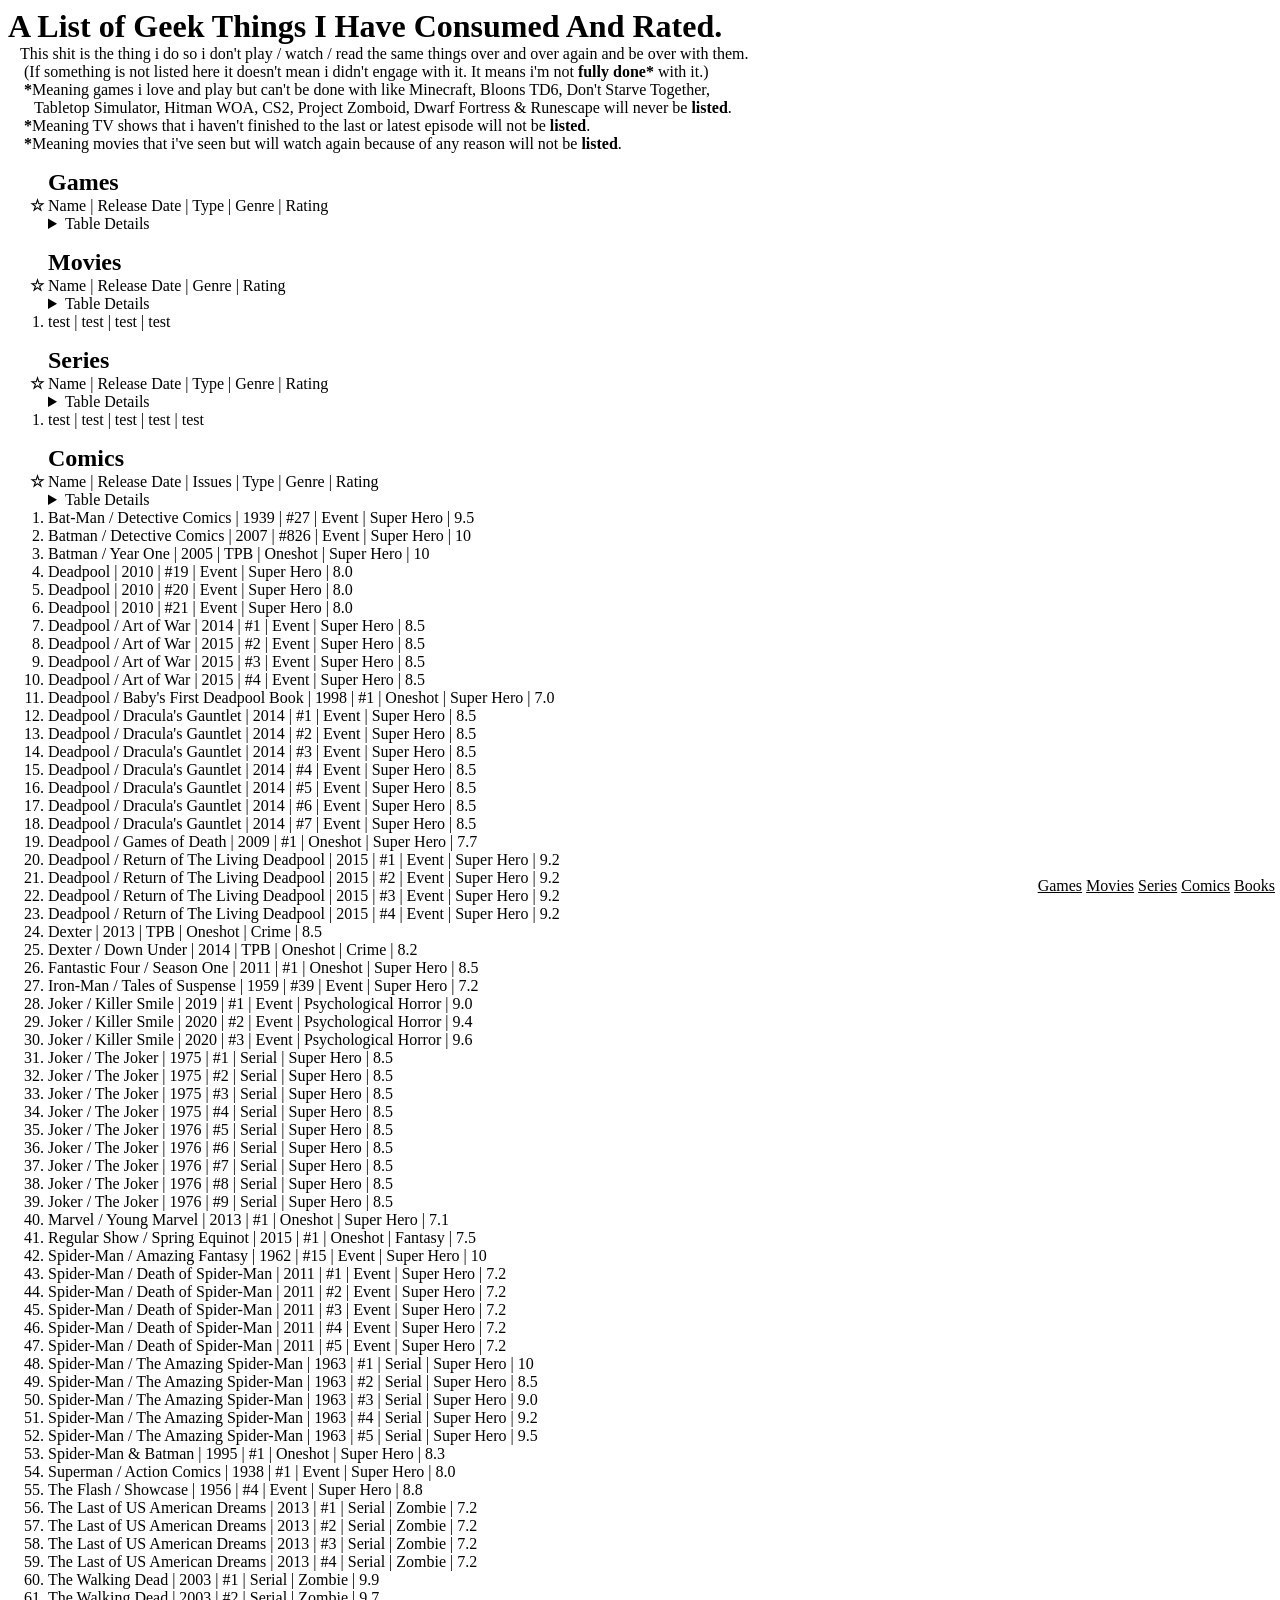
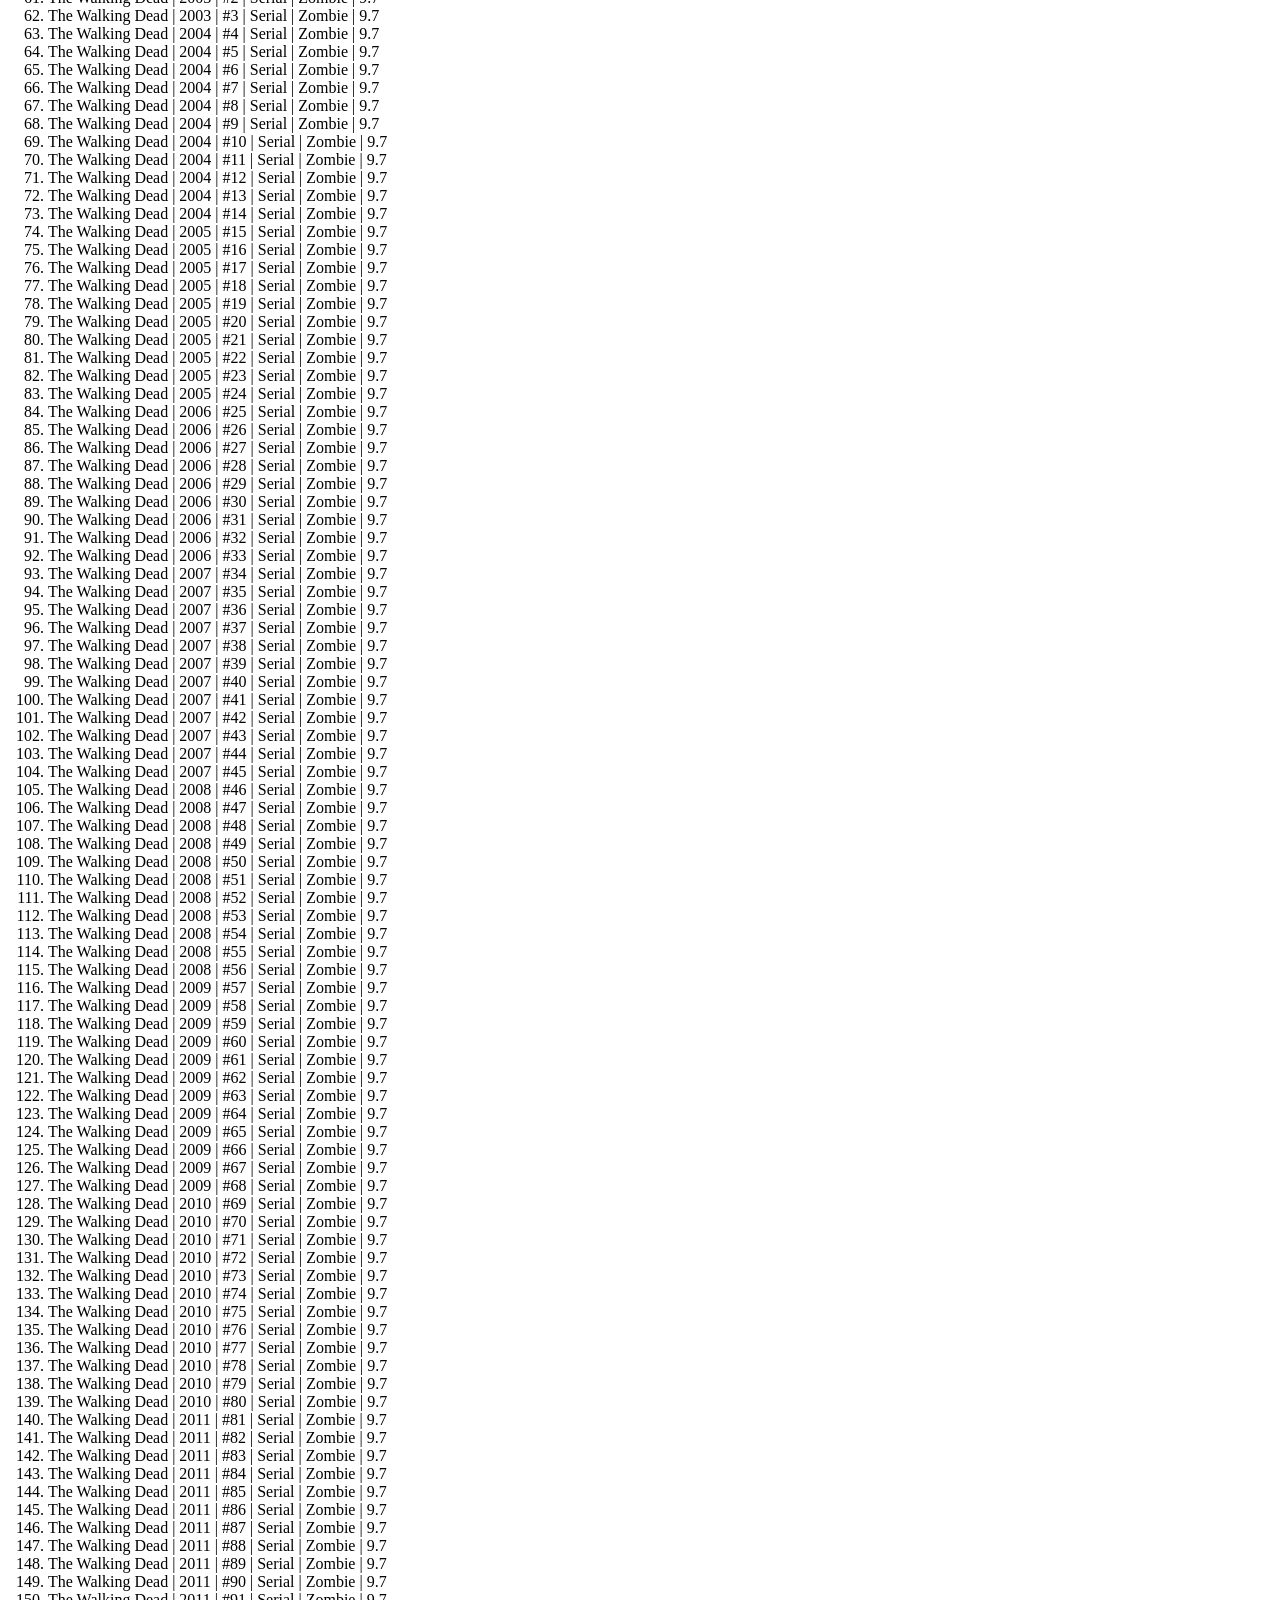
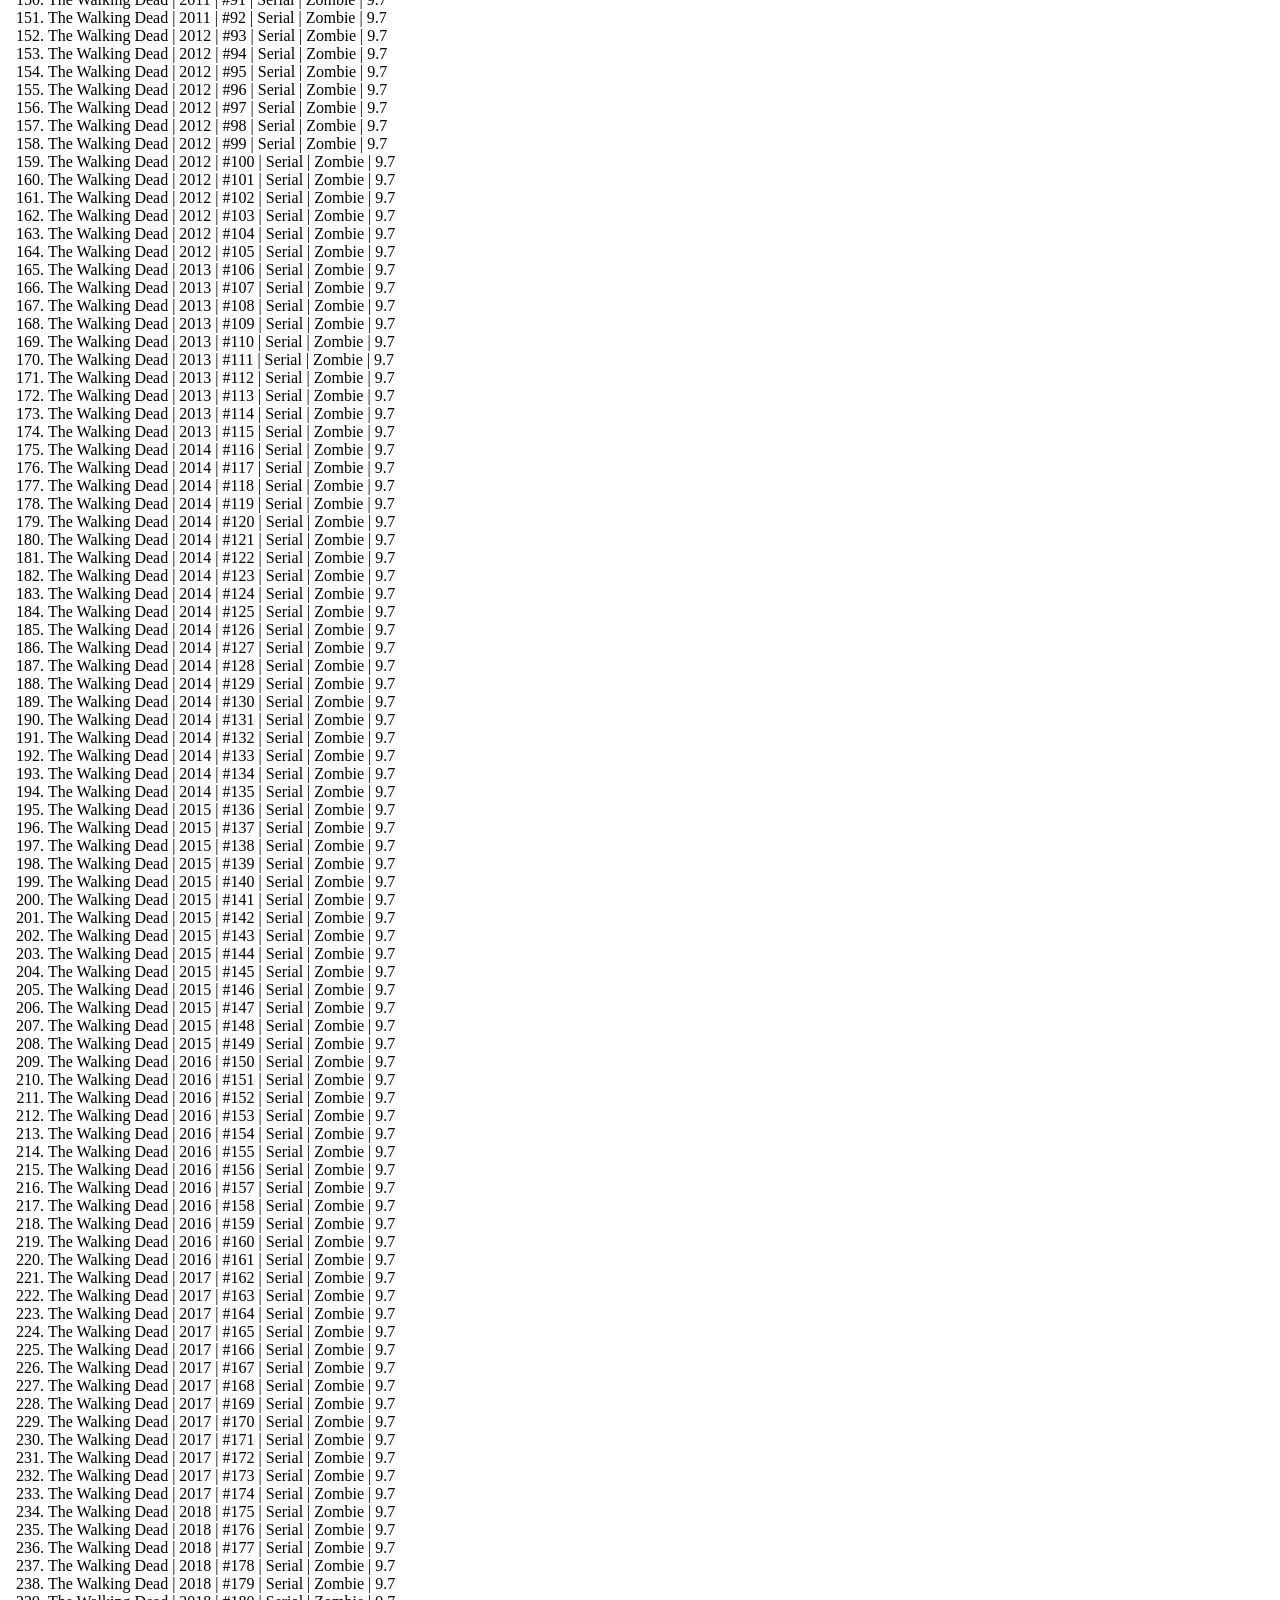
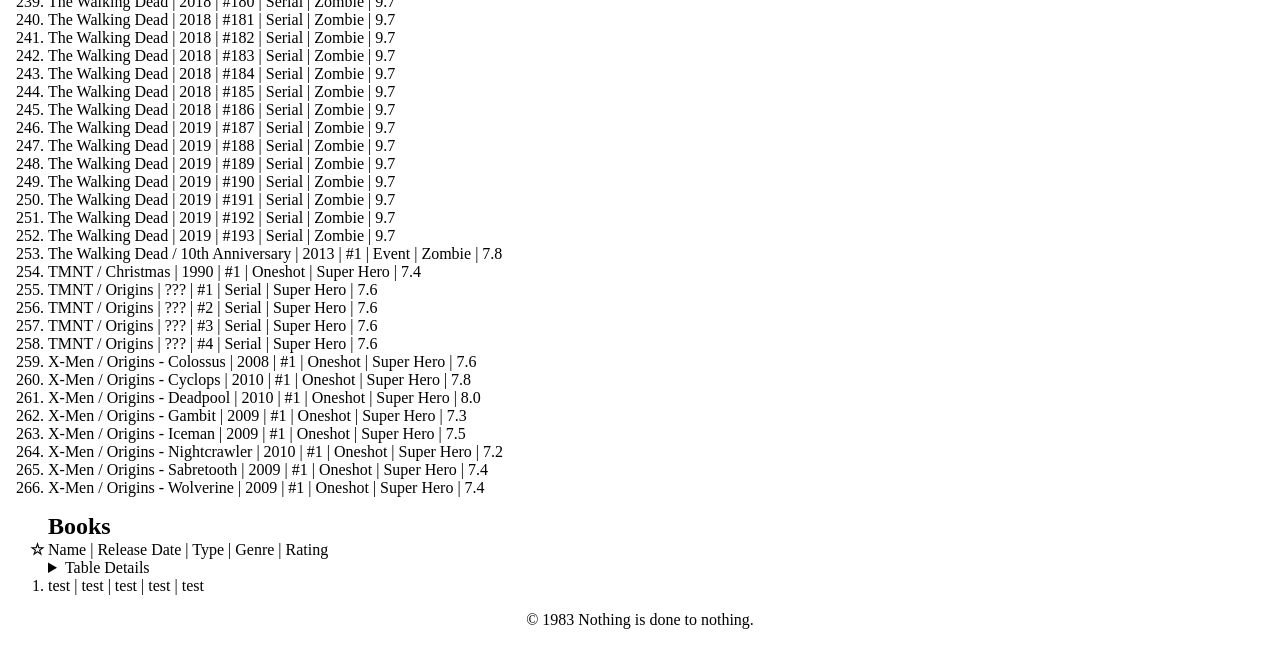
==== index.html @ 2ff5f485 "auto push" ====
<html>
    <head>
        <!-- Meta Tags -->
        <meta charset="utf-8">
        <meta name="viewport" content="width=device-width,initial-scale=1">
        <meta http-equiv="refresh" content="23">
        <!-- Title -->
        <title>F's List</title>
        <!-- Favicon -->
        <link rel="icon" href="favicon.ico">
        <!-- Load CSS Files -->
        <link rel="stylesheet" type="text/css" href="app.css">
    </head>
    <body>
        <div class="page">
            <!-- Title -->
            <h1 style="margin-bottom: 0px;">A List of Geek Things I Have Consumed And Rated.</h1>
            <p style="margin-top: 0px; margin-bottom: 0px; margin-left: 12px;">This shit is the thing i do so i don't play / watch / read the same things over and over again and be over with them.</p>
            <p style="margin-top: 0px; margin-left: 16px; margin-bottom: 0px;">(If something is not listed here it doesn't mean i didn't engage with it. It means i'm not <b>fully done*</b> with it.)</p>
            <p style="margin-top: 0px; margin-left: 16px; margin-bottom: 0px;"><b>*</b>Meaning games i love and play but can't be done with like Minecraft, Bloons TD6, Don't Starve Together,</p>
            <p style="margin-top: 0px; margin-left: 26px; margin-bottom: 0px;">Tabletop Simulator, Hitman WOA, CS2, Project Zomboid, Dwarf Fortress & Runescape will never be <b>listed</b>.</p>
            <p style="margin-top: 0px; margin-left: 16px; margin-bottom: 0px;"><b>*</b>Meaning TV shows that i haven't finished to the last or latest episode will not be <b>listed</b>.</p>
            <p style="margin-top: 0px; margin-left: 16px;"><b>*</b>Meaning movies that i've seen but will watch again because of any reason will not be <b>listed</b>.</p>
            <!-- Navbar Stuck -->
            <nav style="position: fixed; bottom: 0; right: 0; padding: 5px;">
                <a class="menu" href="#games">Games</a>
                <a class="menu" href="#movies">Movies</a>
                <a class="menu" href="#series">Series</a>
                <a class="menu" href="#comics">Comics</a>
                <a class="menu" href="#books">Books</a>
            </nav>
            <!-- Games List -->
            <ol id="gamelist" start="0">
                <section id="games"></section>
                <h2 class="title">Games</h2>
                <li class="marker">
                    <span>Name |</span>
                    <span>Release Date |</span>
                    <span>Type |</span>
                    <span>Genre |</span>
                    <span>Rating</span>
                </li>
                <details>
                    <summary>Table Details</summary>
                        <table>
                            <tbody>
                                <tr>
                                    <td>Name</td>
                                    <td>The Name Including Remake / Remaster / 100% Etc.</td>
                                </tr>
                                <tr>
                                    <td>Release Date</td>
                                    <td>Release Date Or Early Access Date</td>
                                </tr>
                                <tr>
                                    <td>Type</td>
                                    <td>Indie, AA, AAA, Multiplayer, Co-Op Etc.</td>
                                </tr>
                                <tr>
                                    <td>Genre</td>
                                    <td>Defining Main Features Of The Game</td>
                                </tr>
                                <tr>
                                    <td>Rating</td>
                                    <td>My Rating Based On Rocket Science</td>
                                </tr>
                            </tbody>
                        </table> 
                </details>
            </ol>
            <!-- Movies List -->
            <ol id="movielist" start="0">
                <section id="movies"></section>
                <h2 class="title">Movies</h2>
                <li class="marker">
                    <span>Name |</span>
                    <span>Release Date |</span>
                    <span>Genre |</span>
                    <span>Rating</span>
                </li>
                <details>
                    <summary>Table Details</summary>
                        <table>
                            <tbody>
                                <tr>
                                    <td>Name</td>
                                    <td>The Name Of The Movie</td>
                                </tr>
                                <tr>
                                    <td>Release Date</td>
                                    <td>Release Date Of The Movie</td>
                                </tr>
                                <tr>
                                    <td>Genre</td>
                                    <td>The Intended Genre They Put On Their IMDB Page</td>
                                </tr>
                                <tr>
                                    <td>Rating</td>
                                    <td>My Rating Based On Rocket Science</td>
                                </tr>
                            </tbody>
                        </table> 
                </details>
            </ol>
            <!-- Series List -->
            <ol id="serielist" start="0">
                <section id="series"></section>
                <h2 class="title">Series</h2>
                <li class="marker">
                    <span>Name |</span>
                    <span>Release Date |</span>
                    <span>Type |</span>
                    <span>Genre |</span>
                    <span>Rating</span>
                </li>
                <details>
                    <summary>Table Details</summary>
                        <table>
                            <tbody>
                                <tr>
                                    <td>Name</td>
                                    <td>The Name Of The TV / Internet Series</td>
                                </tr>
                                <tr>
                                    <td>Release Date</td>
                                    <td>Release Date Of The Series</td>
                                </tr>
                                <tr>
                                    <td>Type</td>
                                    <td>Final, TBA, Canceled Etc.</td>
                                </tr>
                                <tr>
                                    <td>Genre</td>
                                    <td>The Intended Genre They Put On Their IMDB Page</td>
                                </tr>
                                <tr>
                                    <td>Rating</td>
                                    <td>My Rating Based On Rocket Science</td>
                                </tr>
                            </tbody>
                        </table> 
                </details>
            </ol>
            <!-- Comics List -->
            <ol id="comiclist" start="0">
                <section id="comics"></section>
                <h2 class="title">Comics</h2>
                <li class="marker">
                    <span>Name |</span>
                    <span>Release Date |</span>
                    <span class="issues">Issues |</span>
                    <span>Type |</span>
                    <span>Genre |</span>
                    <span>Rating</span>
                </li>
                <details>
                    <summary>Table Details</summary>
                        <table>
                            <tbody>
                                <tr>
                                    <td>Name</td>
                                    <td>The Full Name Of The Comic</td>
                                </tr>
                                <tr>
                                    <td>Release Date</td>
                                    <td>Release Date Of The Comic</td>
                                </tr>
                                <tr>
                                    <td>Issues</td>
                                    <td>Issue Number Or TPB Mark</td>
                                </tr>
                                <tr>
                                    <td>Type</td>
                                    <td>Oneshot, Serial, Event Etc.</td>
                                </tr>
                                <tr>
                                    <td>Genre</td>
                                    <td>The Theme Of The Comic</td>
                                </tr>
                                <tr>
                                    <td>Rating</td>
                                    <td>My Rating Based On Rocket Science</td>
                                </tr>
                                <tr>
                                    <td colspan="2"><hr></td>
                                </tr>
                                <tr>
                                    <td><b>Notes</b></td>
                                    <td>1. Comic Also Means Manga</td>
                                </tr>
                                <tr>
                                    <td></td>
                                    <td>2. Naming Convention:</td>
                                </tr>
                                <tr>
                                    <td></td>
                                    <td>{Title Name} / {Series Name} - {Episode Name}</td>
                                </tr>
                            </tbody>
                        </table> 
                </details>
            </ol>
            <!-- Books List -->
            <ol id="booklist" start="0">
                <section id="books"></section>
                <h2 class="title">Books</h2>
                <li class="marker">
                    <span>Name |</span>
                    <span>Release Date |</span>
                    <span>Type |</span>
                    <span>Genre |</span>
                    <span>Rating</span>
                </li>
                <details>
                    <summary>Table Details</summary>
                        <table>
                            <tbody>
                                <tr>
                                    <td>Name</td>
                                    <td>The Full Name Of The Book</td>
                                </tr>
                                <tr>
                                    <td>Release Date</td>
                                    <td>Release Date Of The Book</td>
                                </tr>
                                <tr>
                                    <td>Type</td>
                                    <td>Oneshot, Serial, Short Etc.</td>
                                </tr>
                                <tr>
                                    <td>Genre</td>
                                    <td>The Theme Of The Book</td>
                                </tr>
                                <tr>
                                    <td>Rating</td>
                                    <td>My Rating Based On Rocket Science</td>
                                </tr>
                                <tr>
                                    <td>Note</td>
                                    <td>Only Includes Geek Books (Sci-Fi, Horror, Fantasy Etc.)</td>
                                </tr>
                            </tbody>
                        </table> 
                </details>
            </ol>
            <!-- Footer -->
            <div class="footer">
                <p>&copy; 1983 Nothing is done to nothing.</p>
            </div>
        </div>
        <!-- Load JS Files -->
        <script src="data/games.js"></script>
        <script src="data/comics.js"></script>
        <script src="data/movies.js"></script>
        <script src="data/series.js"></script>
        <script src="data/books.js"></script>
        <script src="app.js"></script>
    </body>
</html>
<!-- sup -->
---- app.css ----
.menu{
    text-decoration: underline;
    color: black;
}

.footer{
    text-align: center;
}

.title{
    margin: 0;
}

ol{
    margin-top: 0;
}

li.marker::marker{
    content: "\2606  ";
    font-weight: bold;
}

table{
    width: auto;
    border-collapse: collapse;
    margin-bottom: 7px;
}

td{
    padding: 8px 12px;
    border: 1px solid black;
}
mainframe{
    hacked: true;
    password: admin123456;
}
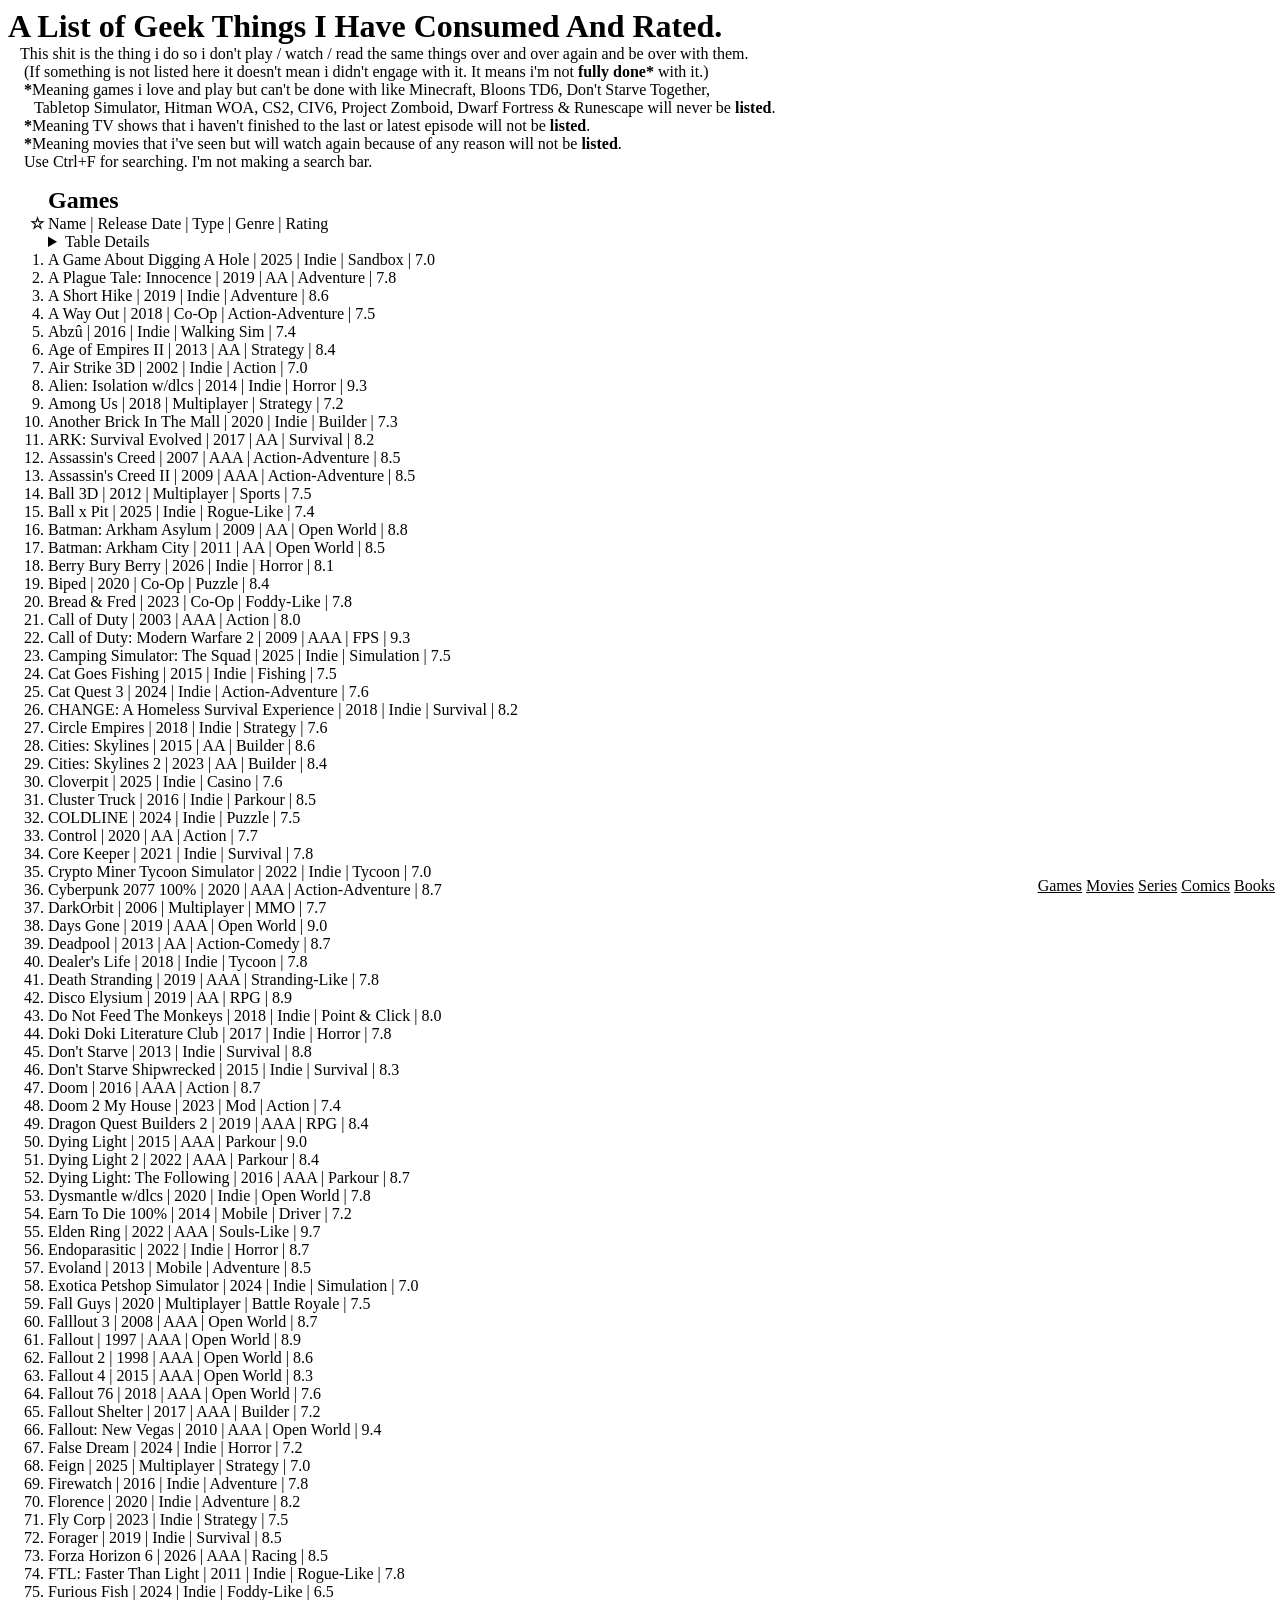
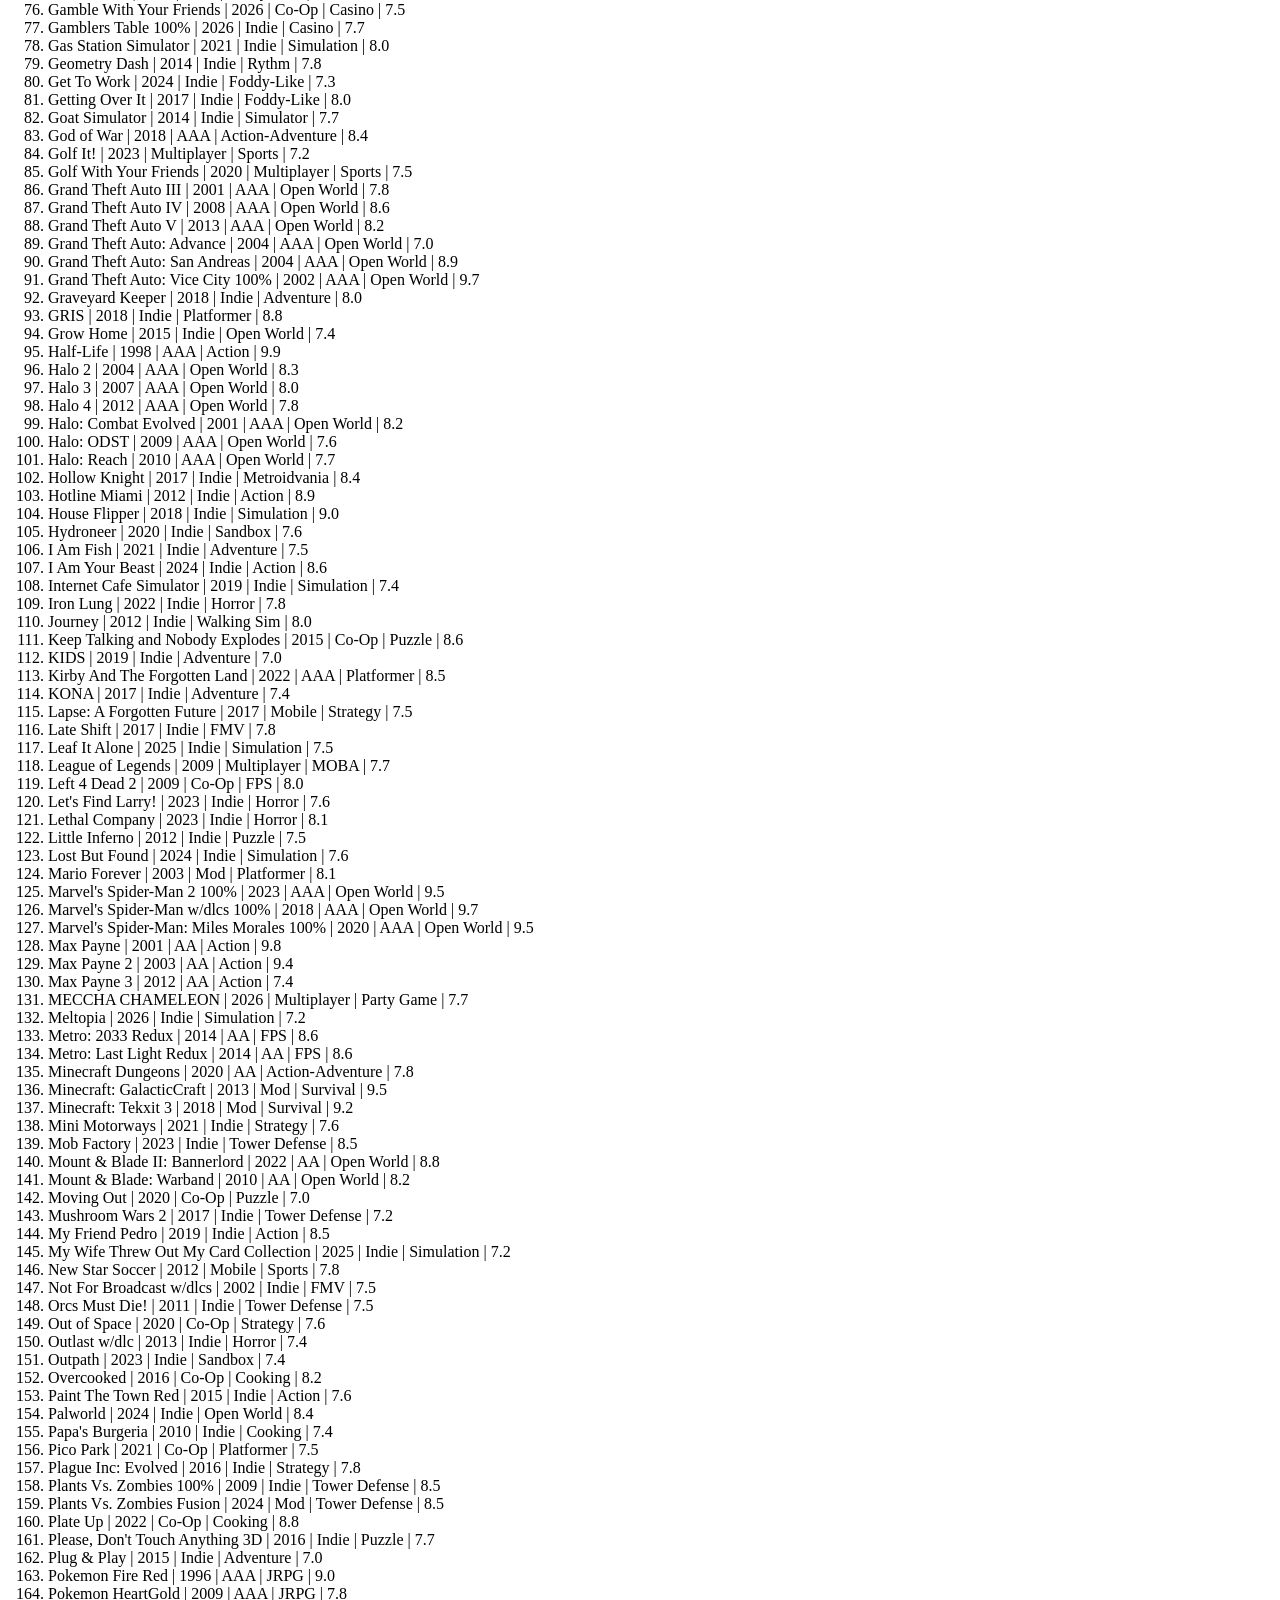
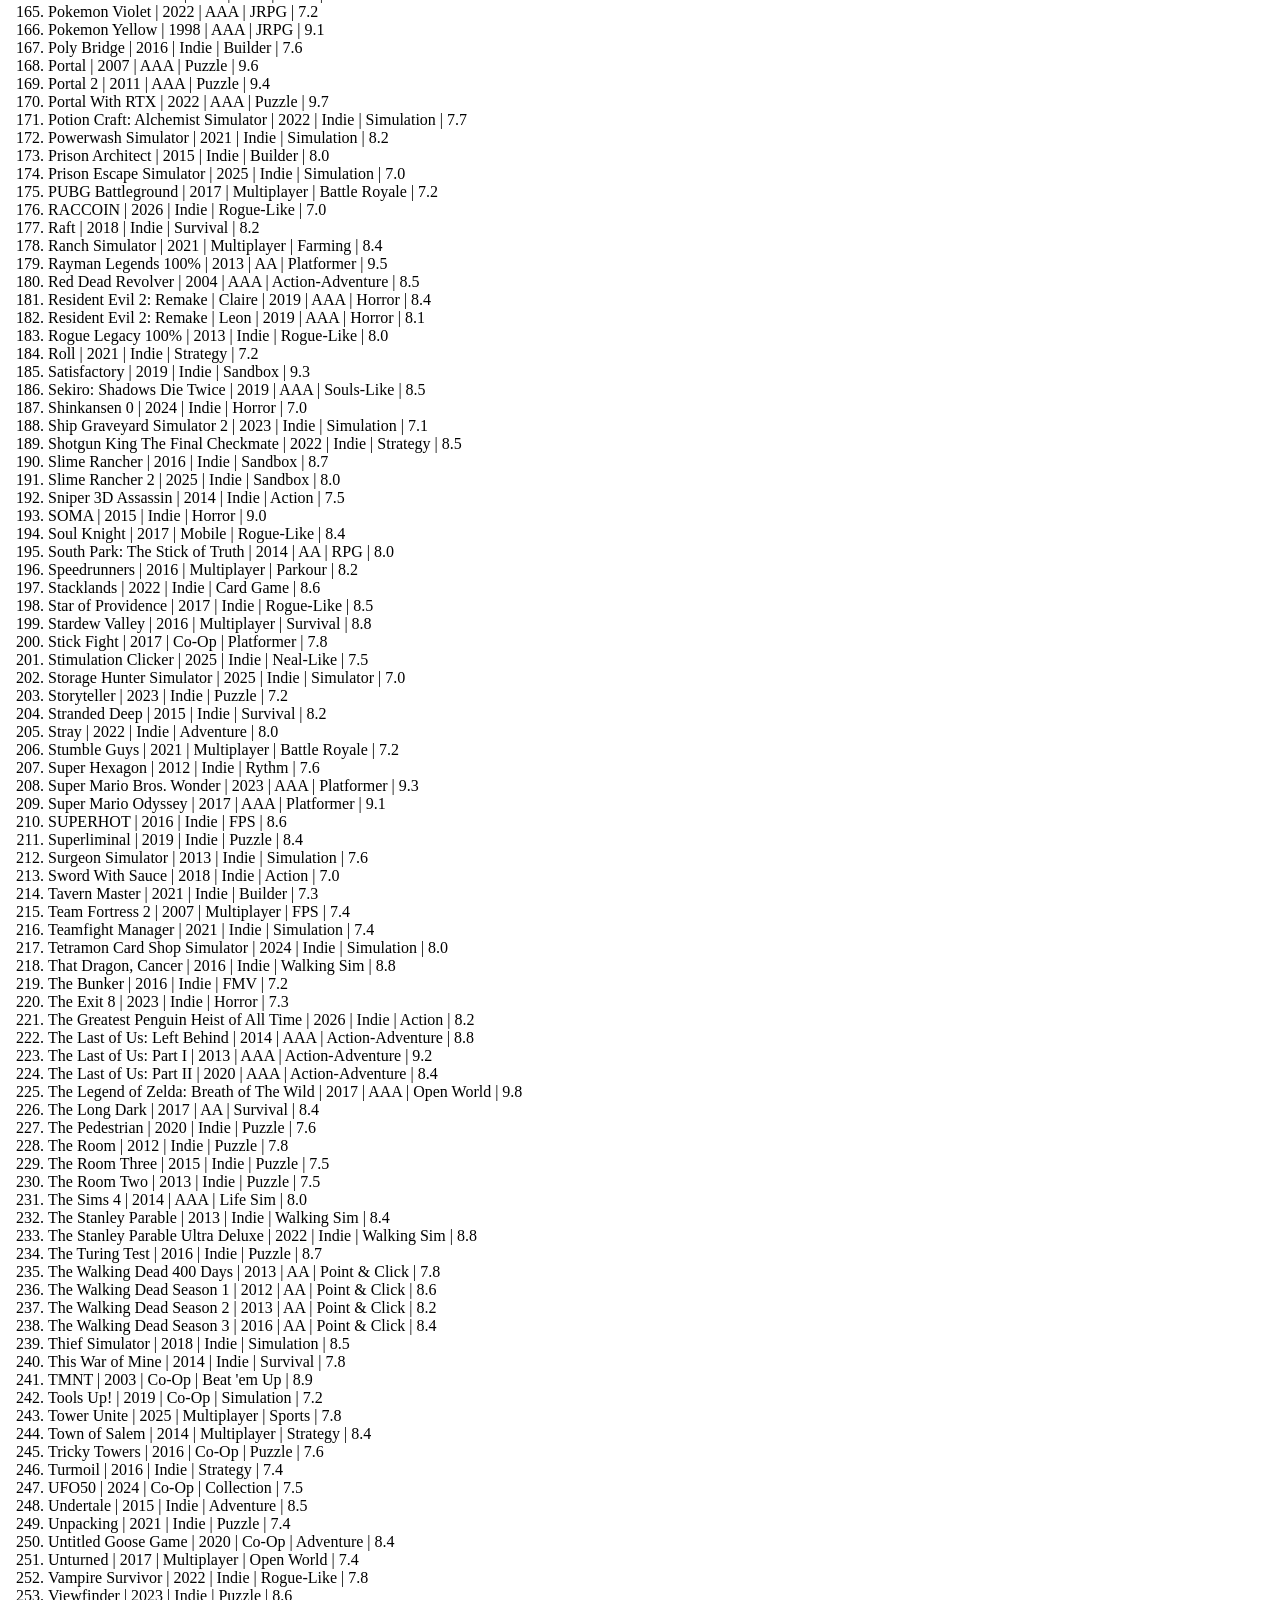
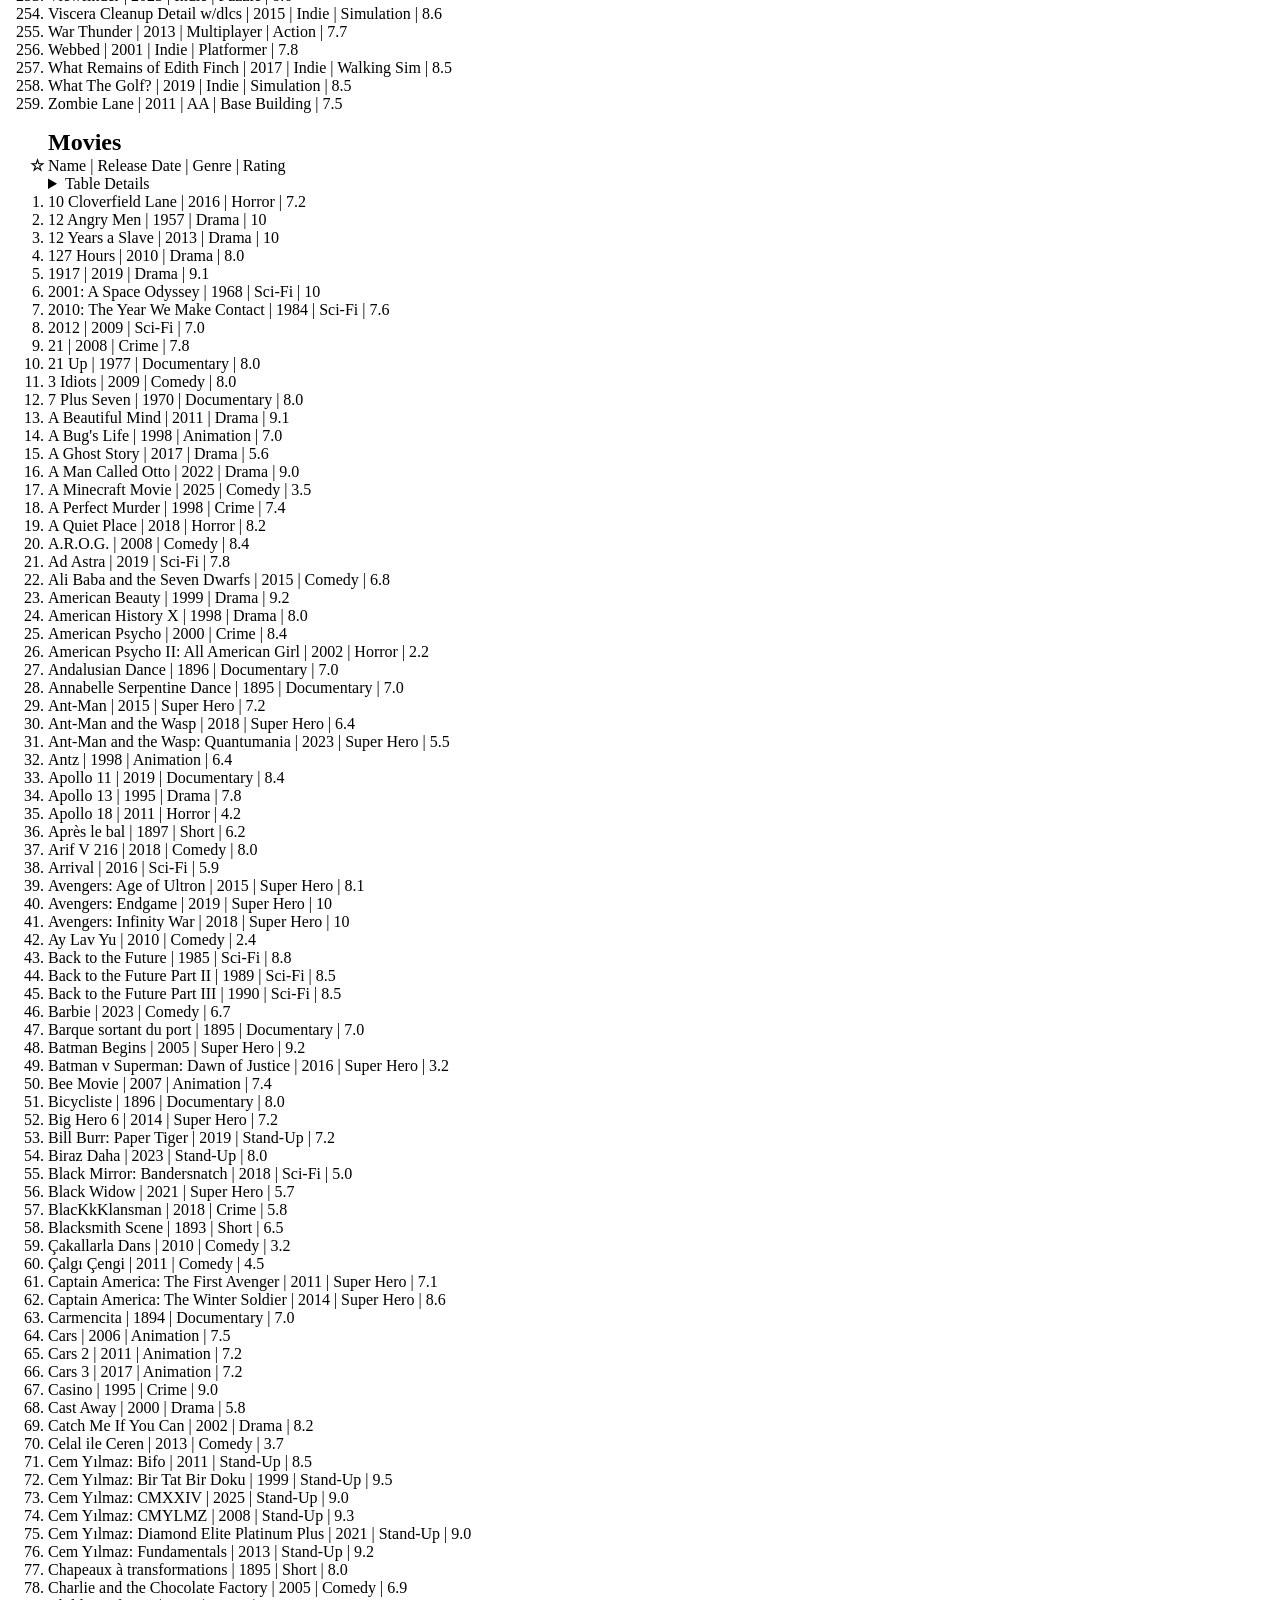
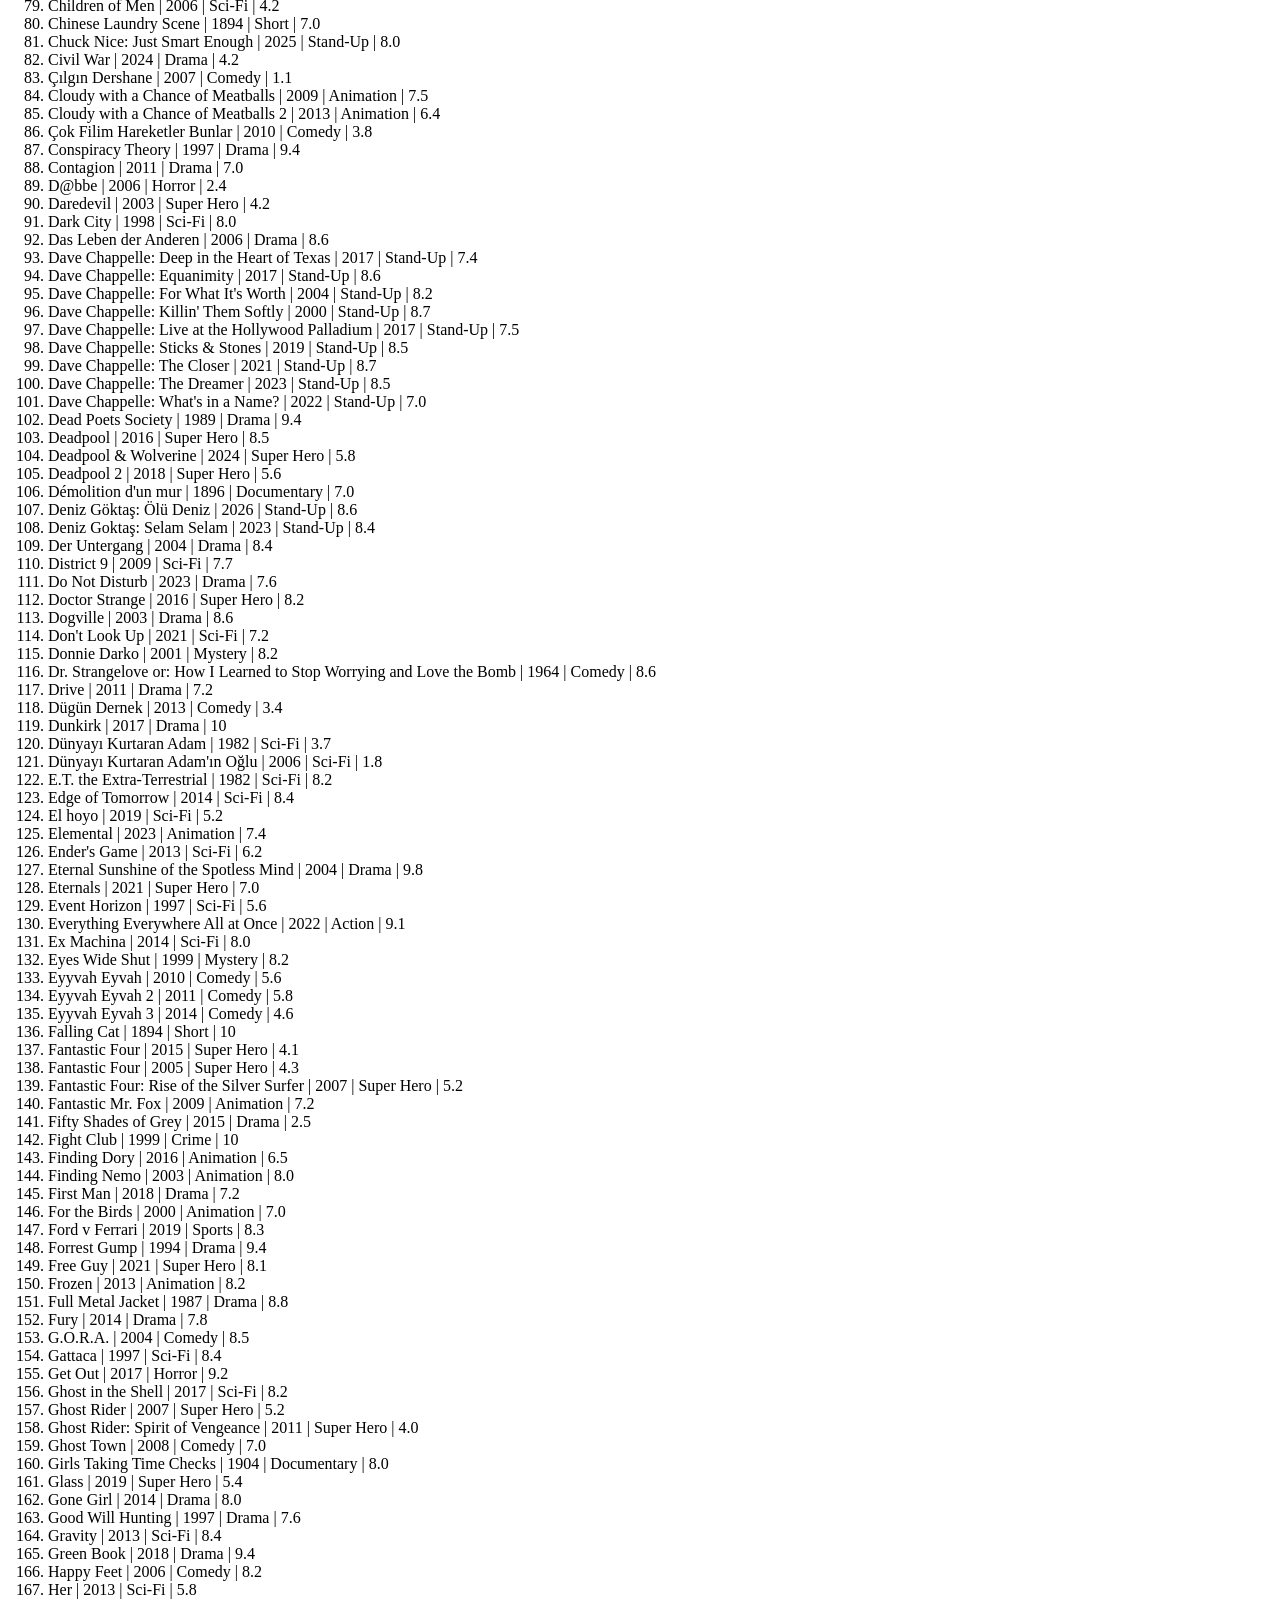
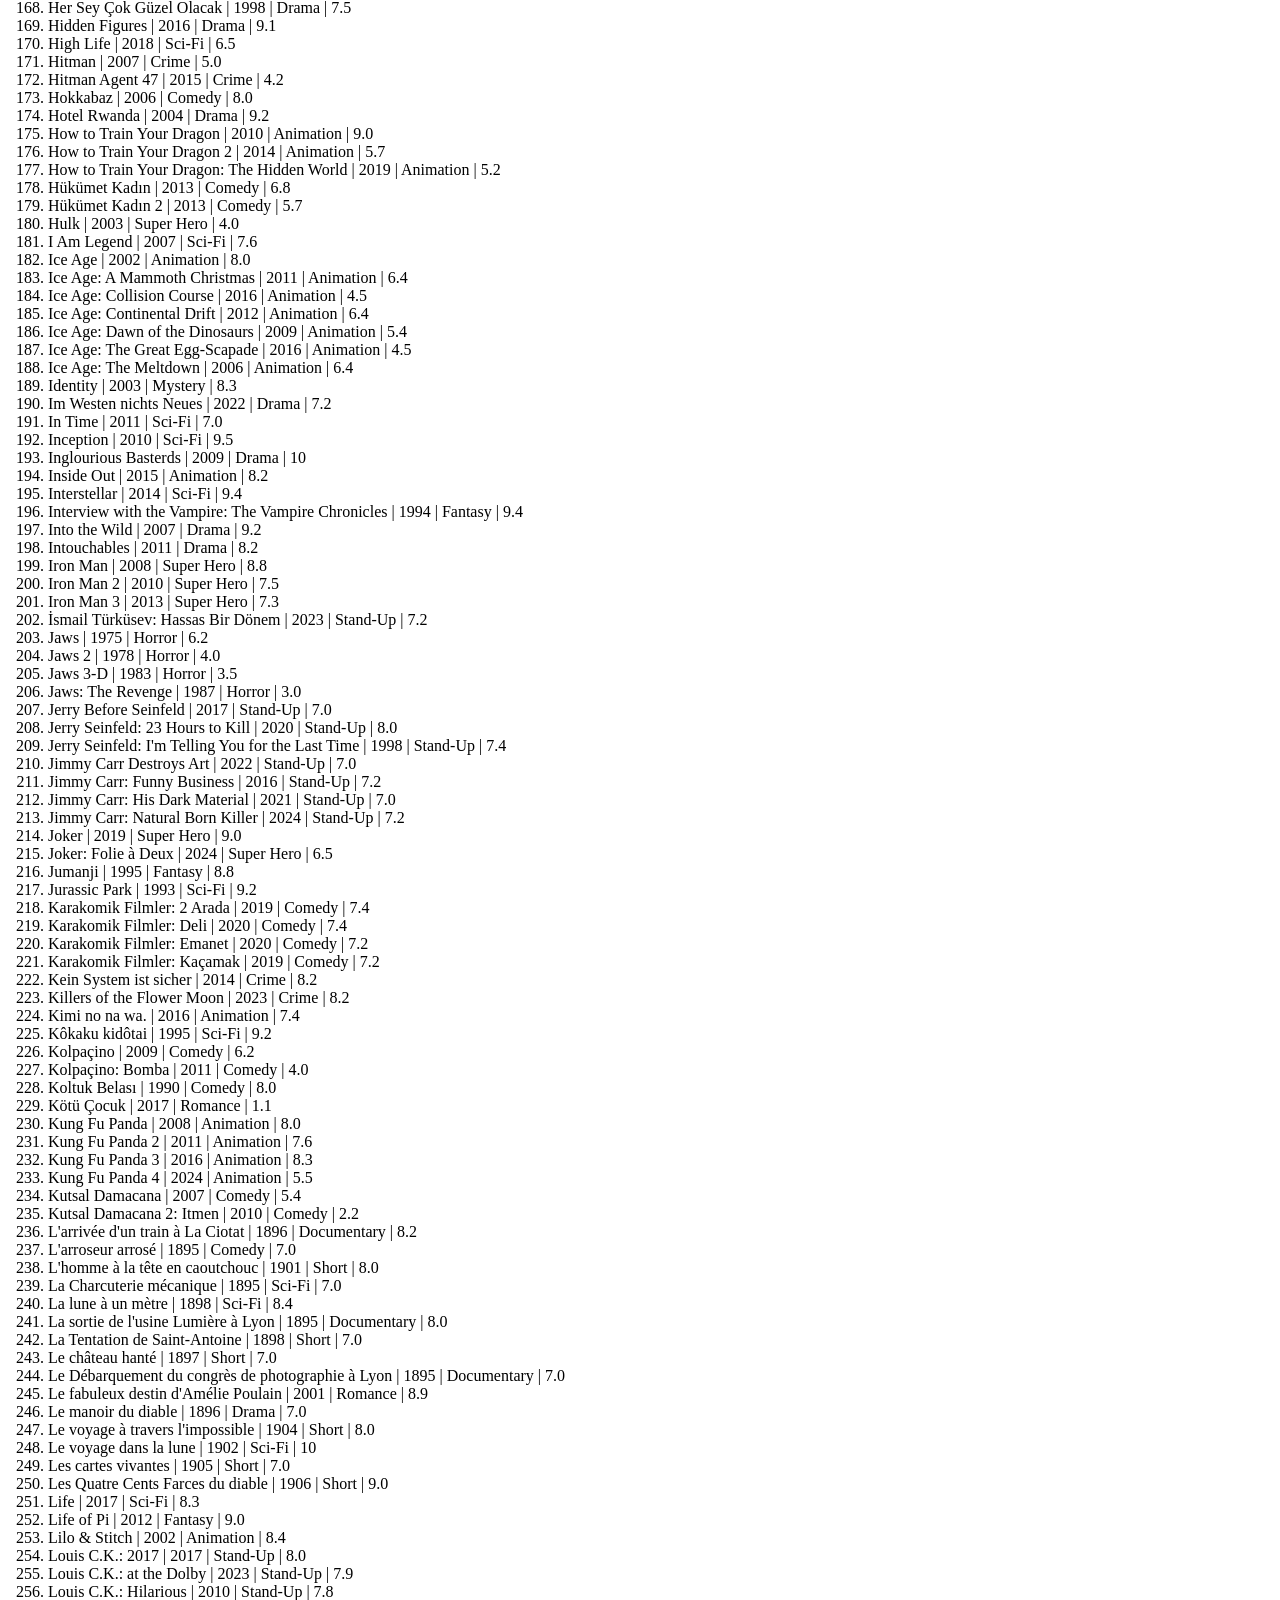
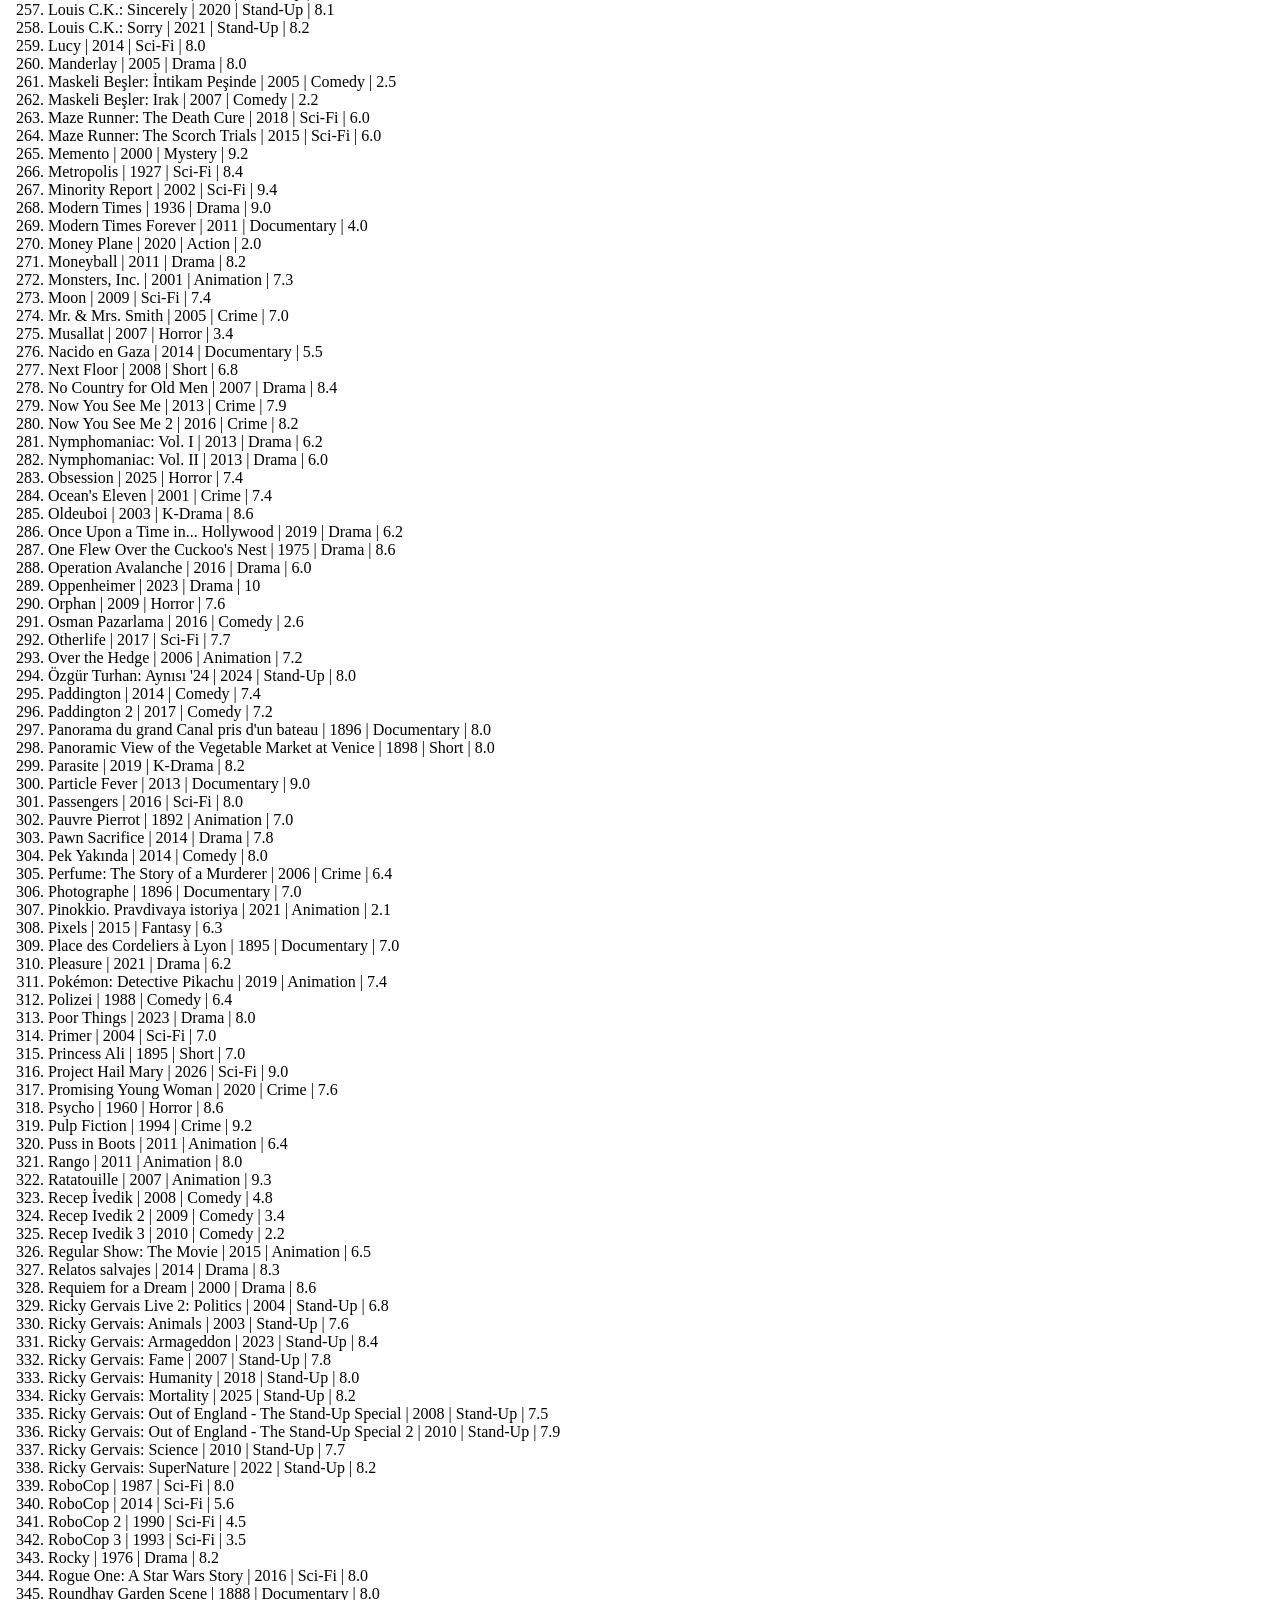
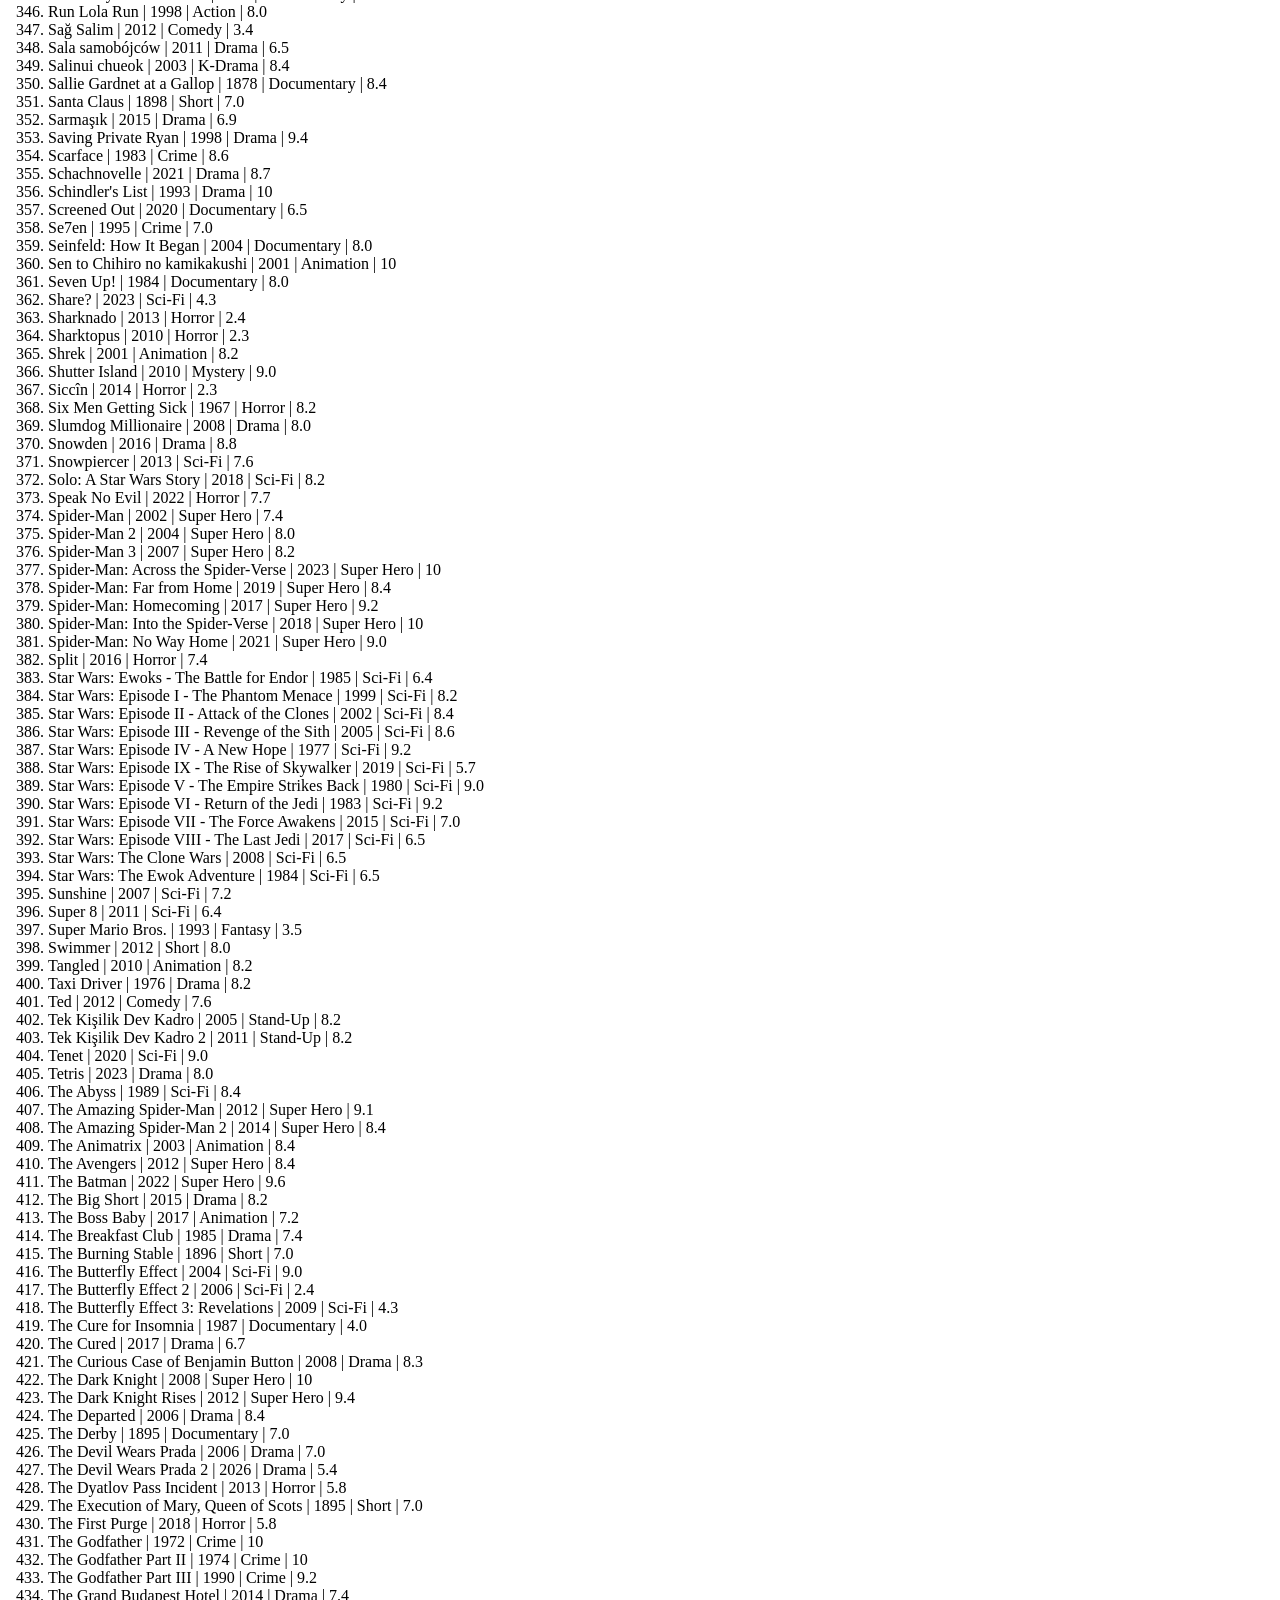
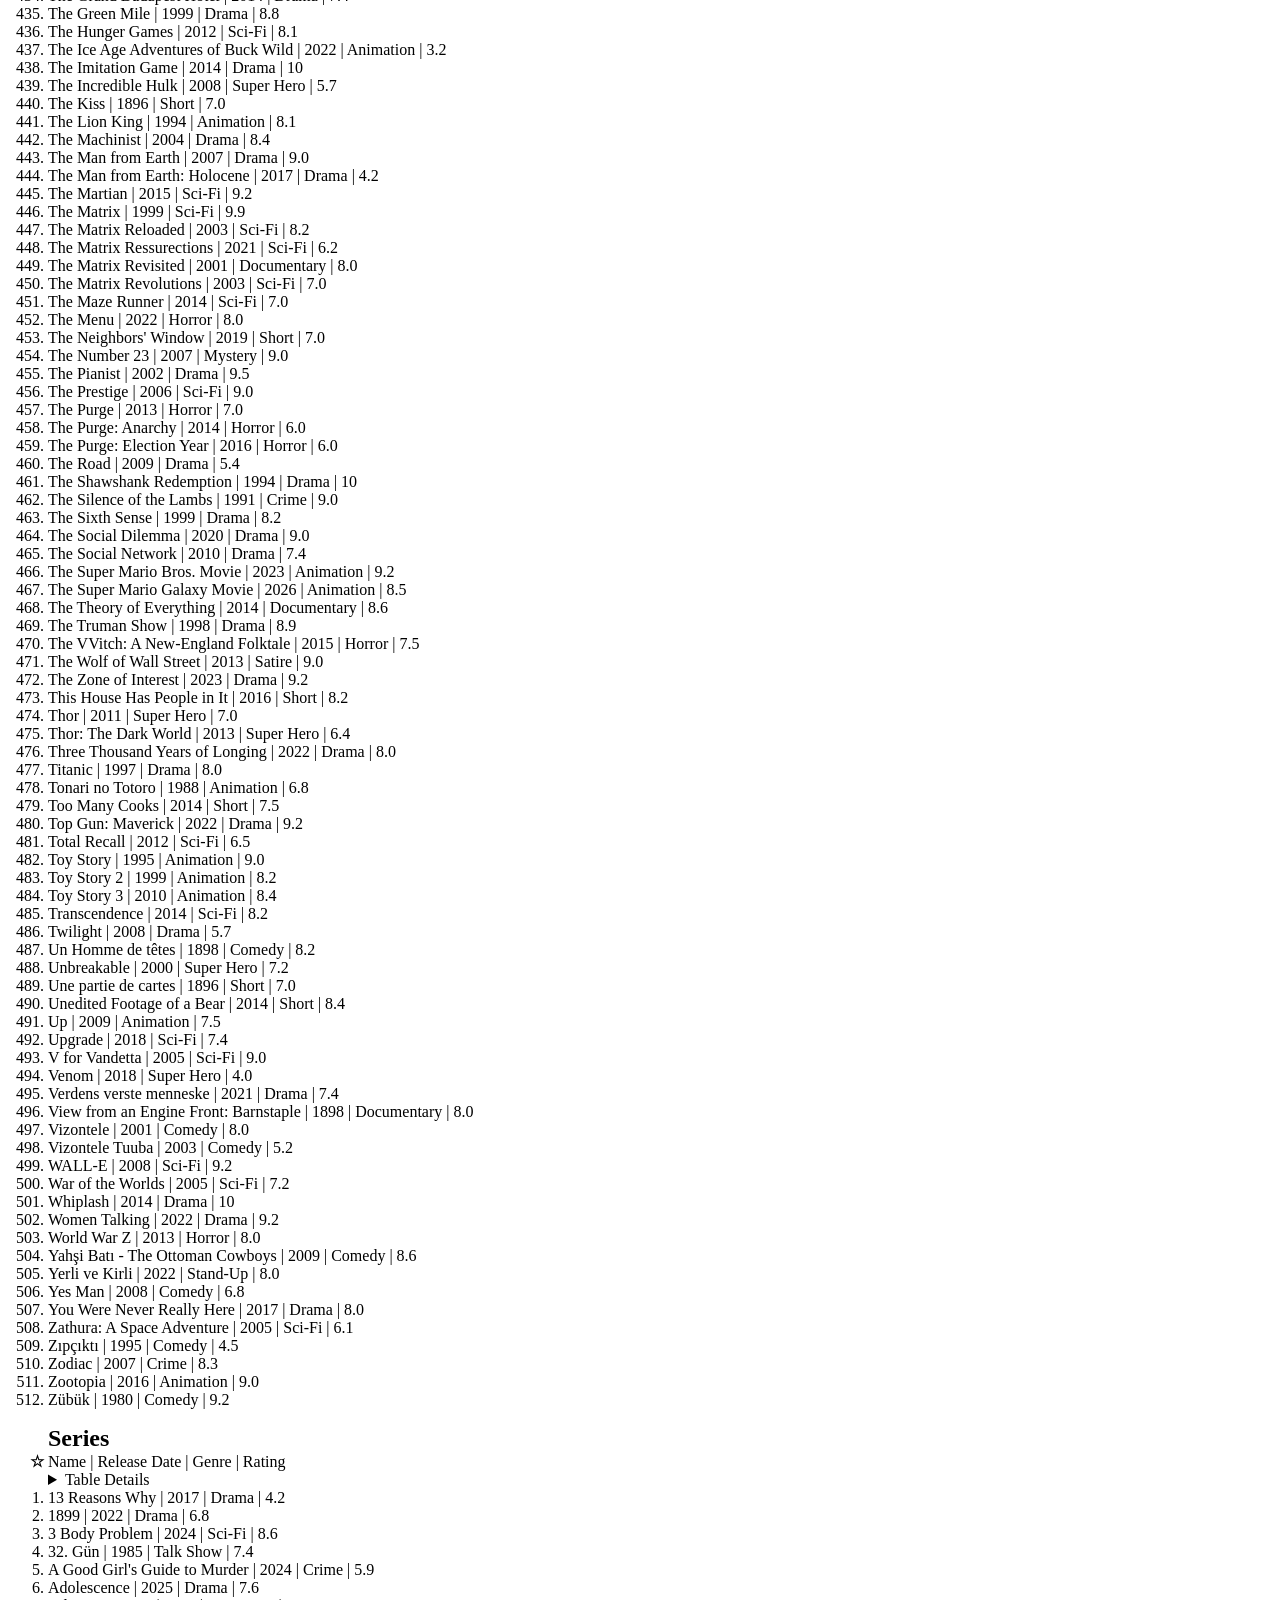
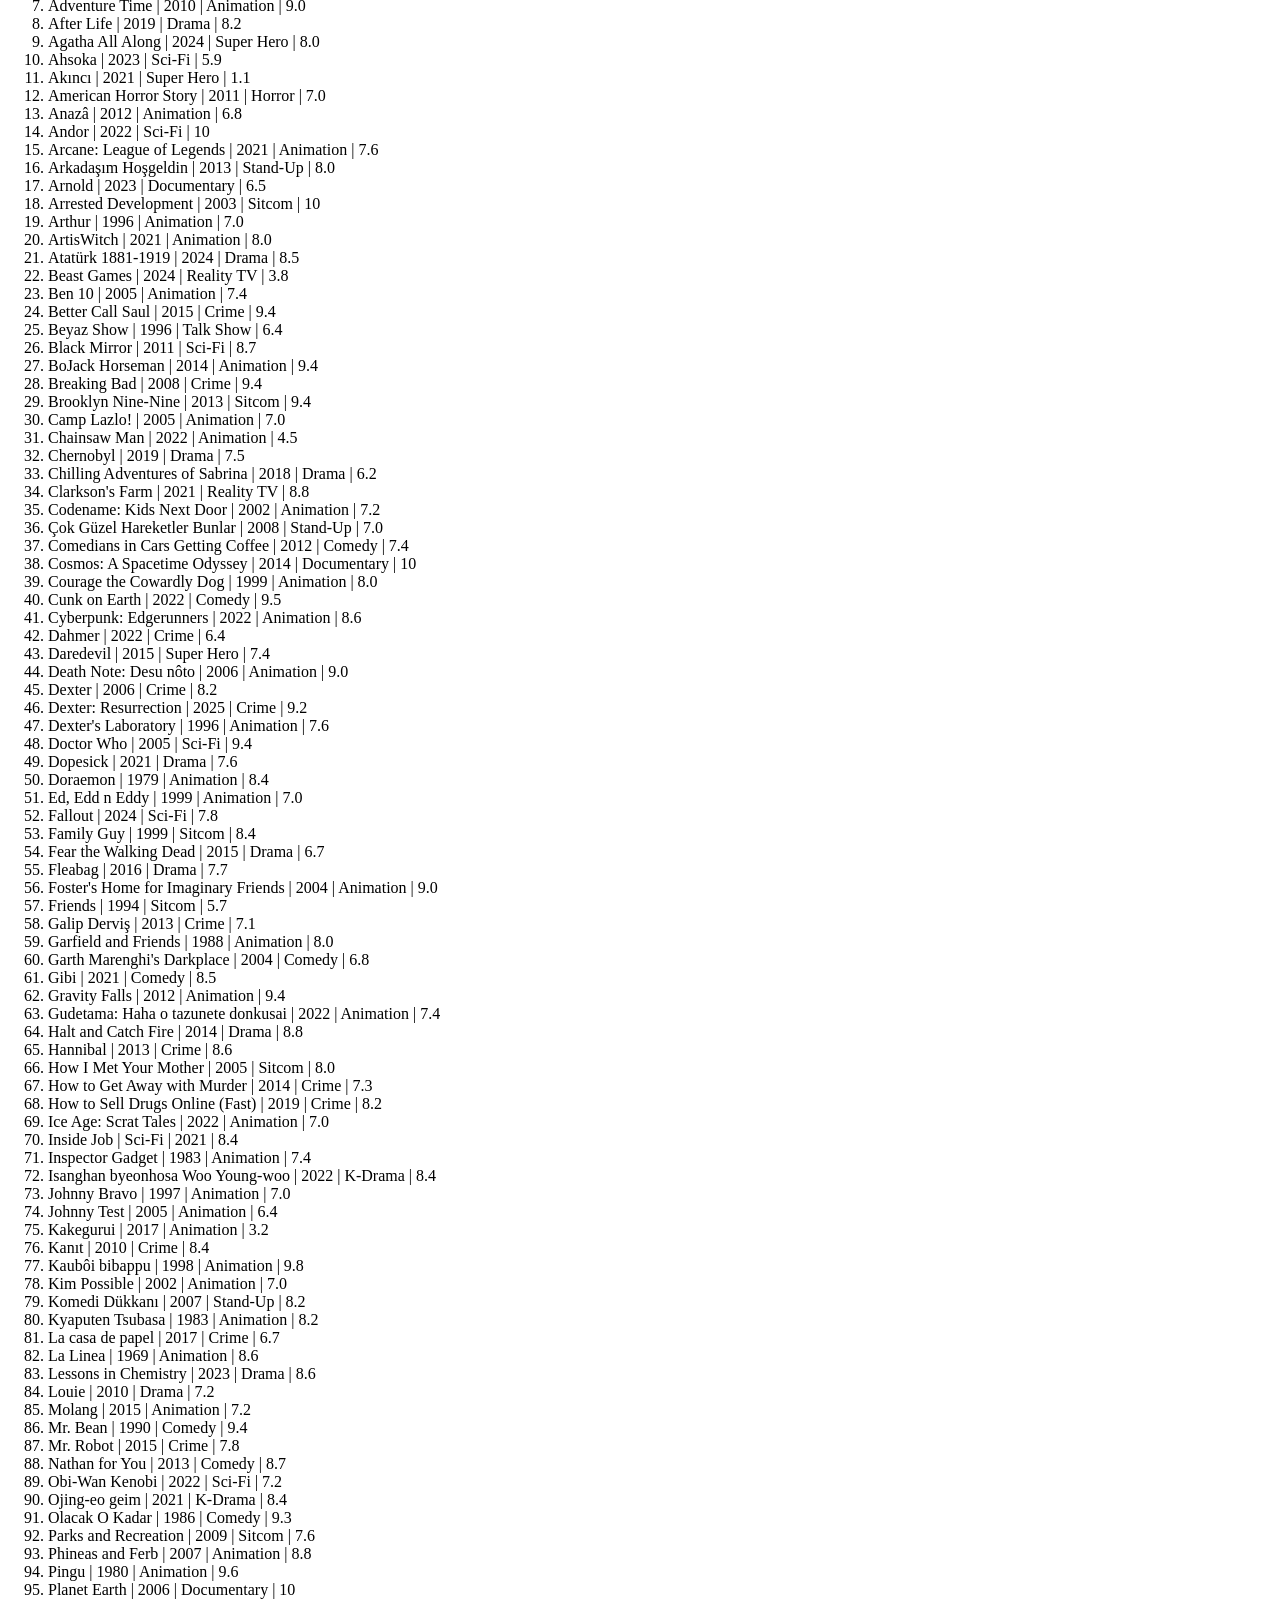
==== commit 7a098939: "auto push" ====
--- a/index.html
+++ b/index.html
@@ -18,9 +18,10 @@
             <p style="margin-top: 0px; margin-bottom: 0px; margin-left: 12px;">This shit is the thing i do so i don't play / watch / read the same things over and over again and be over with them.</p>
             <p style="margin-top: 0px; margin-left: 16px; margin-bottom: 0px;">(If something is not listed here it doesn't mean i didn't engage with it. It means i'm not <b>fully done*</b> with it.)</p>
             <p style="margin-top: 0px; margin-left: 16px; margin-bottom: 0px;"><b>*</b>Meaning games i love and play but can't be done with like Minecraft, Bloons TD6, Don't Starve Together,</p>
-            <p style="margin-top: 0px; margin-left: 26px; margin-bottom: 0px;">Tabletop Simulator, Hitman WOA, CS2, Project Zomboid, Dwarf Fortress & Runescape will never be <b>listed</b>.</p>
+            <p style="margin-top: 0px; margin-left: 26px; margin-bottom: 0px;">Tabletop Simulator, Hitman WOA, CS2, CIV6, Project Zomboid, Dwarf Fortress & Runescape will never be <b>listed</b>.</p>
             <p style="margin-top: 0px; margin-left: 16px; margin-bottom: 0px;"><b>*</b>Meaning TV shows that i haven't finished to the last or latest episode will not be <b>listed</b>.</p>
-            <p style="margin-top: 0px; margin-left: 16px;"><b>*</b>Meaning movies that i've seen but will watch again because of any reason will not be <b>listed</b>.</p>
+            <p style="margin-top: 0px; margin-left: 16px; margin-bottom: 0px;"><b>*</b>Meaning movies that i've seen but will watch again because of any reason will not be <b>listed</b>.</p>
+            <p style="margin-top: 0px; margin-left: 16px;">Use Ctrl+F for searching. I'm not making a search bar.</p>
             <!-- Navbar Stuck -->
             <nav style="position: fixed; bottom: 0; right: 0; padding: 5px;">
                 <a class="menu" href="#games">Games</a>
@@ -109,7 +110,6 @@
                 <li class="marker">
                     <span>Name |</span>
                     <span>Release Date |</span>
-                    <span>Type |</span>
                     <span>Genre |</span>
                     <span>Rating</span>
                 </li>
@@ -124,10 +124,6 @@
                                 <tr>
                                     <td>Release Date</td>
                                     <td>Release Date Of The Series</td>
-                                </tr>
-                                <tr>
-                                    <td>Type</td>
-                                    <td>Final, TBA, Canceled Etc.</td>
                                 </tr>
                                 <tr>
                                     <td>Genre</td>
@@ -245,7 +241,7 @@
             </ol>
             <!-- Footer -->
             <div class="footer">
-                <p>&copy; 1983 Nothing is done to nothing.</p>
+                <p>&copy; 1983 I Know Things.</p>
             </div>
         </div>
         <!-- Load JS Files -->
--- a/app.css
+++ b/app.css
@@ -30,6 +30,7 @@
     padding: 8px 12px;
     border: 1px solid black;
 }
+
 mainframe{
     hacked: true;
     password: admin123456;
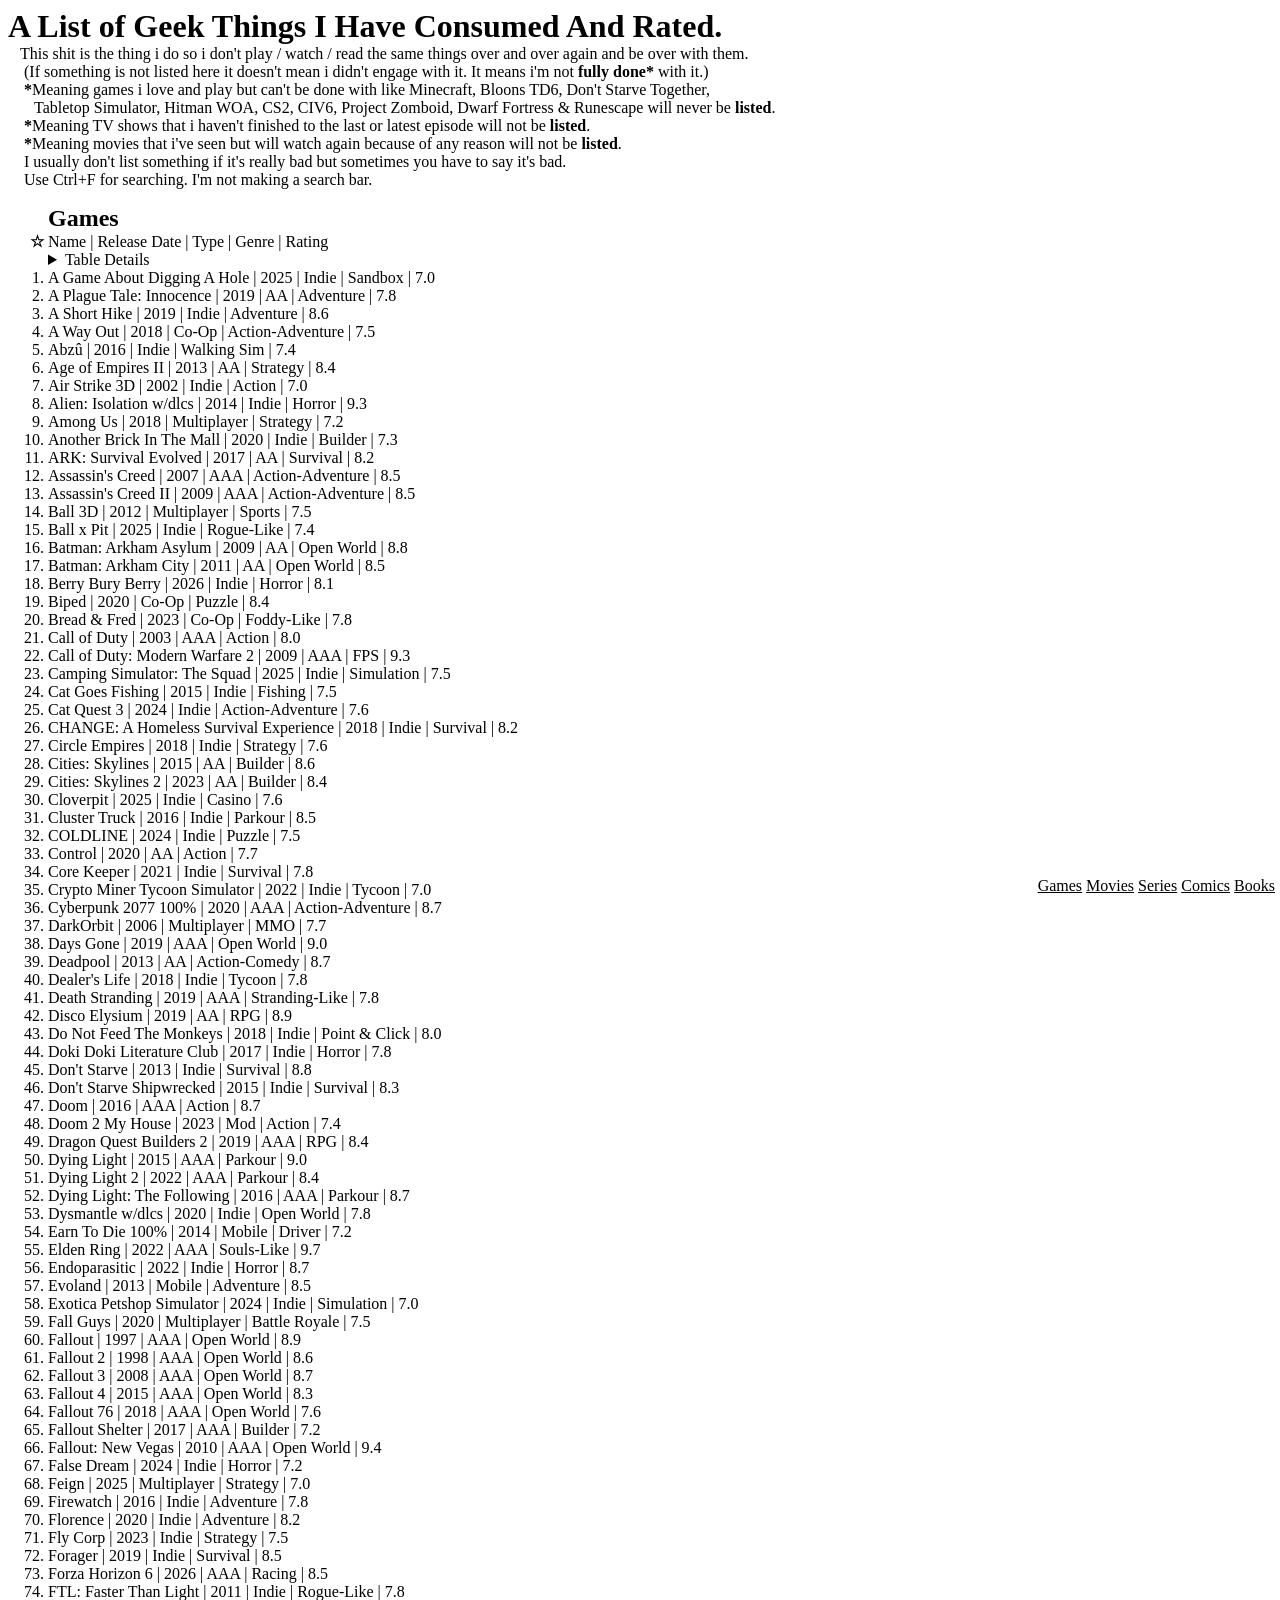
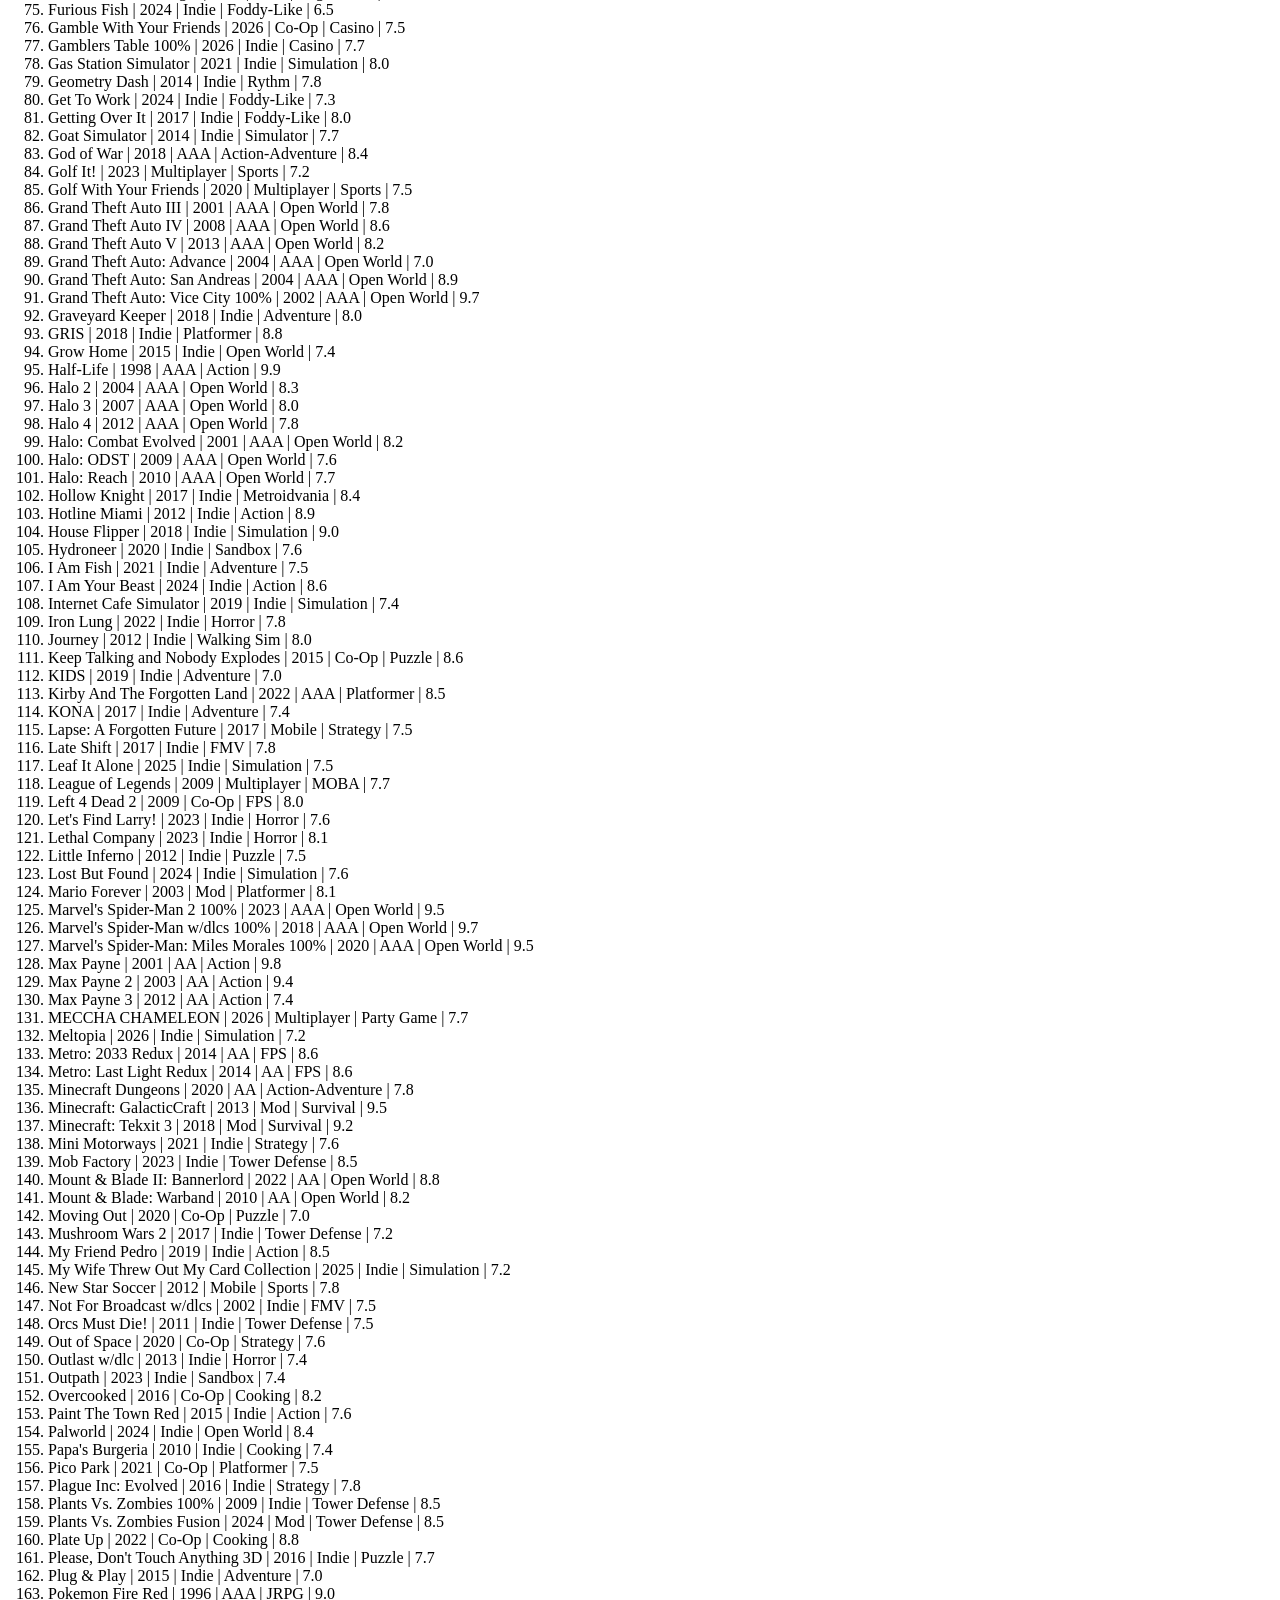
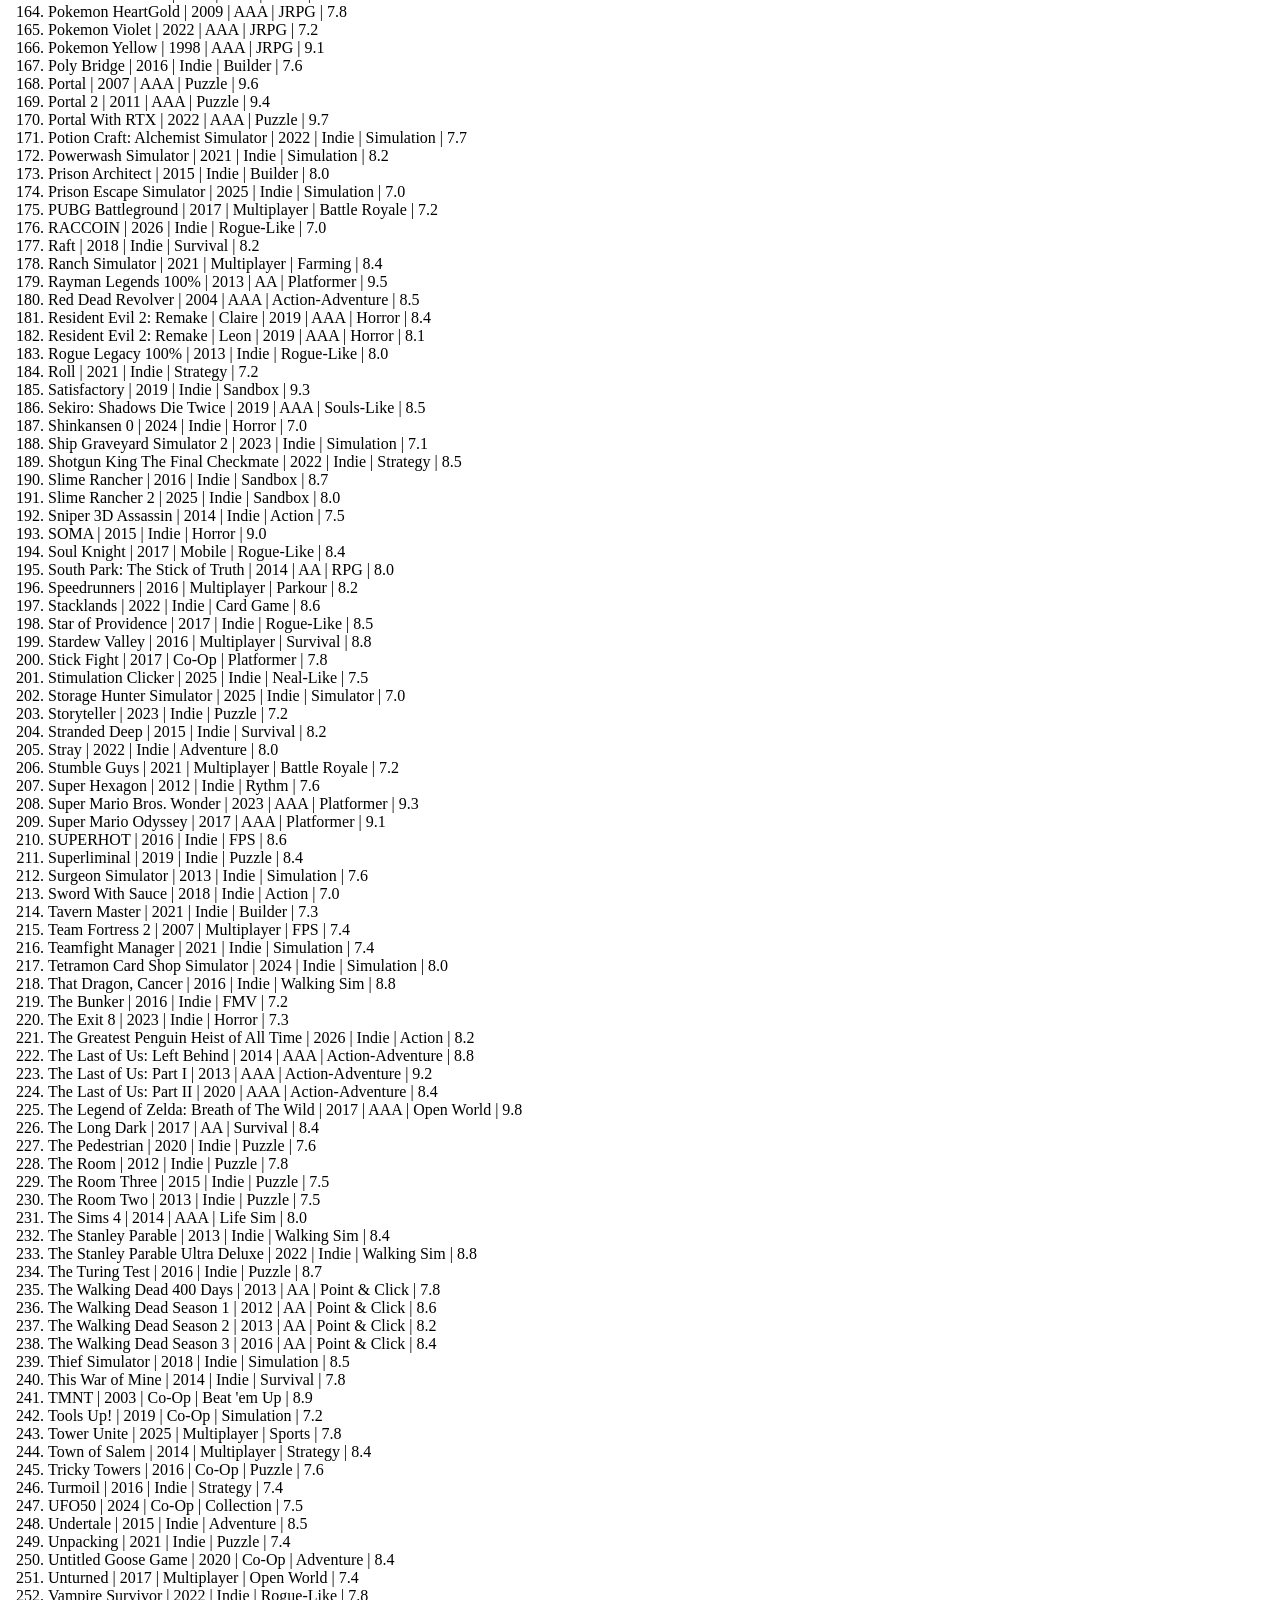
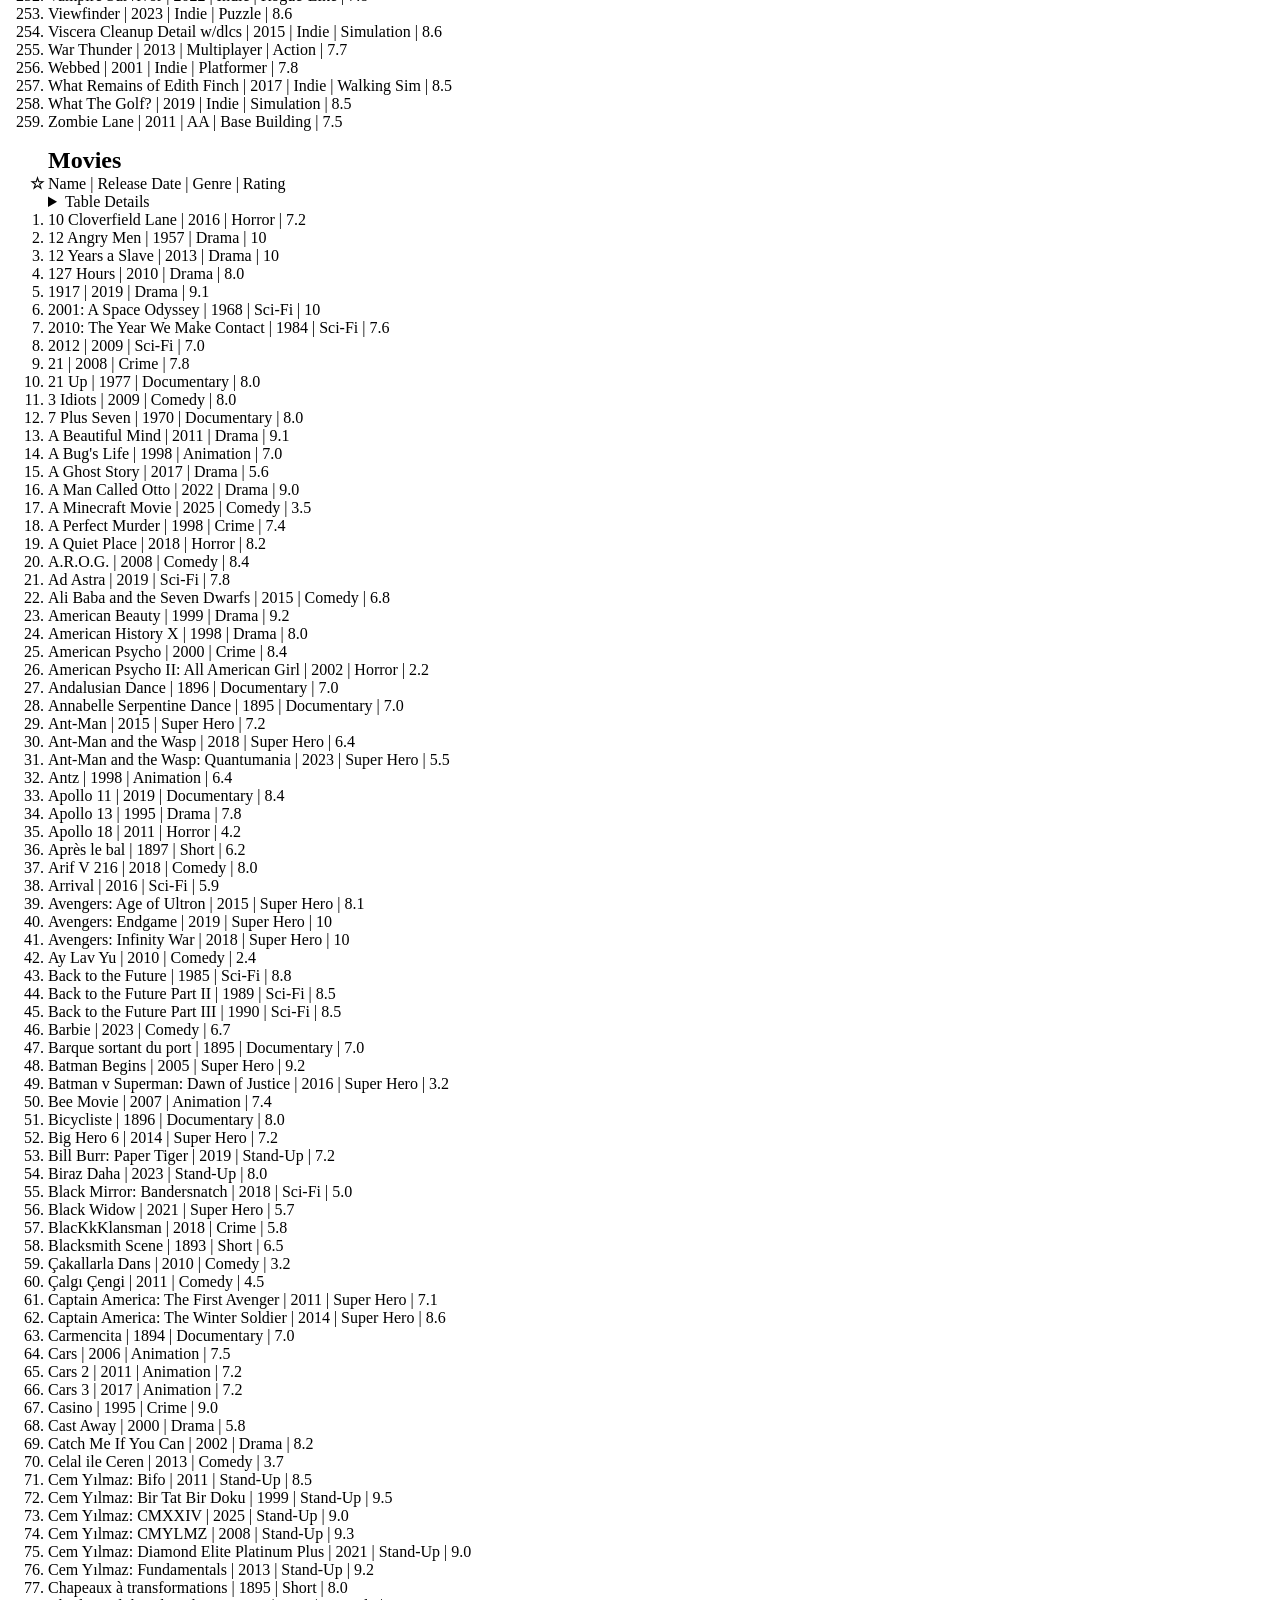
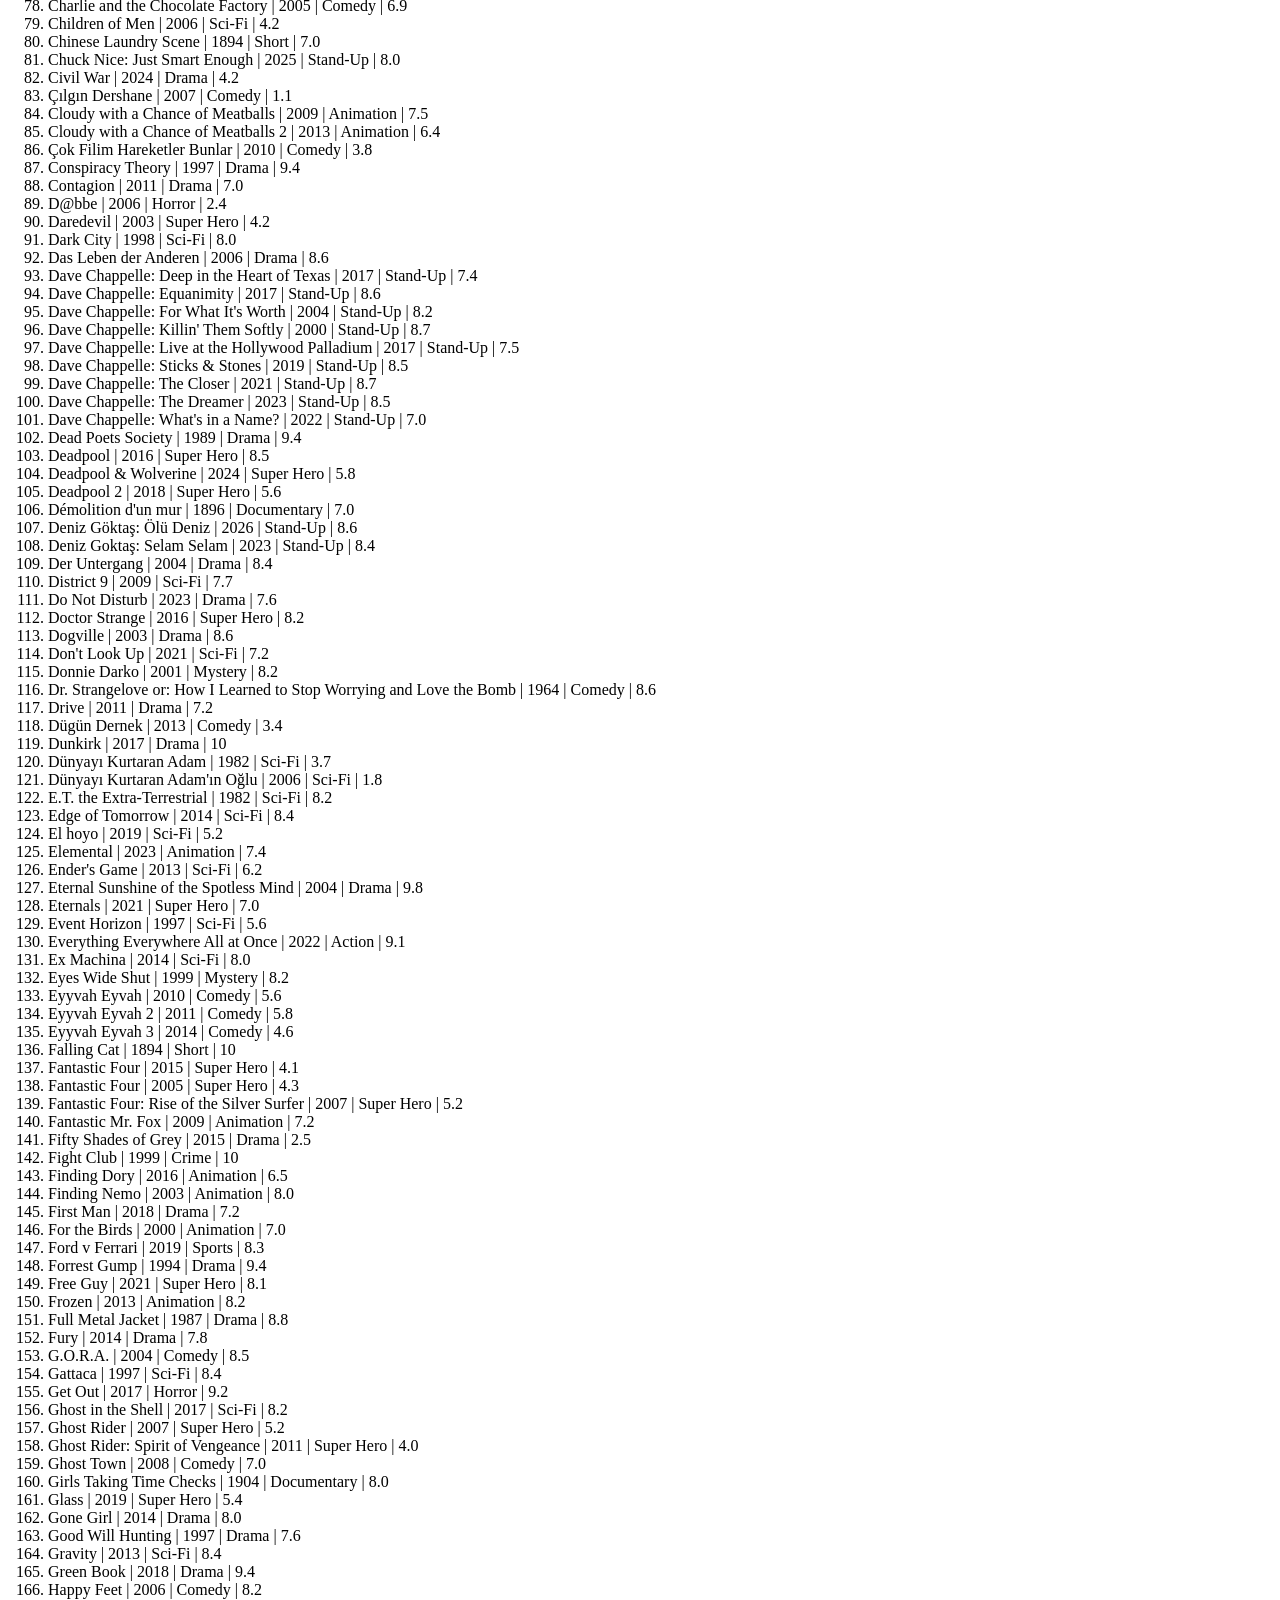
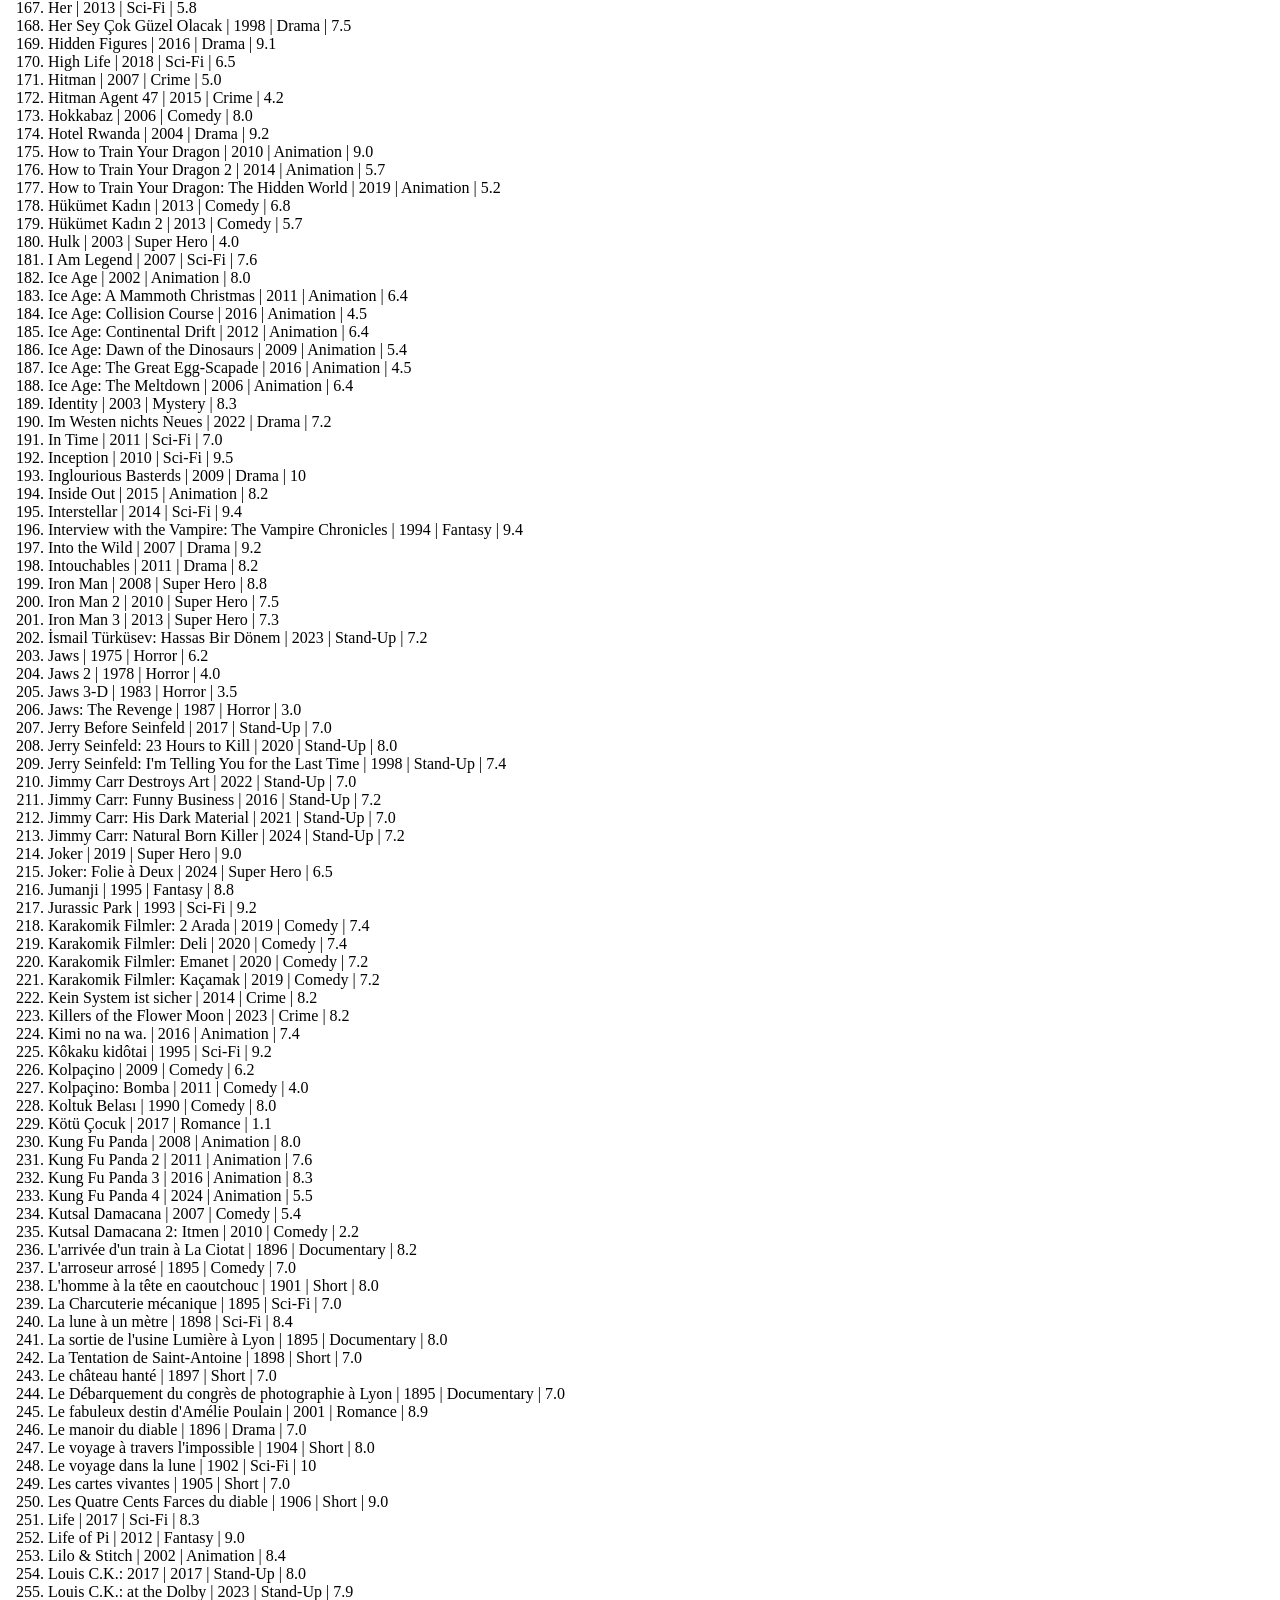
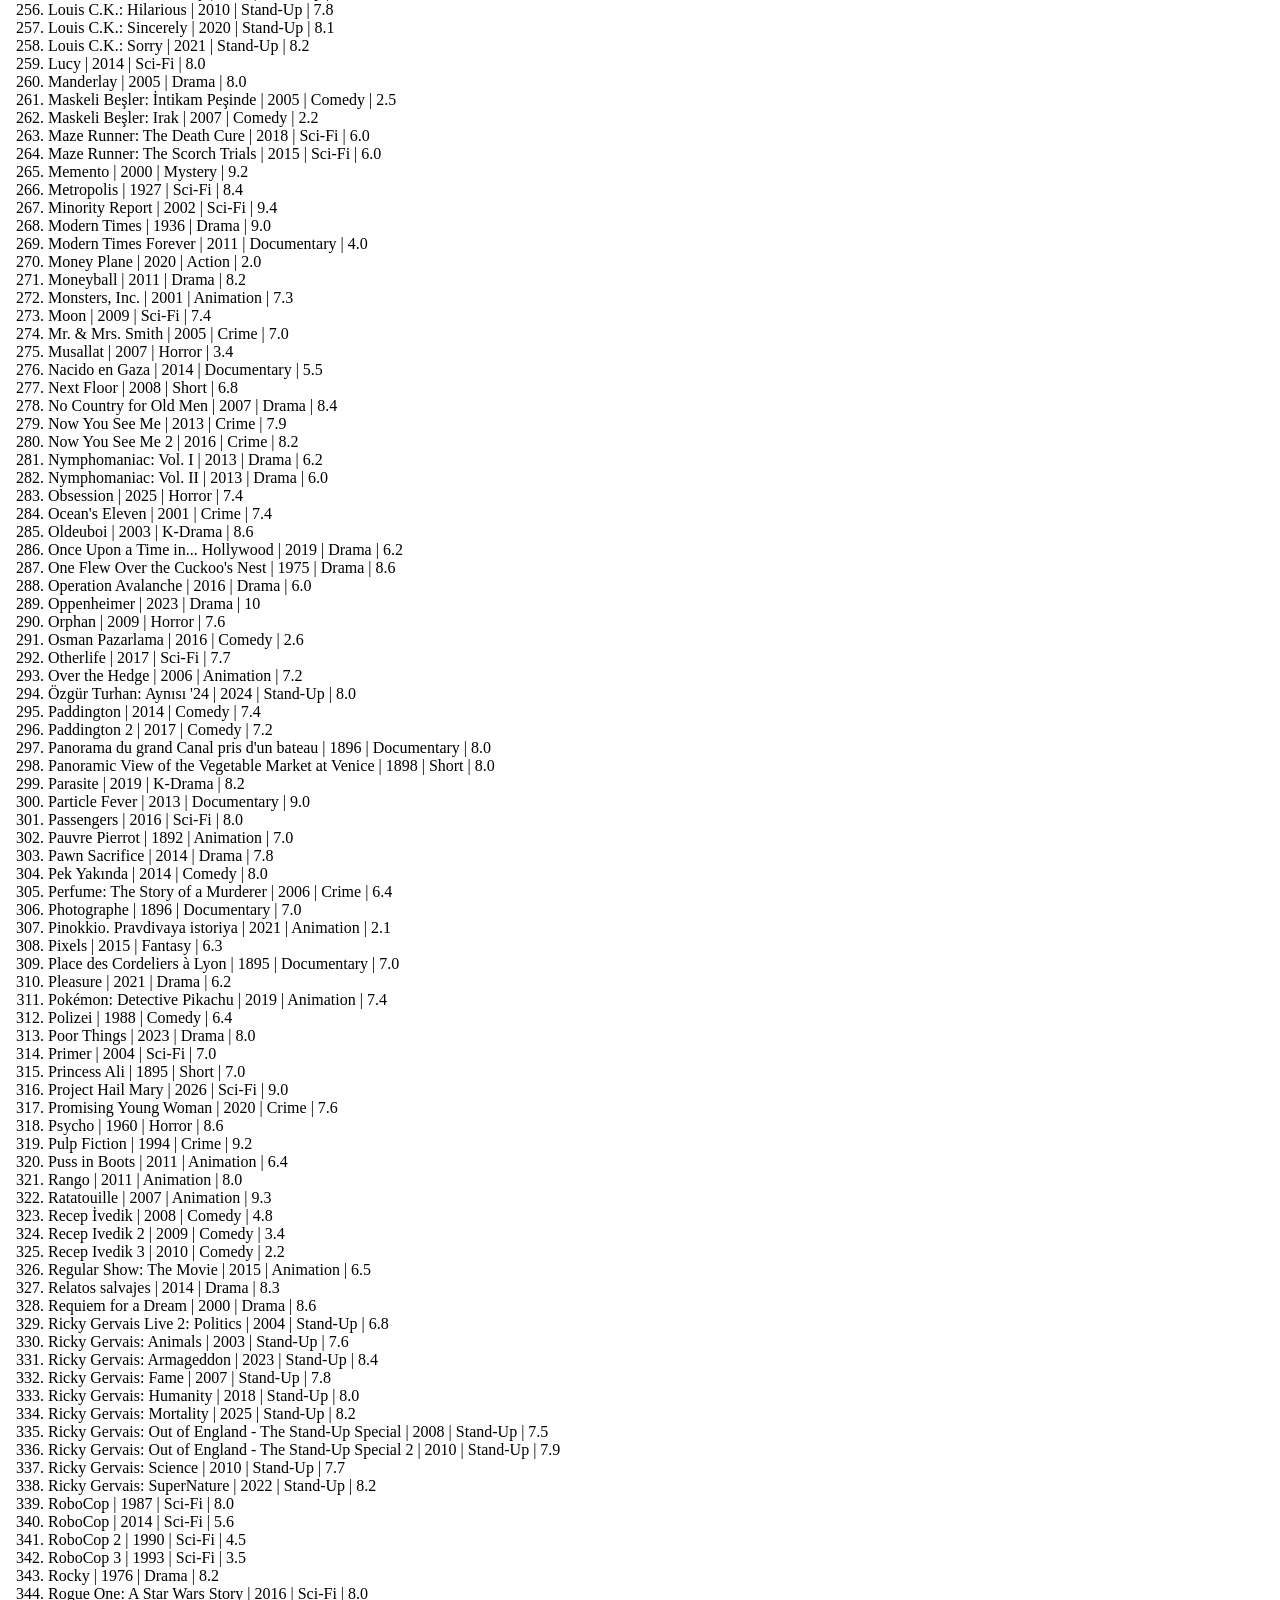
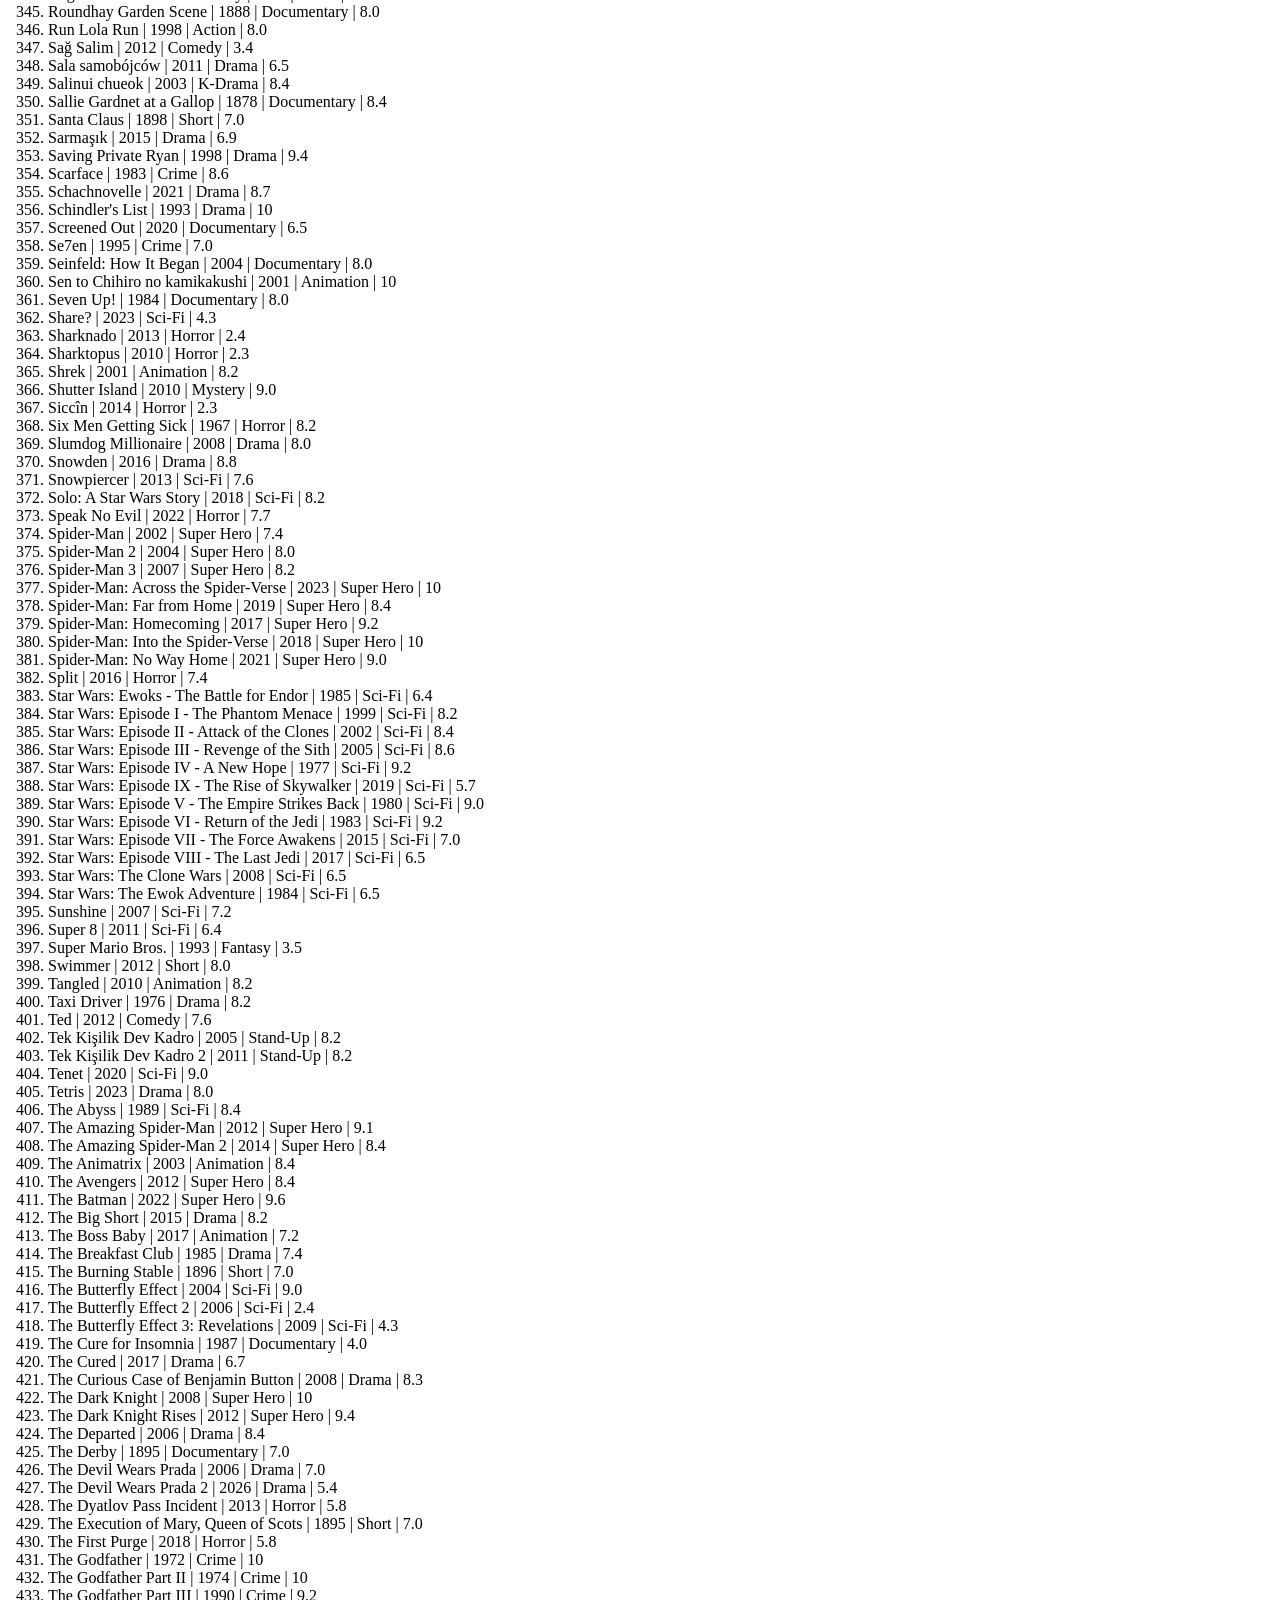
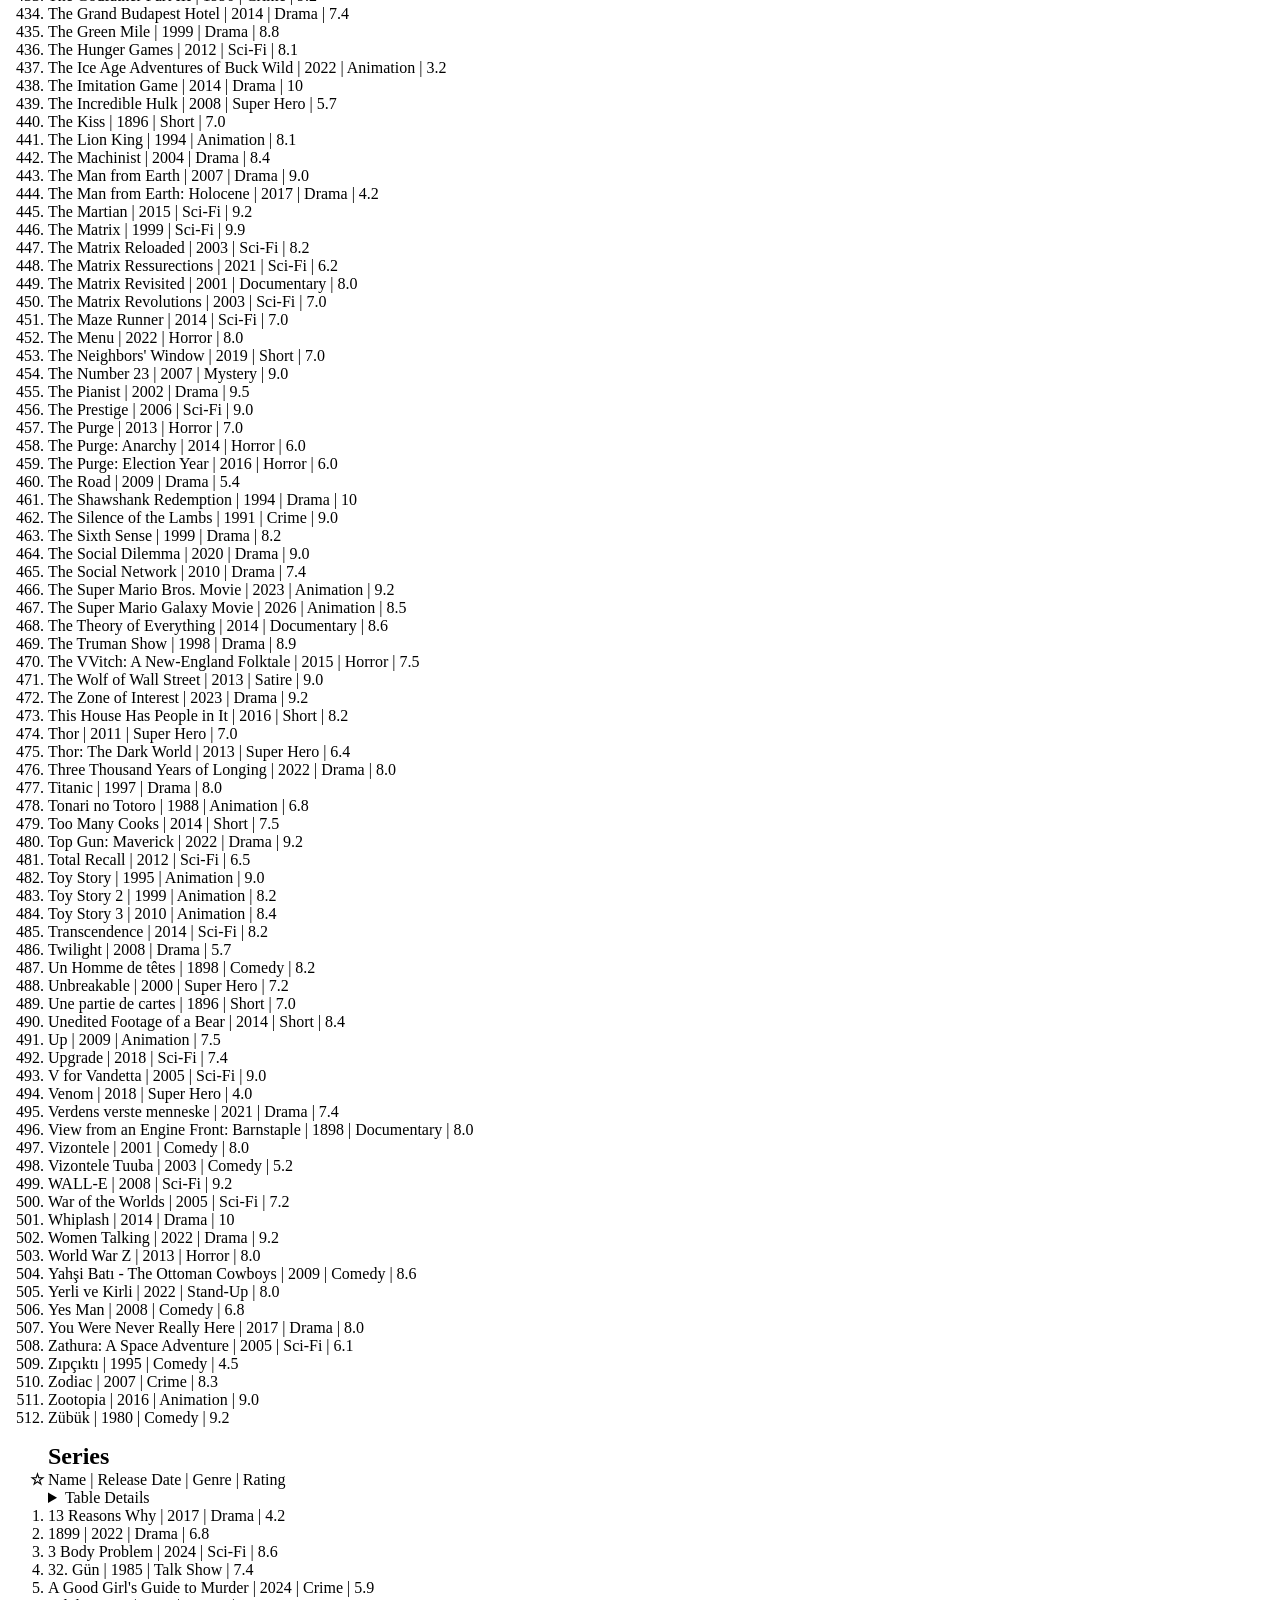
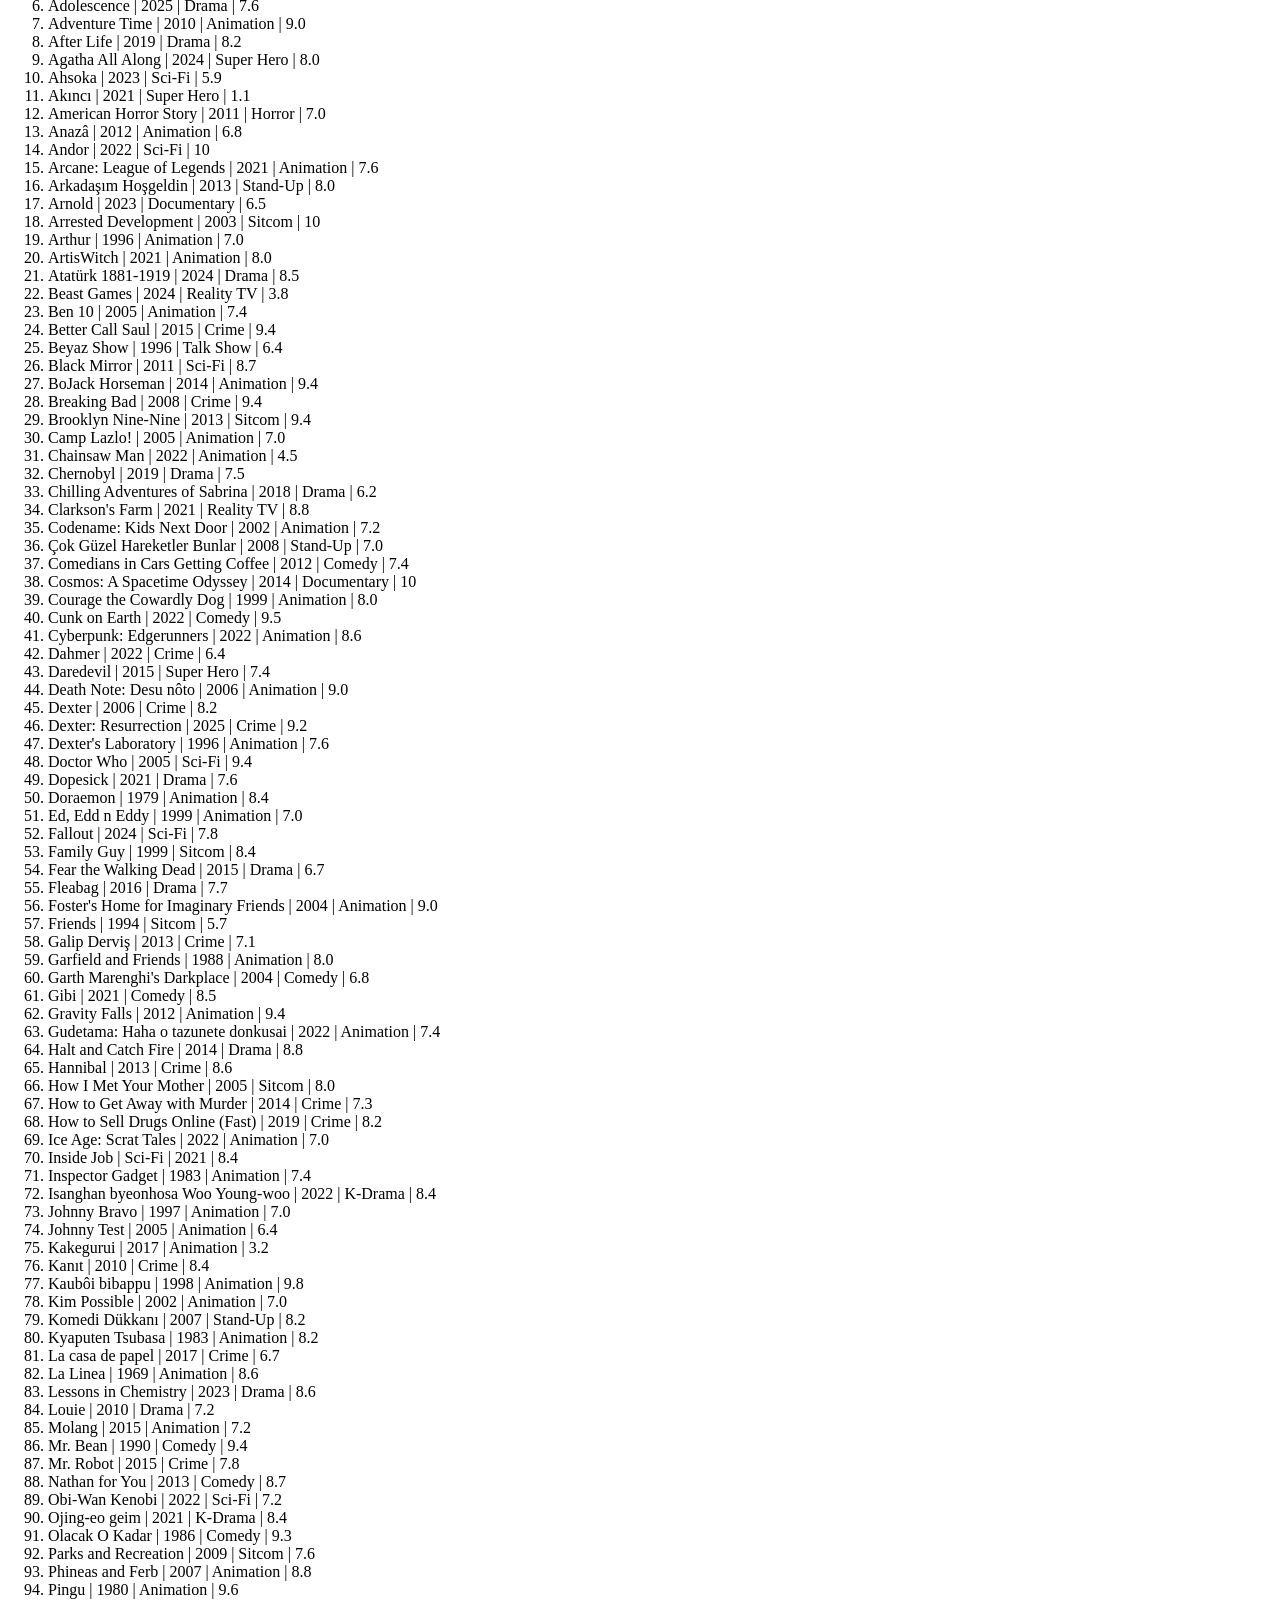
==== commit 091a2509: "auto push" ====
--- a/index.html
+++ b/index.html
@@ -21,6 +21,7 @@
             <p style="margin-top: 0px; margin-left: 26px; margin-bottom: 0px;">Tabletop Simulator, Hitman WOA, CS2, CIV6, Project Zomboid, Dwarf Fortress & Runescape will never be <b>listed</b>.</p>
             <p style="margin-top: 0px; margin-left: 16px; margin-bottom: 0px;"><b>*</b>Meaning TV shows that i haven't finished to the last or latest episode will not be <b>listed</b>.</p>
             <p style="margin-top: 0px; margin-left: 16px; margin-bottom: 0px;"><b>*</b>Meaning movies that i've seen but will watch again because of any reason will not be <b>listed</b>.</p>
+            <p style="margin-top: 0px; margin-left: 16px; margin-bottom: 0px;">I usually don't list something if it's really bad but sometimes you have to say it's bad.</p>
             <p style="margin-top: 0px; margin-left: 16px;">Use Ctrl+F for searching. I'm not making a search bar.</p>
             <!-- Navbar Stuck -->
             <nav style="position: fixed; bottom: 0; right: 0; padding: 5px;">
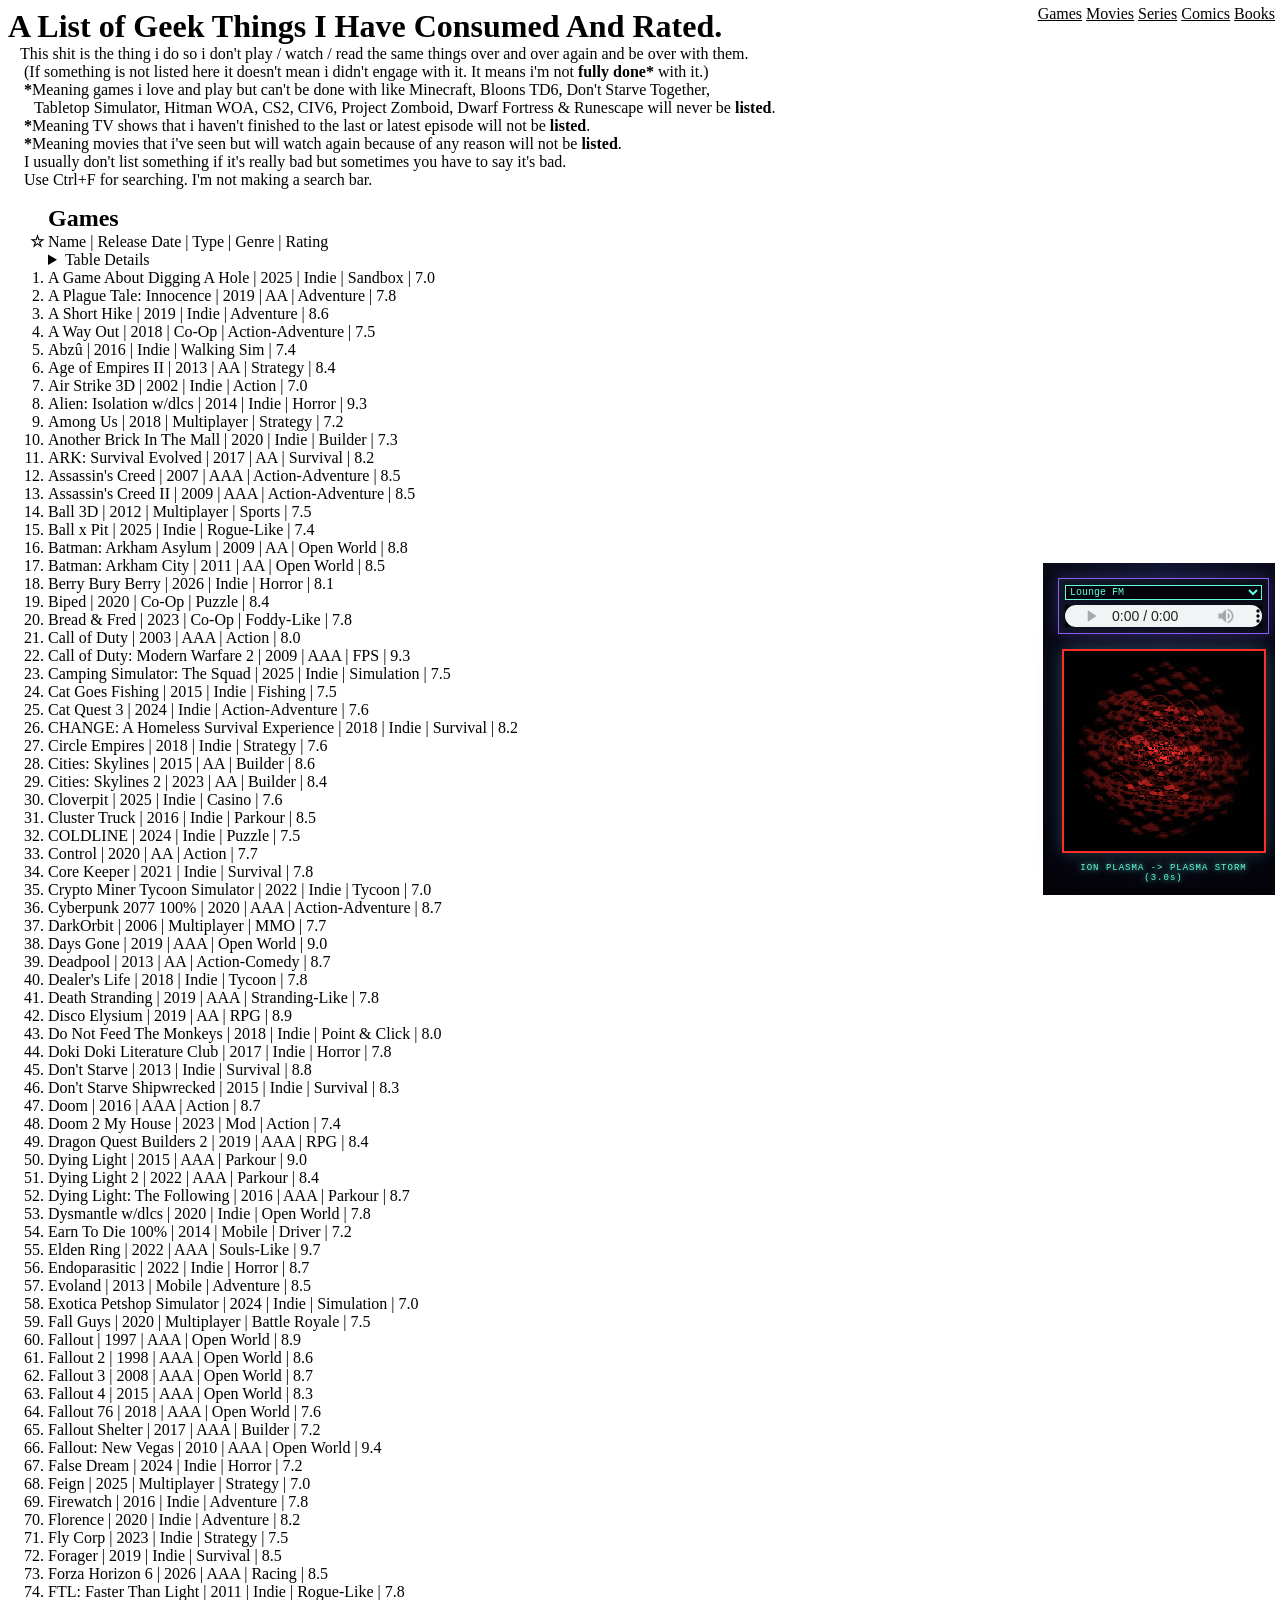
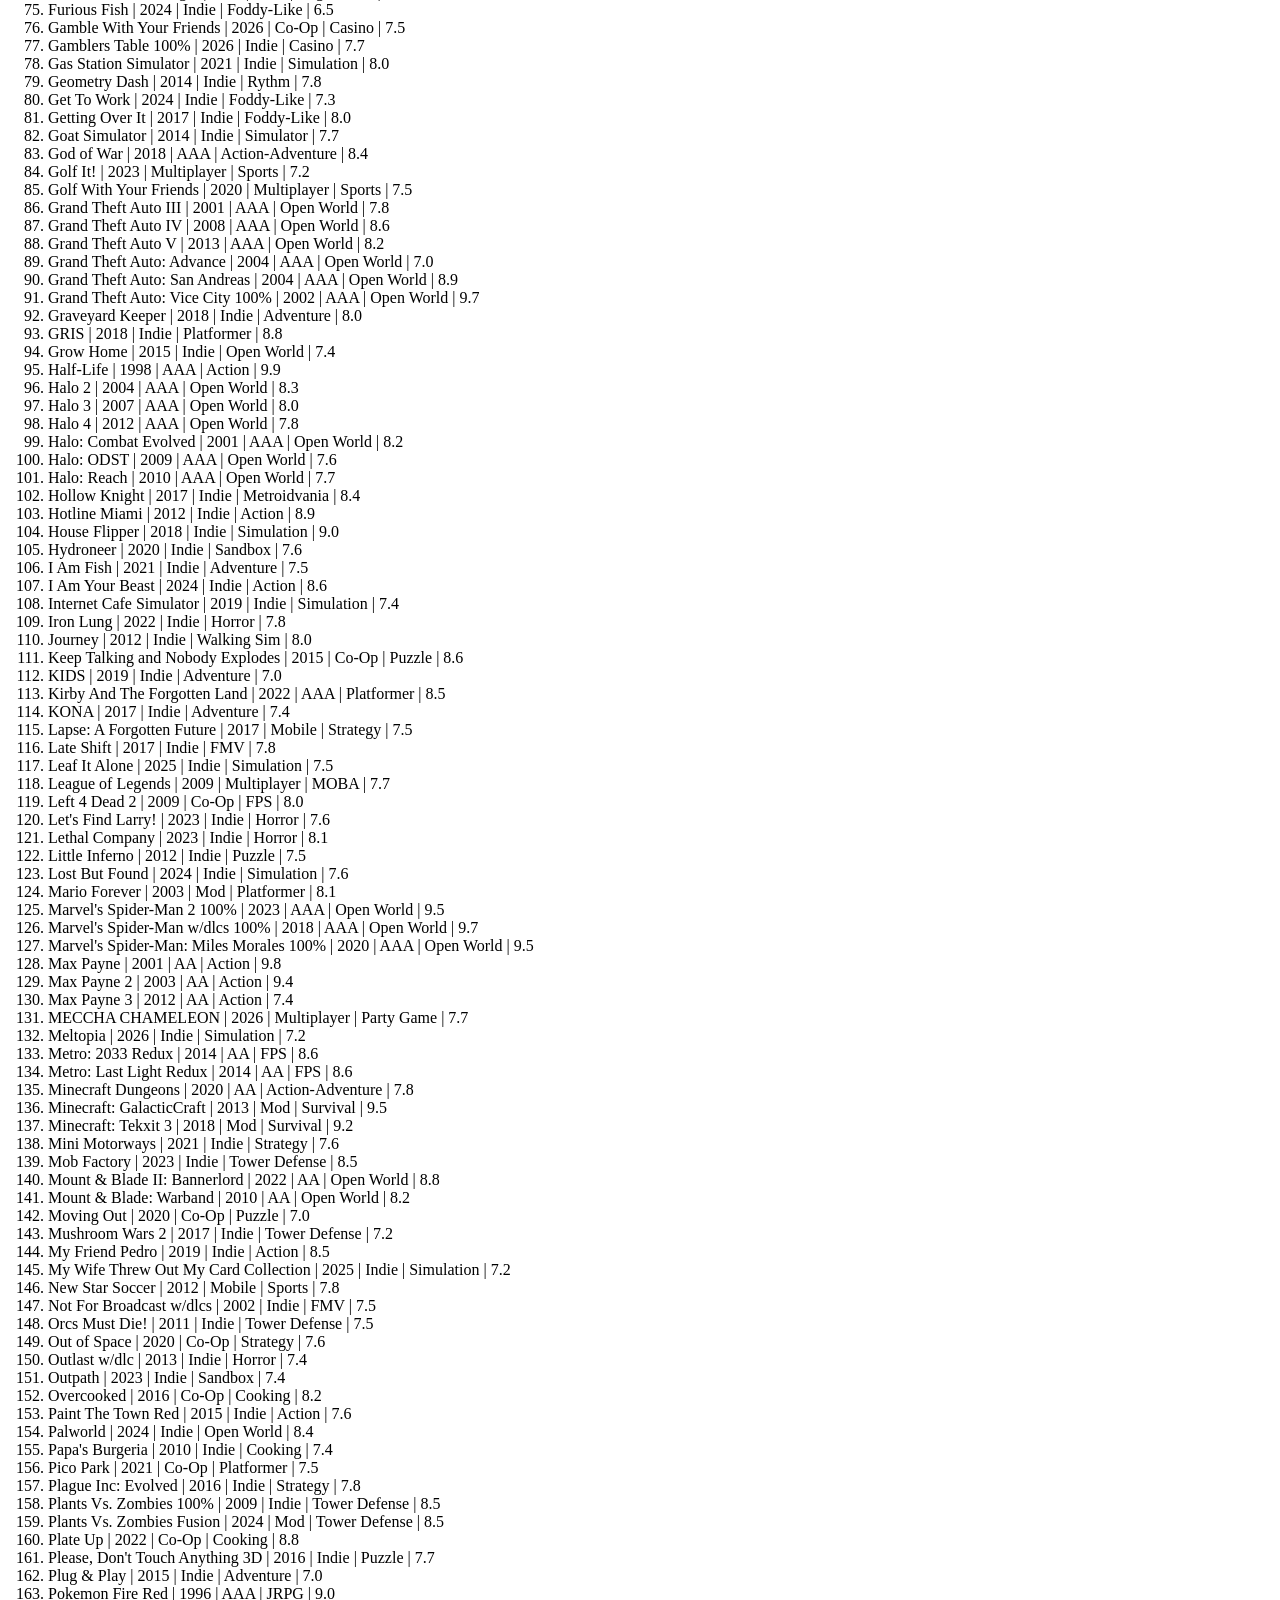
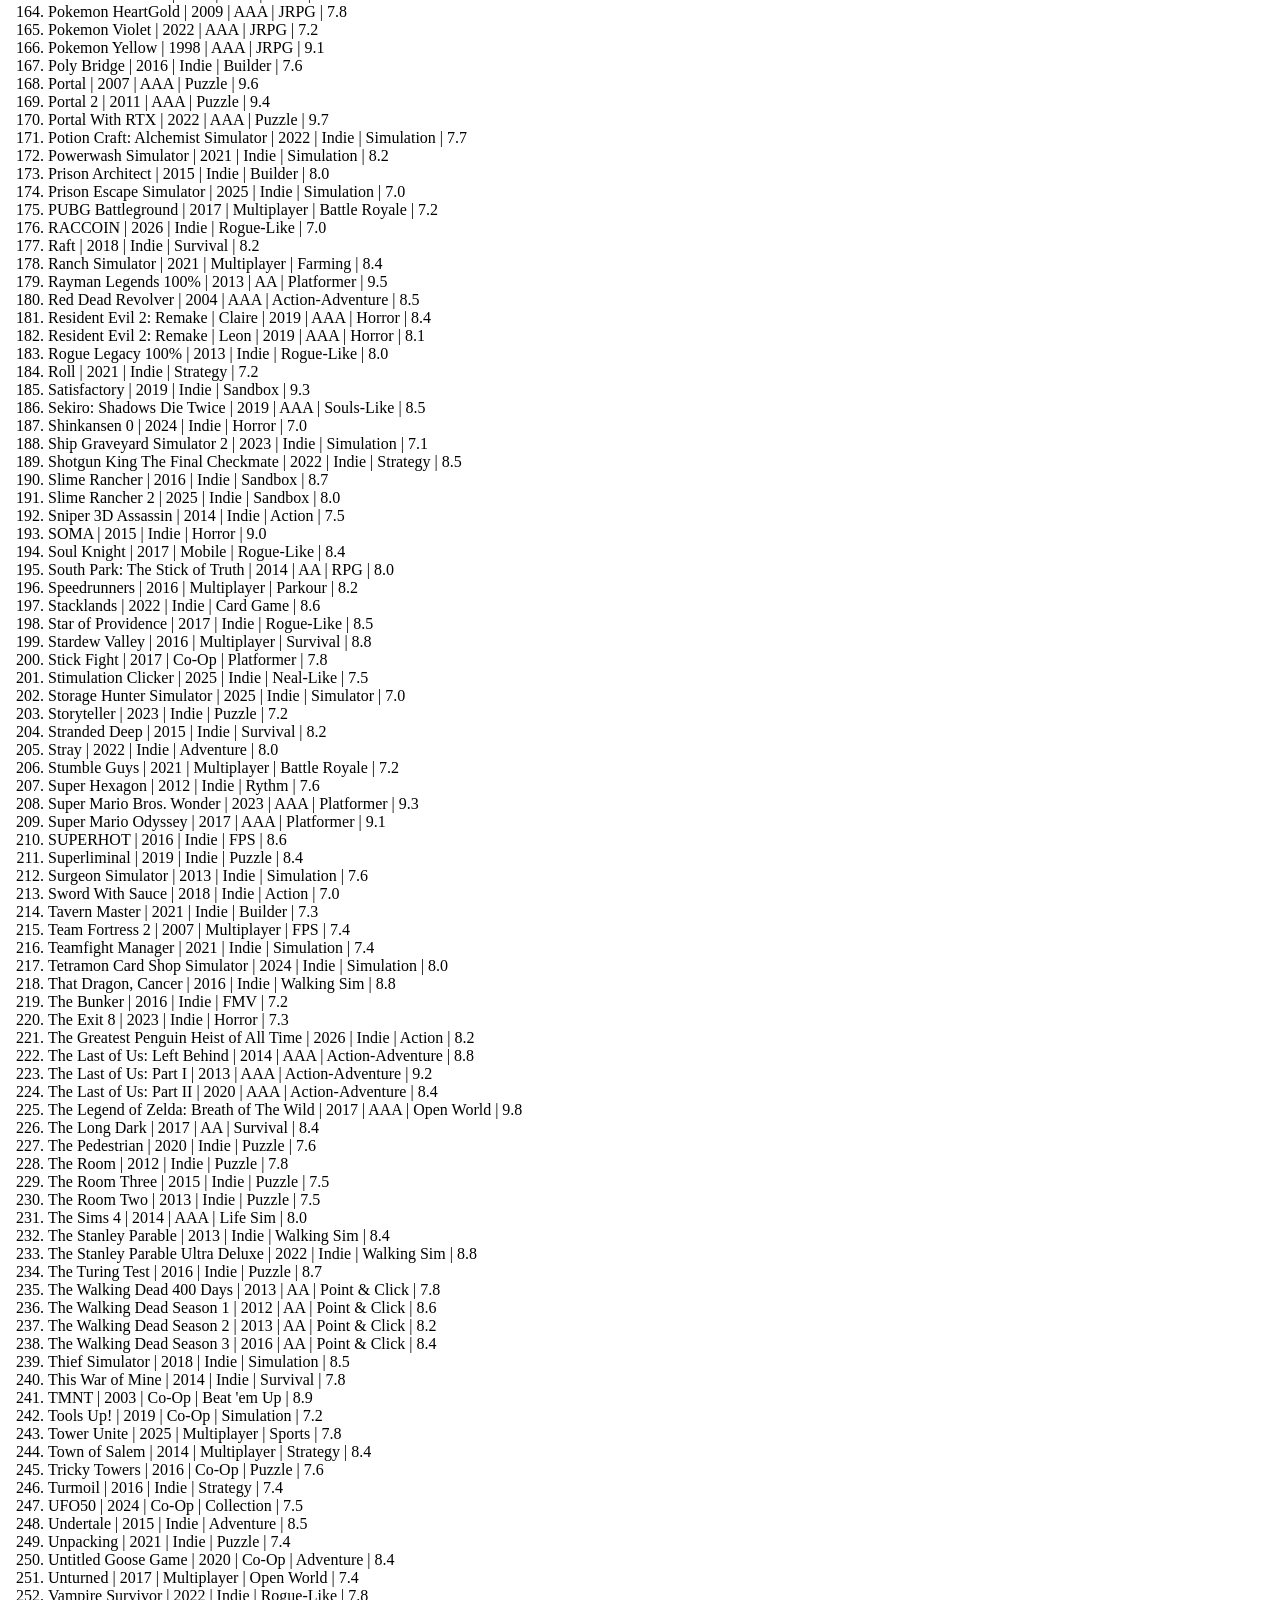
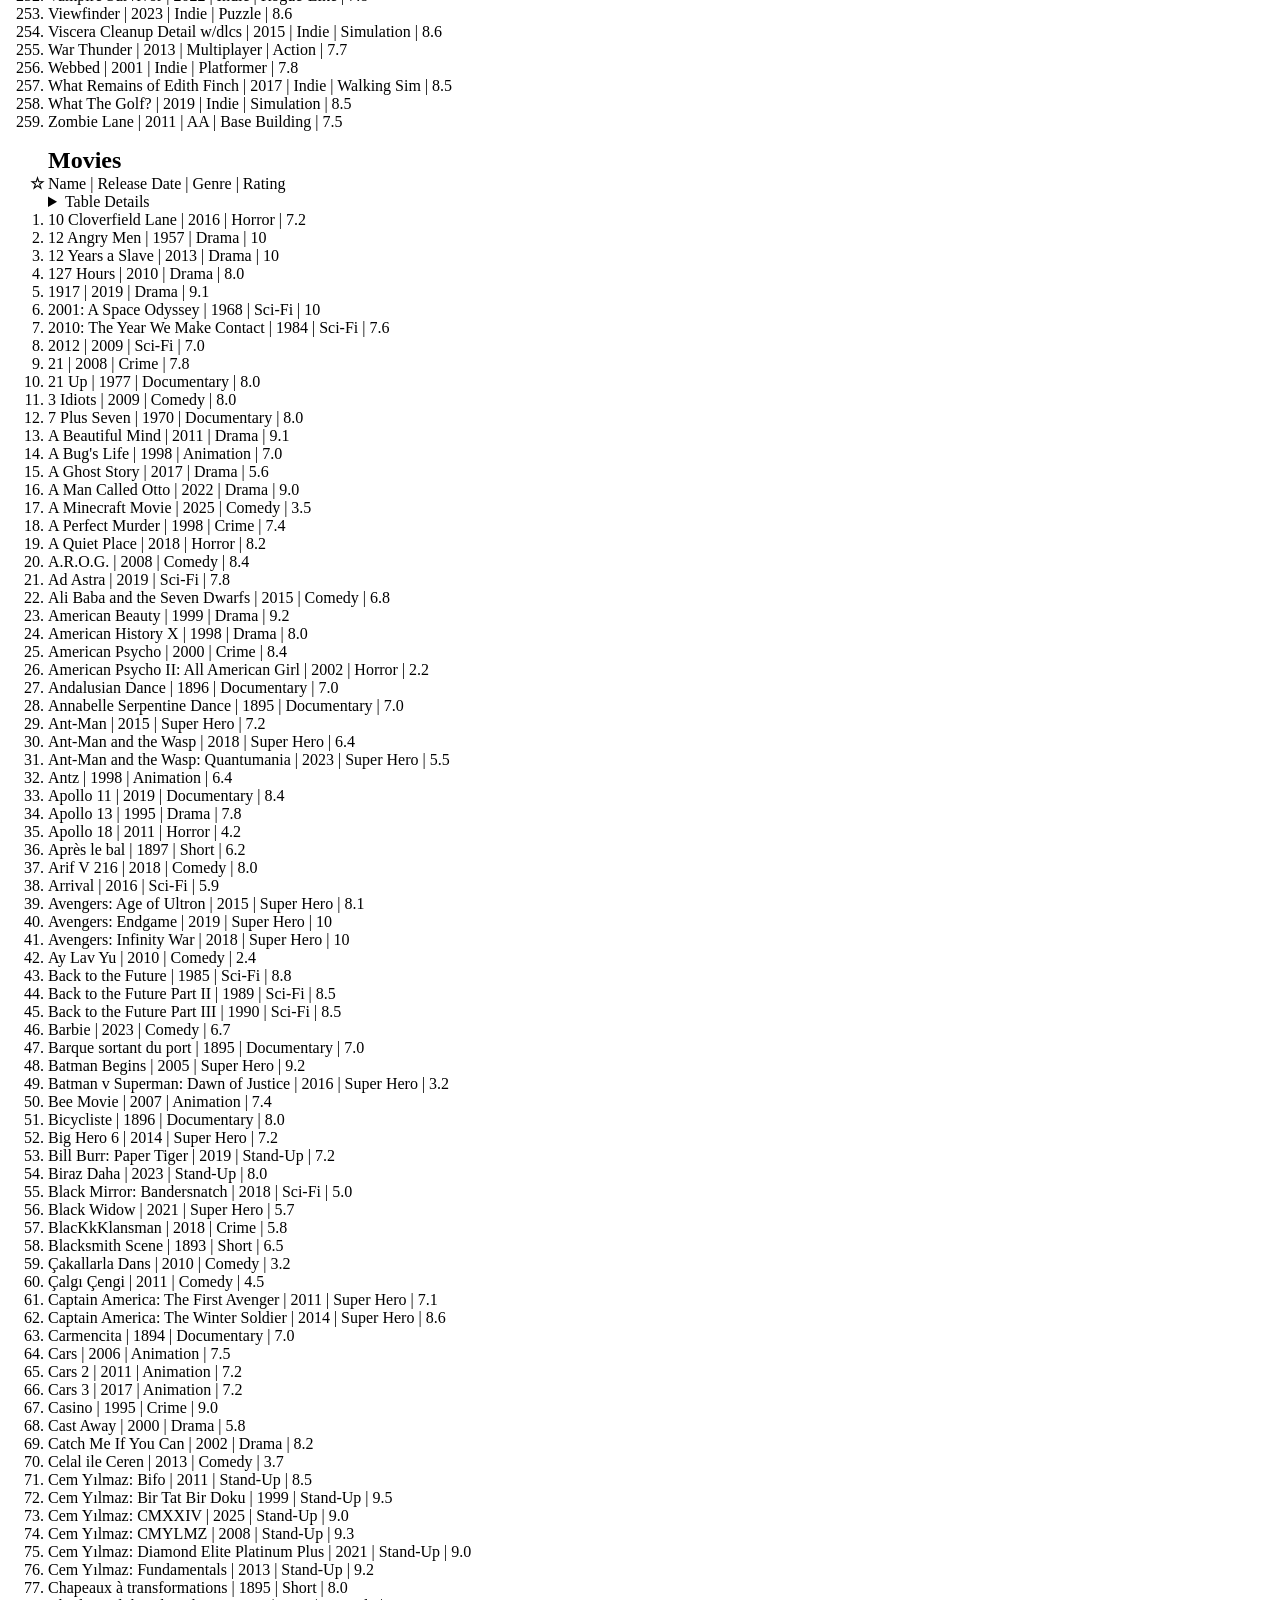
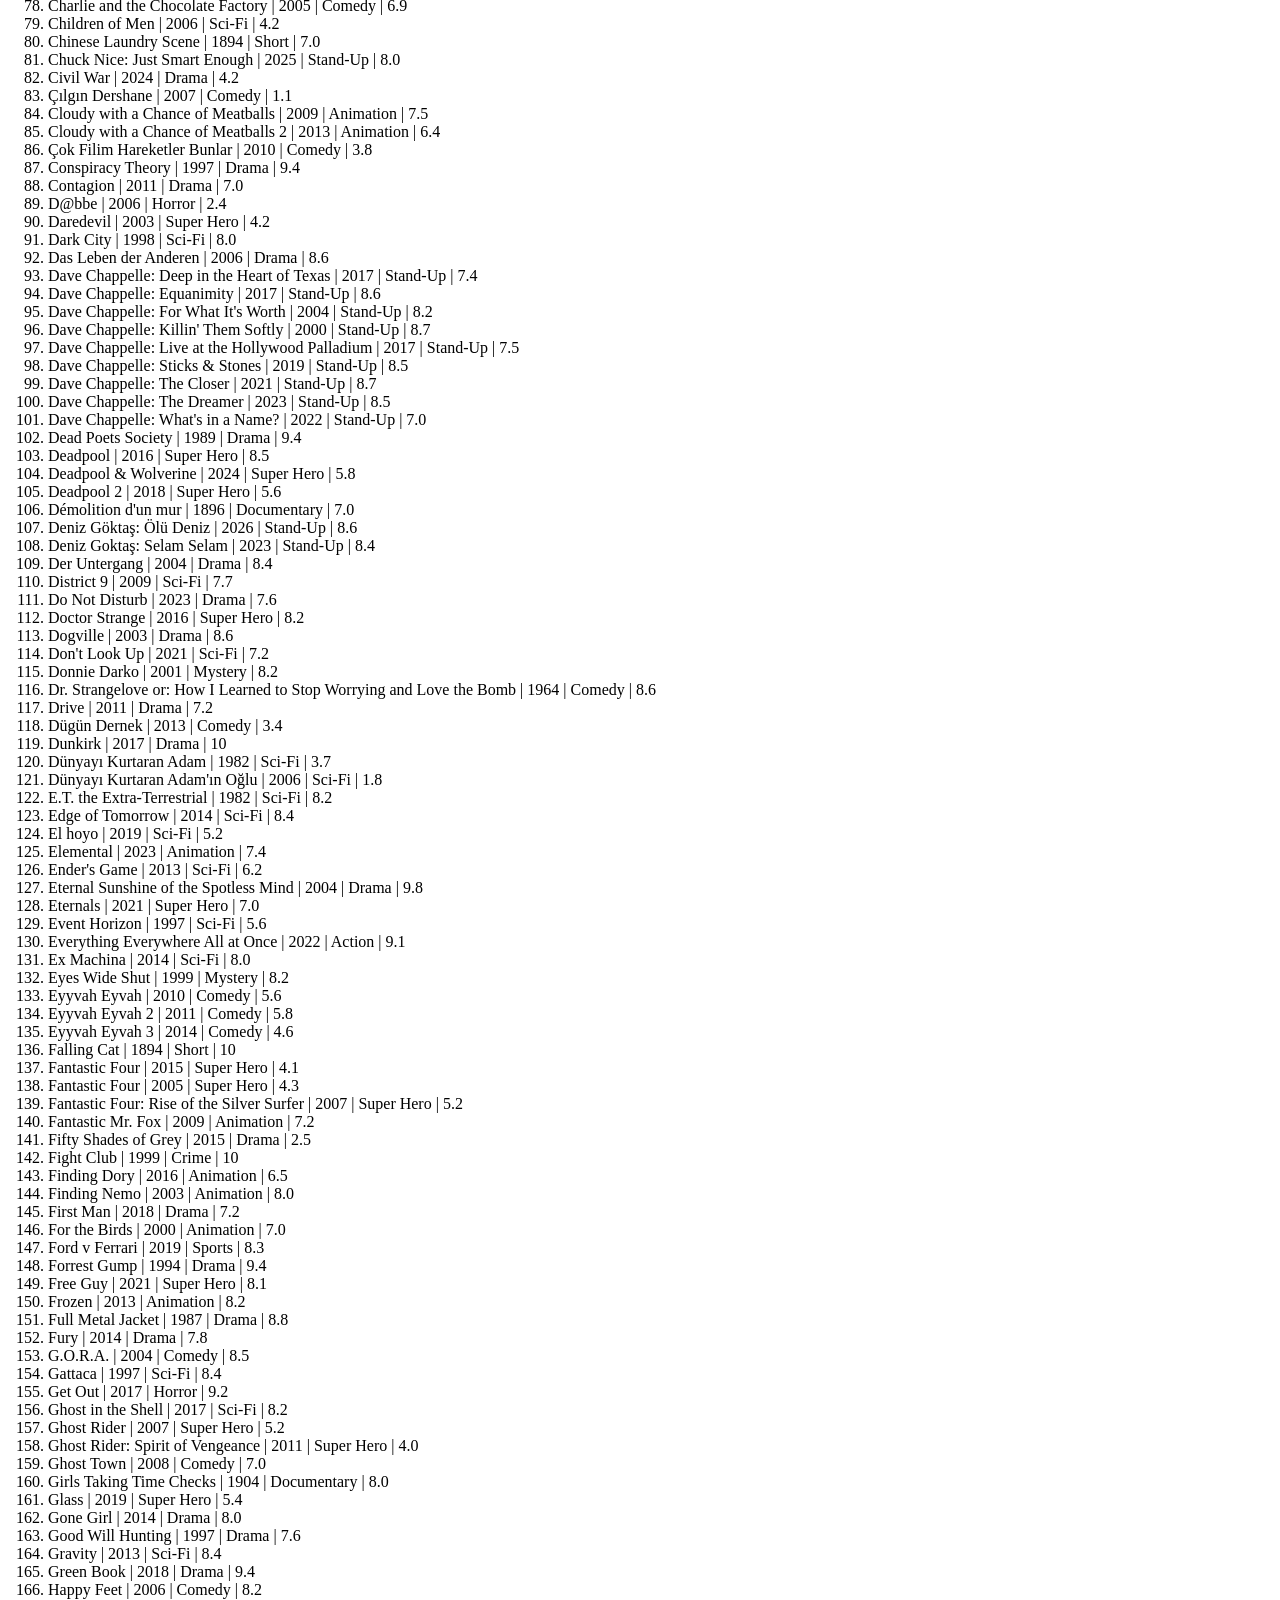
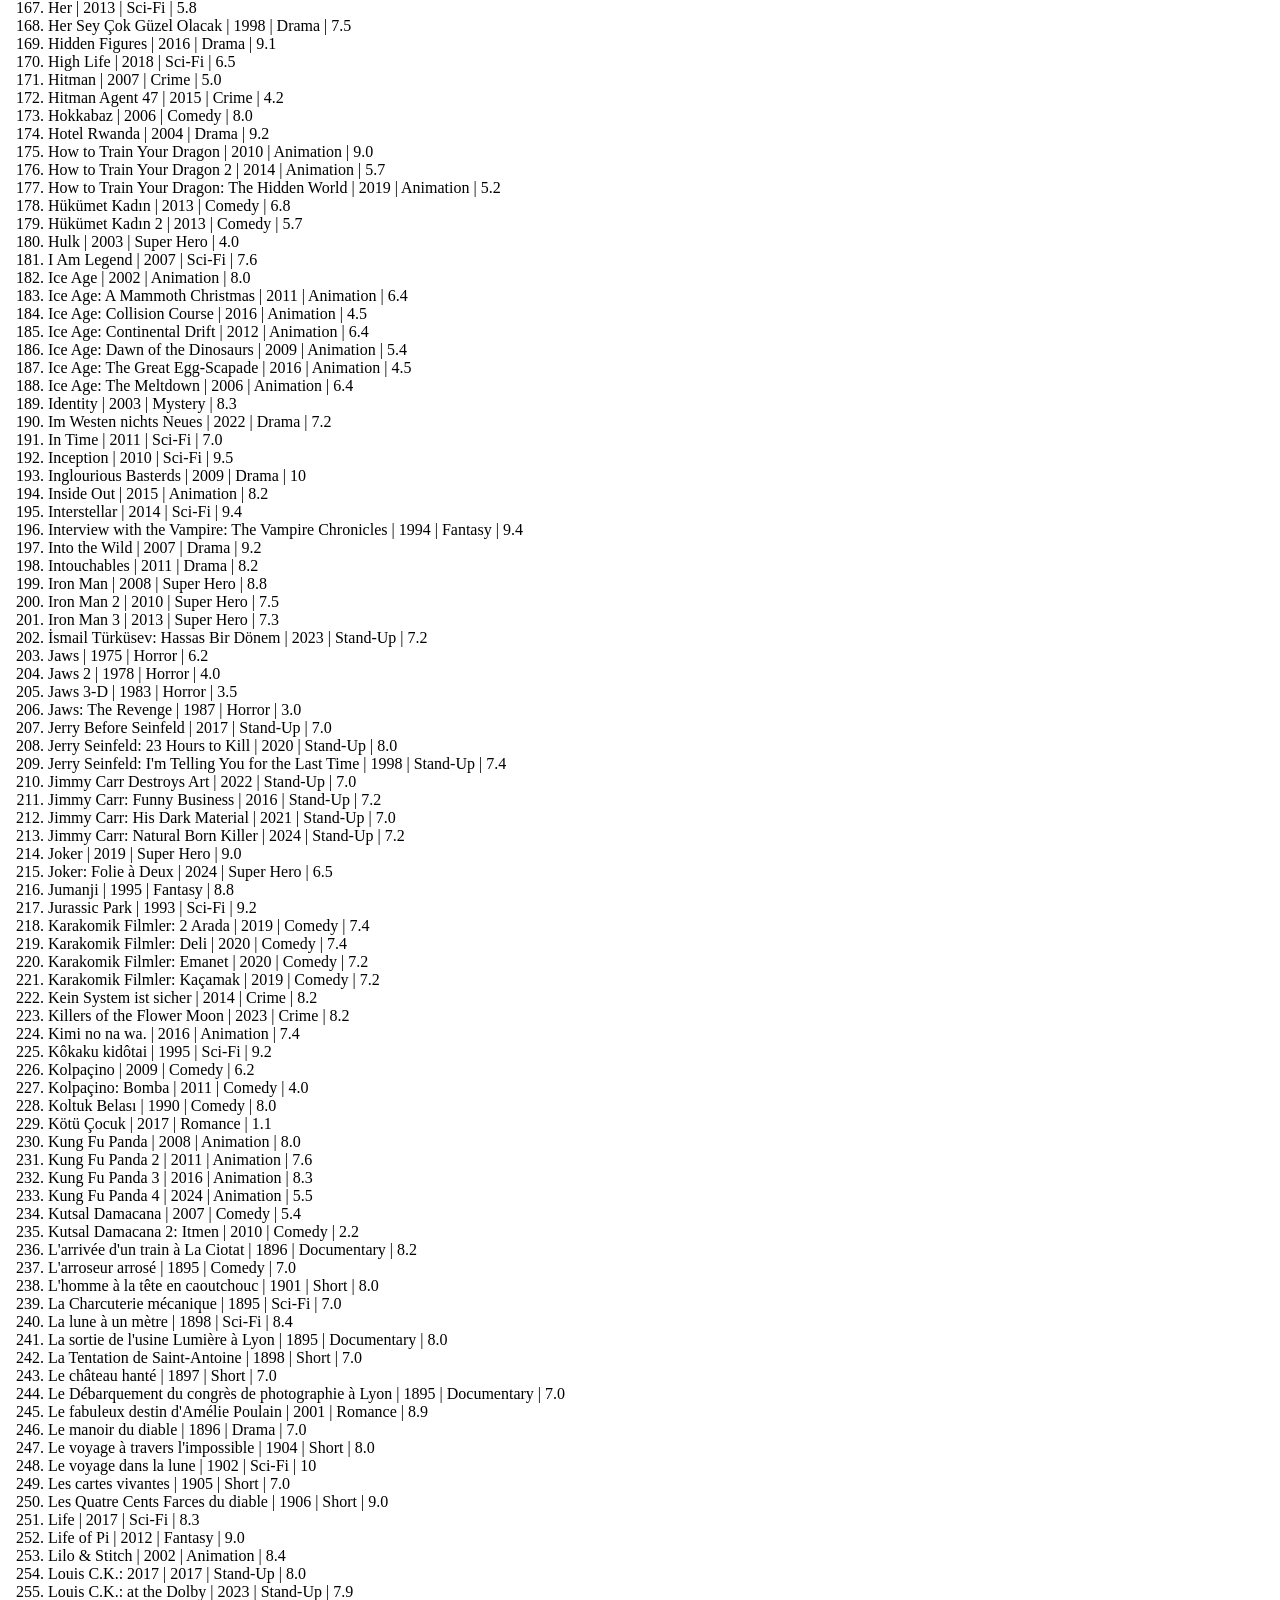
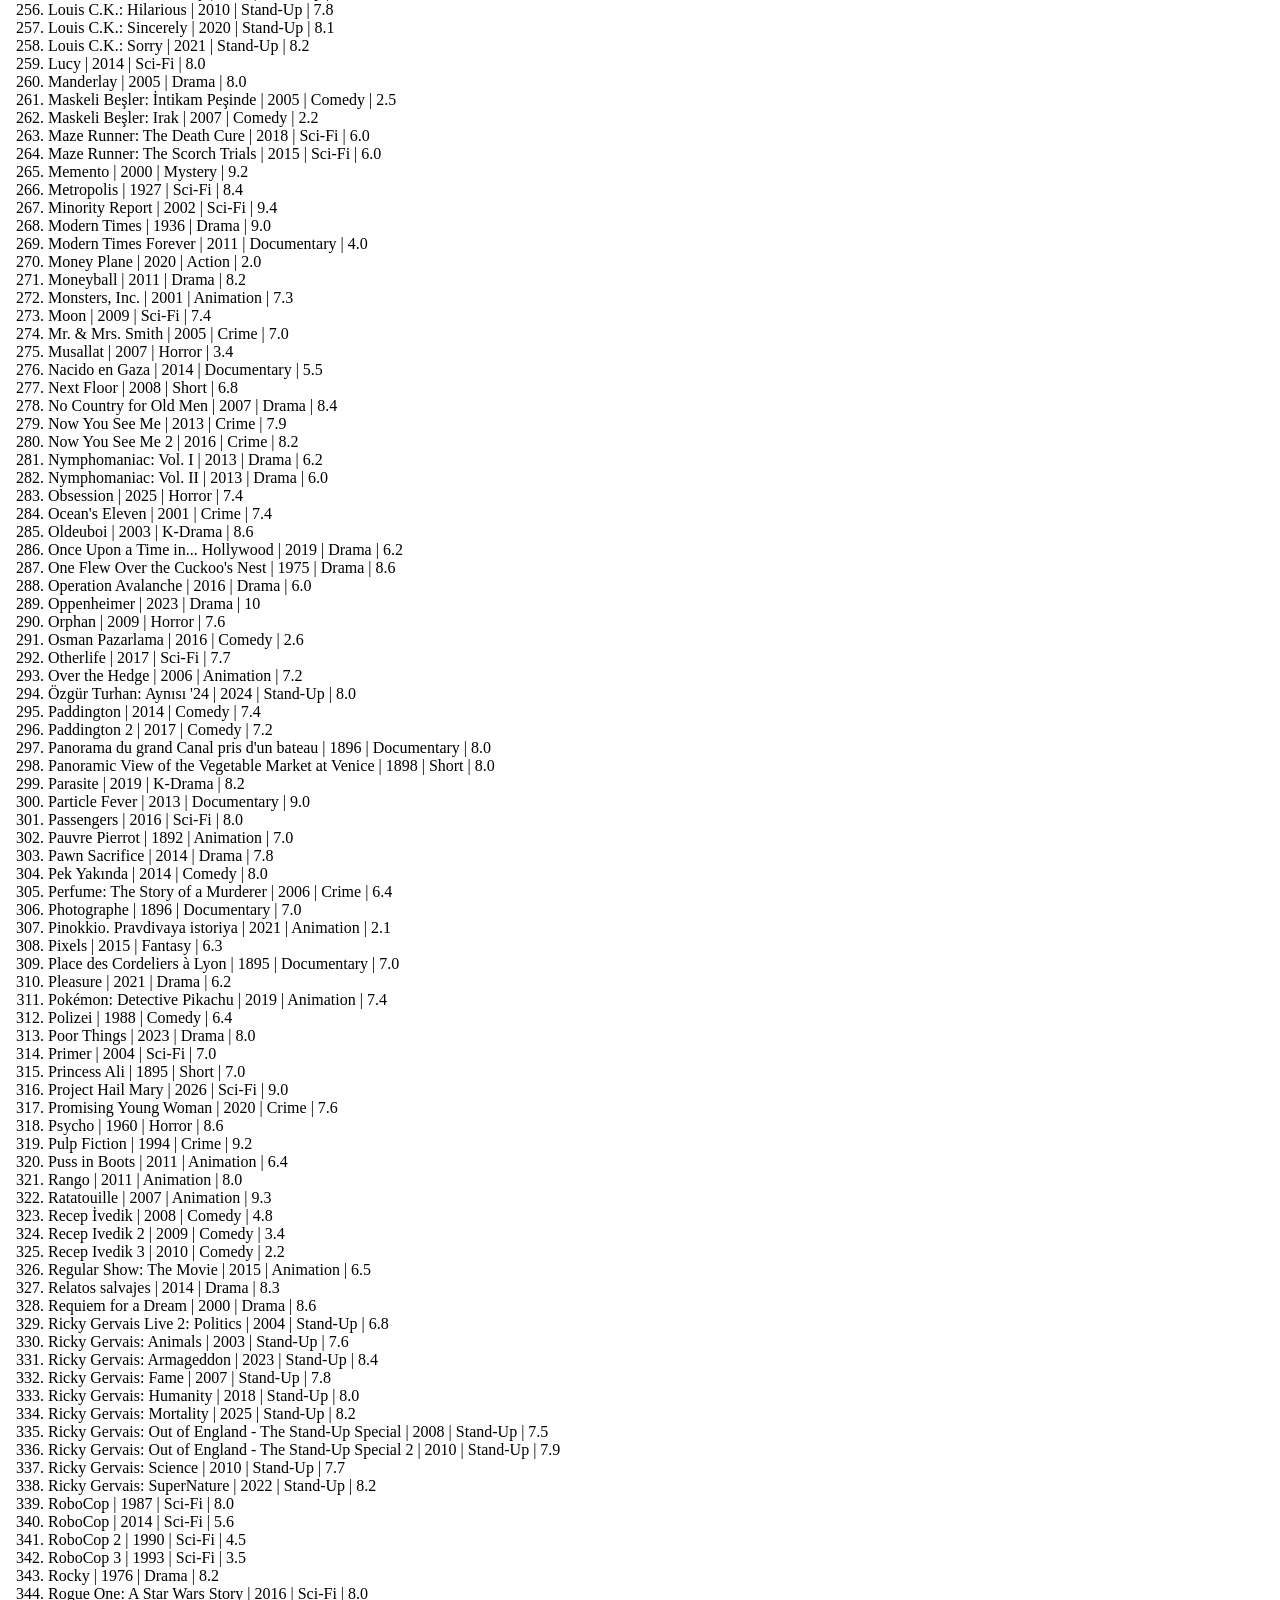
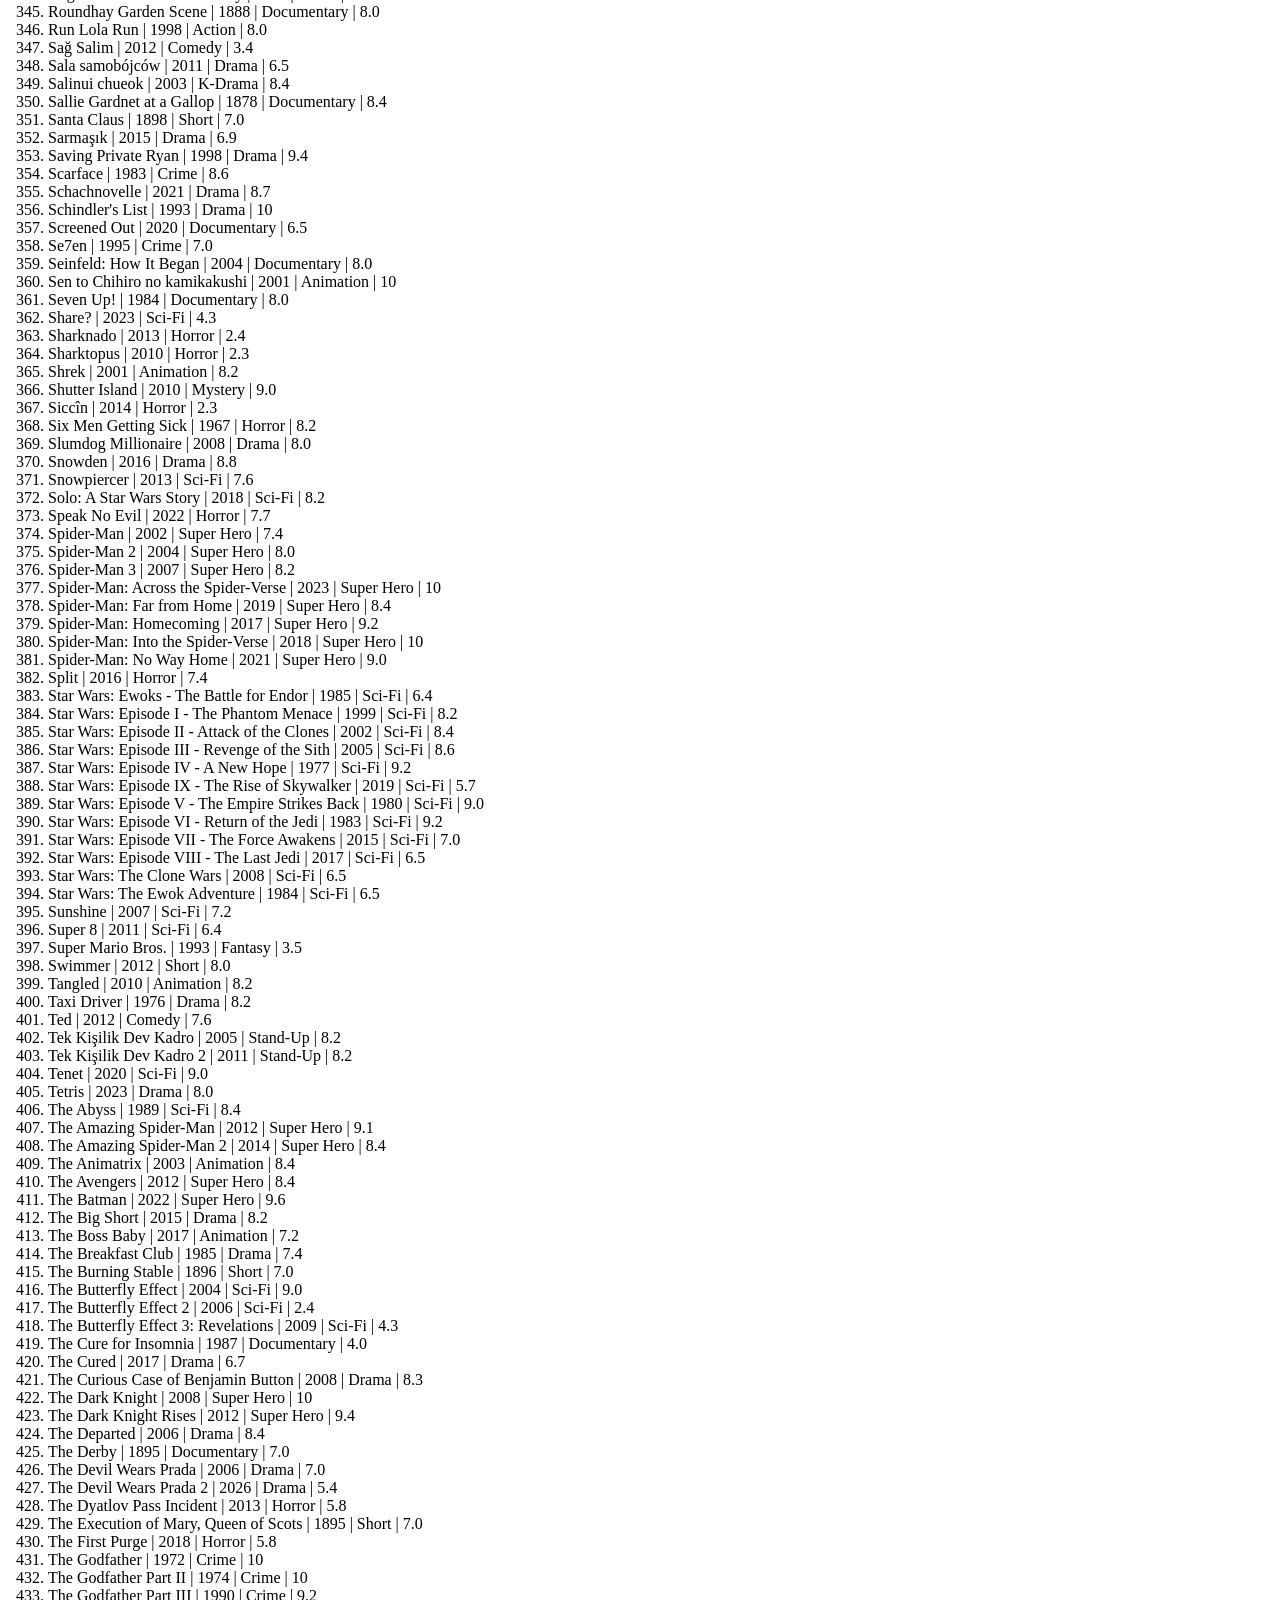
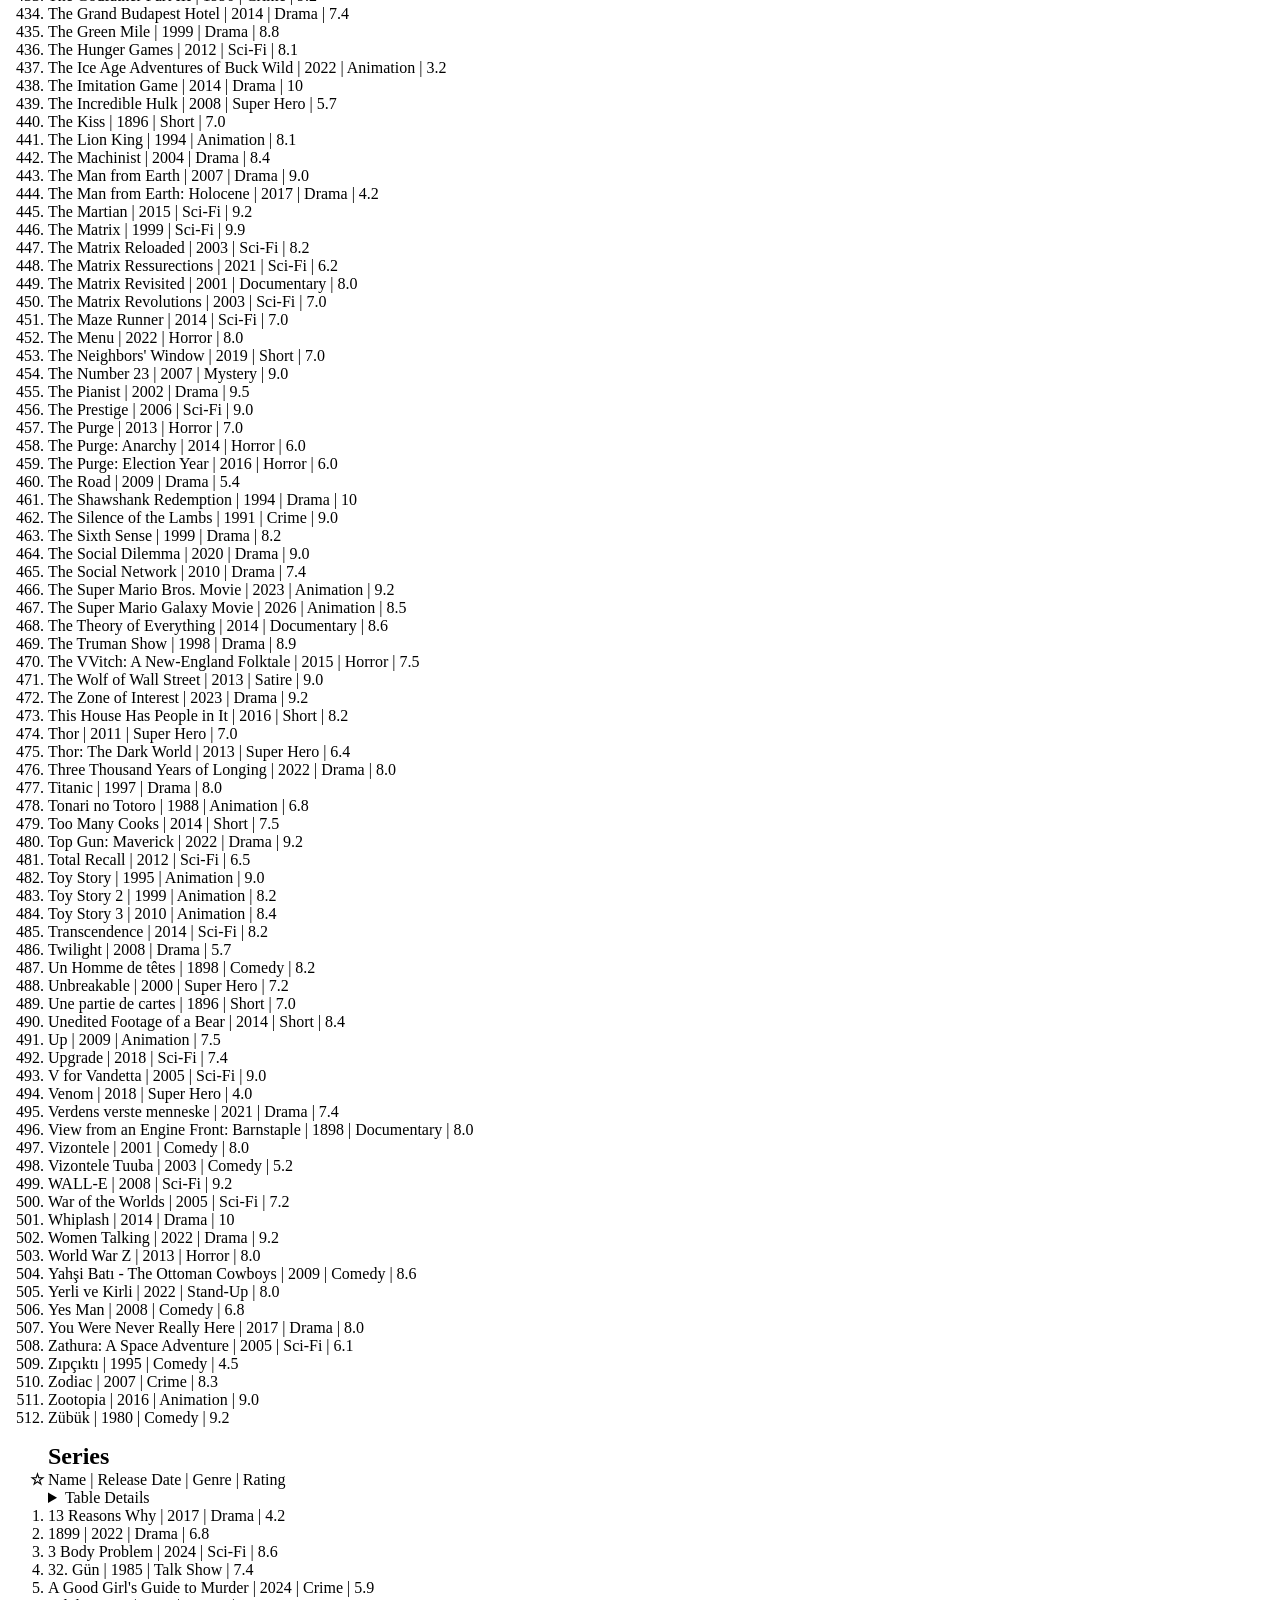
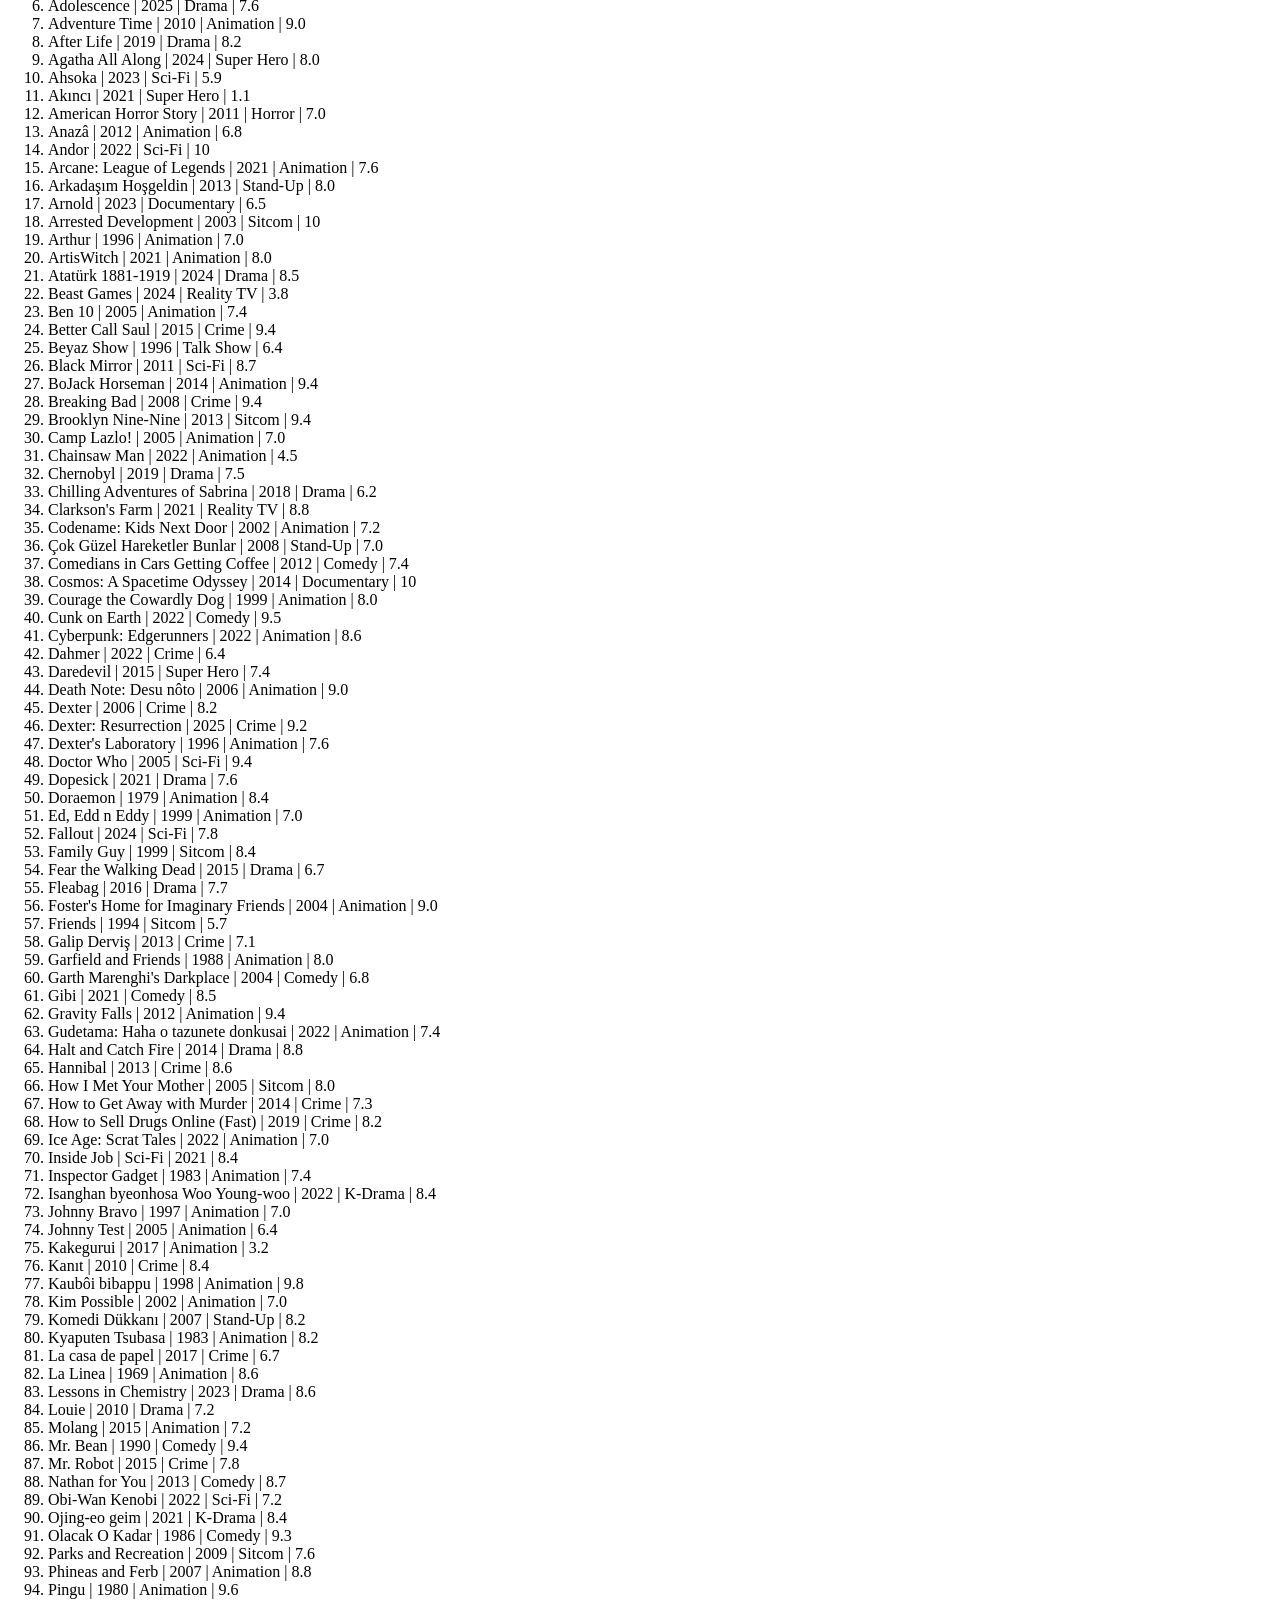
==== commit b2b59f66: "auto push" ====
--- a/index.html
+++ b/index.html
@@ -3,7 +3,7 @@
         <!-- Meta Tags -->
         <meta charset="utf-8">
         <meta name="viewport" content="width=device-width,initial-scale=1">
-        <meta http-equiv="refresh" content="23">
+        <!-- <meta http-equiv="refresh" content="23"> -->
         <!-- Title -->
         <title>F's List</title>
         <!-- Favicon -->
@@ -25,6 +25,15 @@
             <p style="margin-top: 0px; margin-left: 16px;">Use Ctrl+F for searching. I'm not making a search bar.</p>
             <!-- Navbar Stuck -->
             <nav style="position: fixed; bottom: 0; right: 0; padding: 5px;">
+                <iframe
+                    src="radio.html"
+                    width="240"
+                    height="340"
+                    style="border:0;"
+                    scrolling="no">
+                </iframe>
+            </nav>
+            <nav style="position: fixed; top: 0; right: 0; padding: 5px;">
                 <a class="menu" href="#games">Games</a>
                 <a class="menu" href="#movies">Movies</a>
                 <a class="menu" href="#series">Series</a>
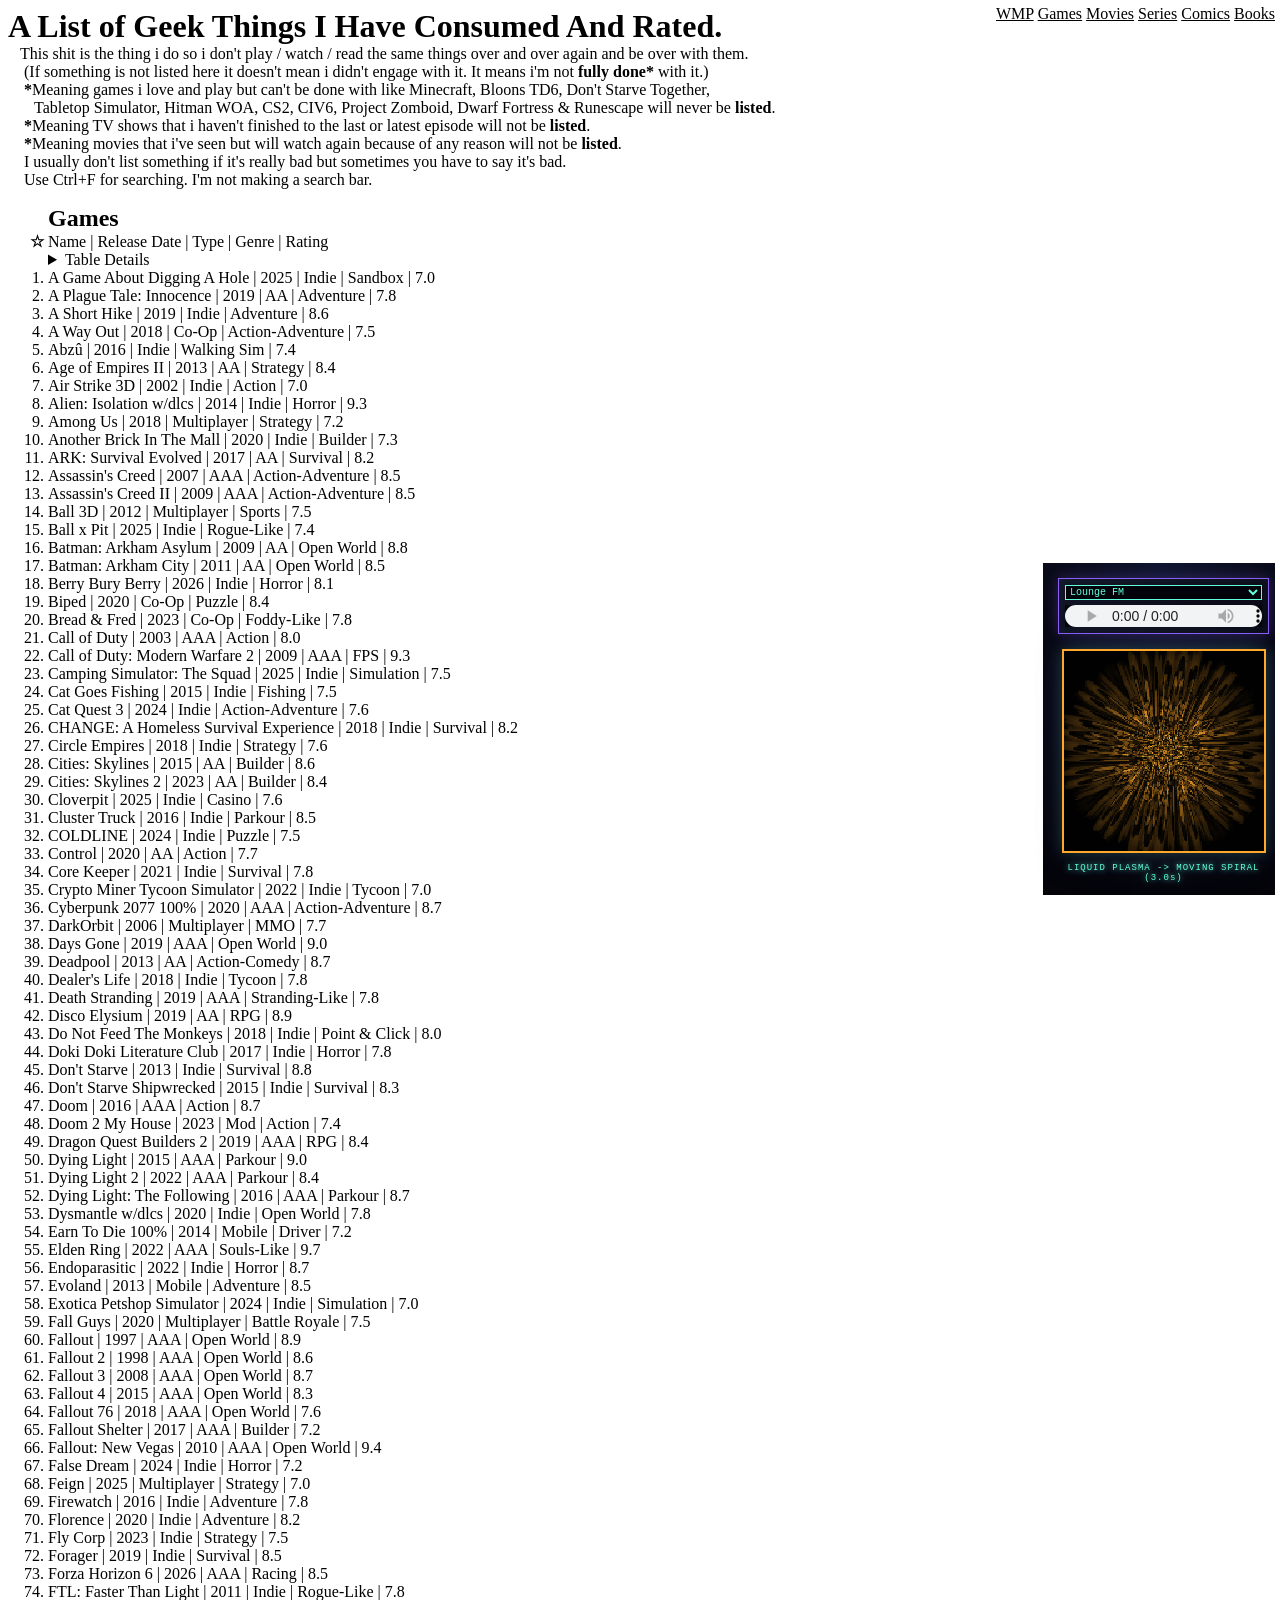
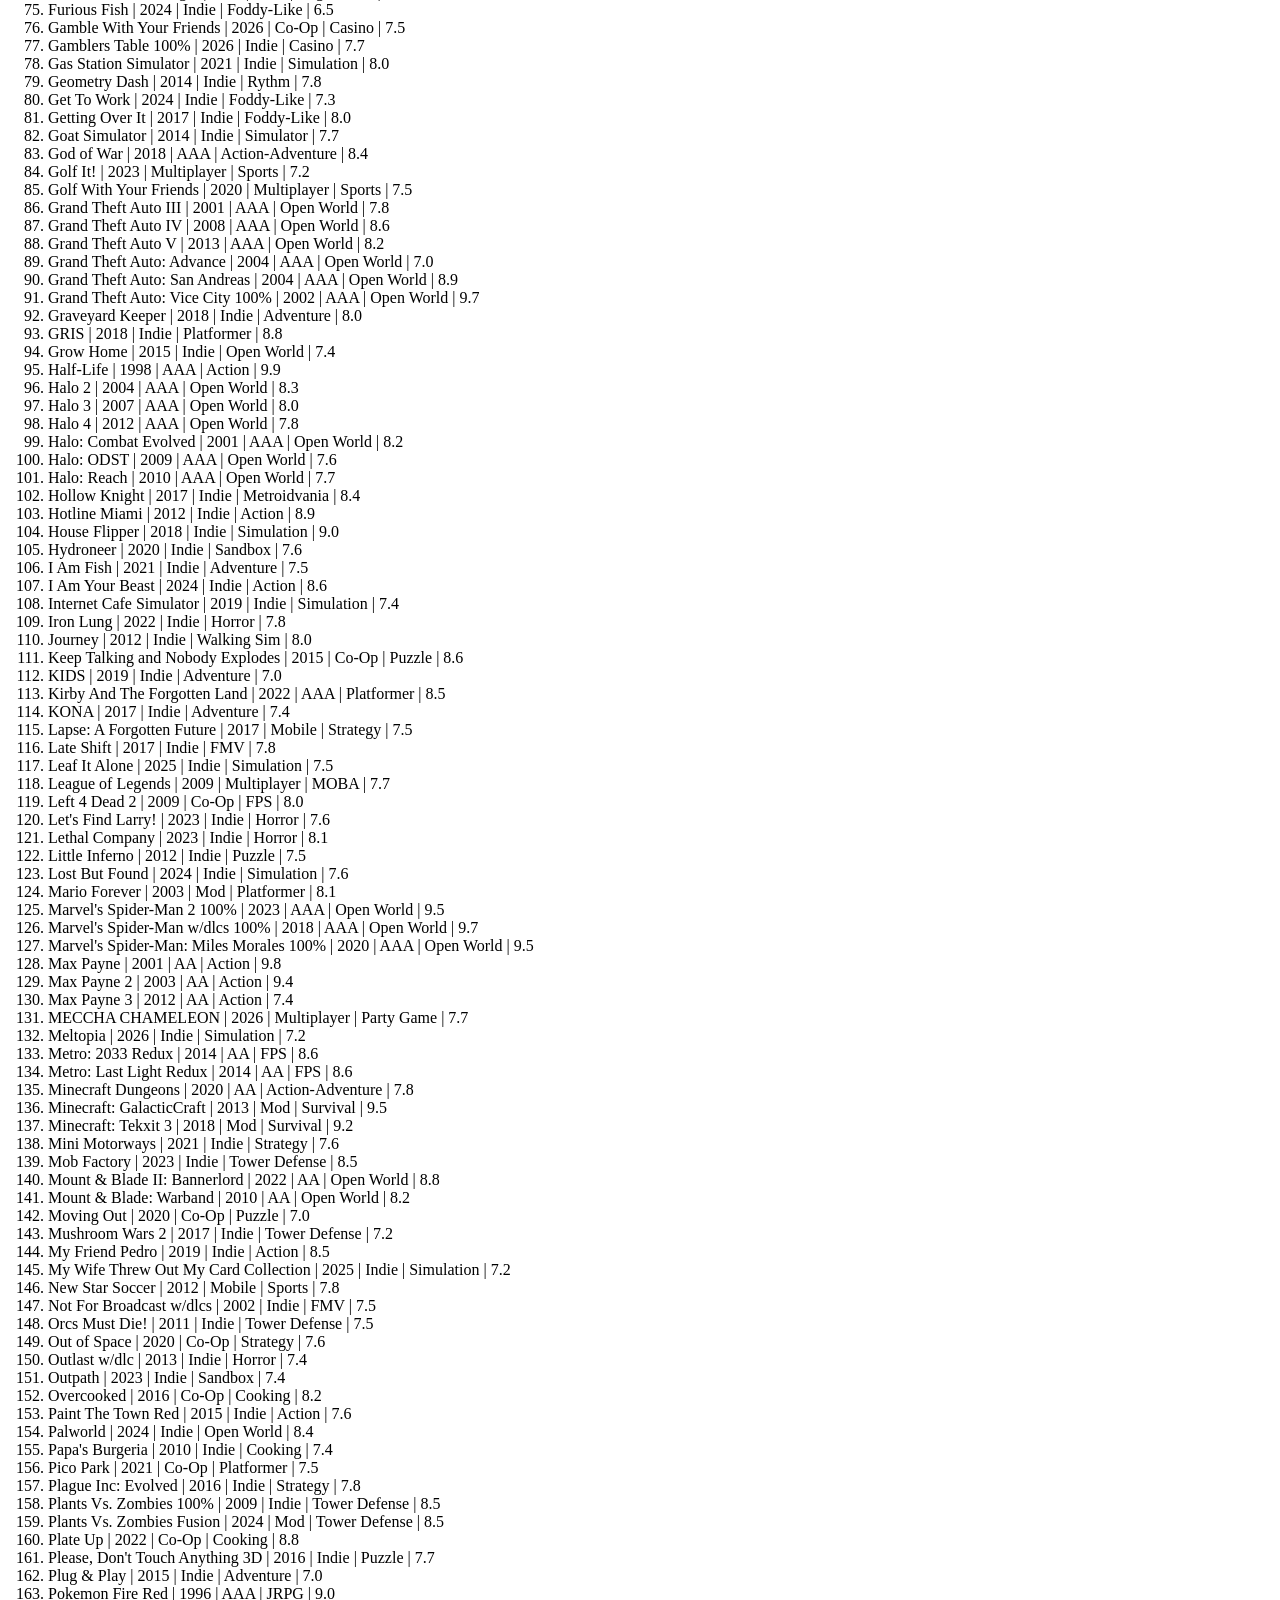
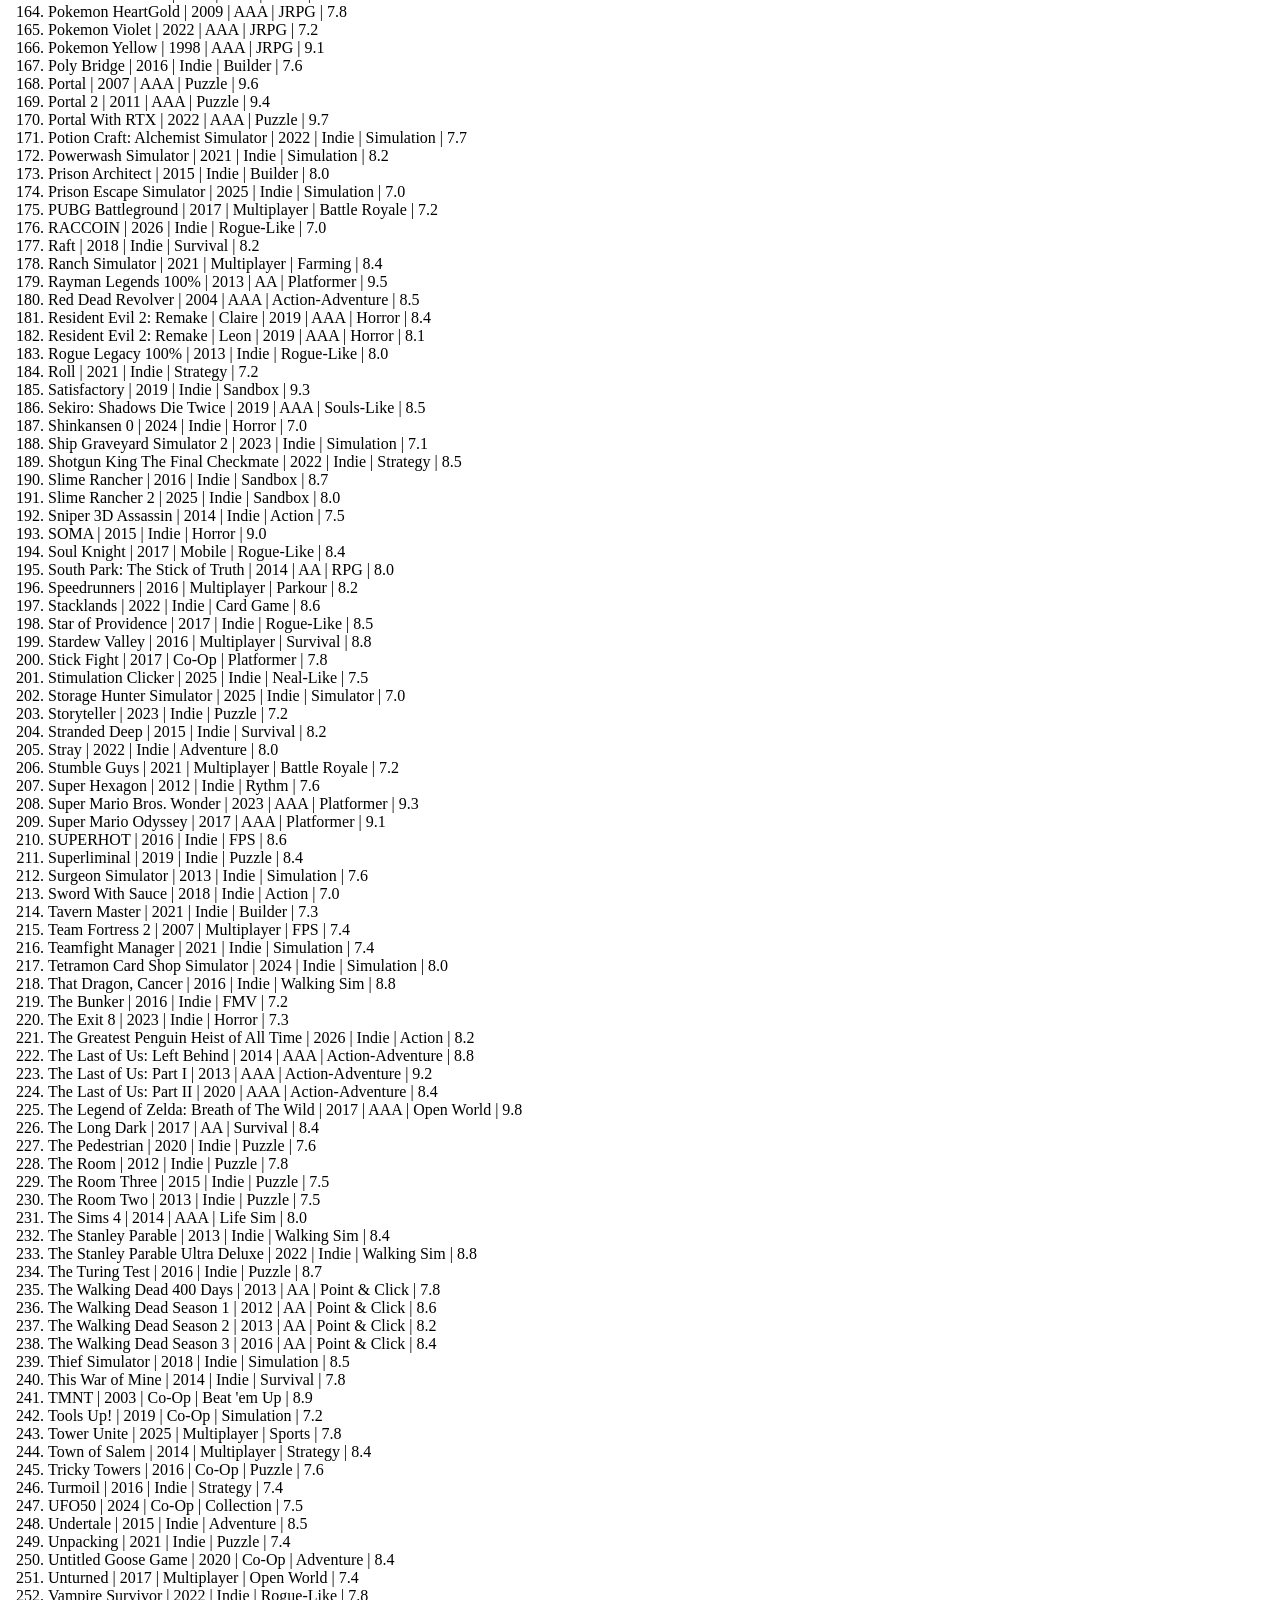
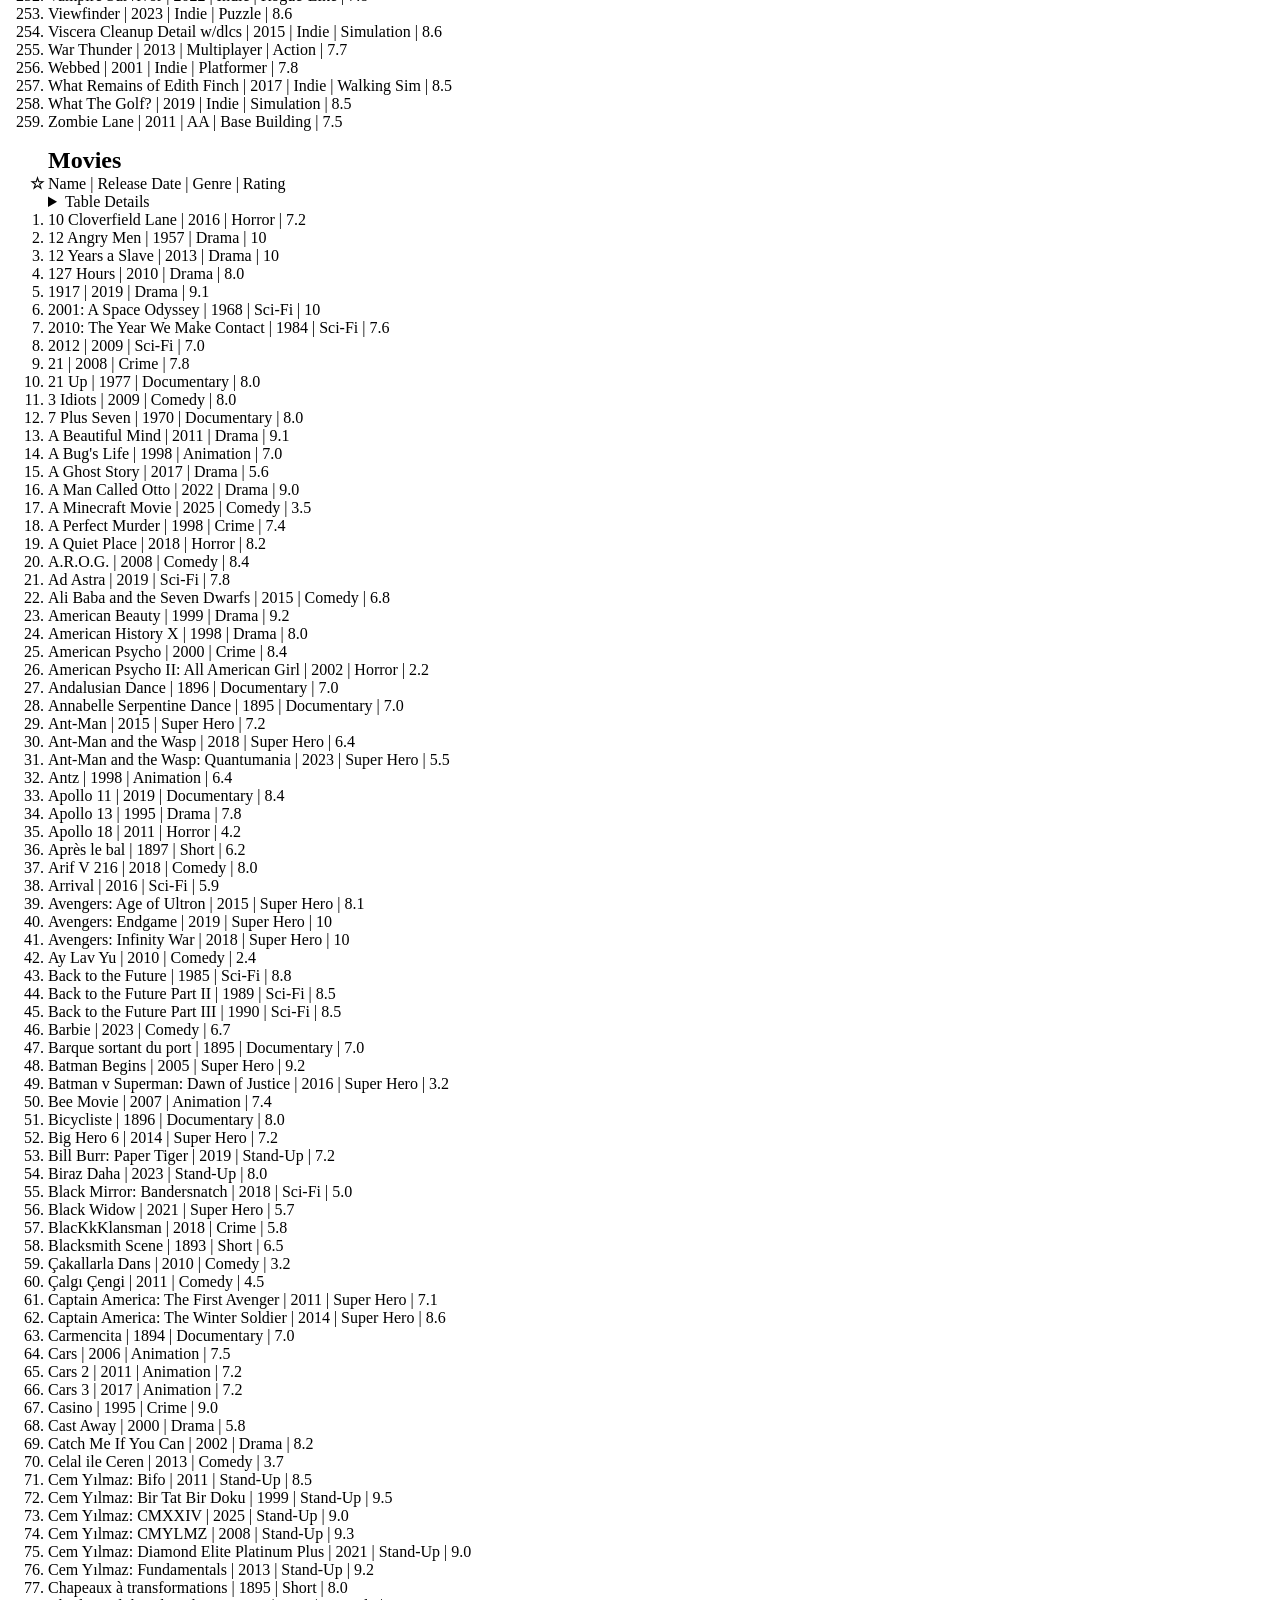
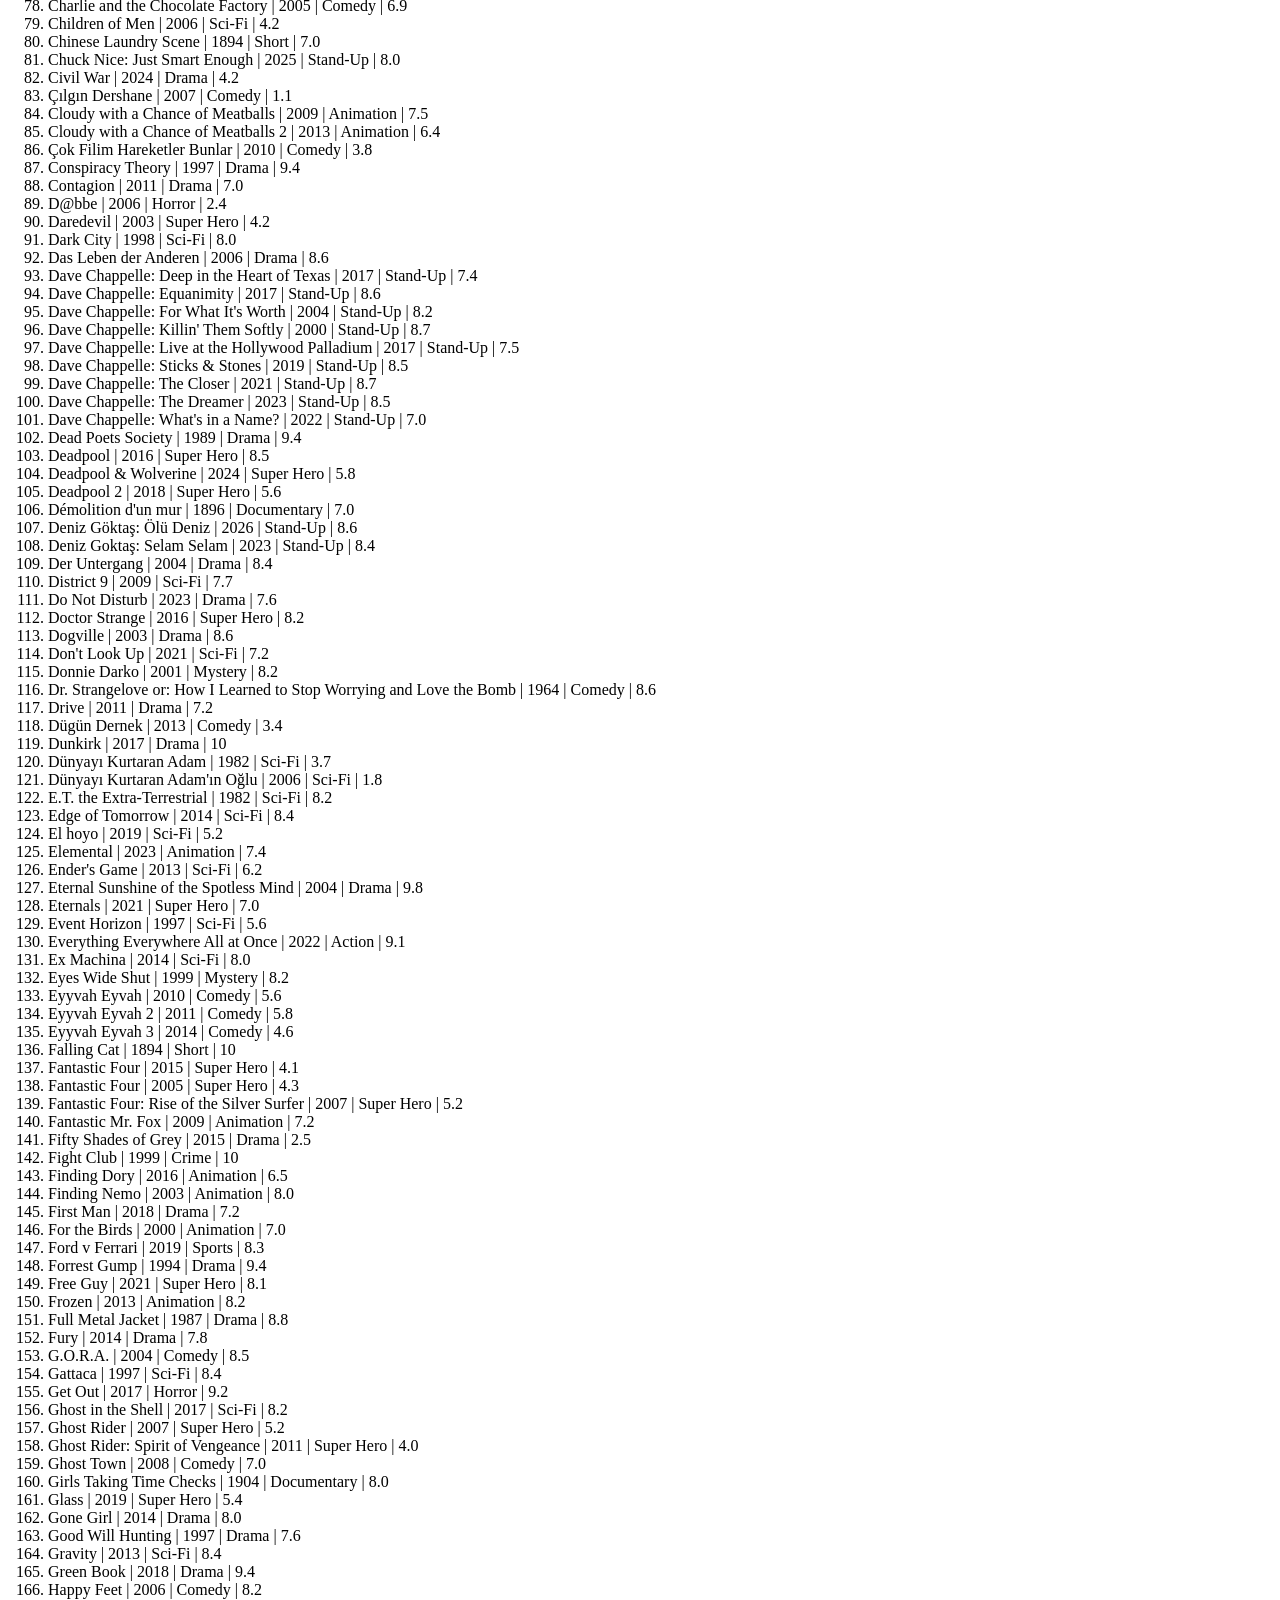
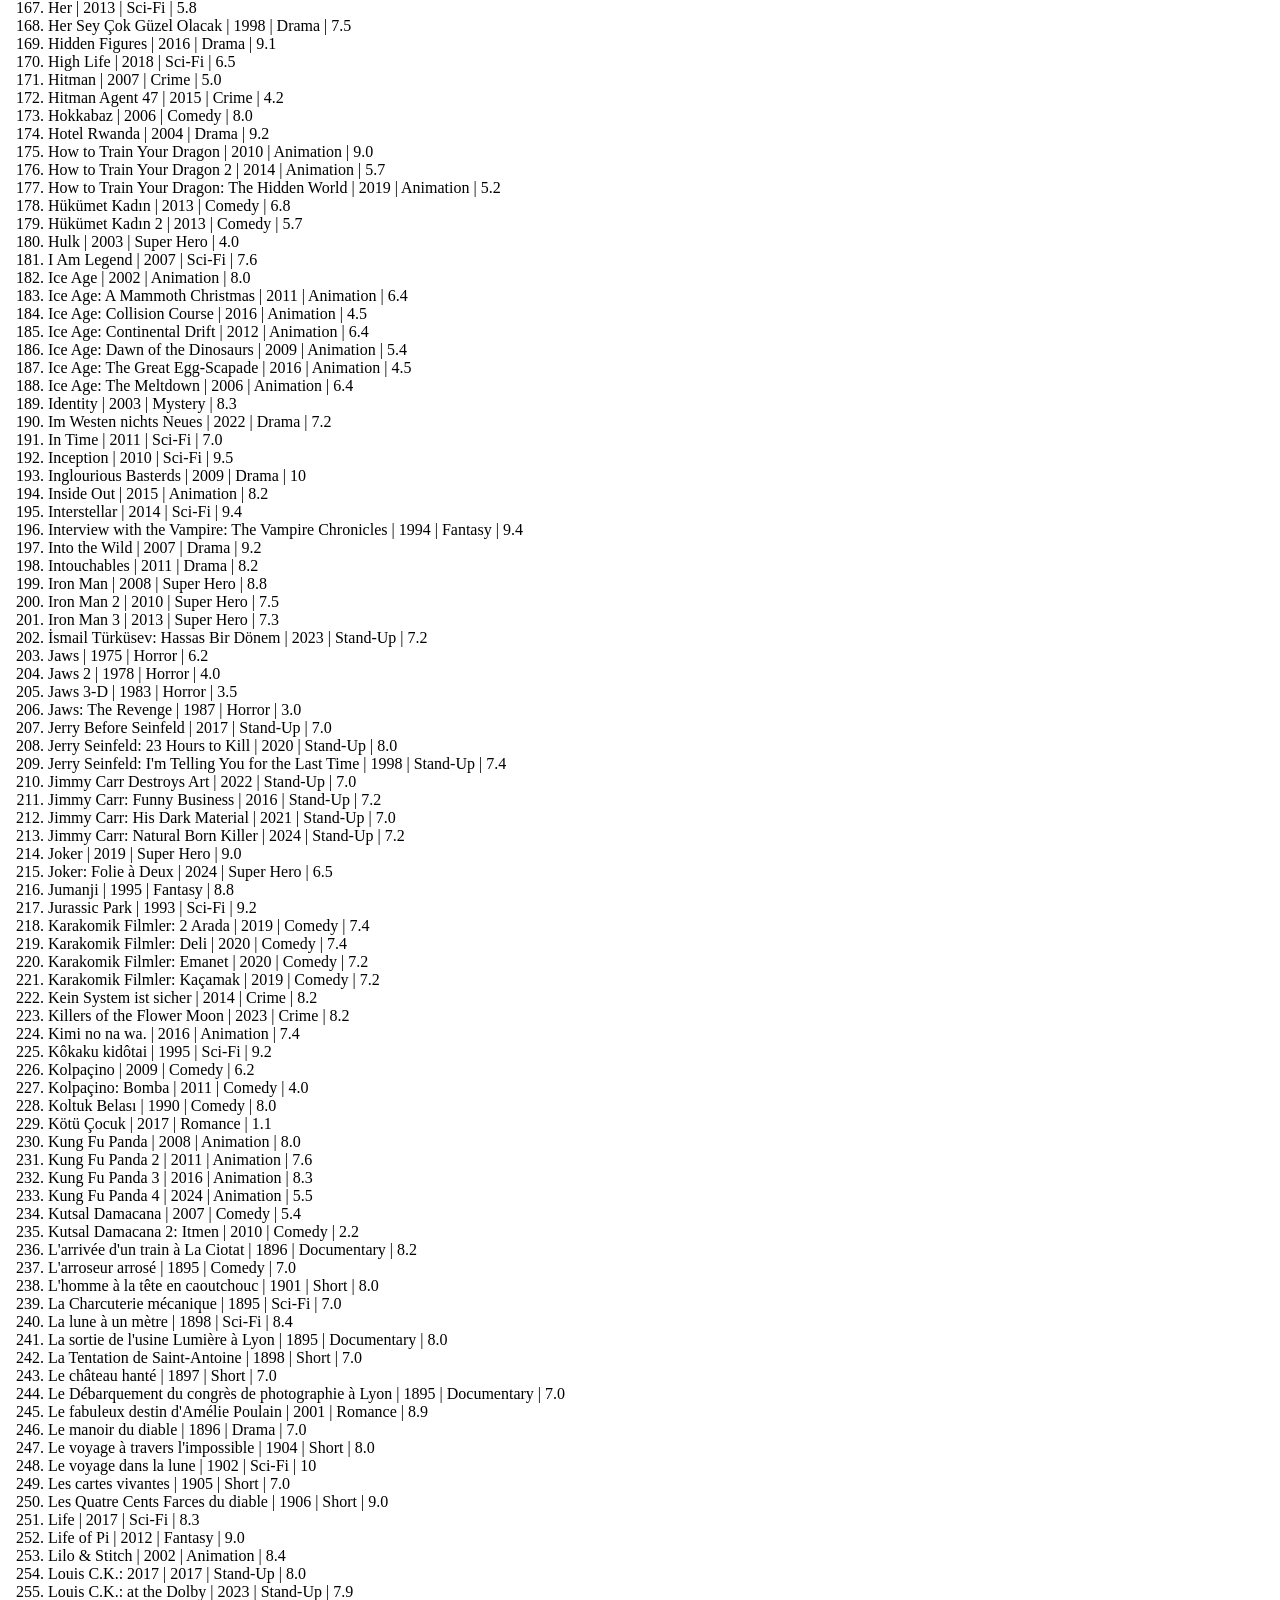
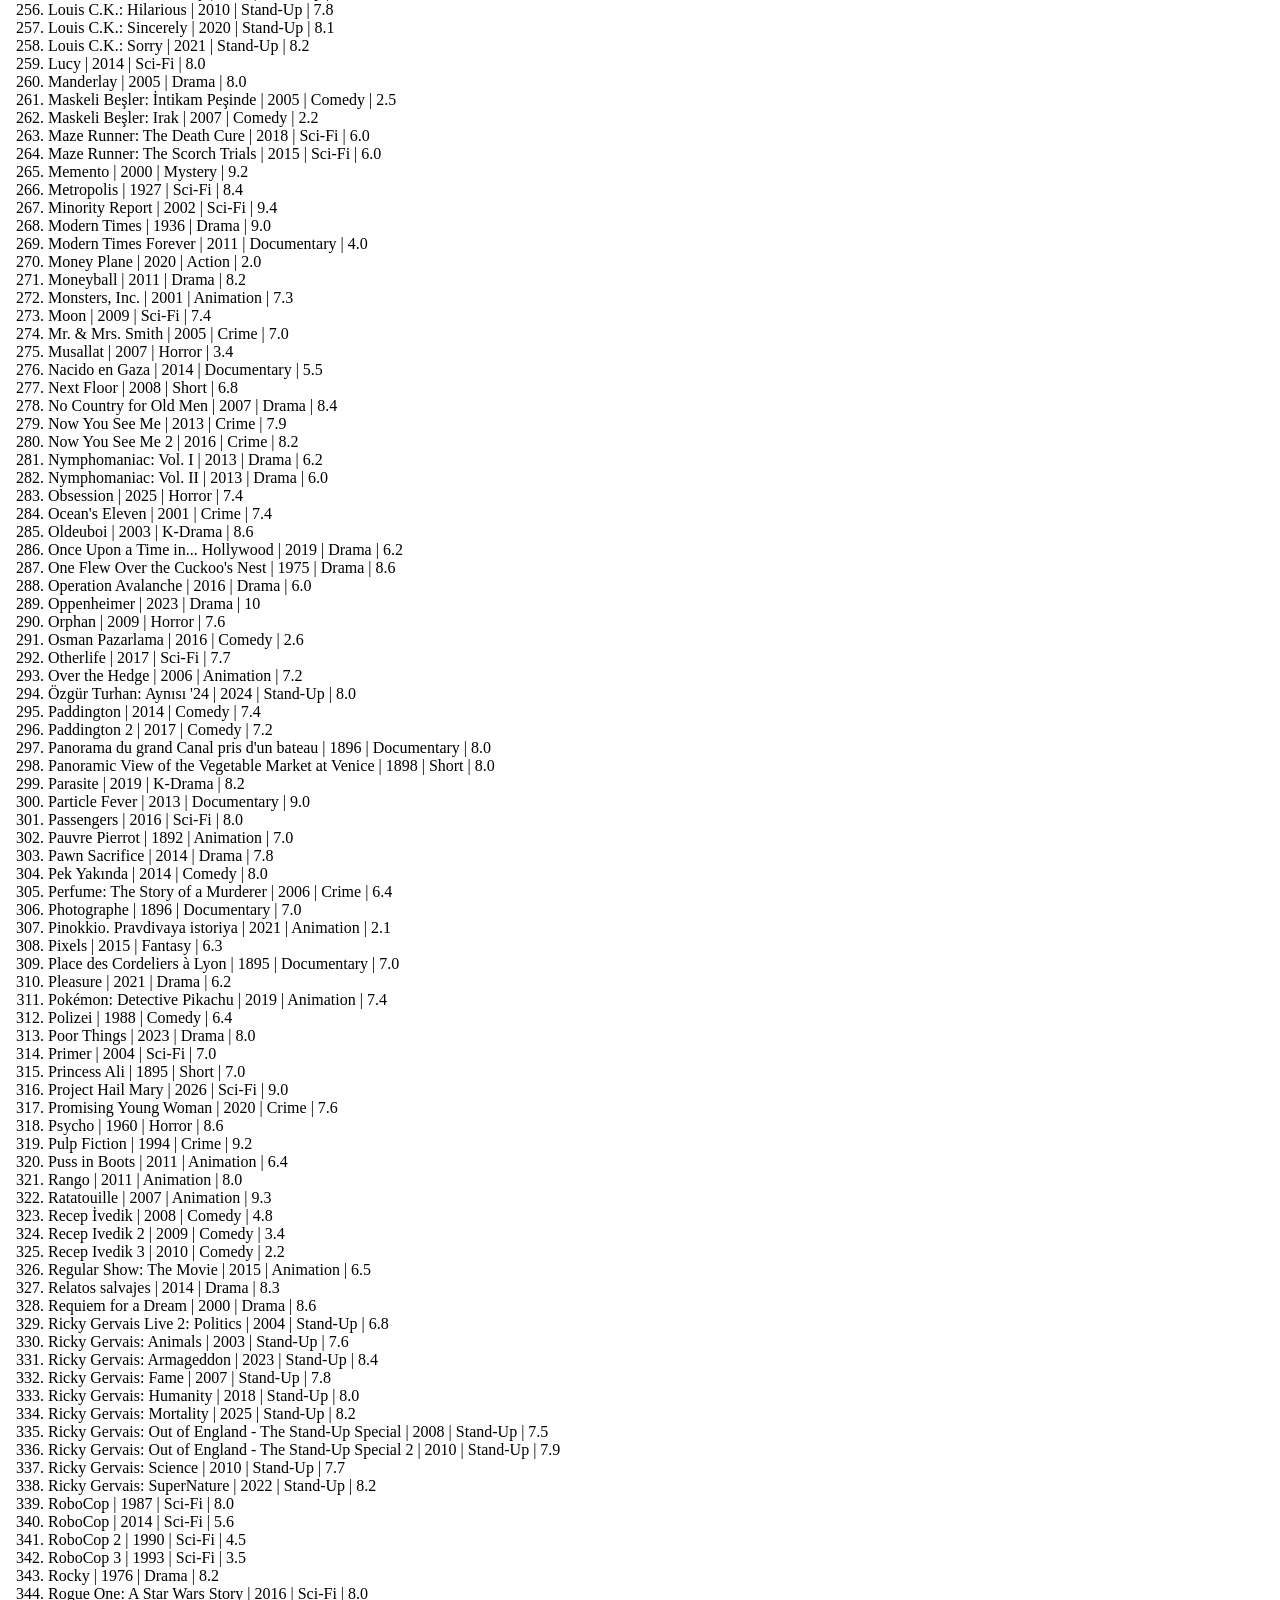
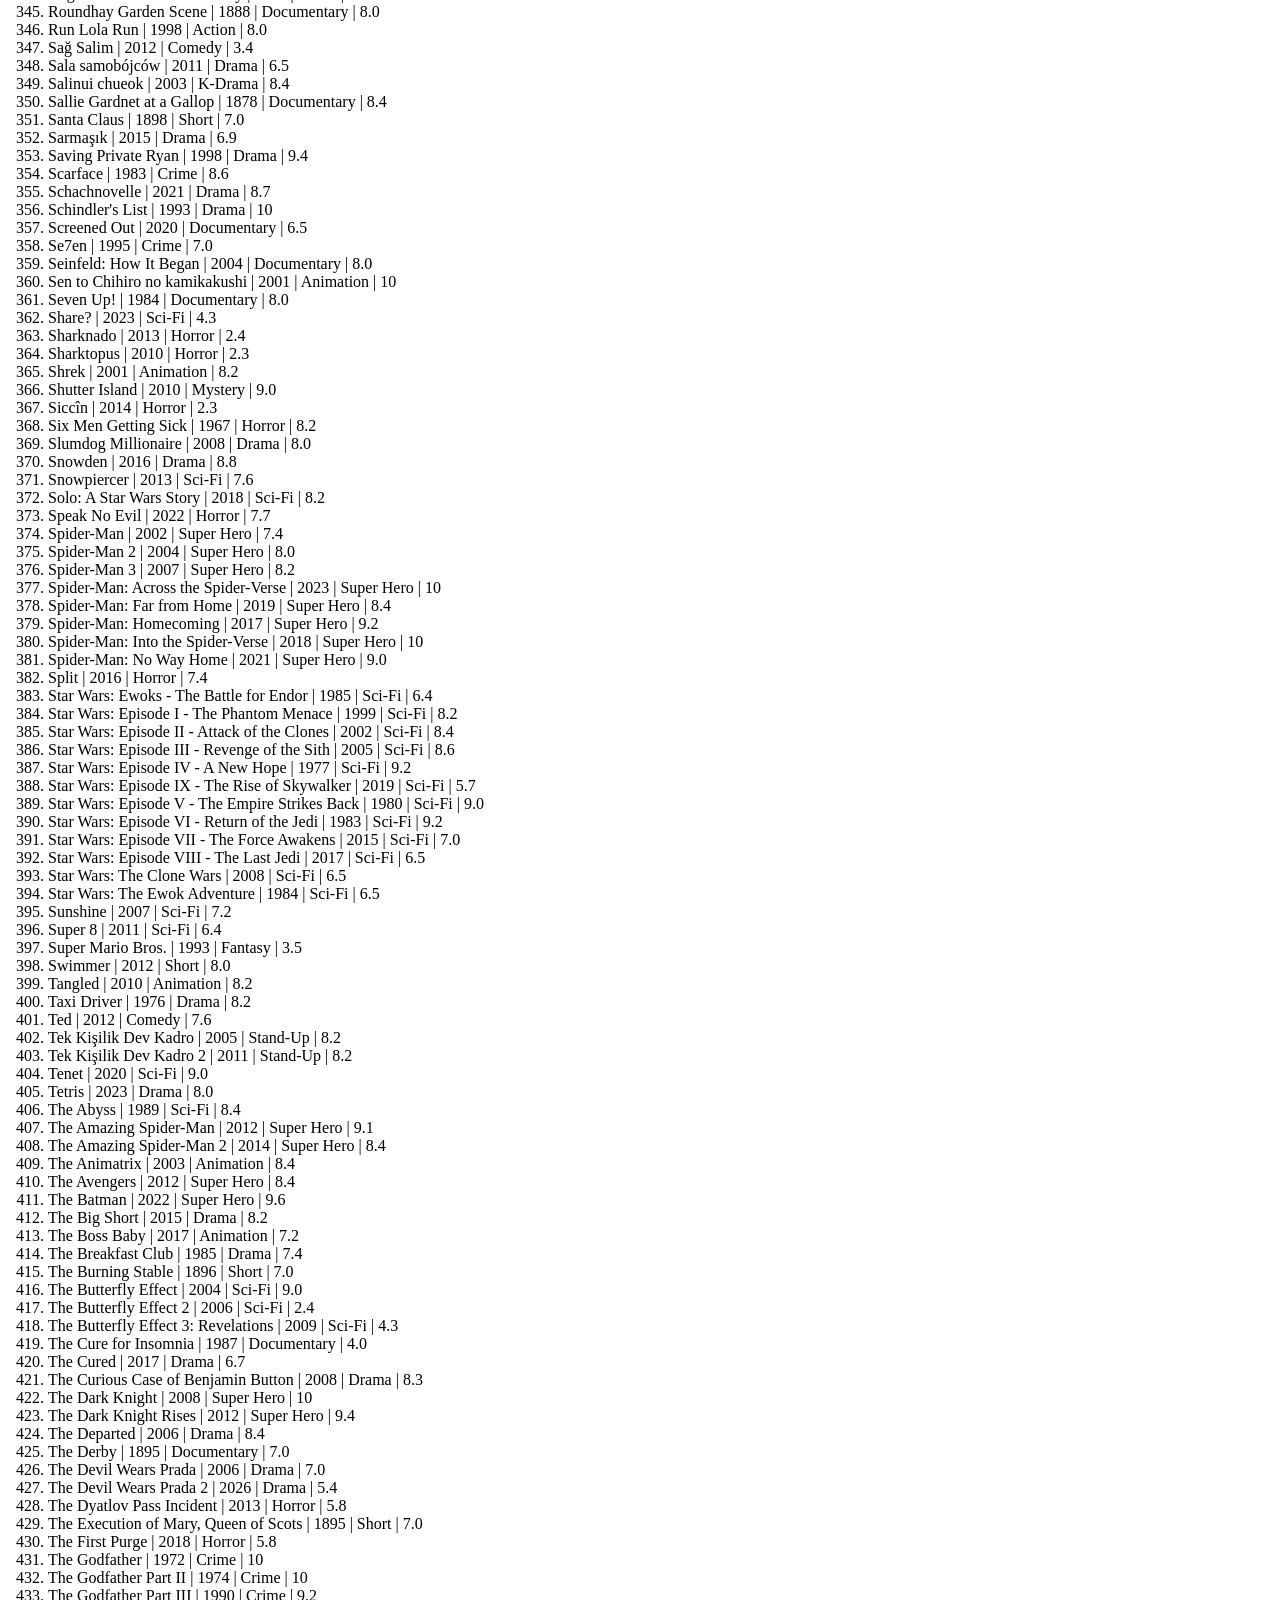
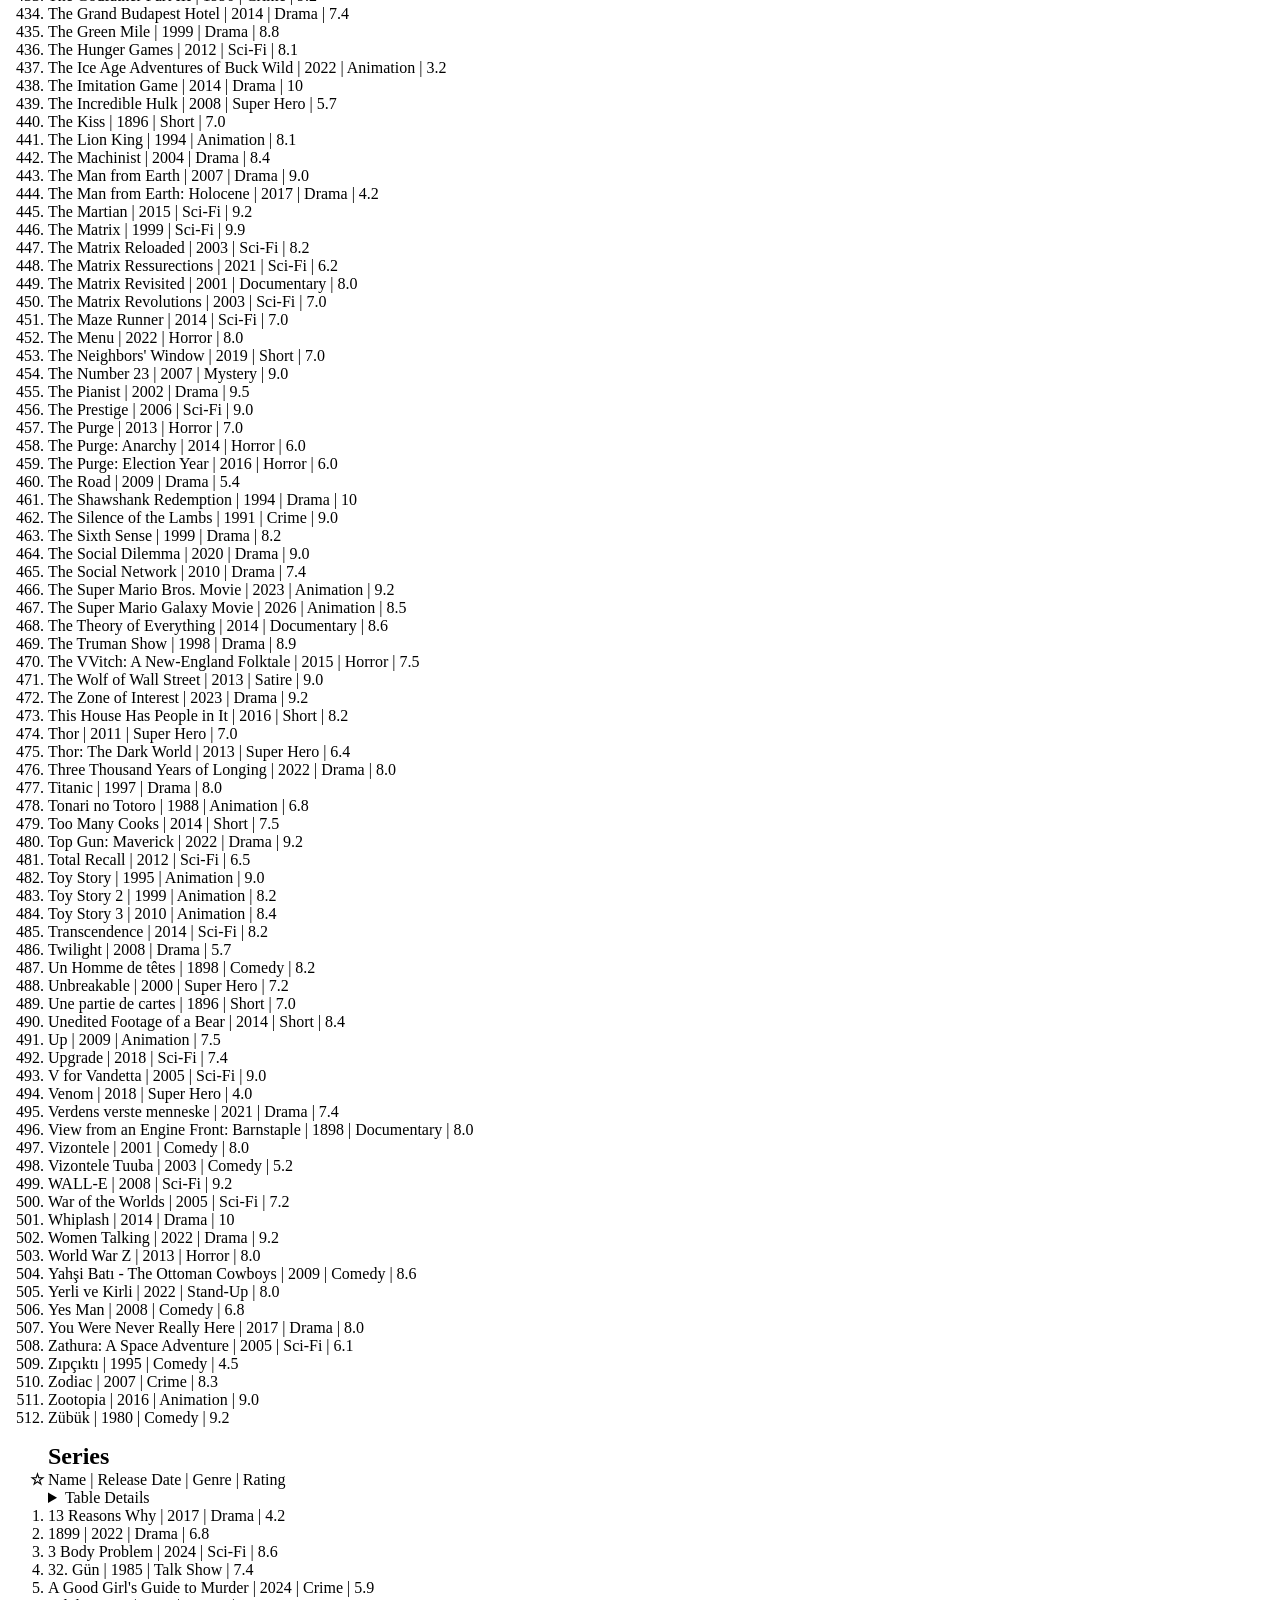
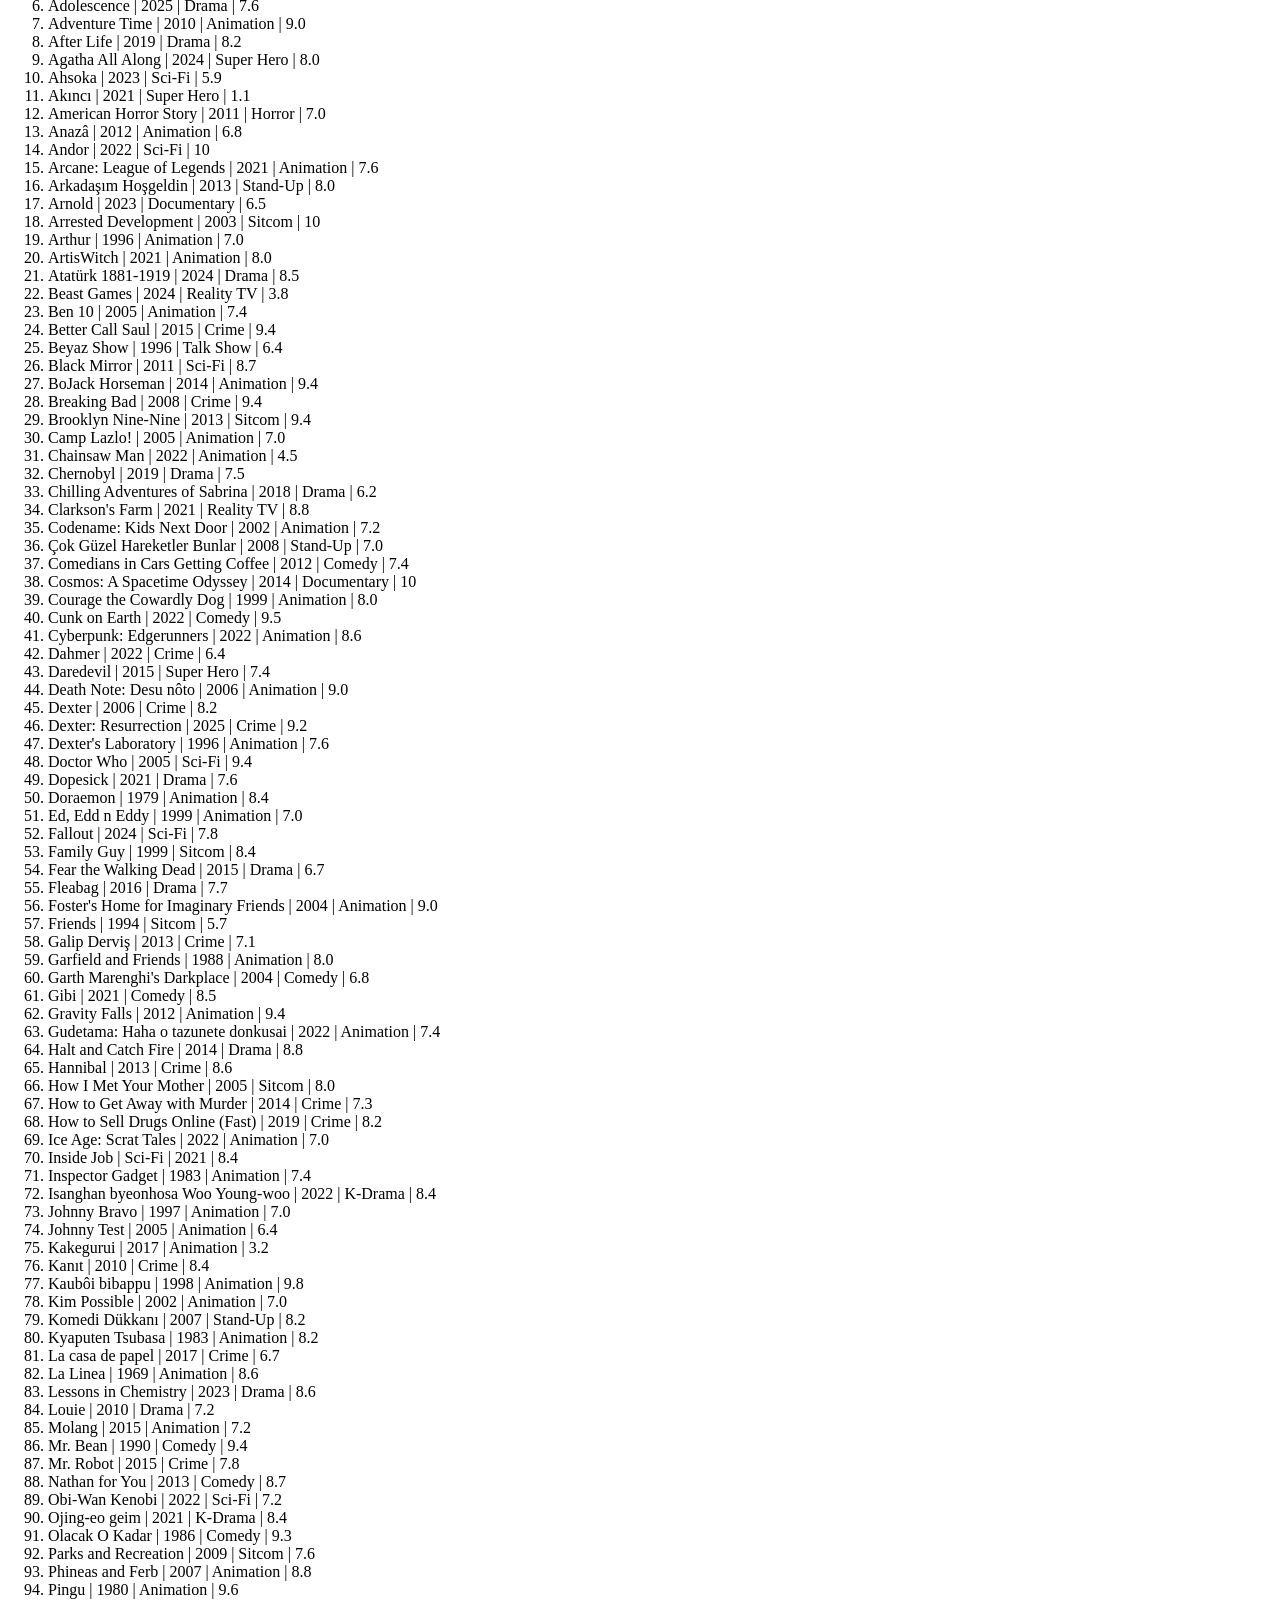
==== commit aa7897cd: "auto push" ====
--- a/index.html
+++ b/index.html
@@ -34,6 +34,7 @@
                 </iframe>
             </nav>
             <nav style="position: fixed; top: 0; right: 0; padding: 5px;">
+                <a class="menu" href="wmp-radio/index.html">WMP</a>
                 <a class="menu" href="#games">Games</a>
                 <a class="menu" href="#movies">Movies</a>
                 <a class="menu" href="#series">Series</a>
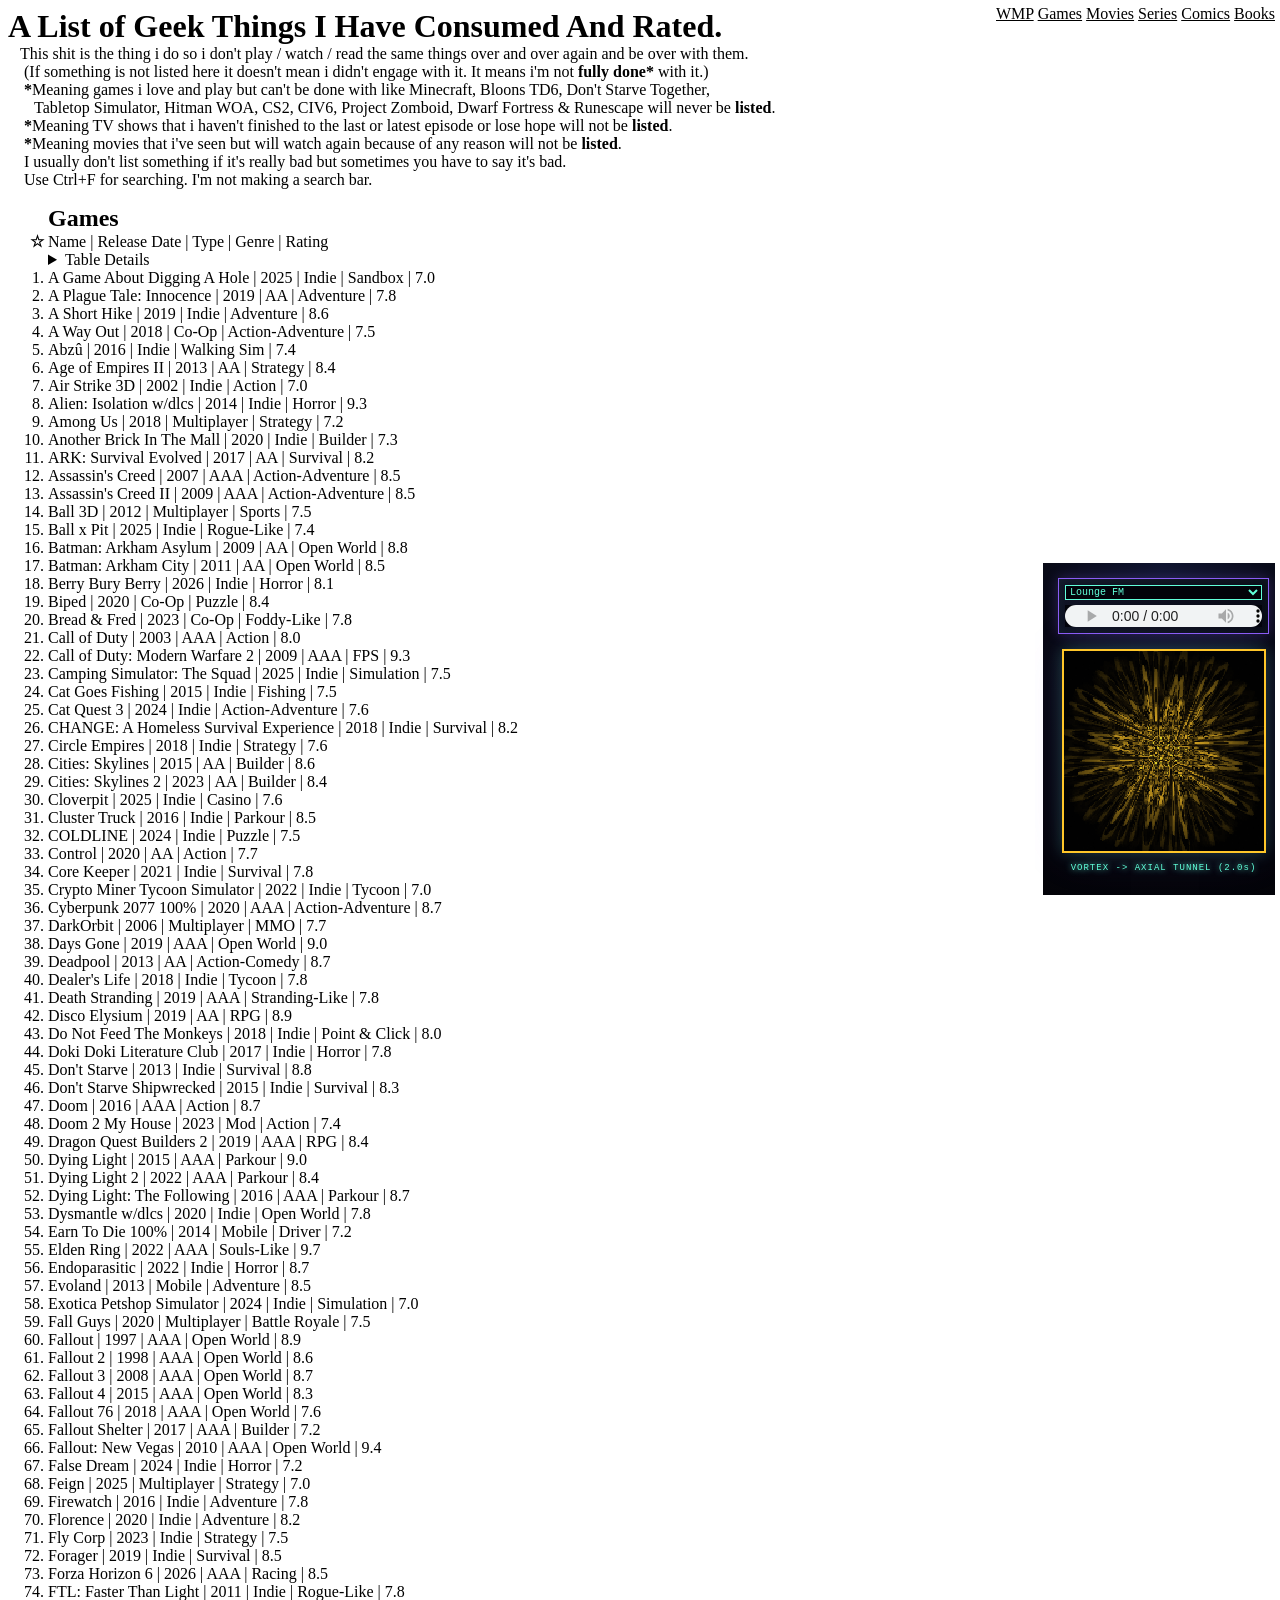
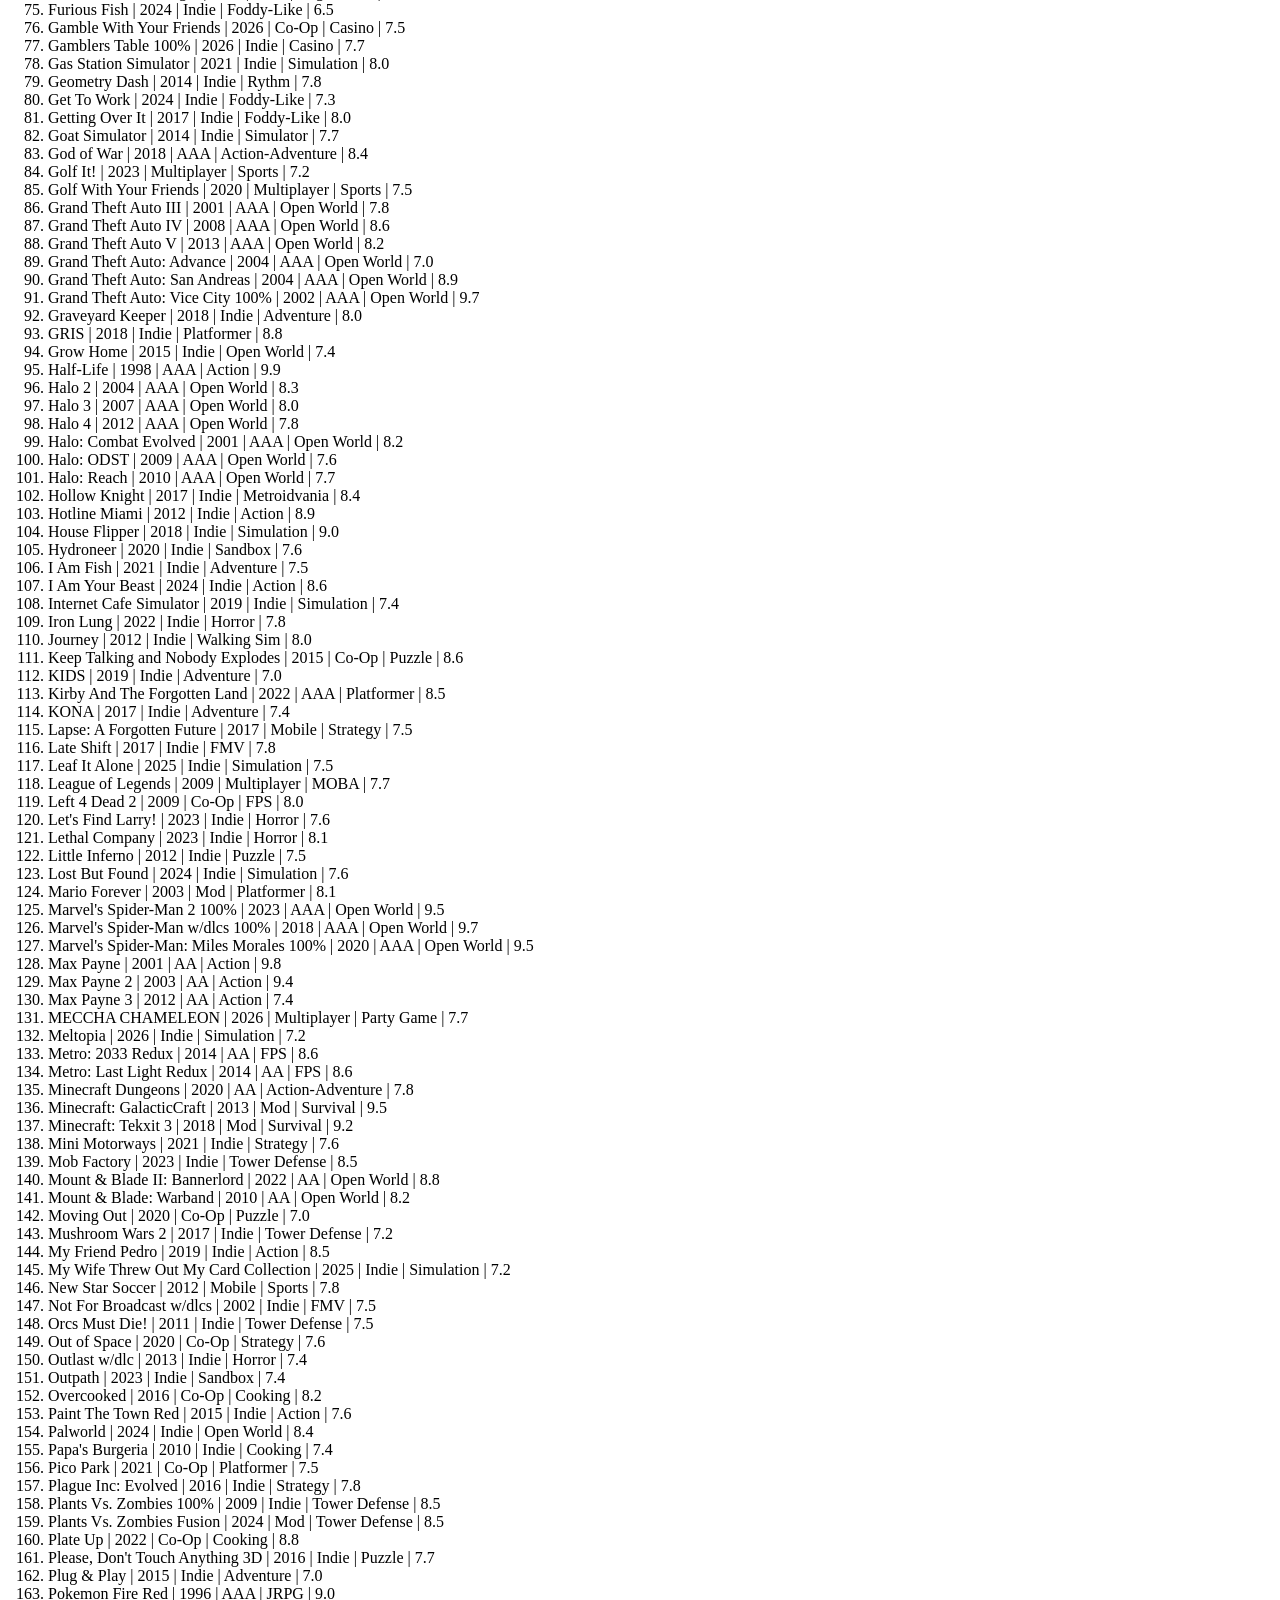
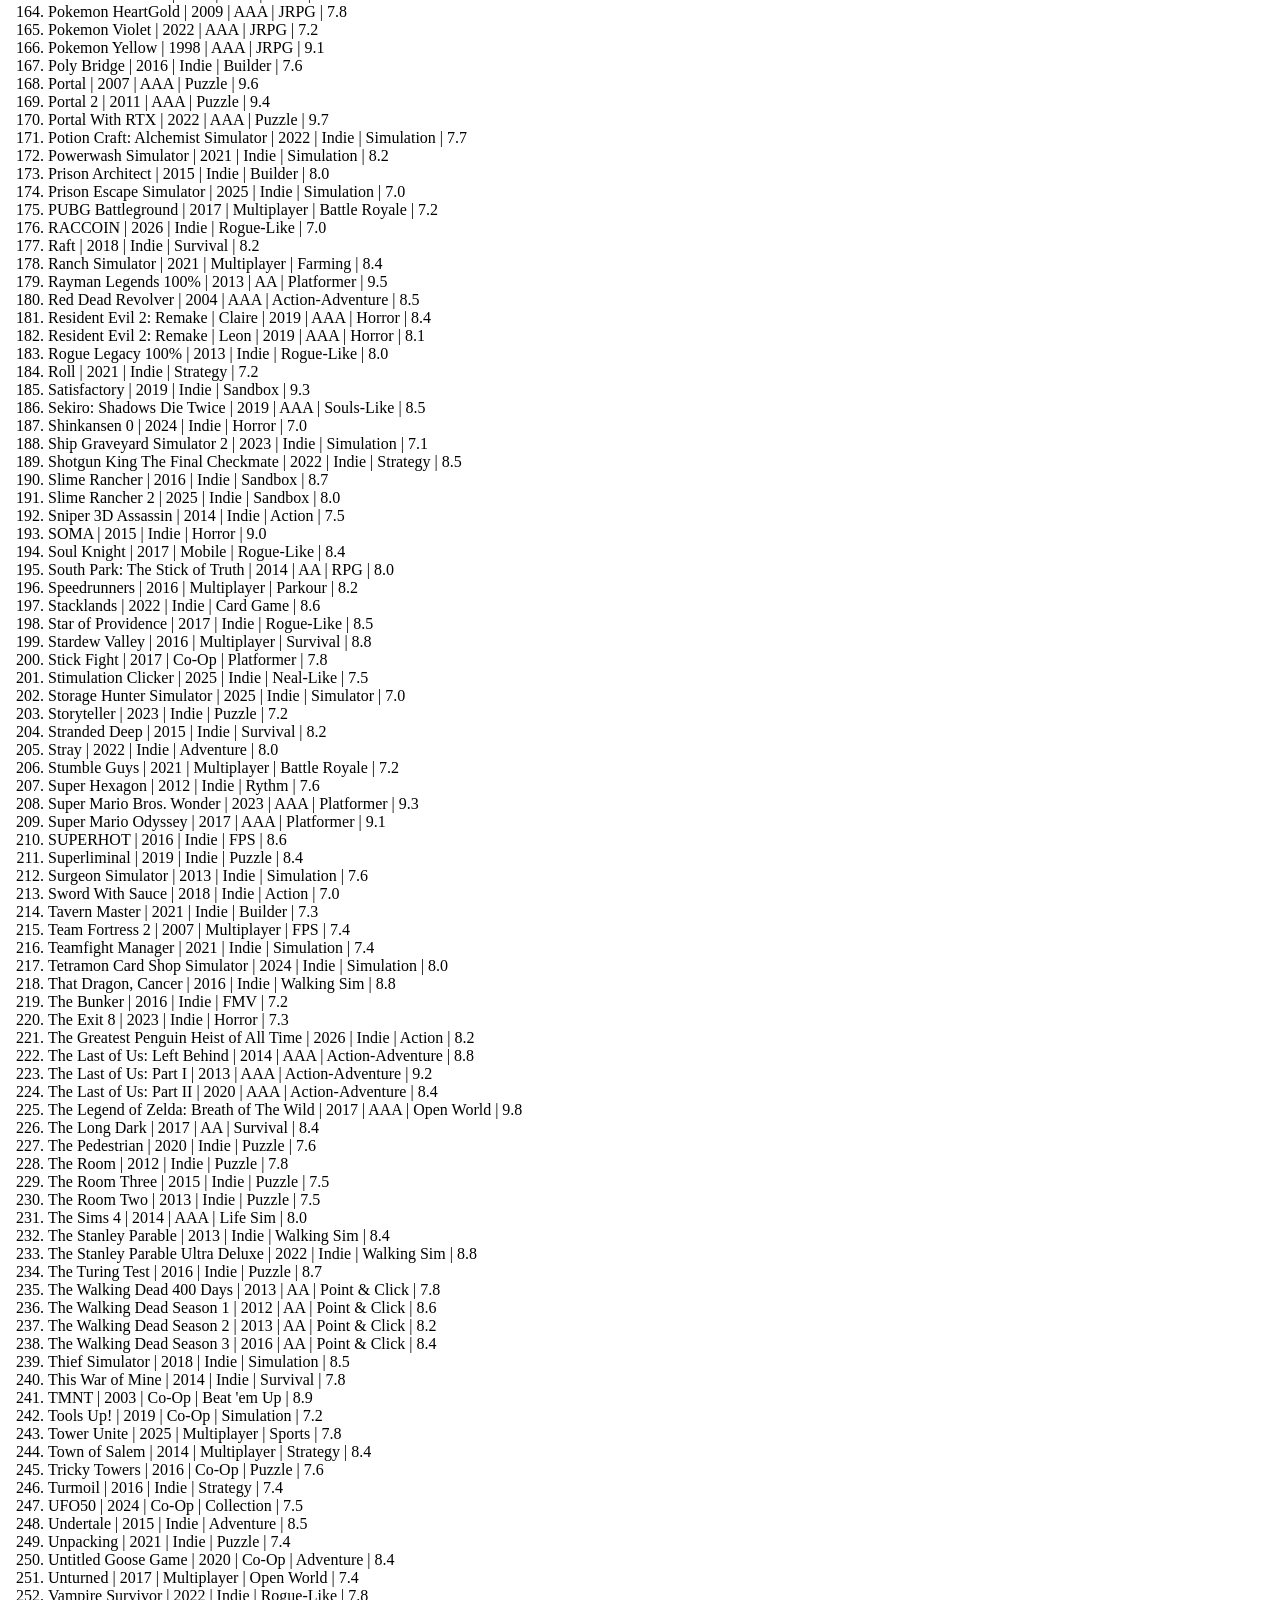
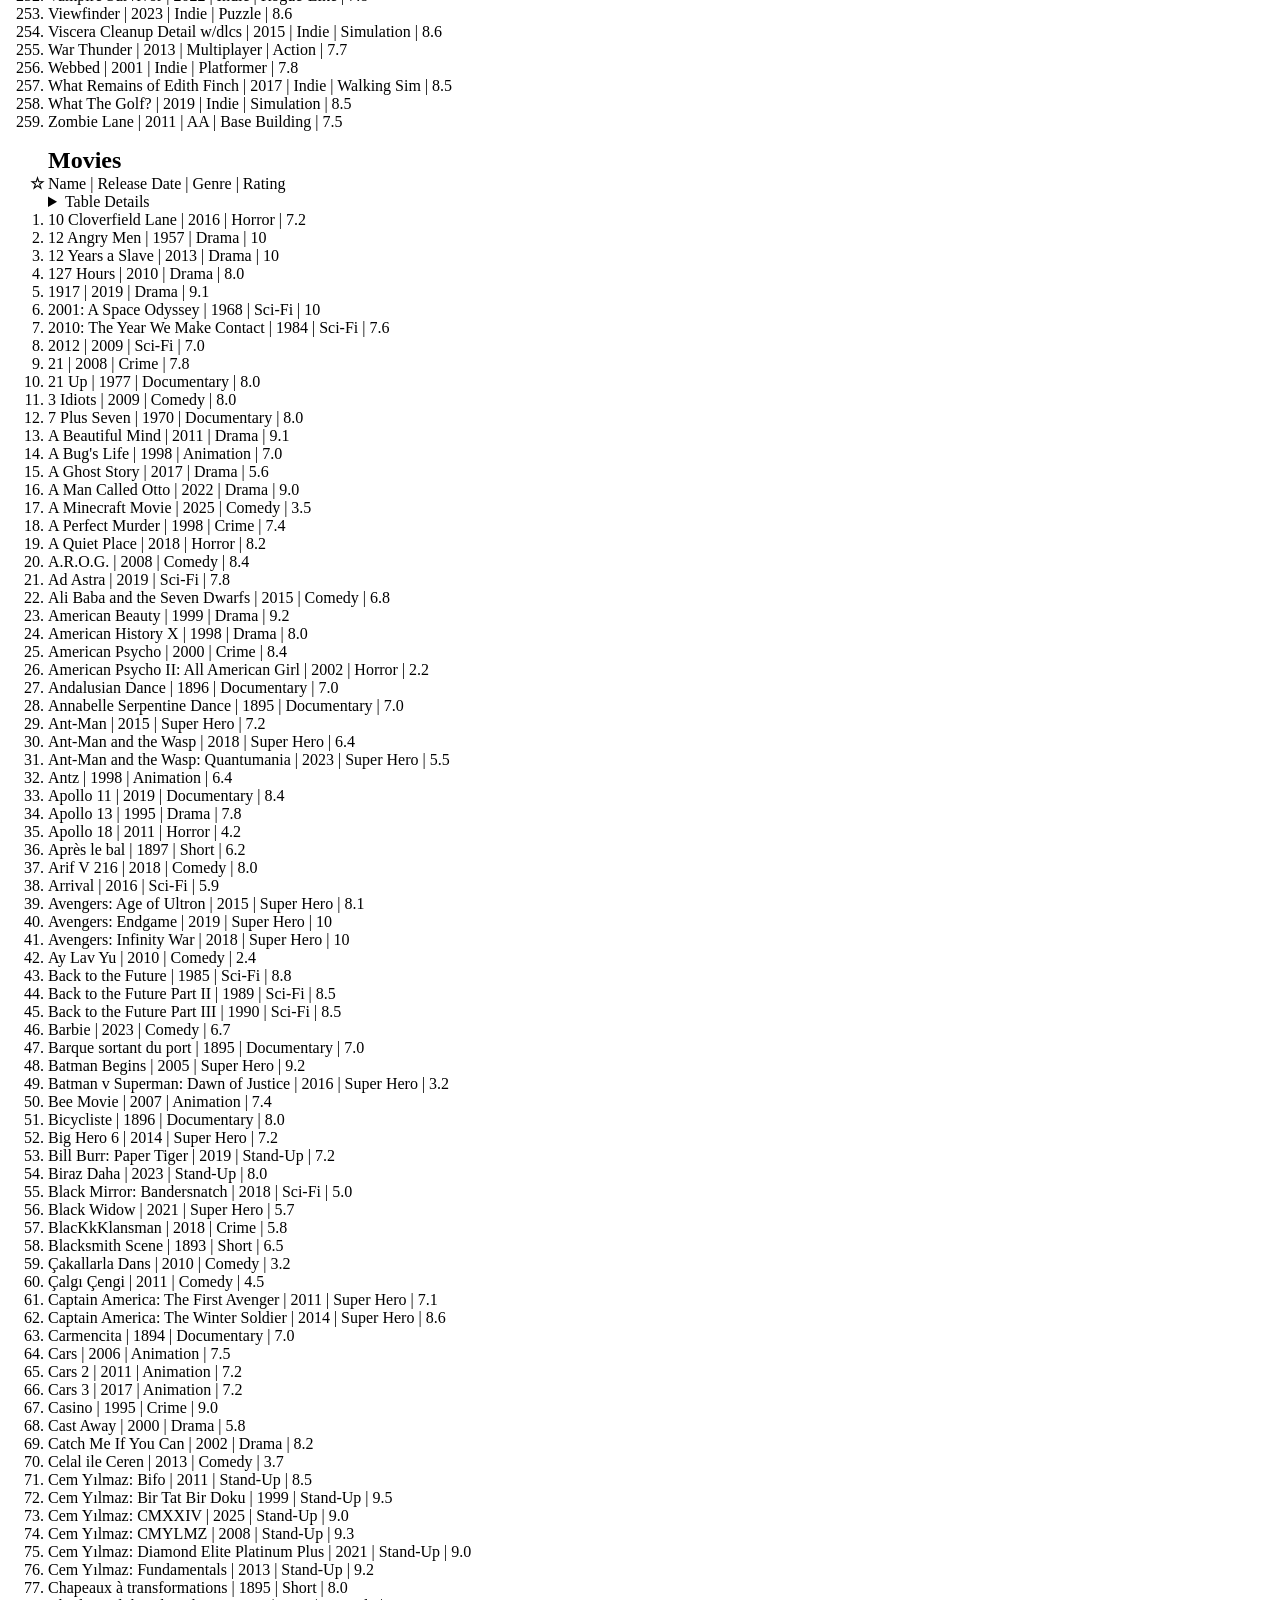
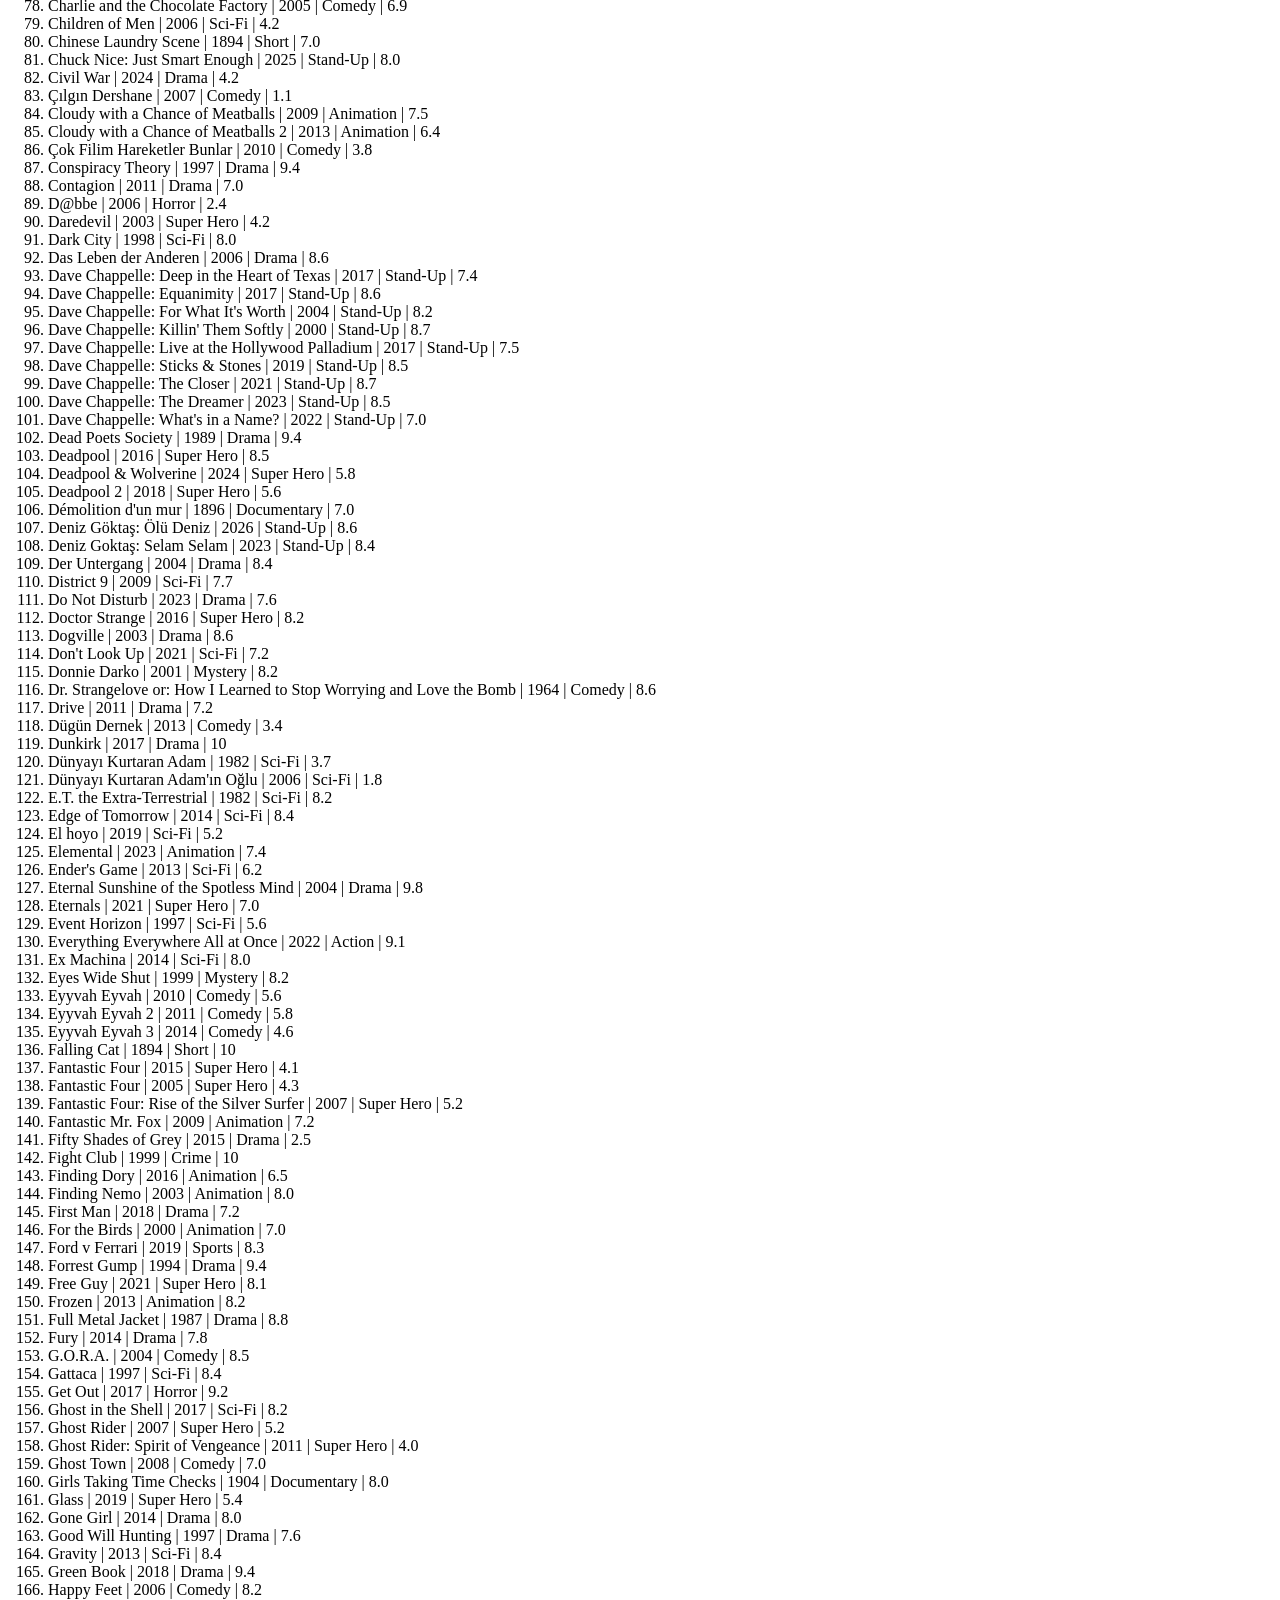
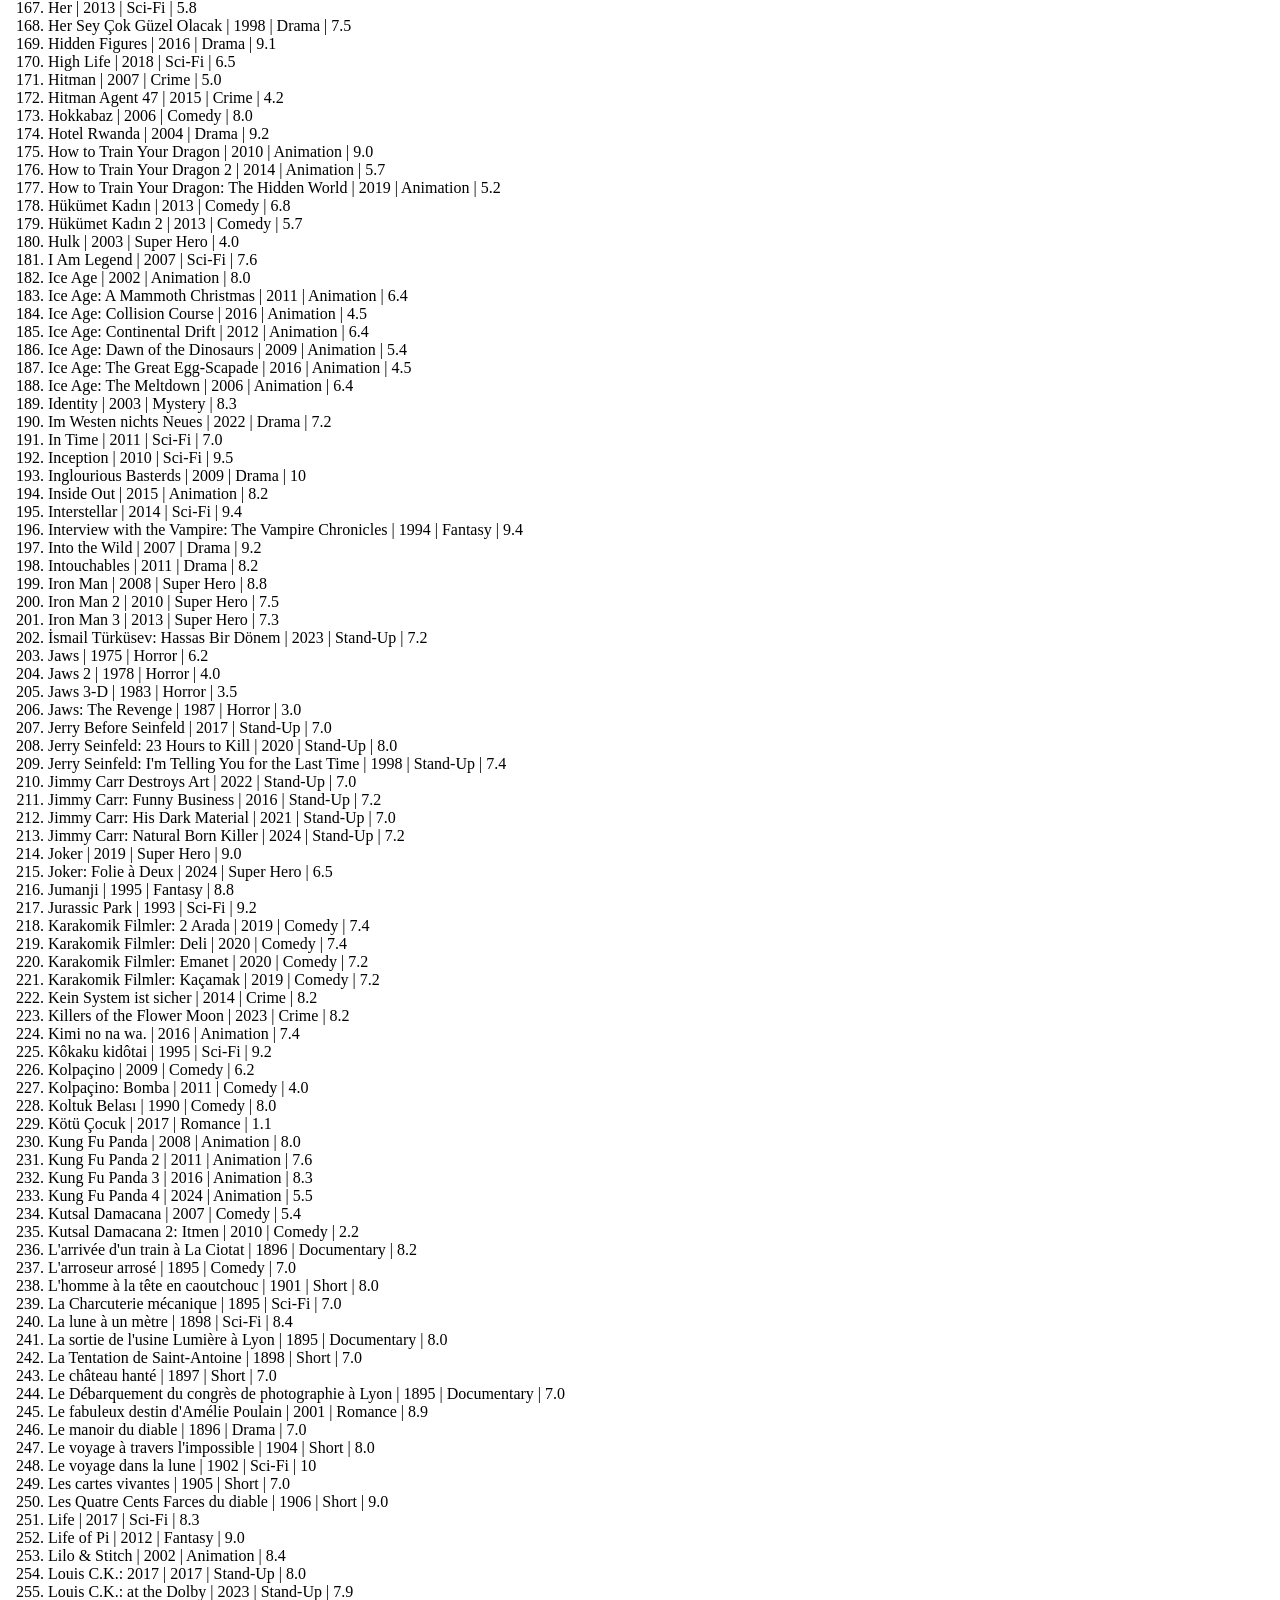
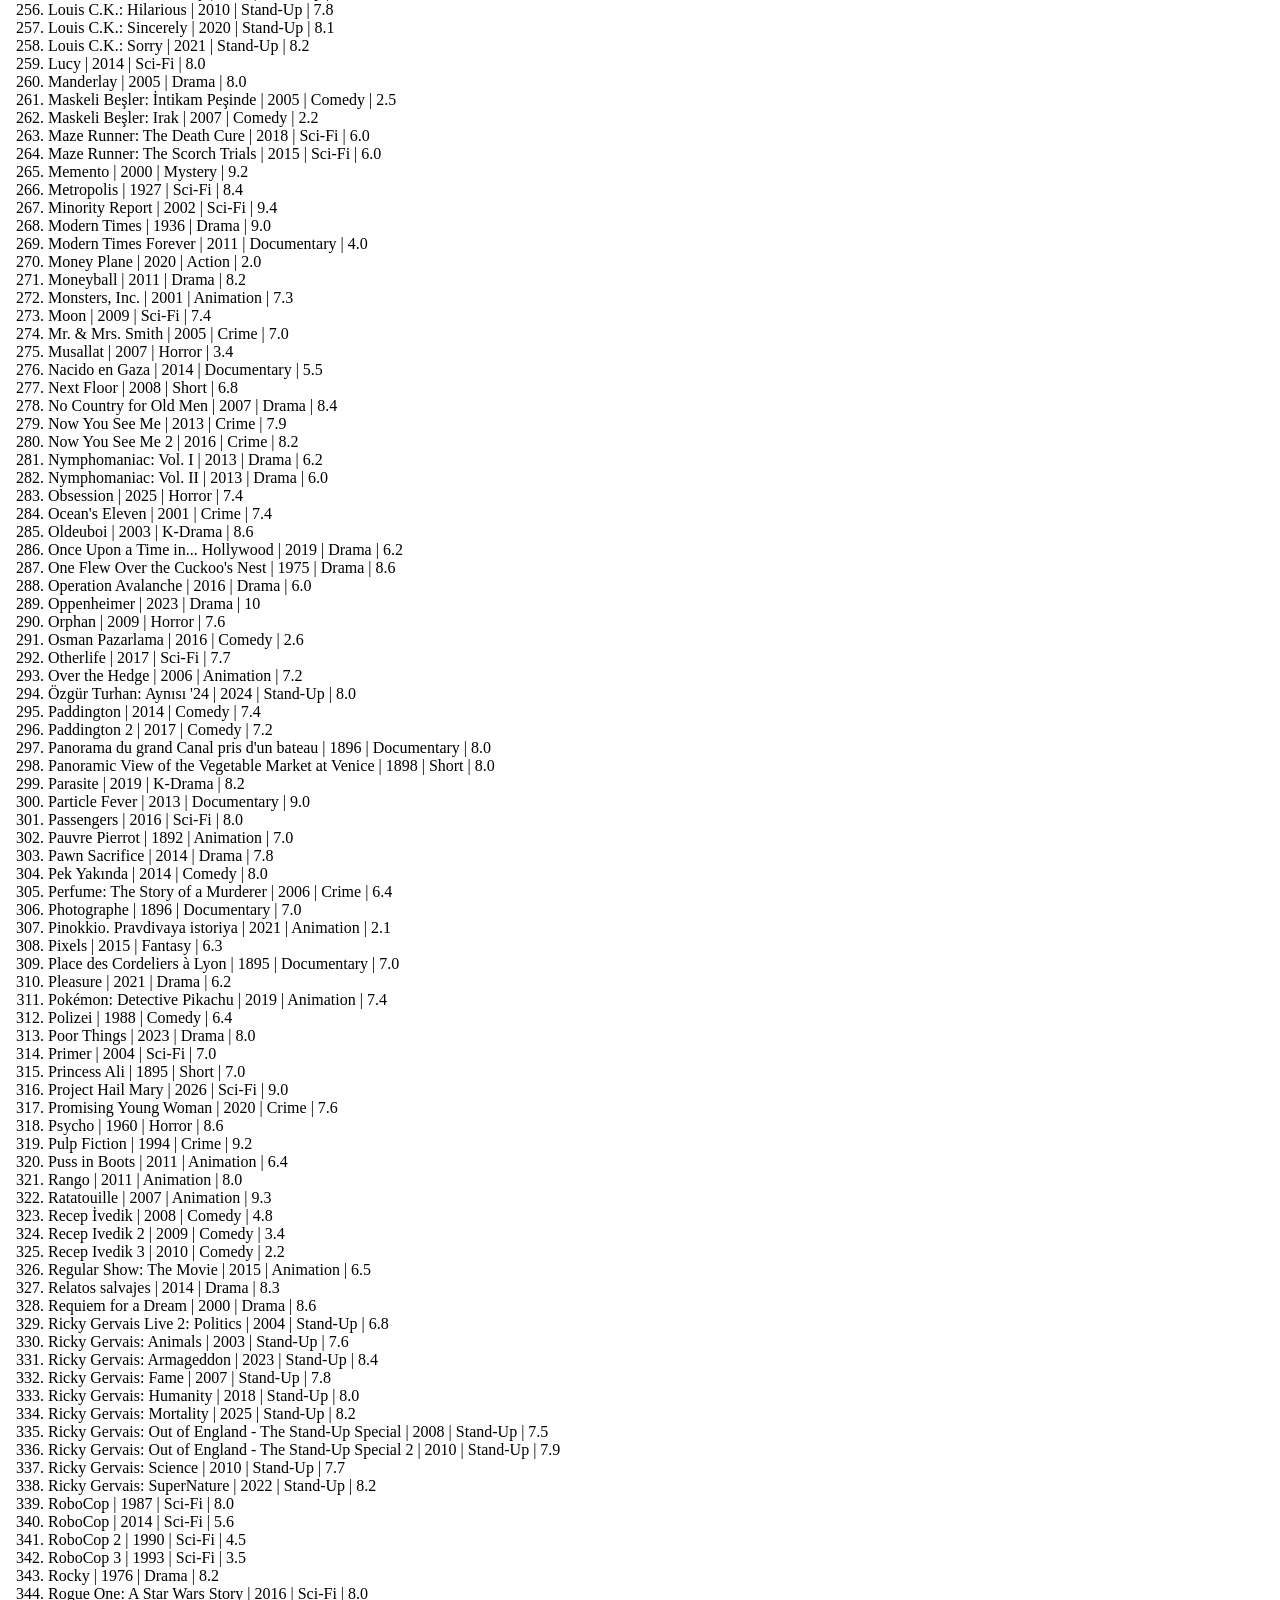
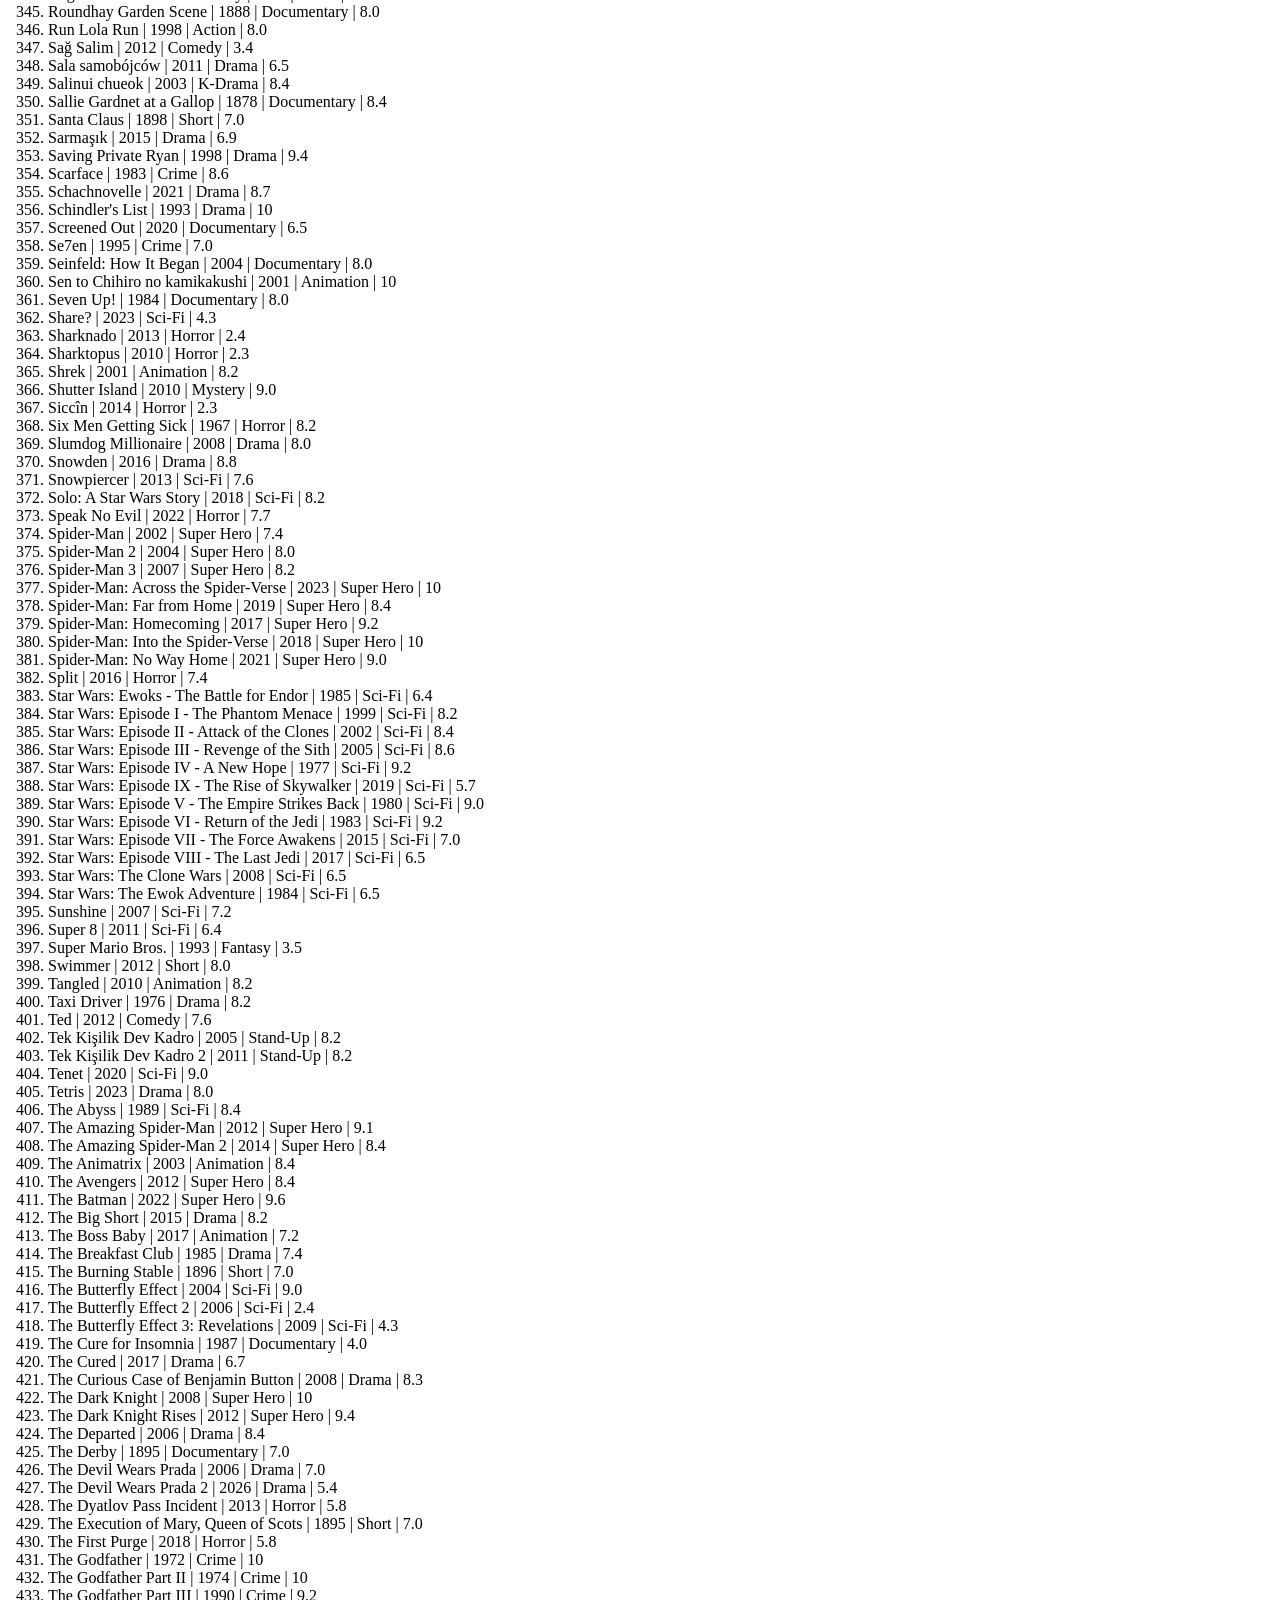
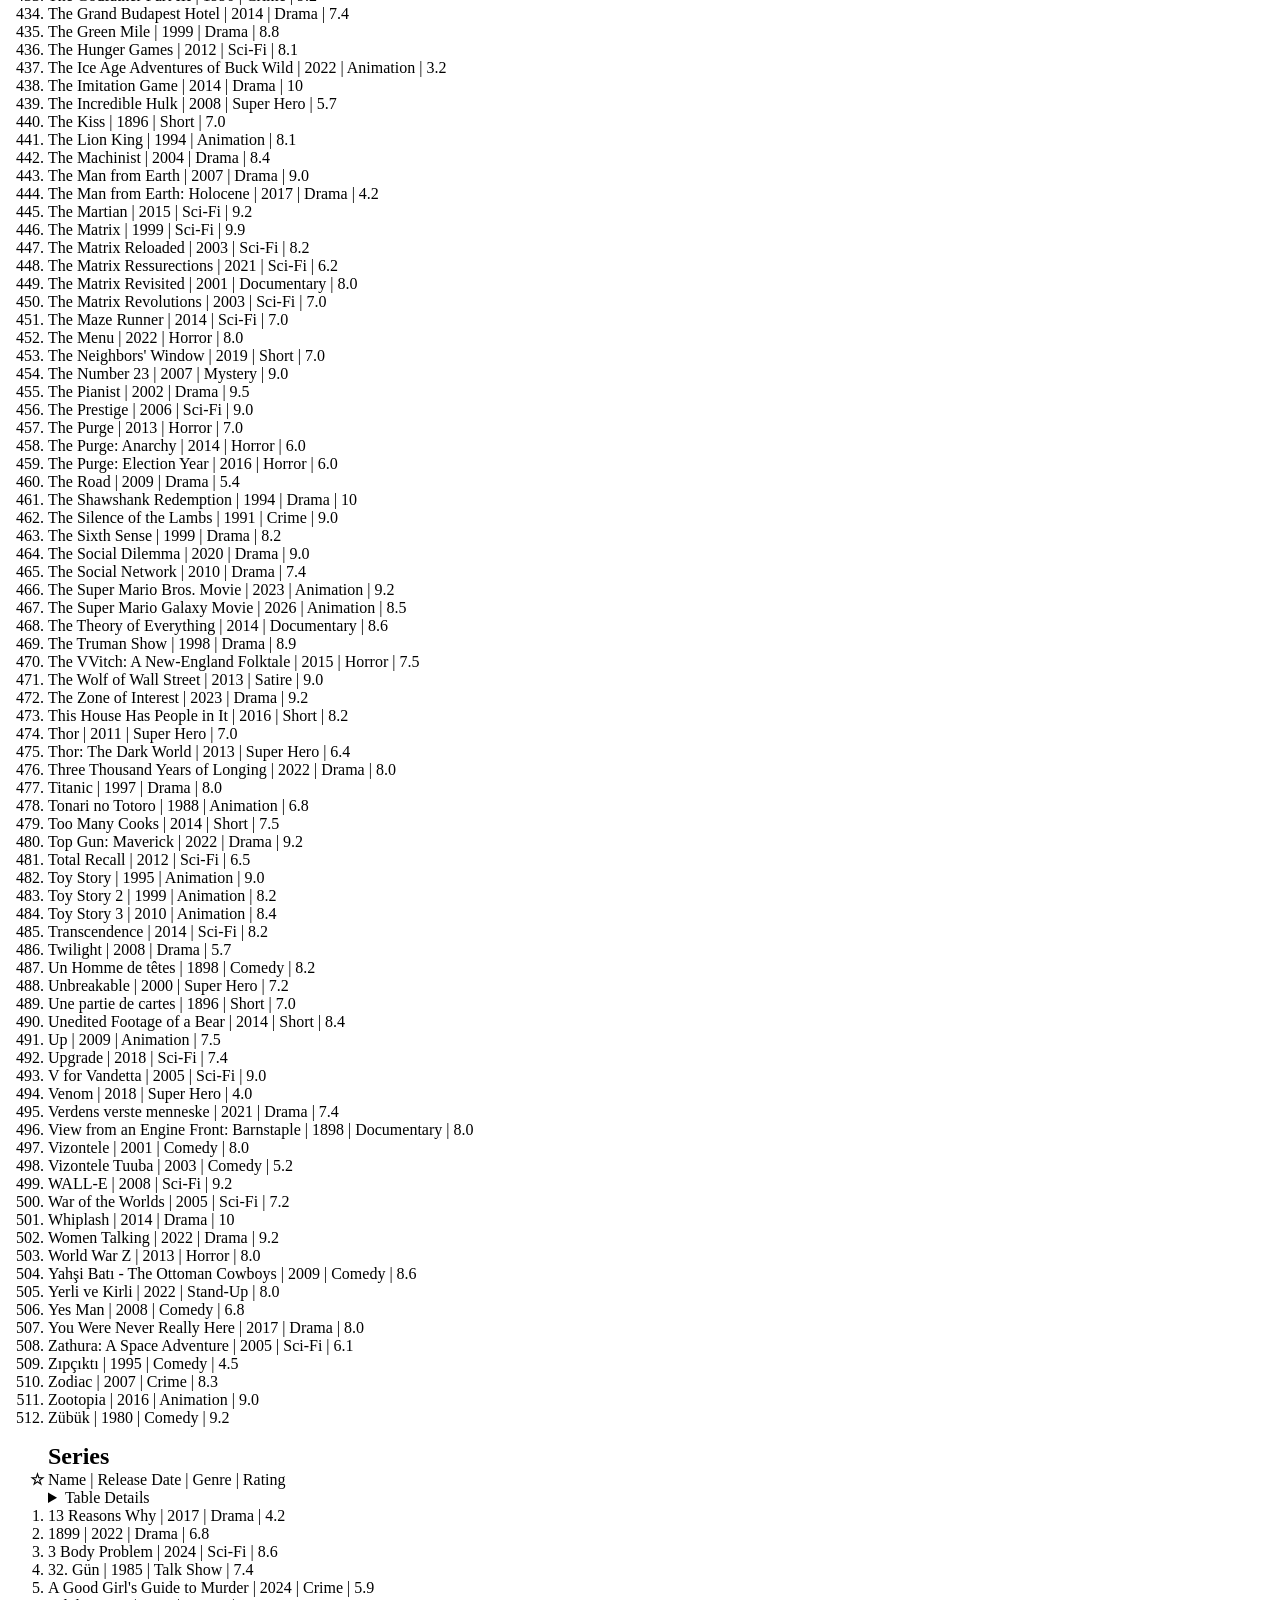
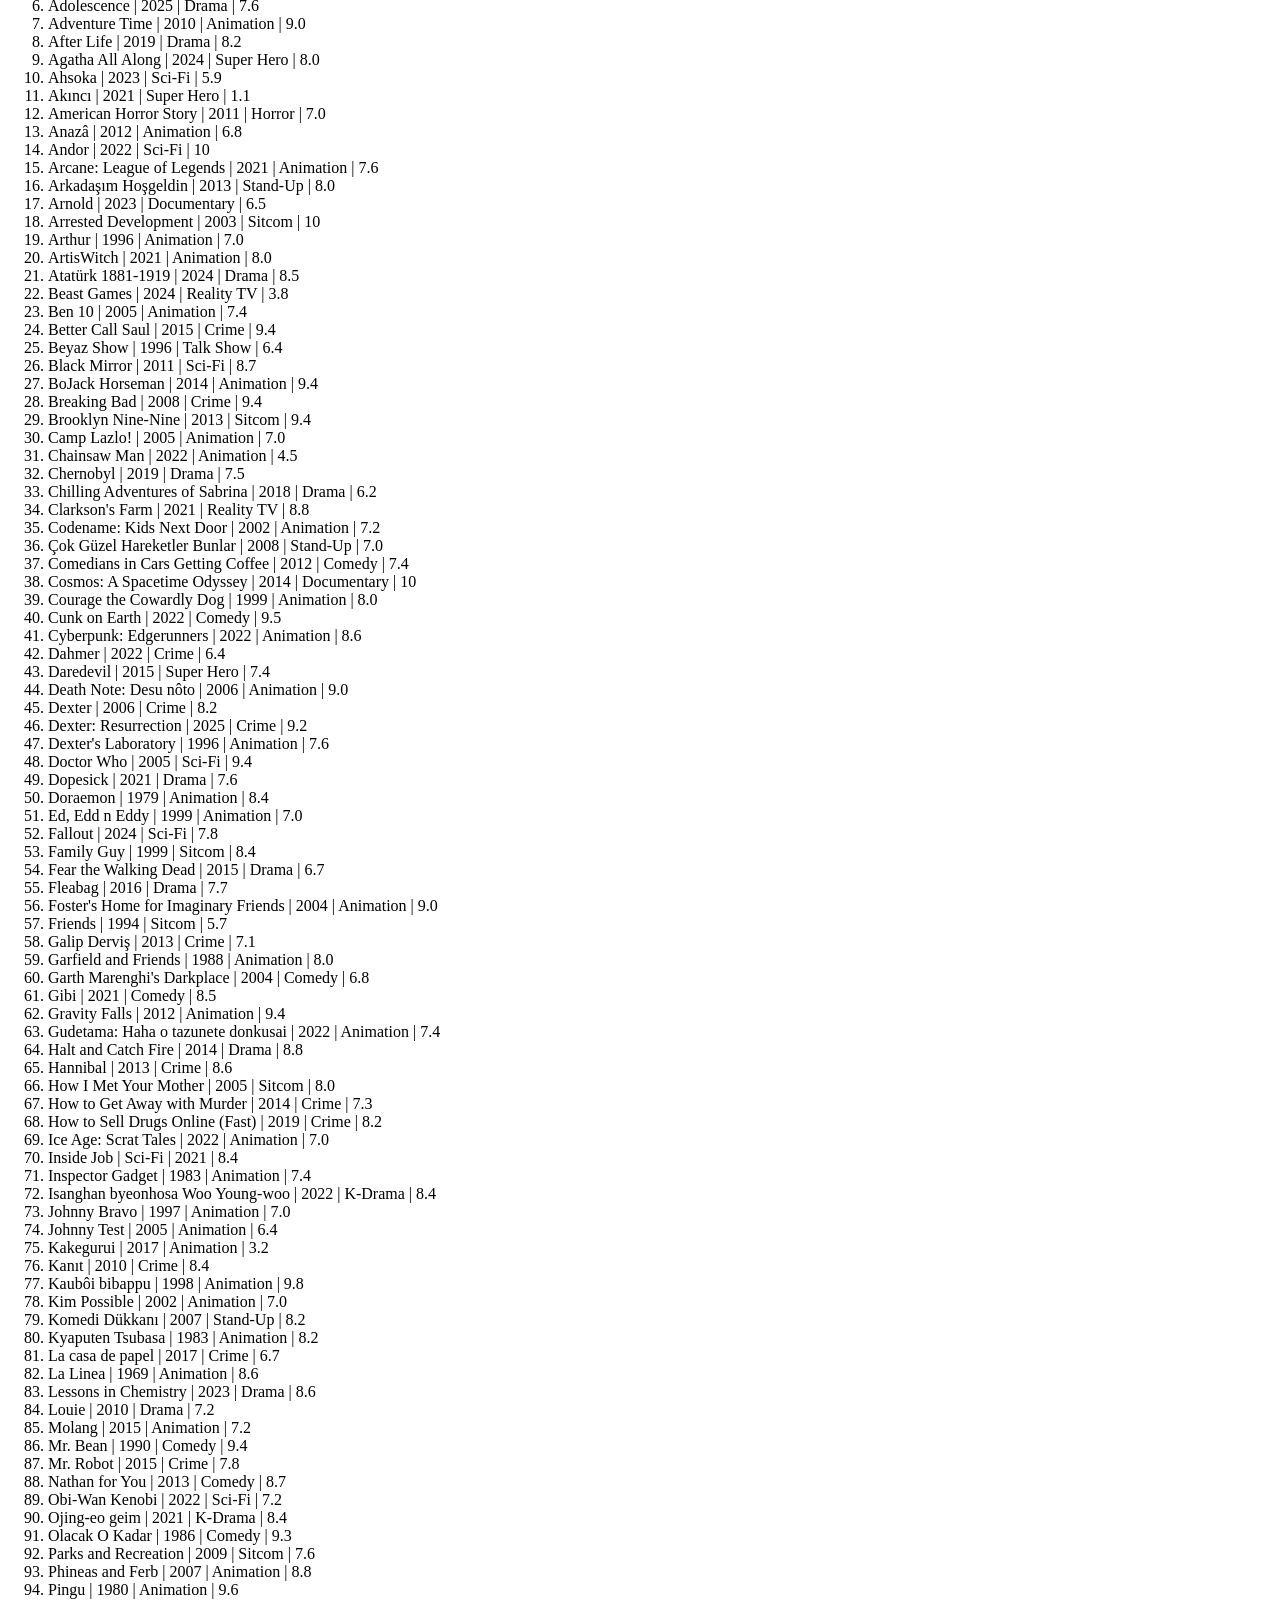
==== commit 7d80cafa: "auto push" ====
--- a/index.html
+++ b/index.html
@@ -19,7 +19,7 @@
             <p style="margin-top: 0px; margin-left: 16px; margin-bottom: 0px;">(If something is not listed here it doesn't mean i didn't engage with it. It means i'm not <b>fully done*</b> with it.)</p>
             <p style="margin-top: 0px; margin-left: 16px; margin-bottom: 0px;"><b>*</b>Meaning games i love and play but can't be done with like Minecraft, Bloons TD6, Don't Starve Together,</p>
             <p style="margin-top: 0px; margin-left: 26px; margin-bottom: 0px;">Tabletop Simulator, Hitman WOA, CS2, CIV6, Project Zomboid, Dwarf Fortress & Runescape will never be <b>listed</b>.</p>
-            <p style="margin-top: 0px; margin-left: 16px; margin-bottom: 0px;"><b>*</b>Meaning TV shows that i haven't finished to the last or latest episode will not be <b>listed</b>.</p>
+            <p style="margin-top: 0px; margin-left: 16px; margin-bottom: 0px;"><b>*</b>Meaning TV shows that i haven't finished to the last or latest episode or lose hope will not be <b>listed</b>.</p>
             <p style="margin-top: 0px; margin-left: 16px; margin-bottom: 0px;"><b>*</b>Meaning movies that i've seen but will watch again because of any reason will not be <b>listed</b>.</p>
             <p style="margin-top: 0px; margin-left: 16px; margin-bottom: 0px;">I usually don't list something if it's really bad but sometimes you have to say it's bad.</p>
             <p style="margin-top: 0px; margin-left: 16px;">Use Ctrl+F for searching. I'm not making a search bar.</p>
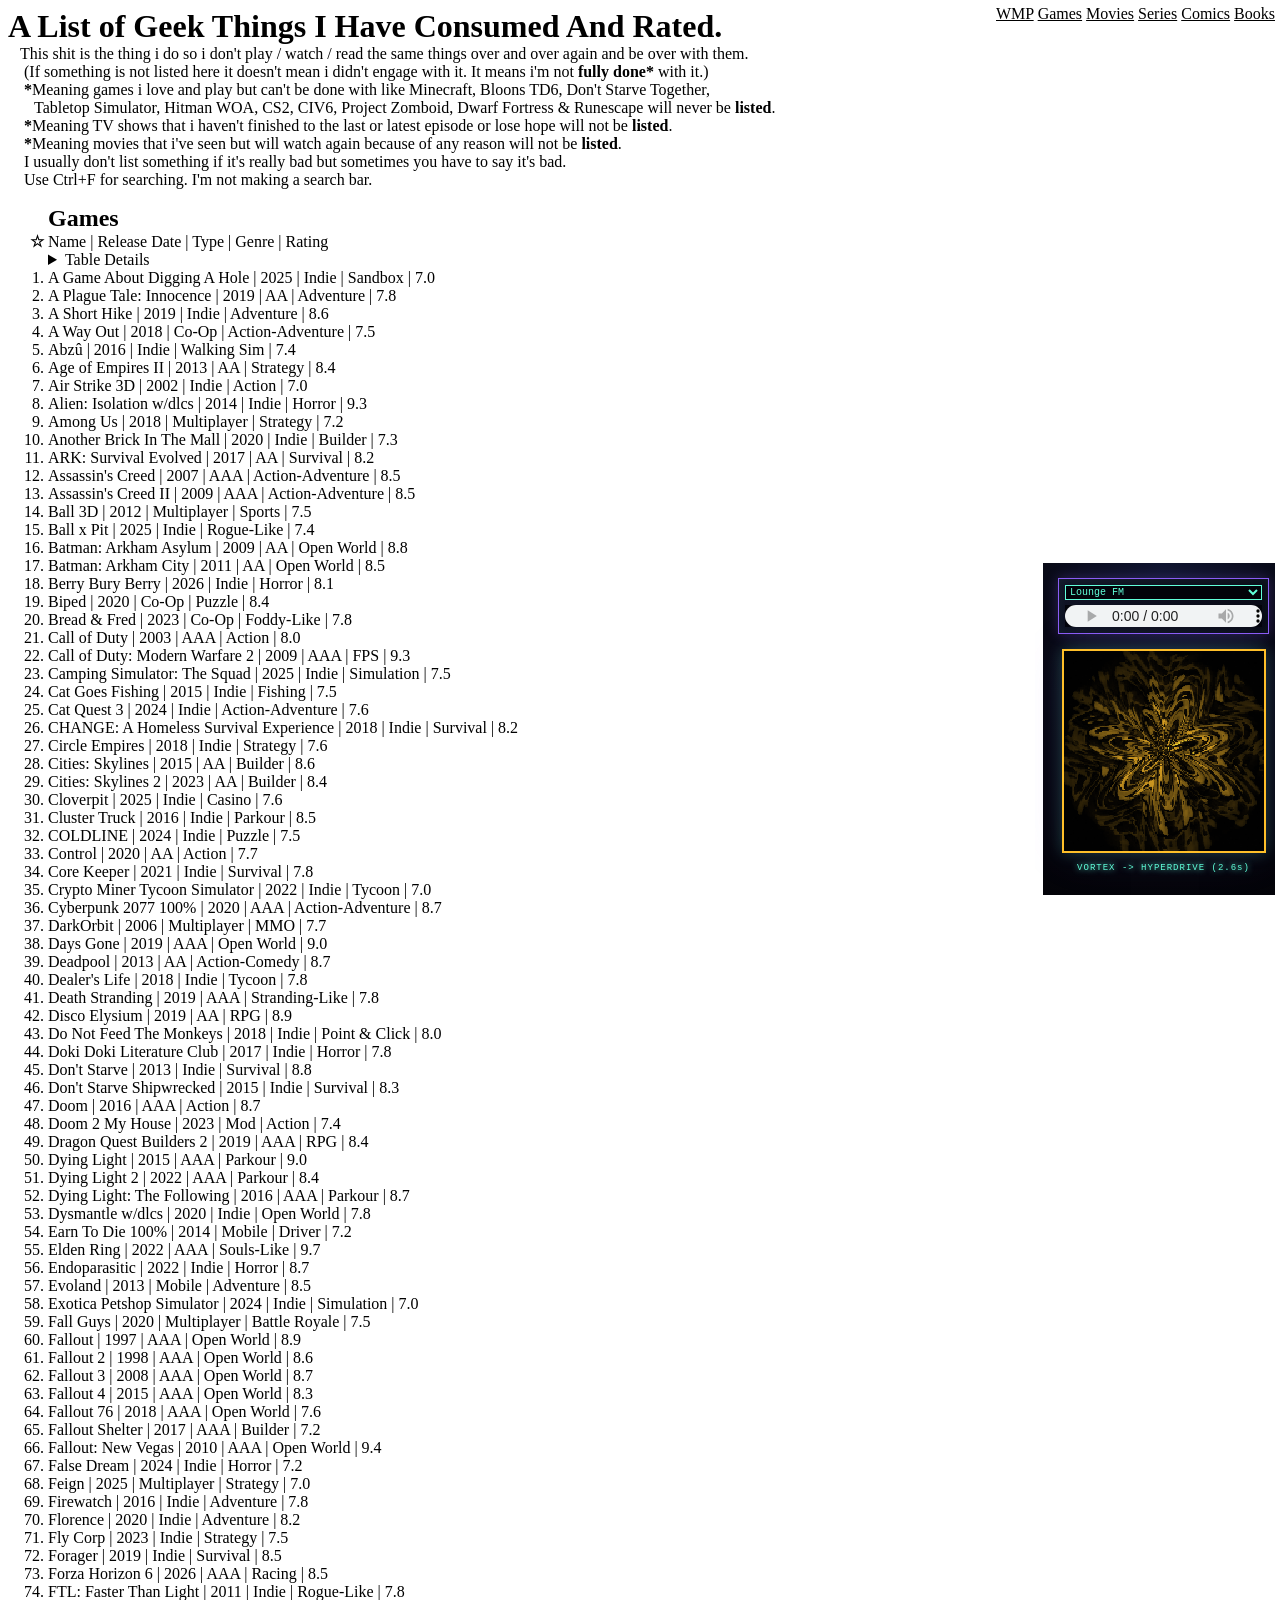
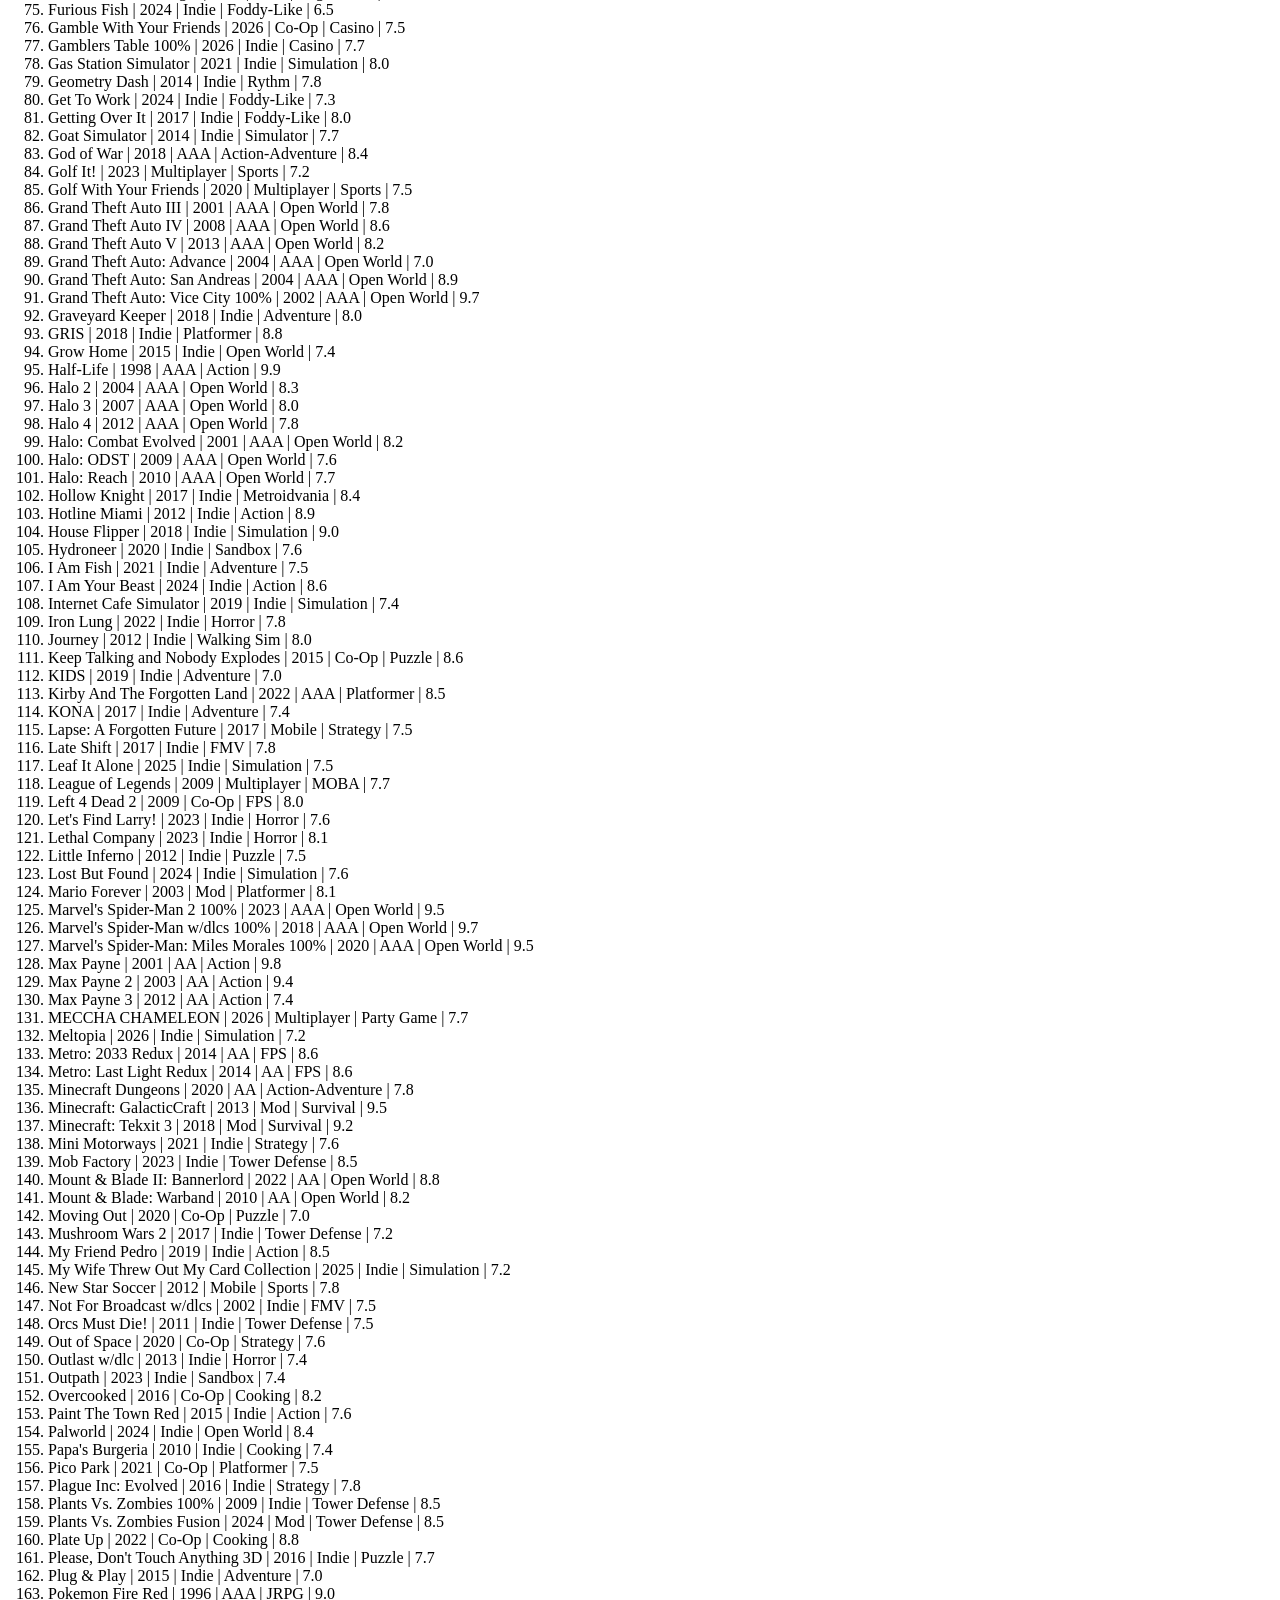
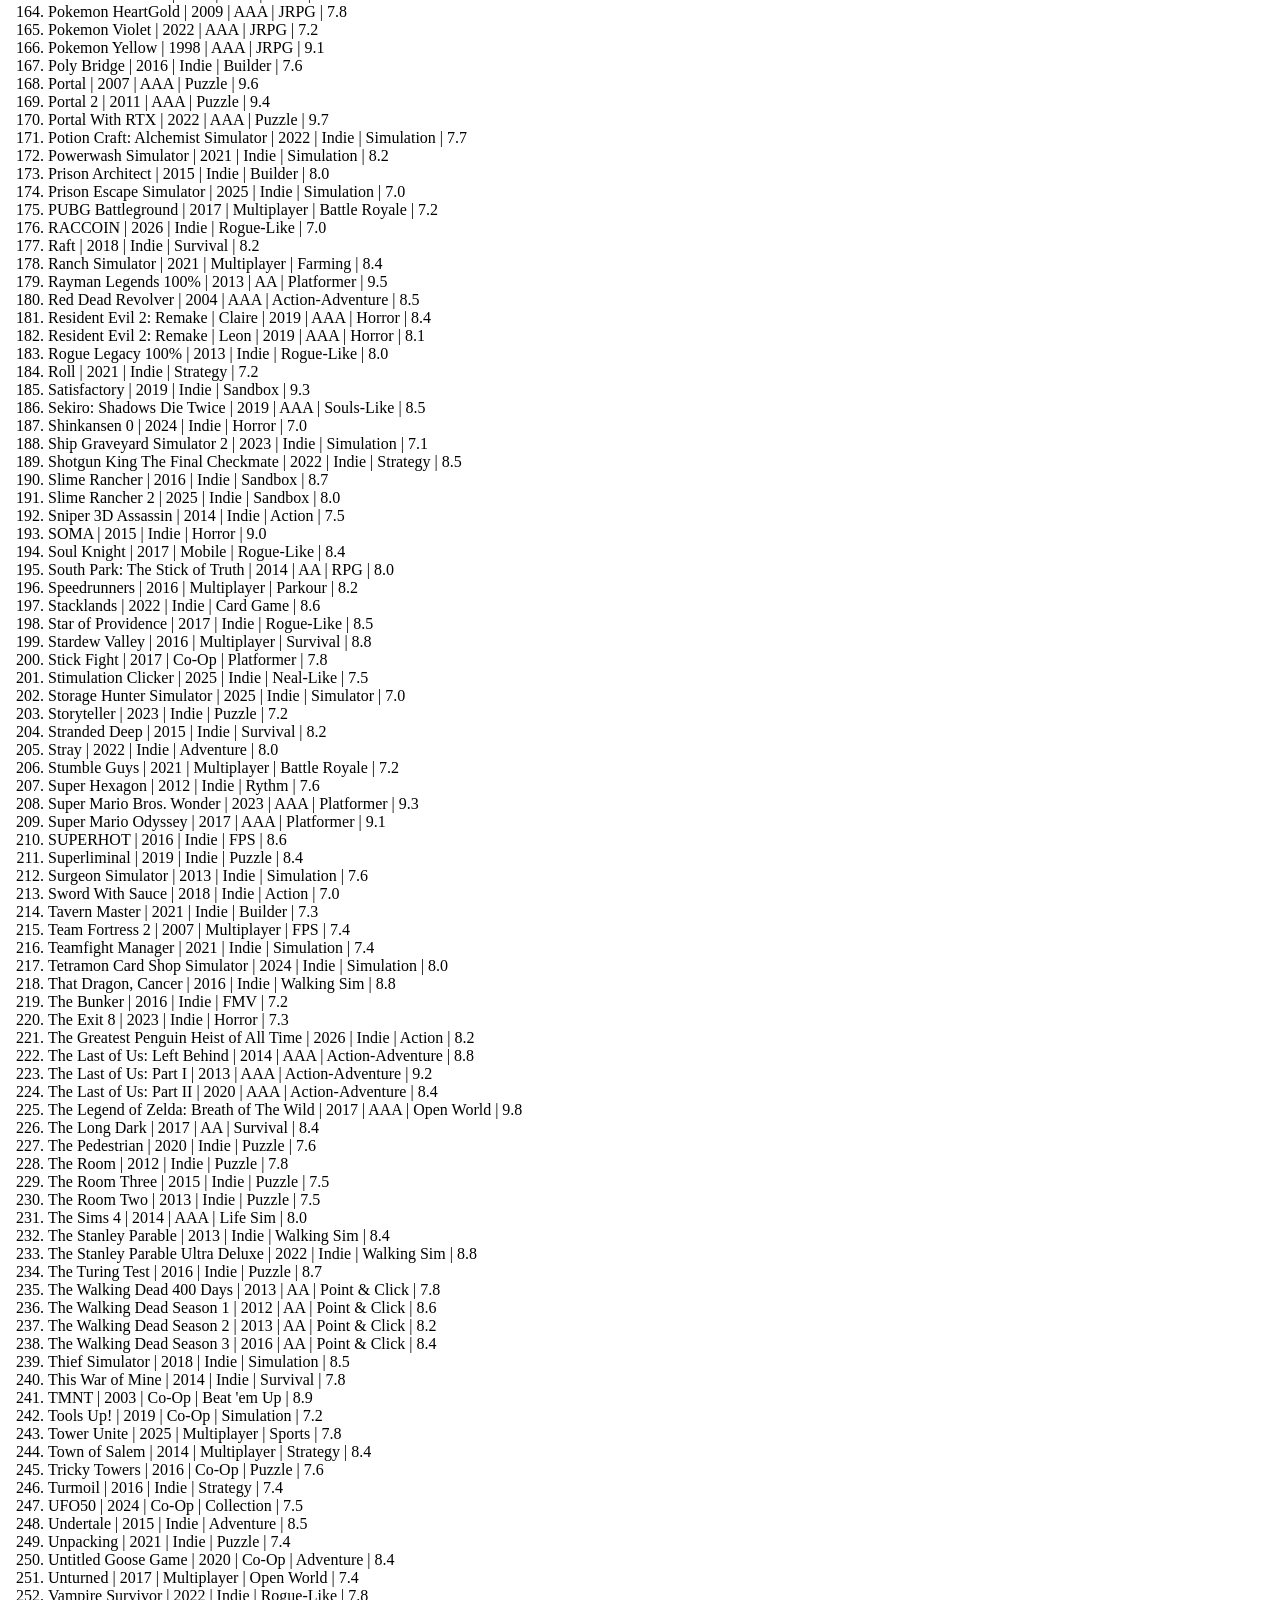
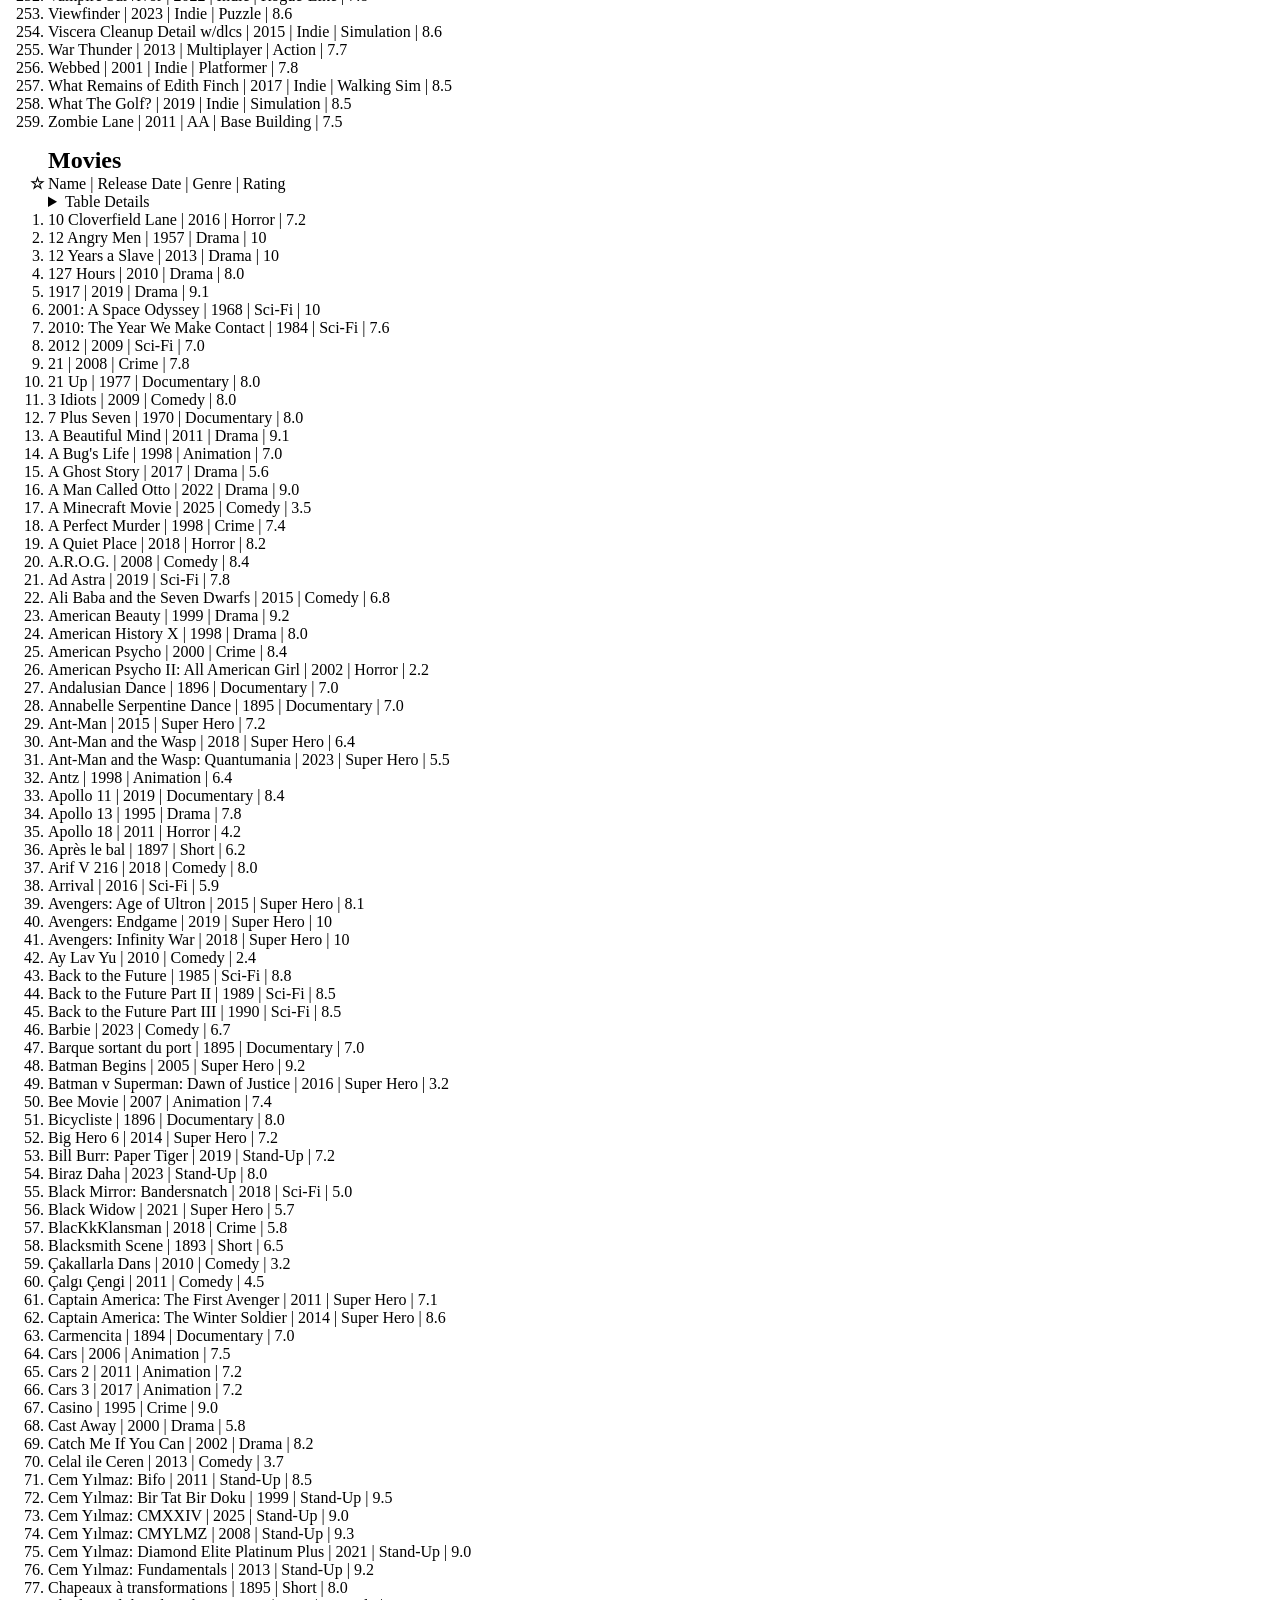
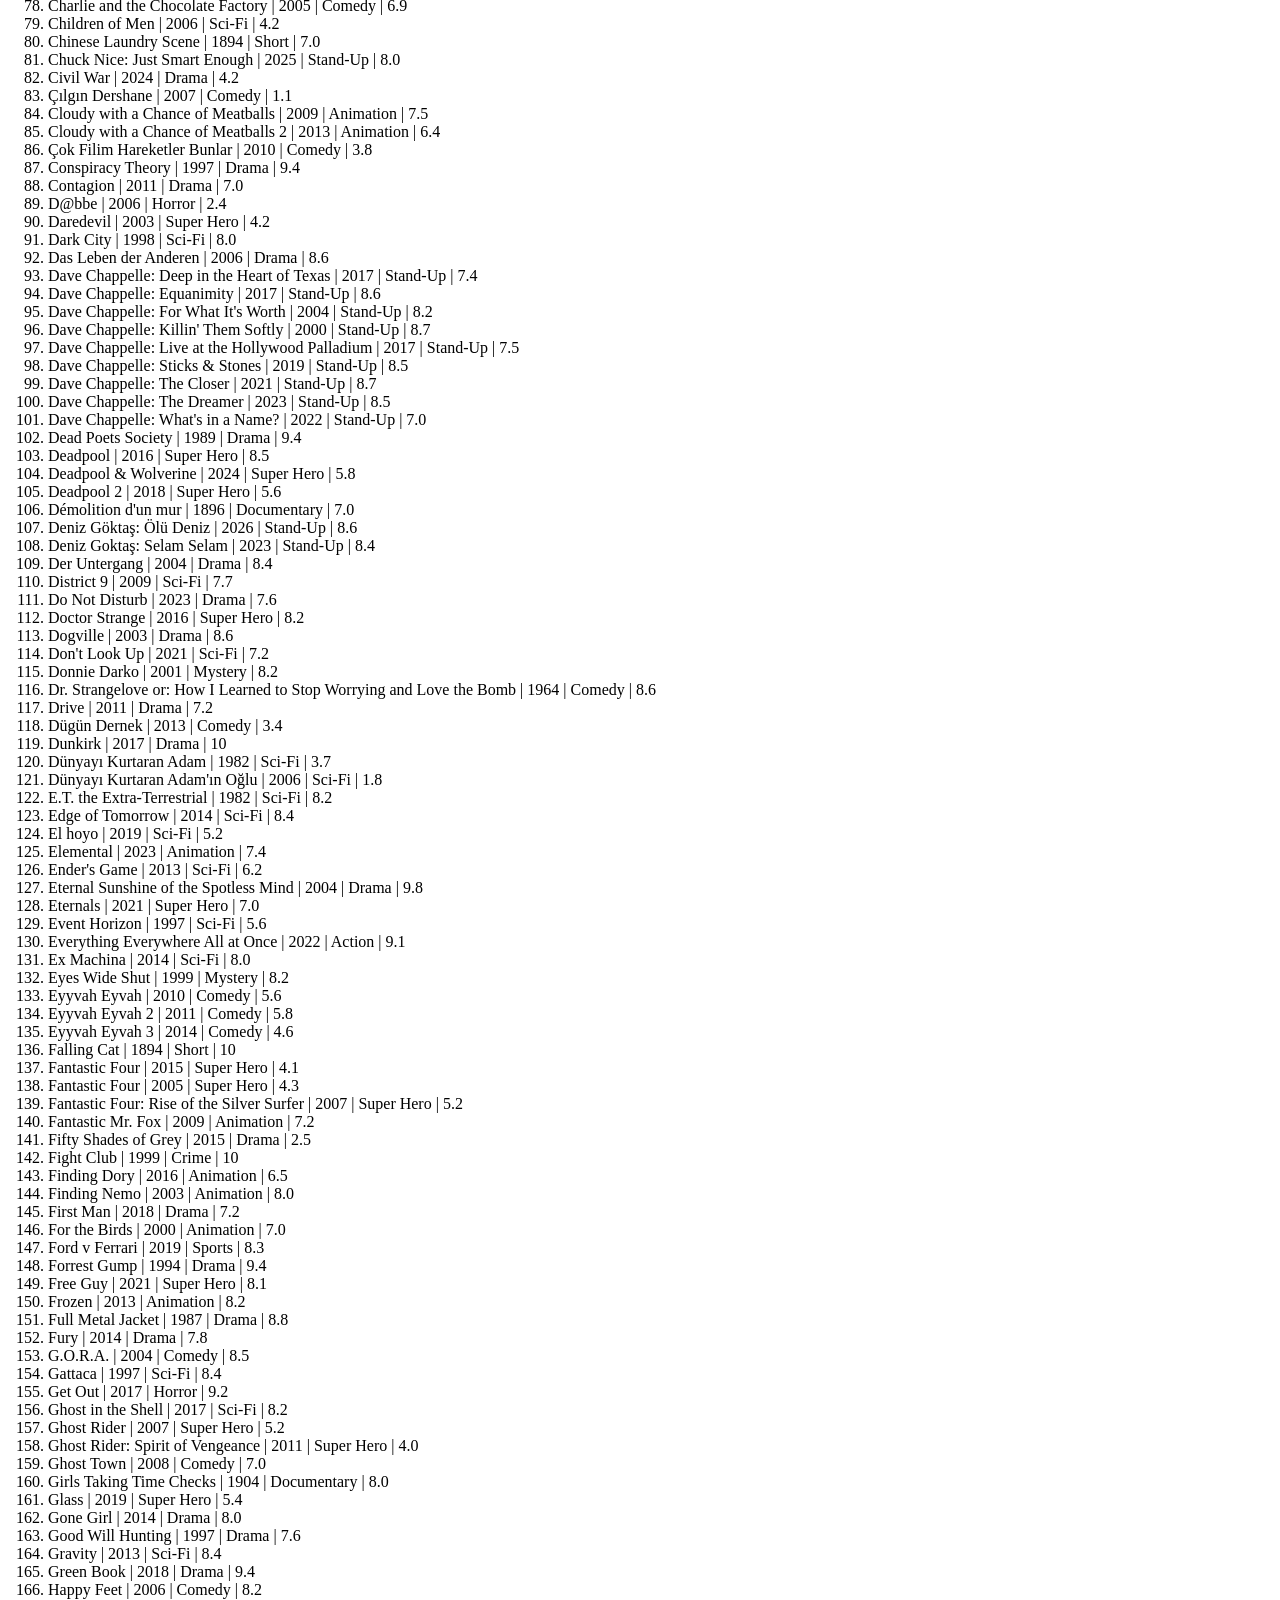
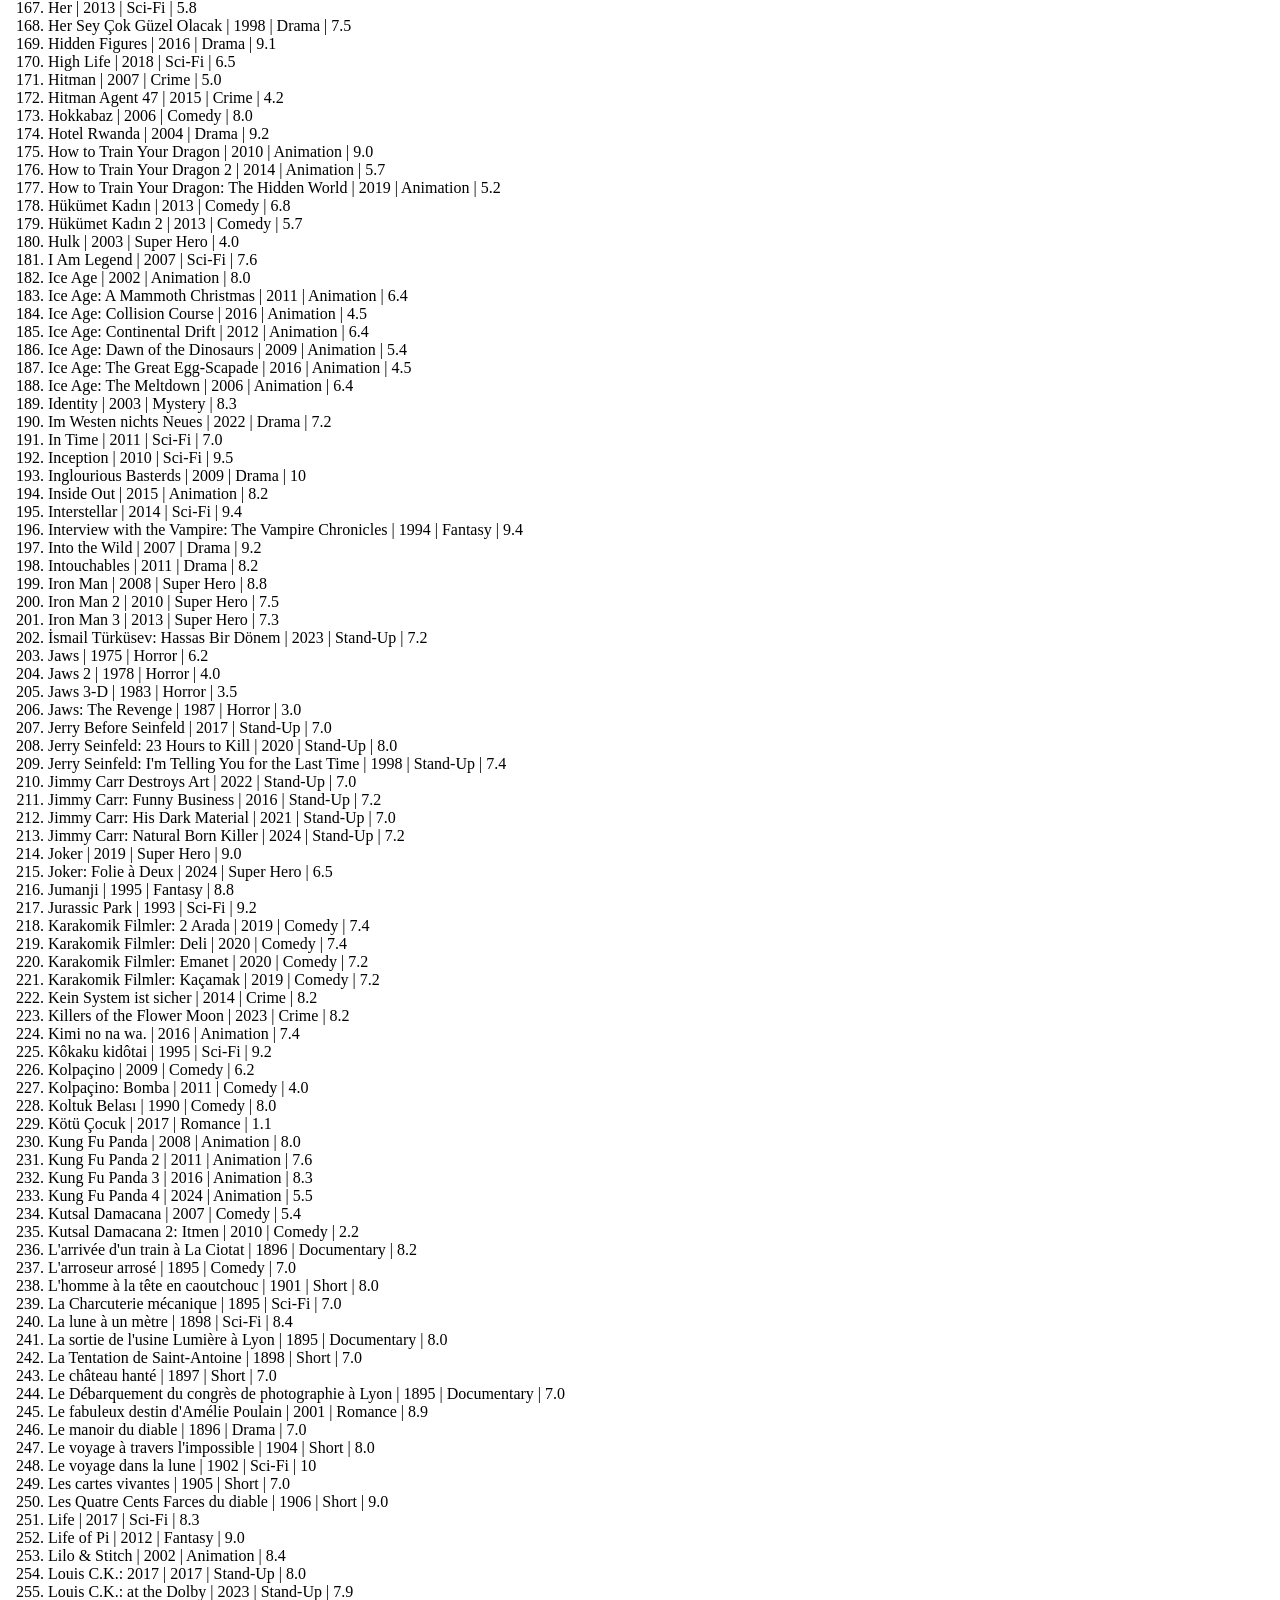
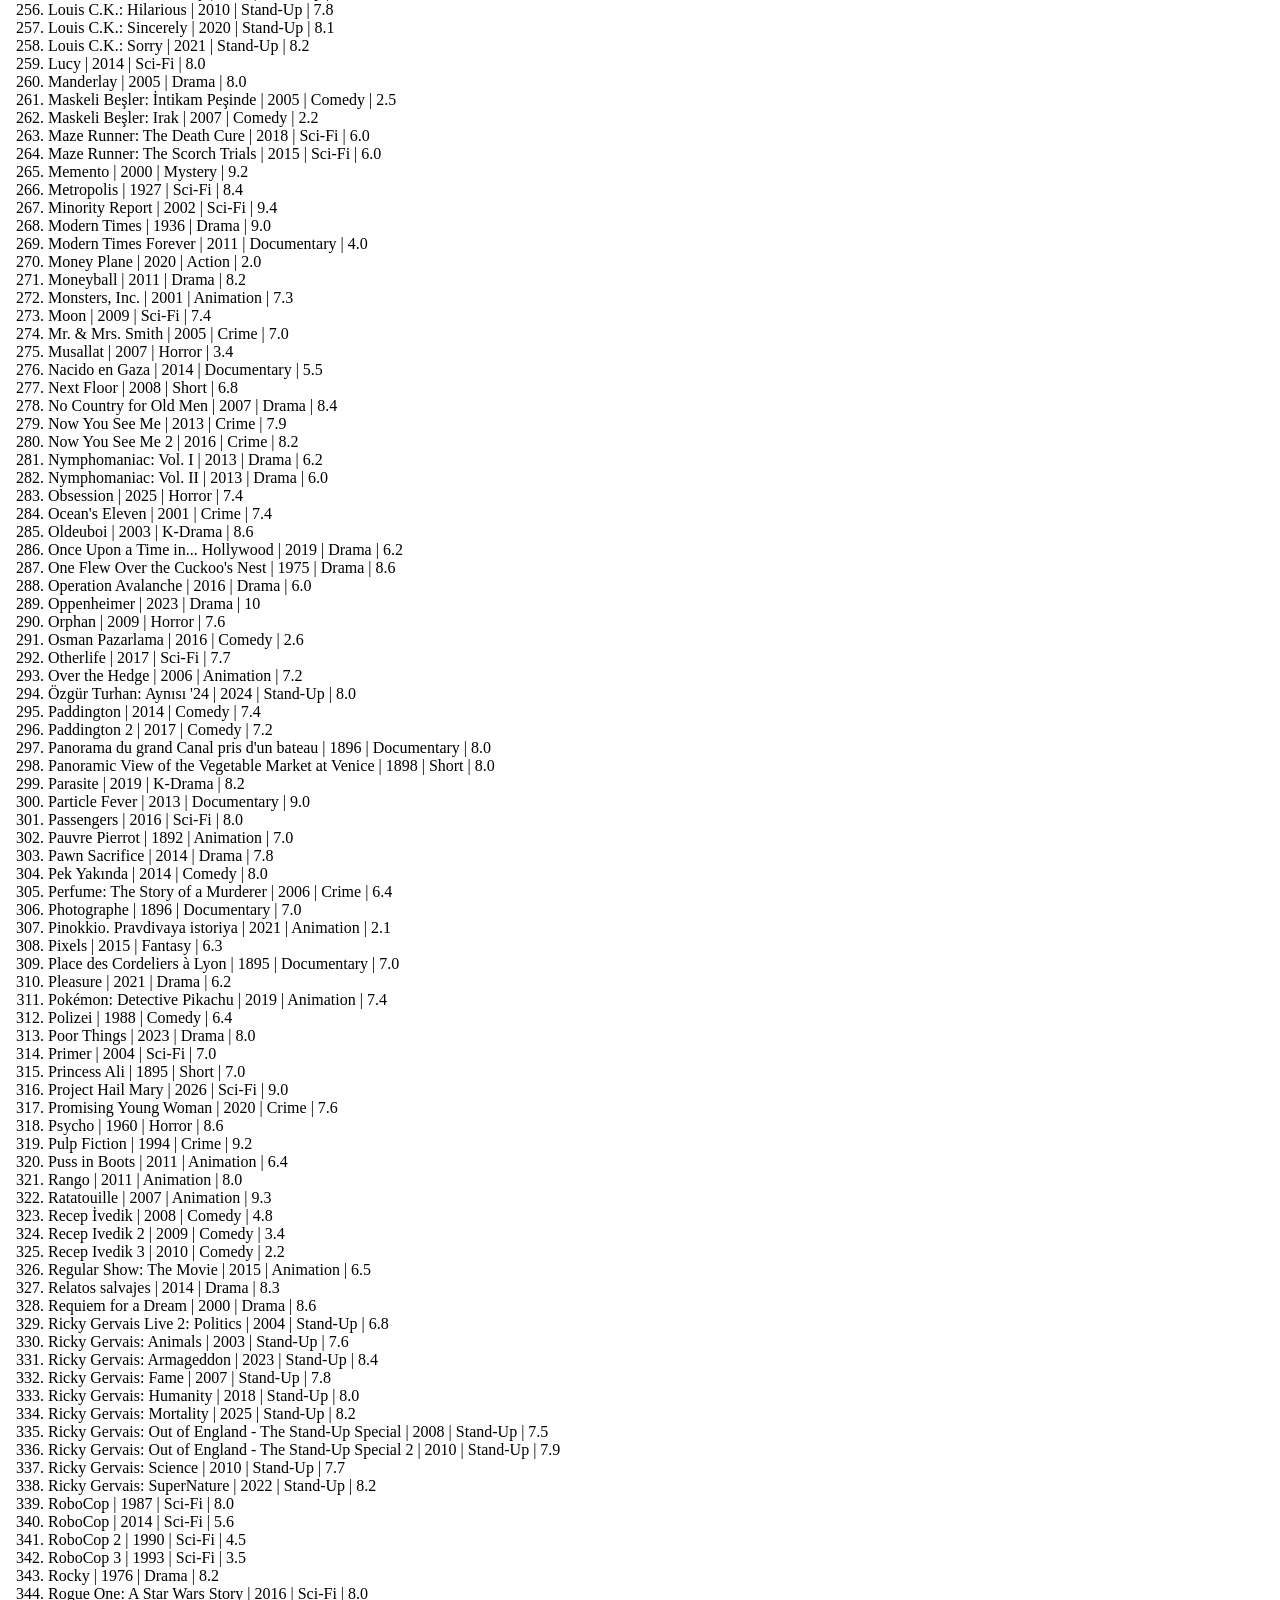
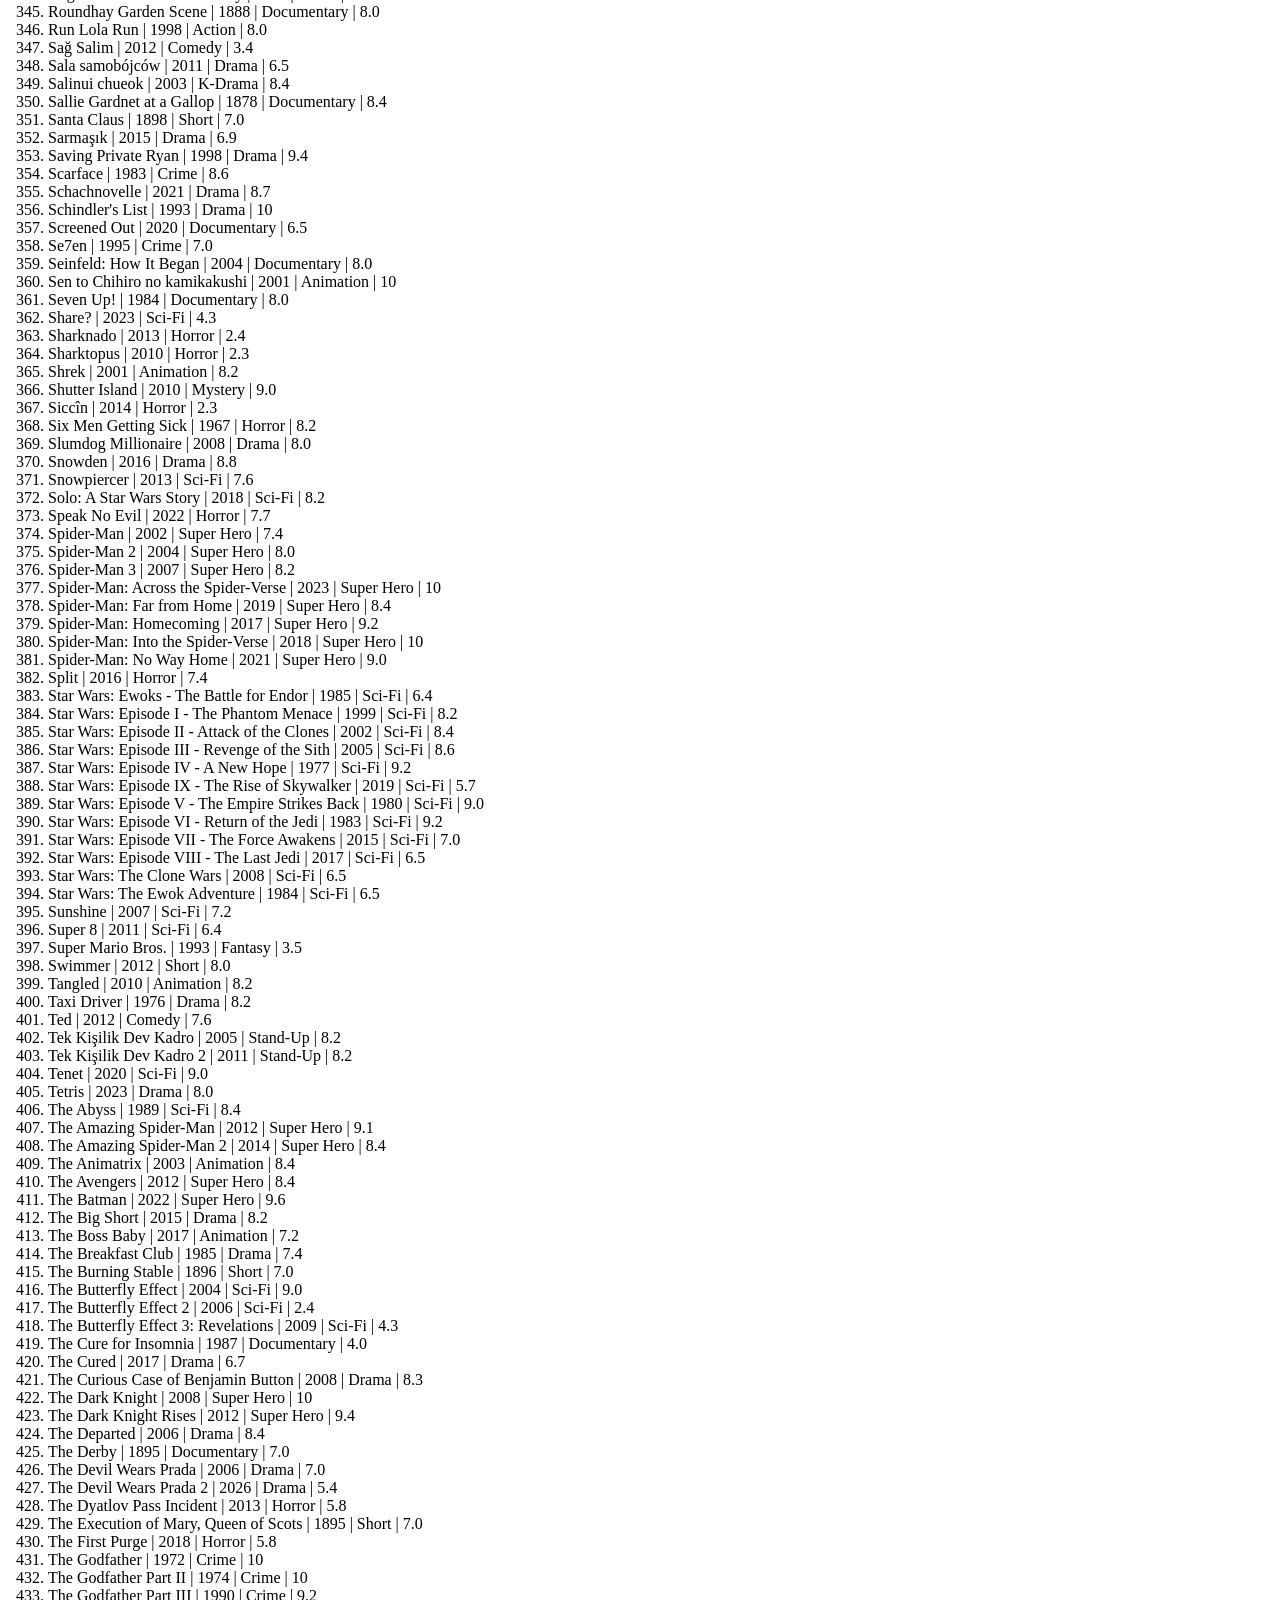
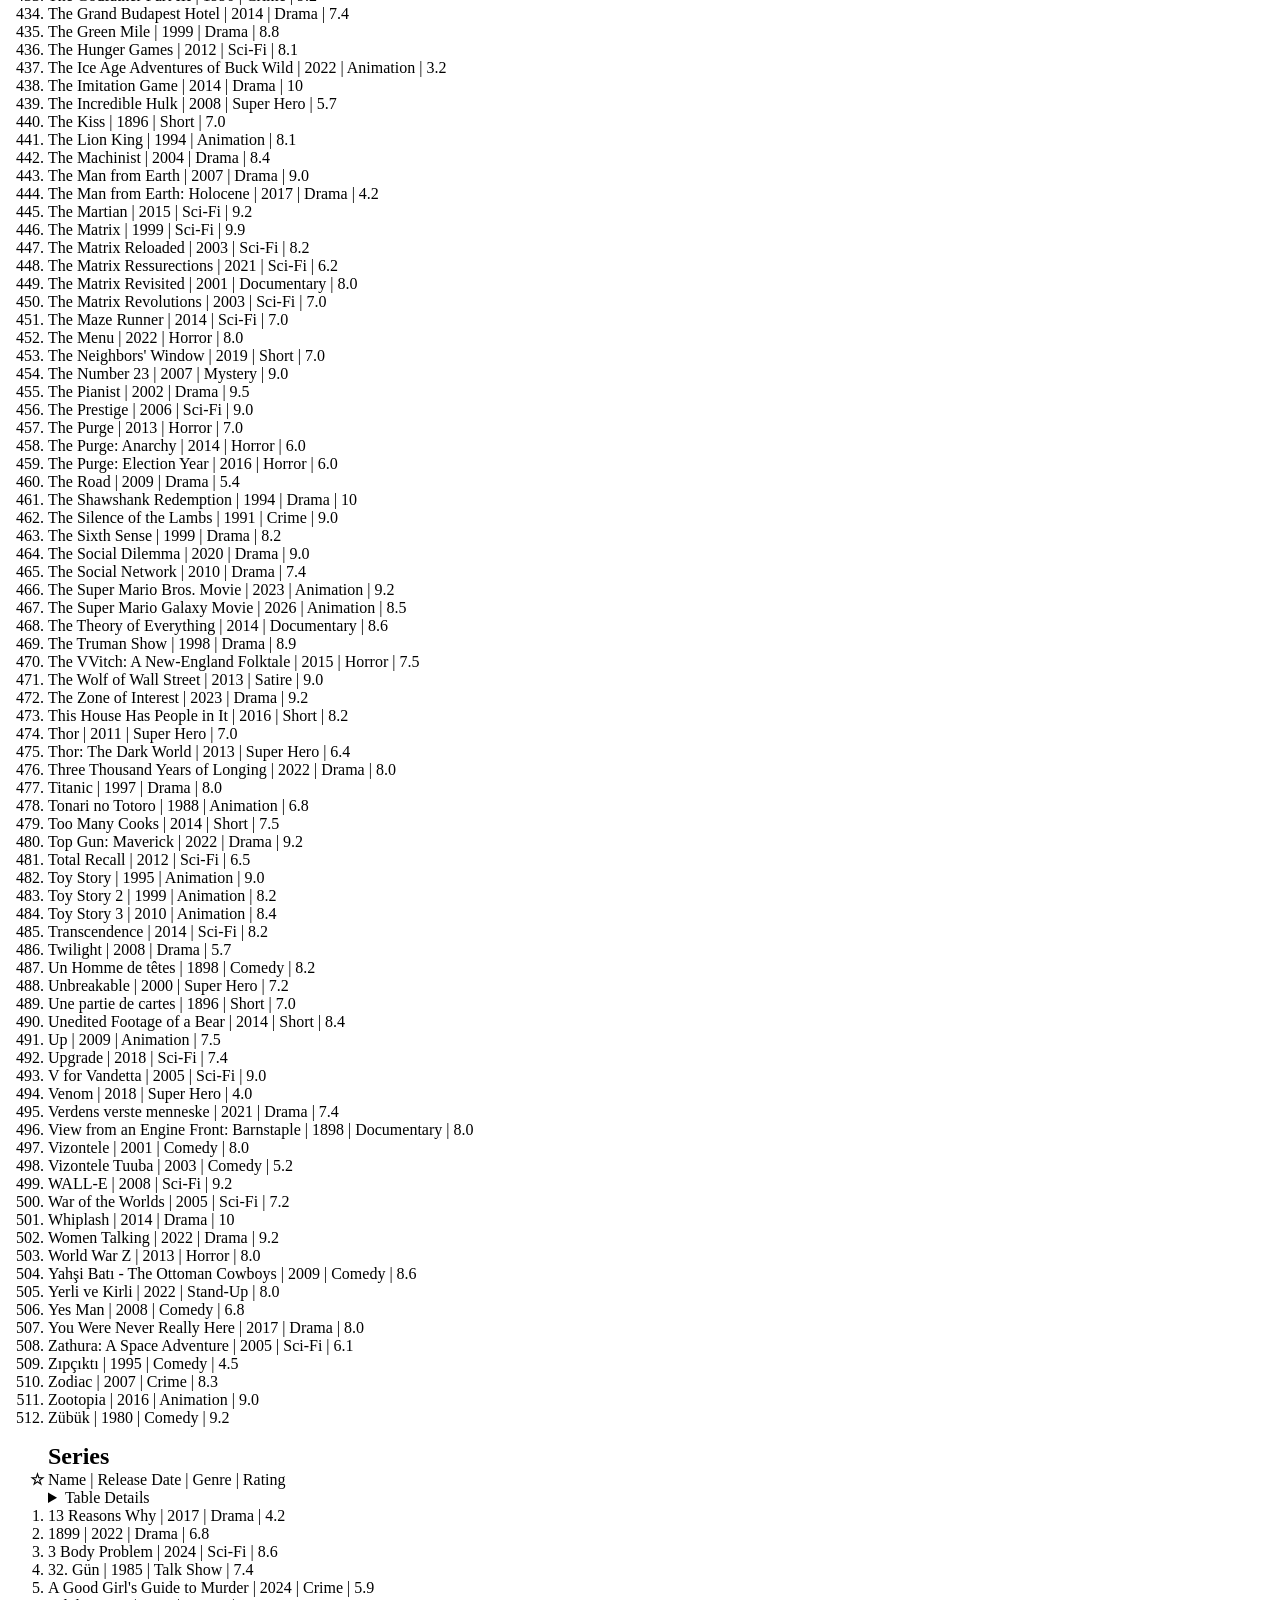
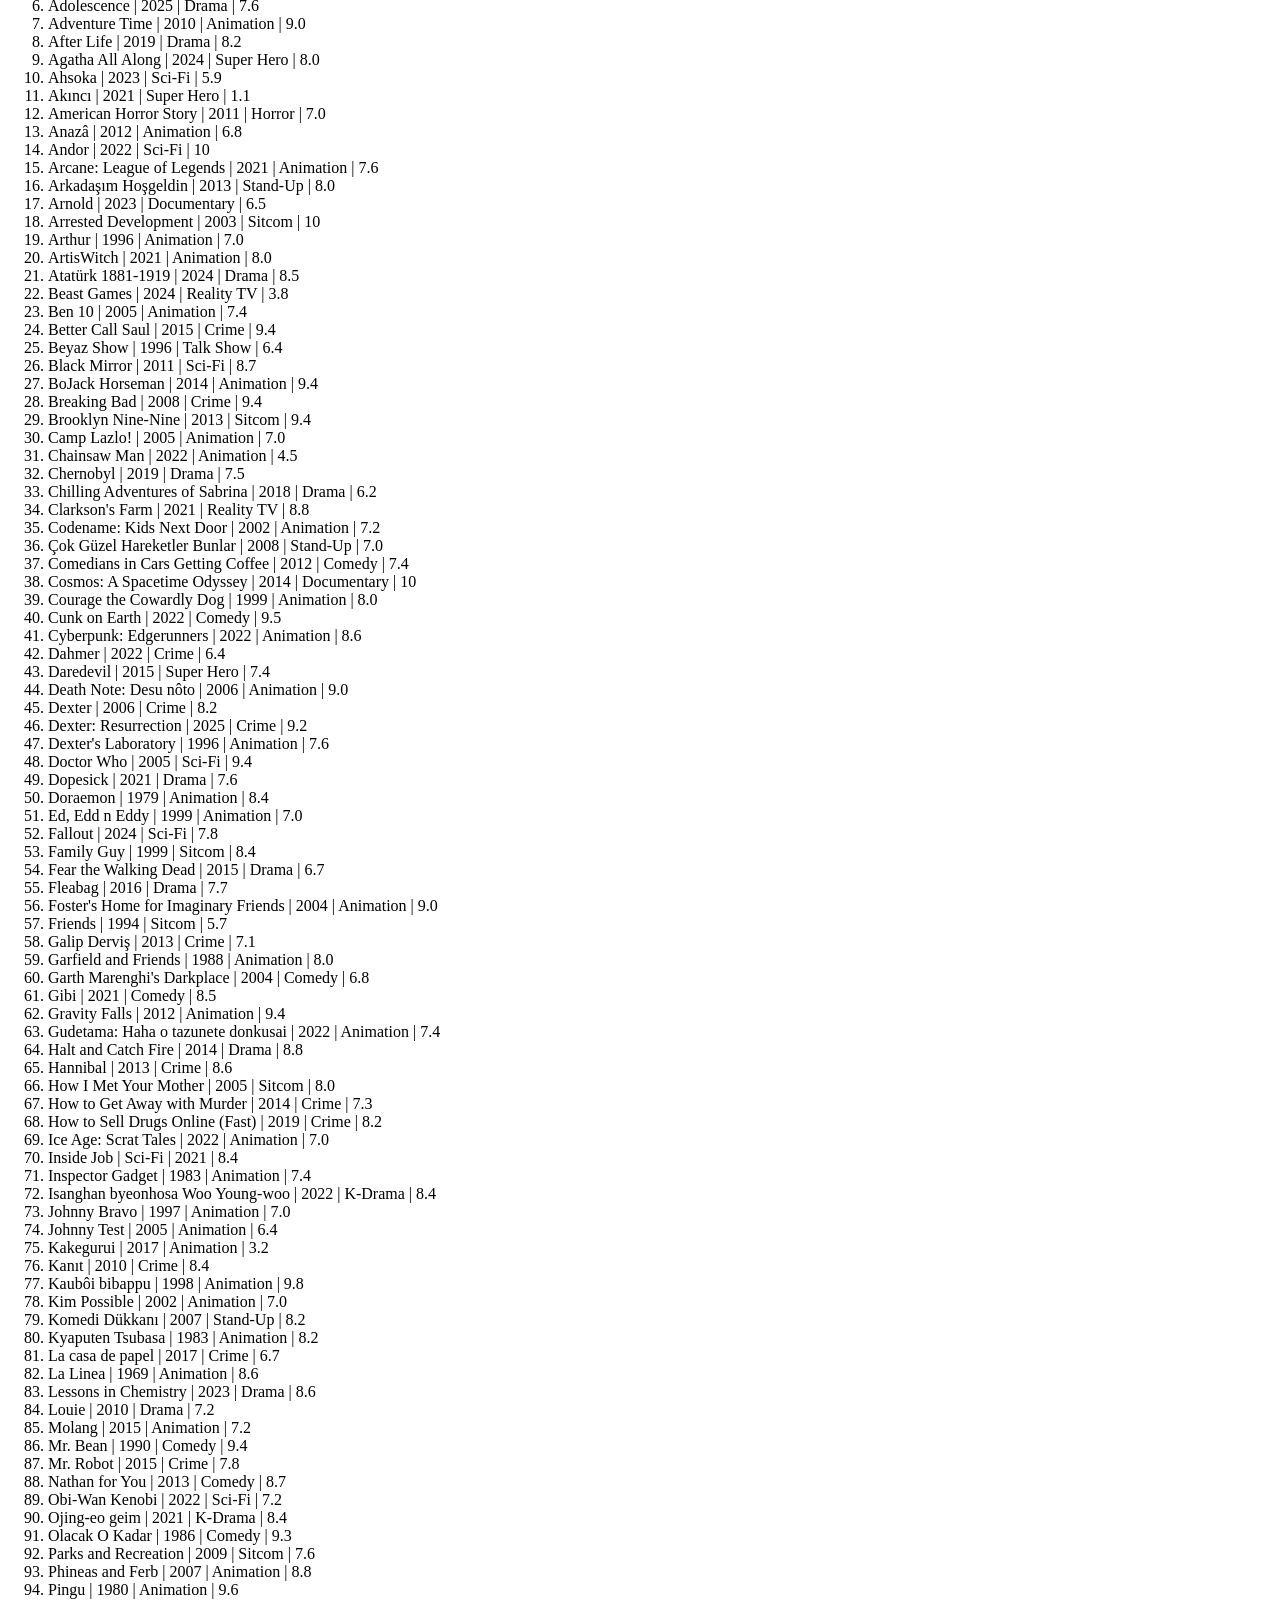
==== commit 4f1e989d: "auto push" ====
--- a/index.html
+++ b/index.html
@@ -26,7 +26,7 @@
             <!-- Navbar Stuck -->
             <nav style="position: fixed; bottom: 0; right: 0; padding: 5px;">
                 <iframe
-                    src="radio.html"
+                    src="wmp-radio/radio.html"
                     width="240"
                     height="340"
                     style="border:0;"
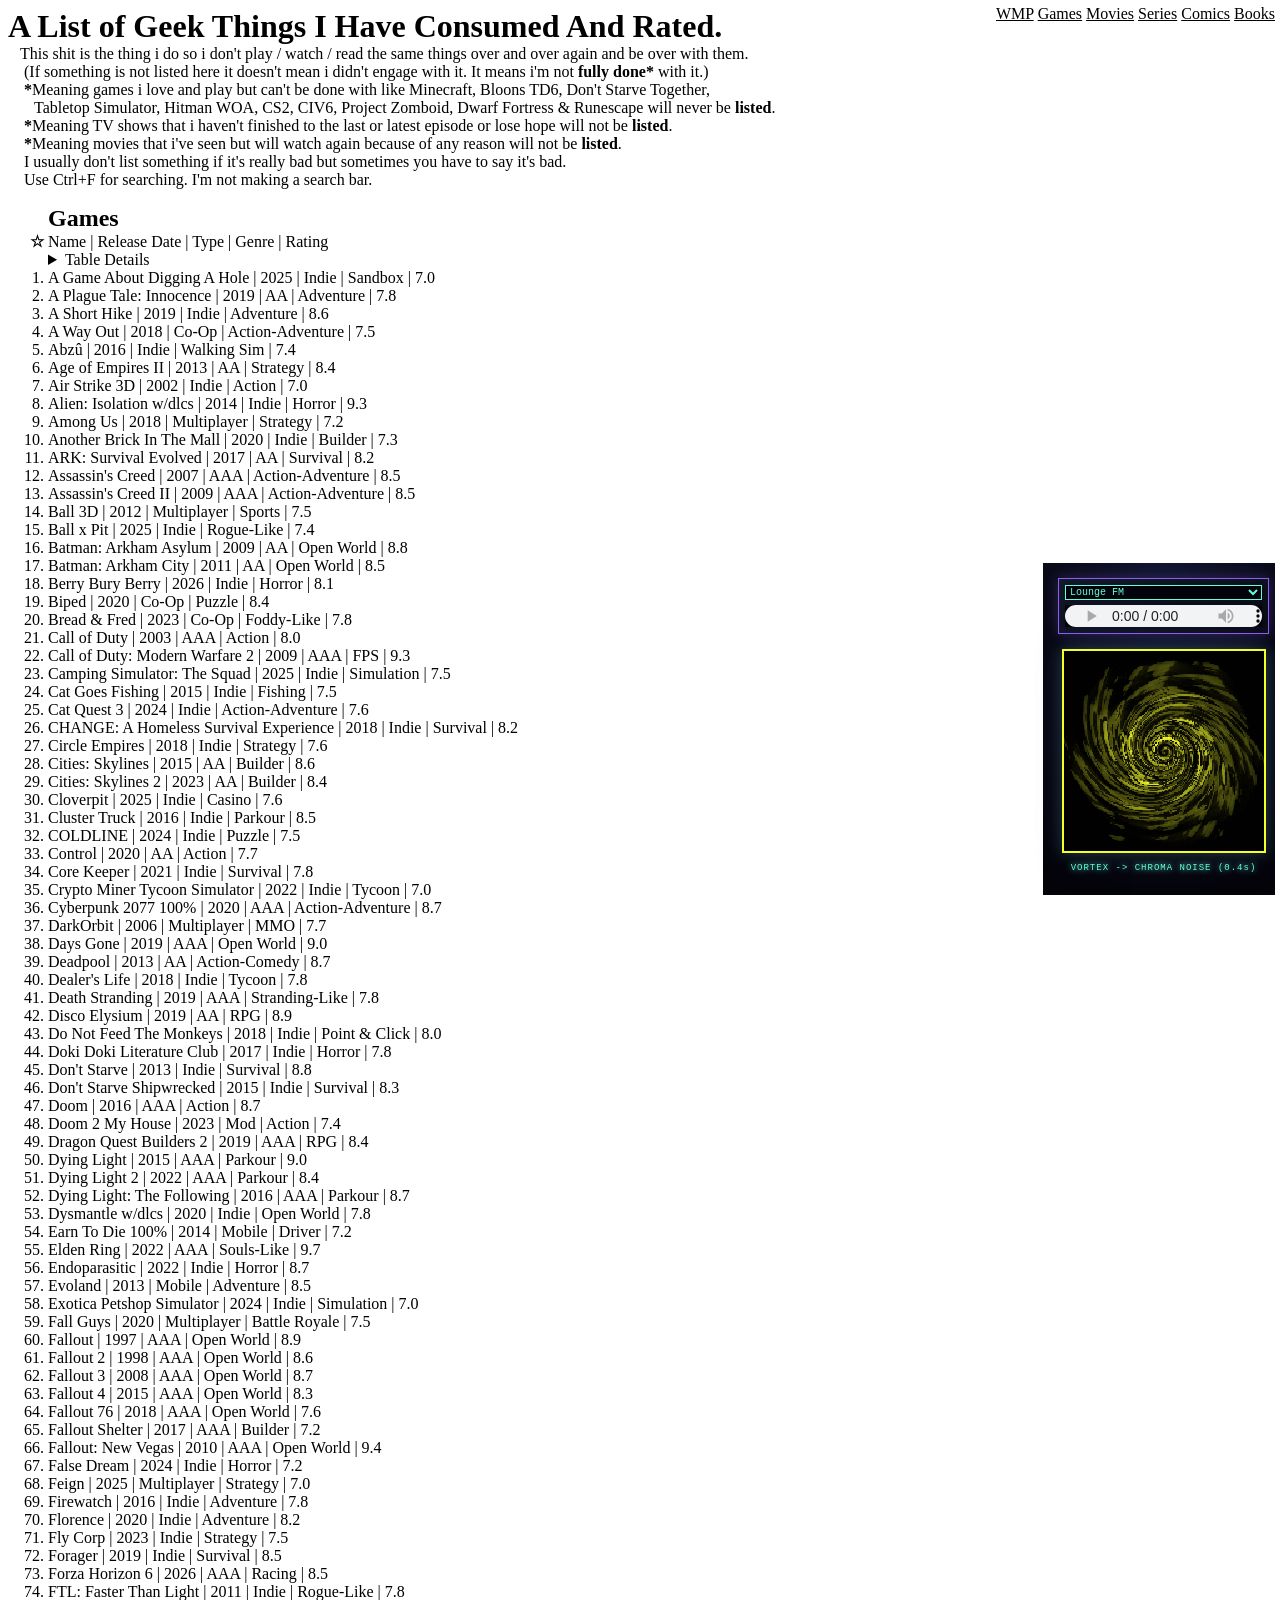
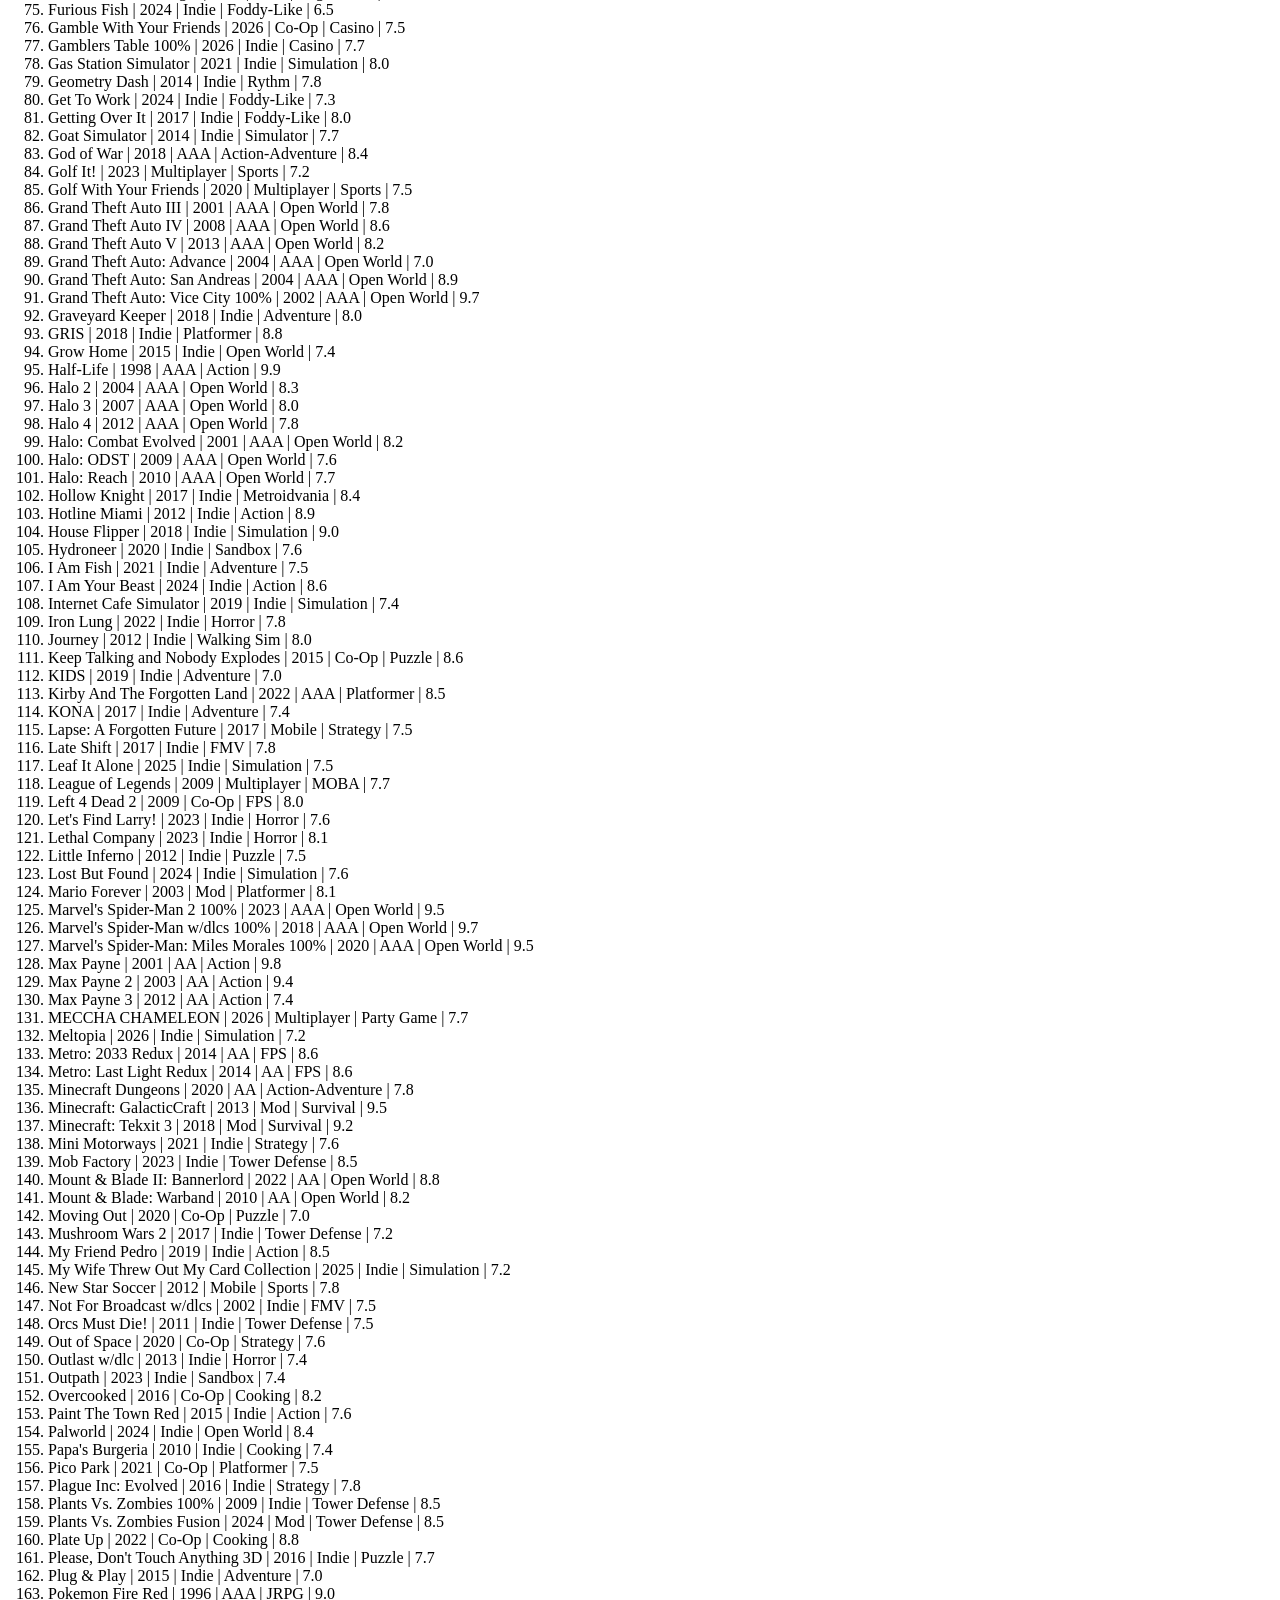
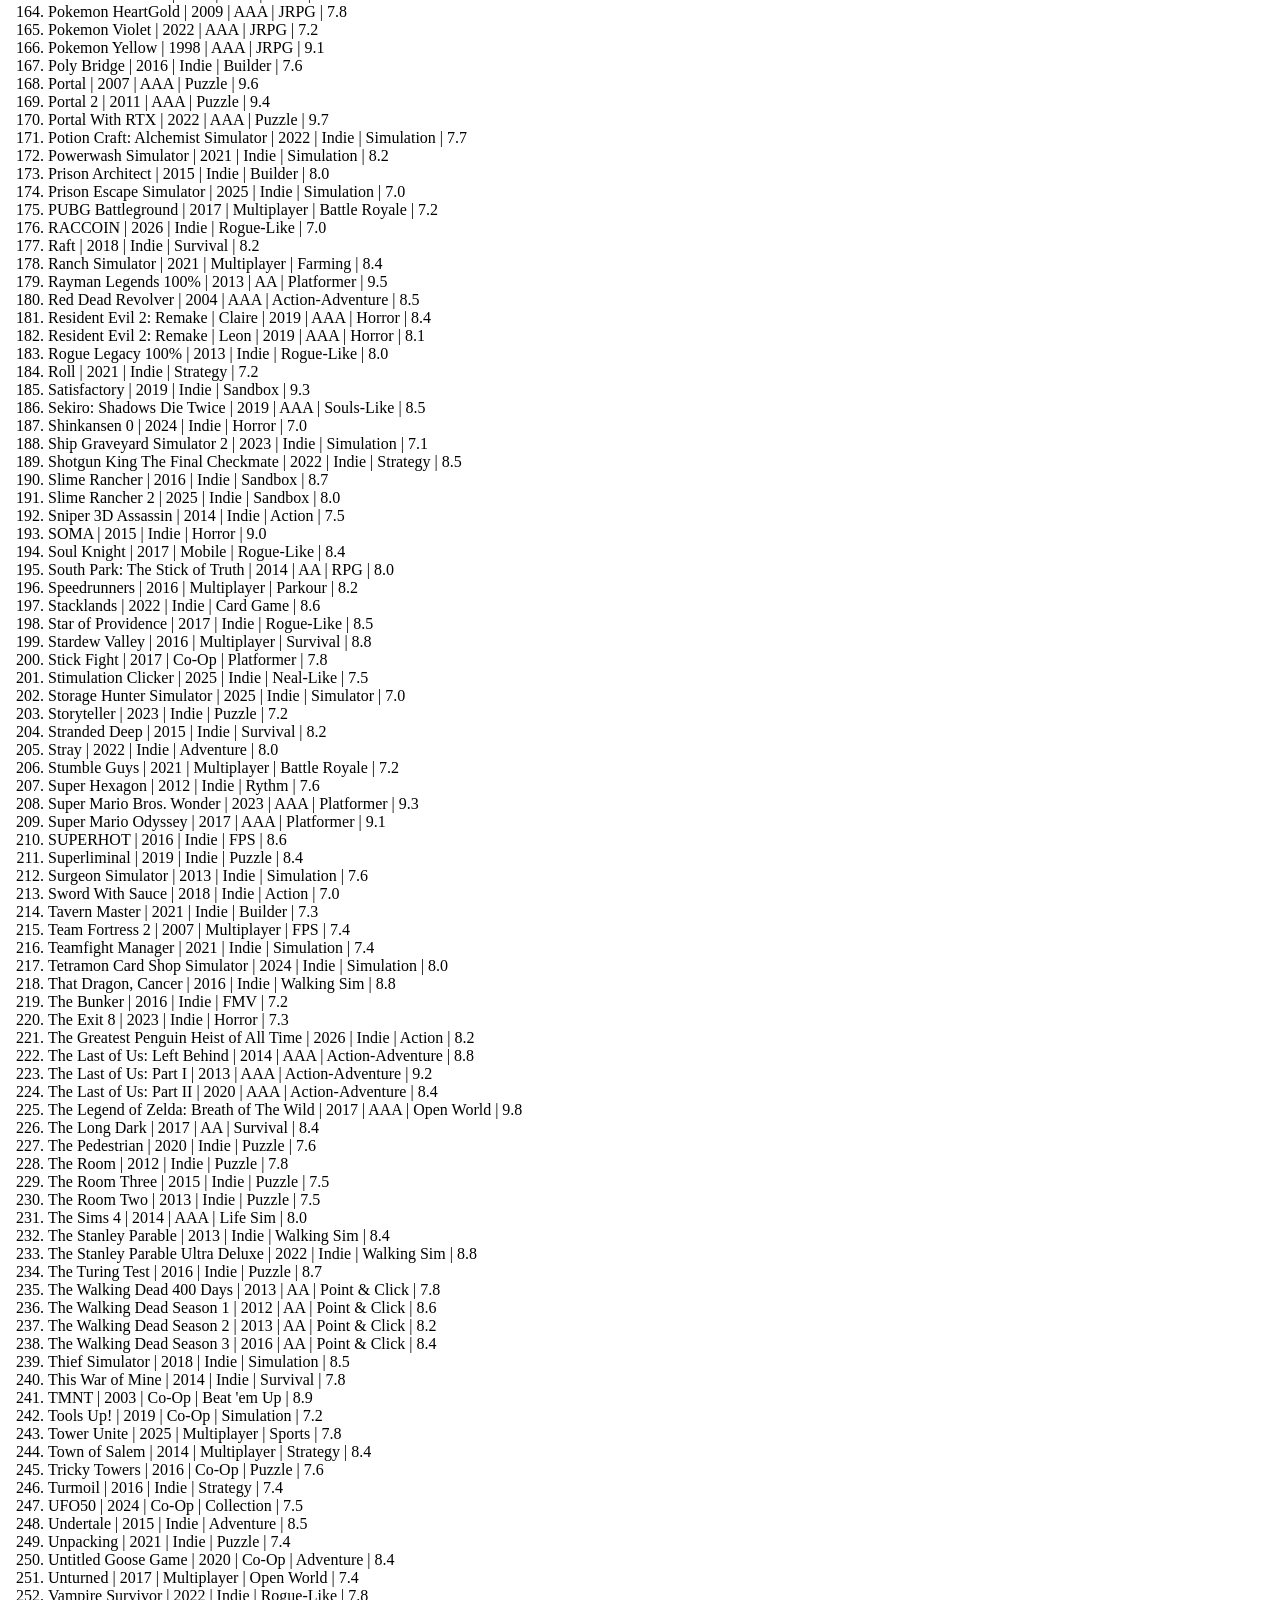
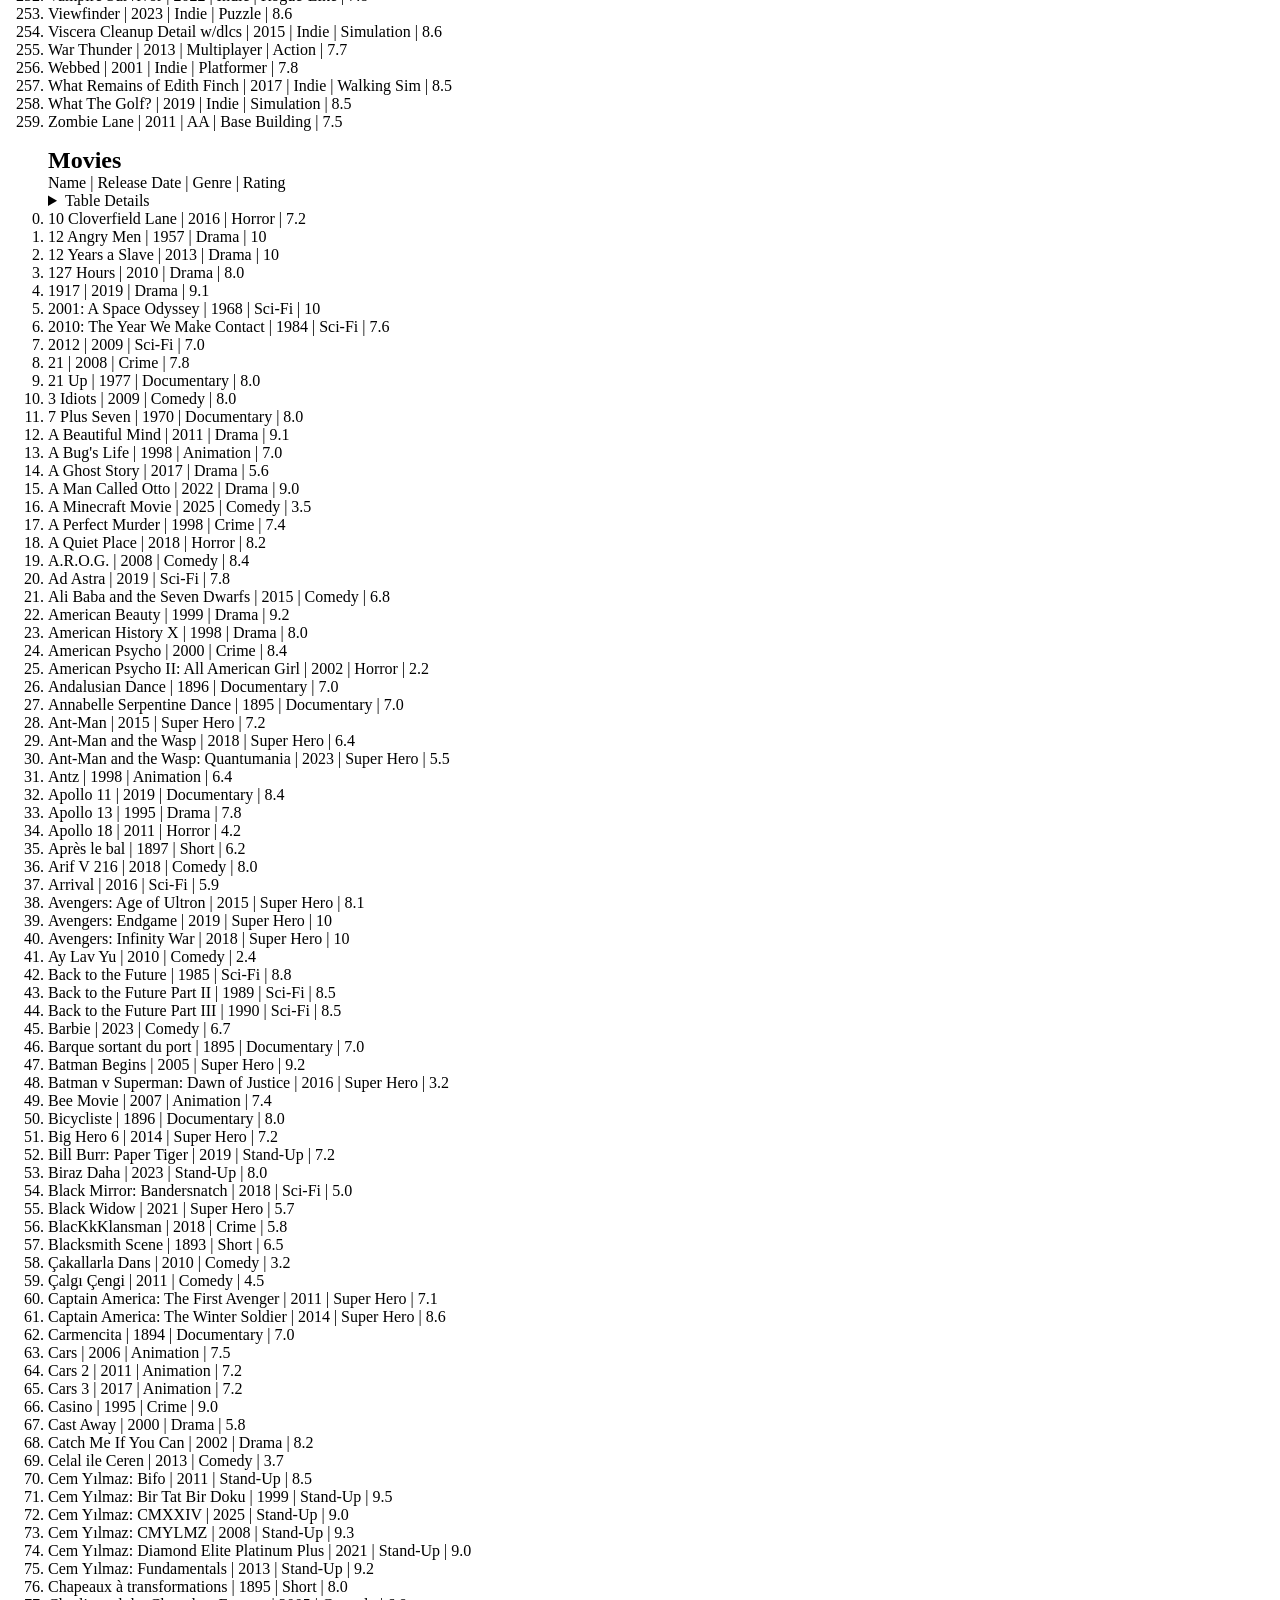
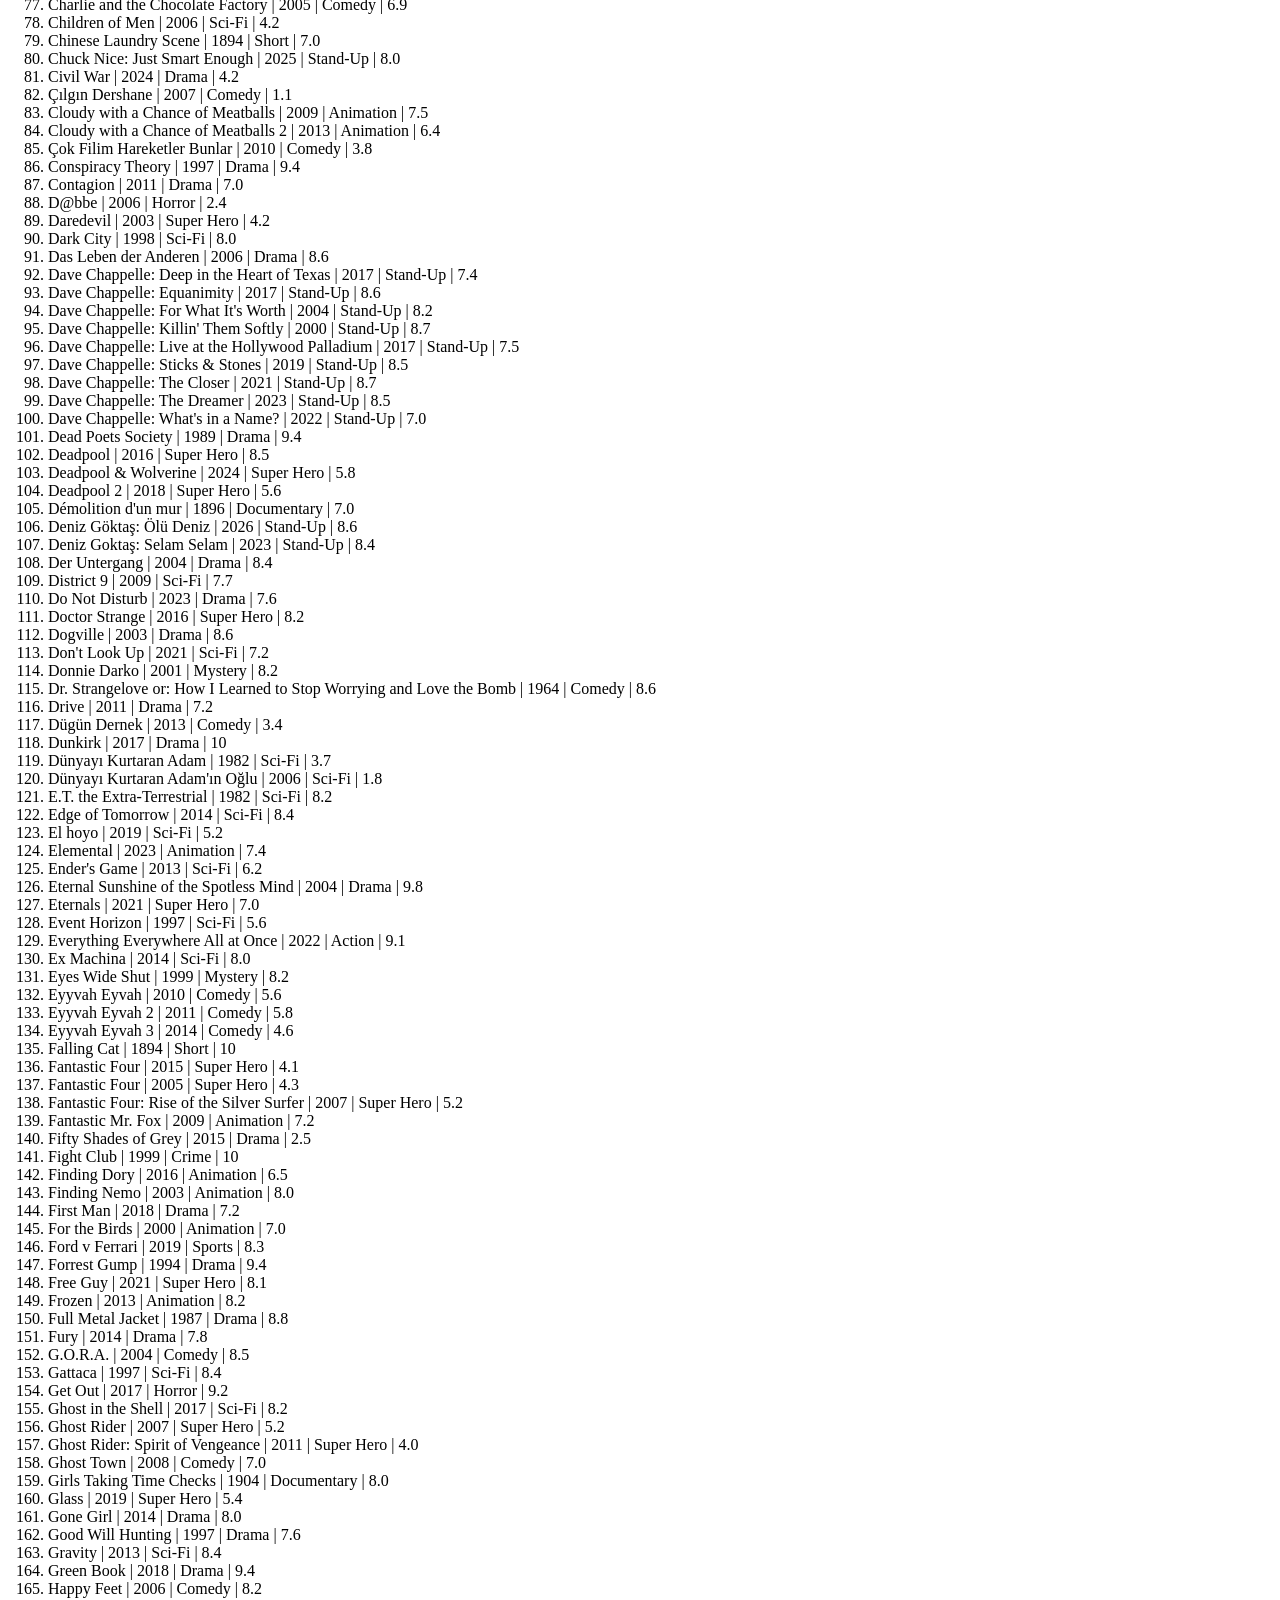
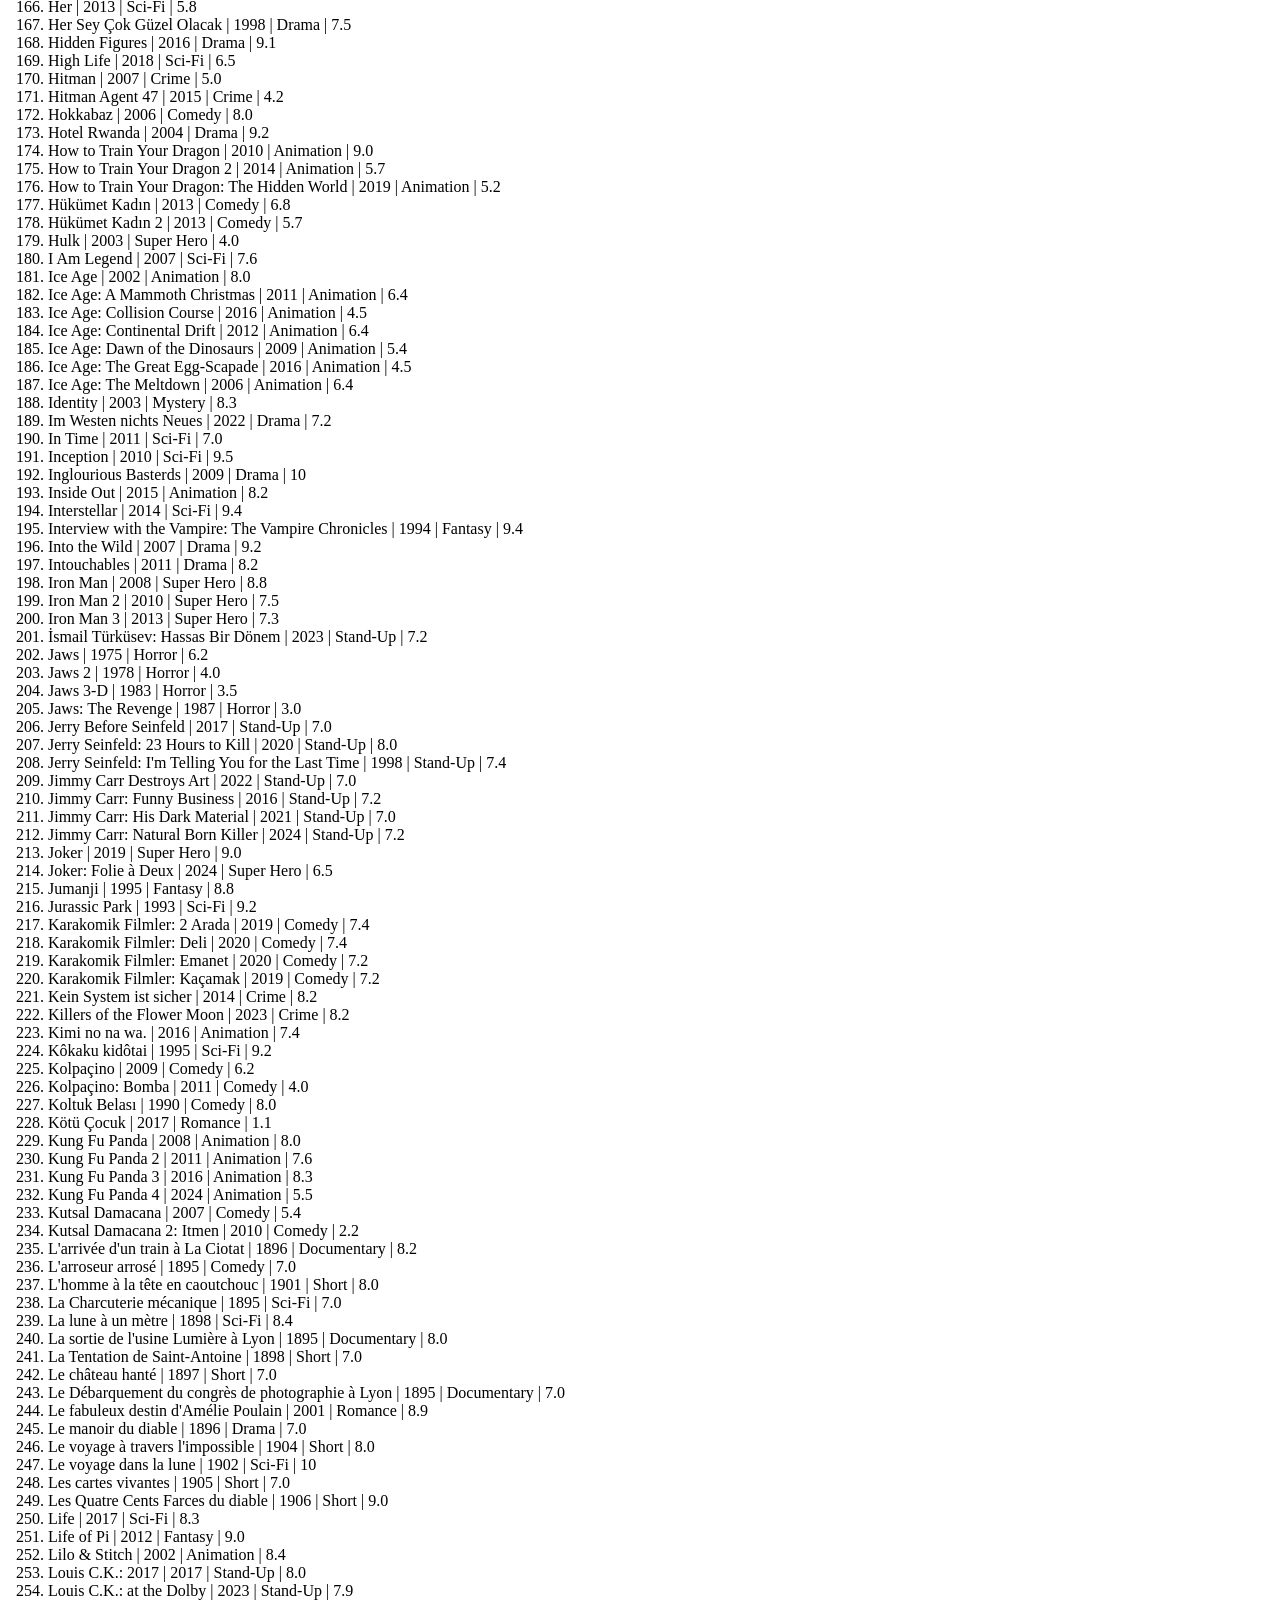
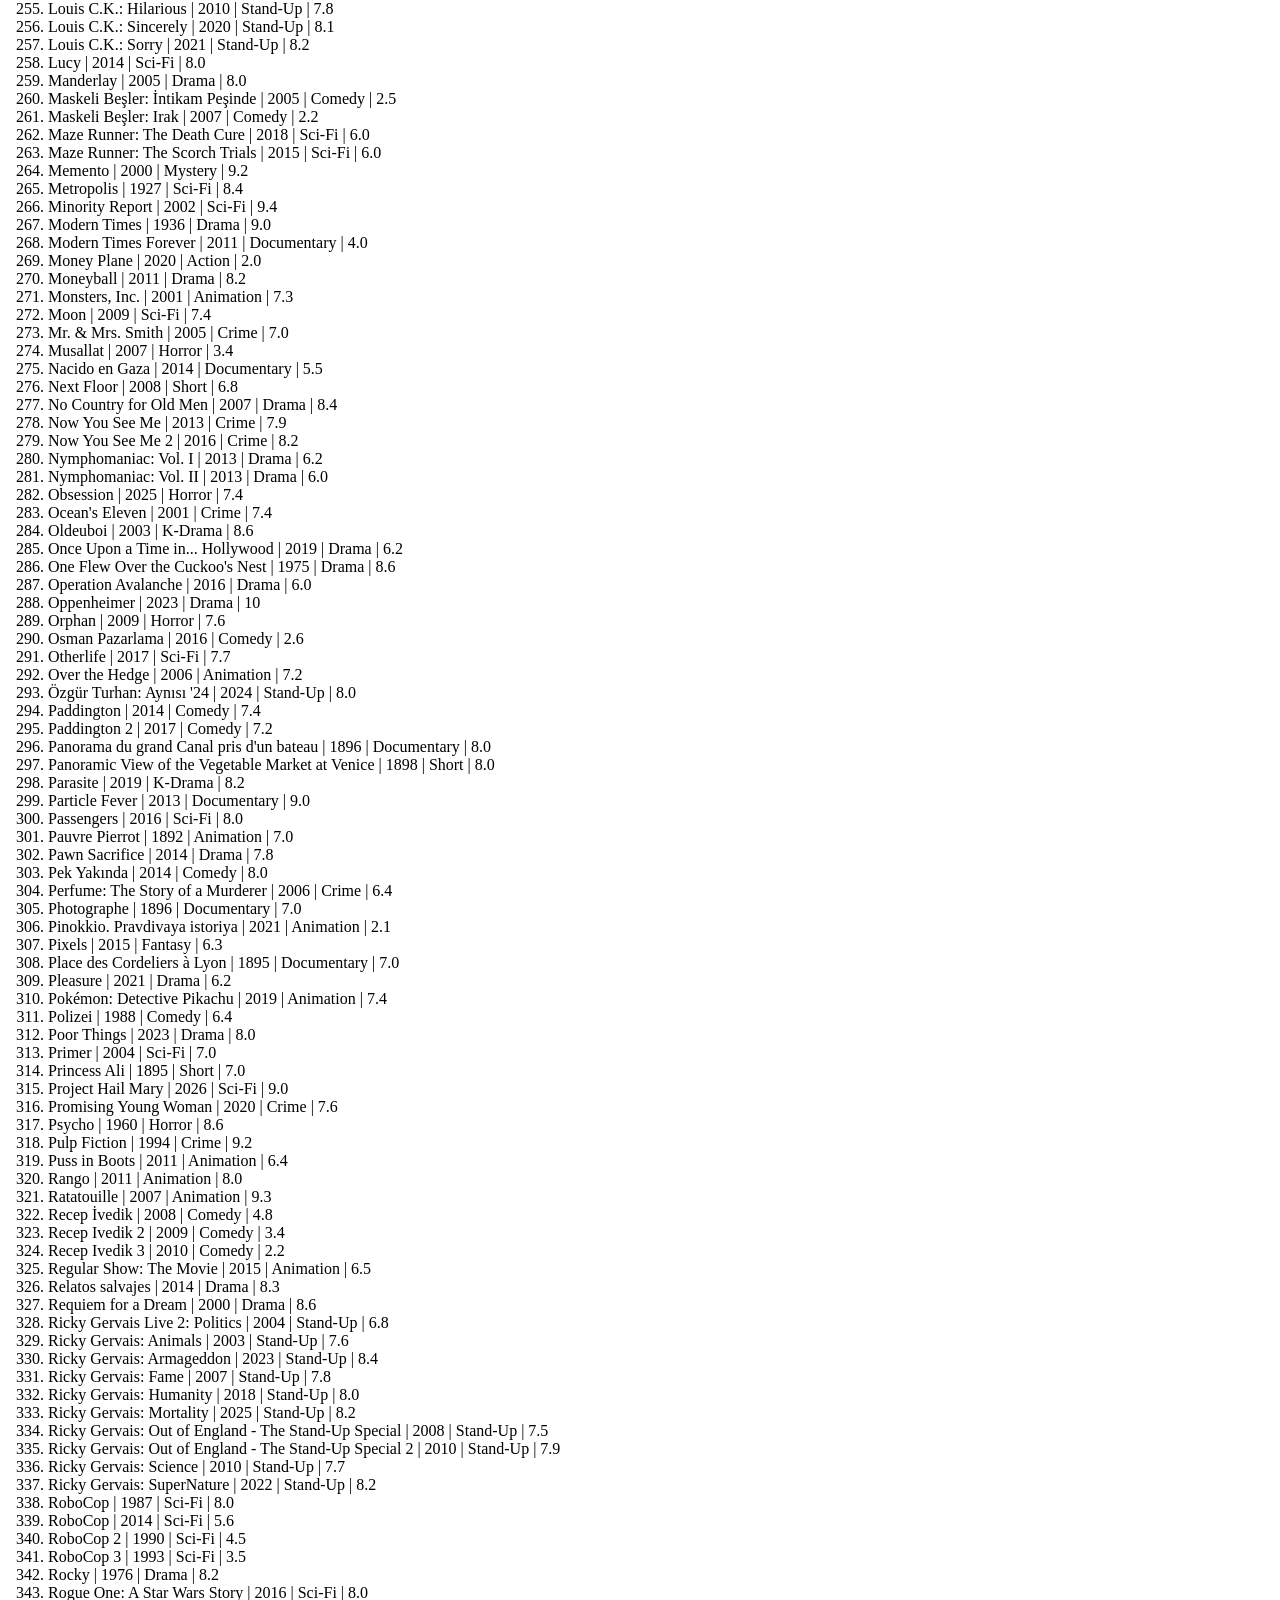
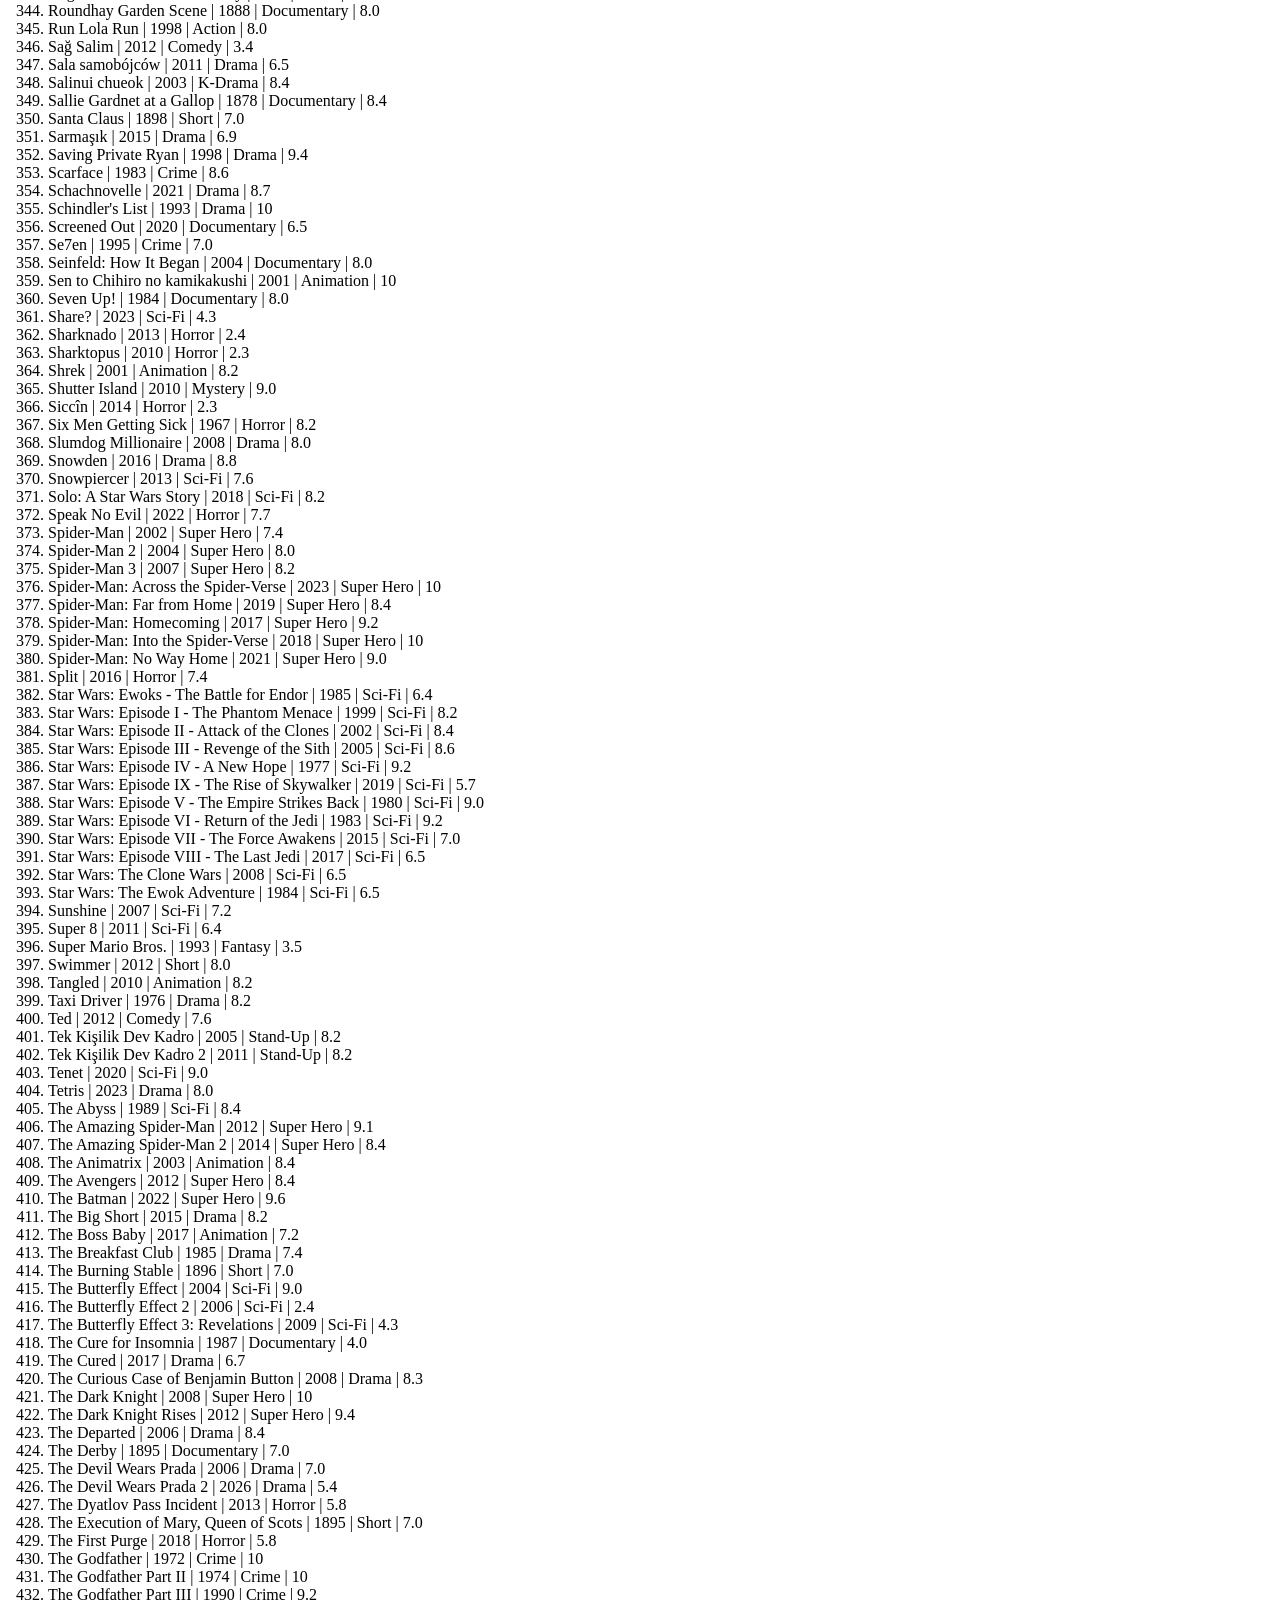
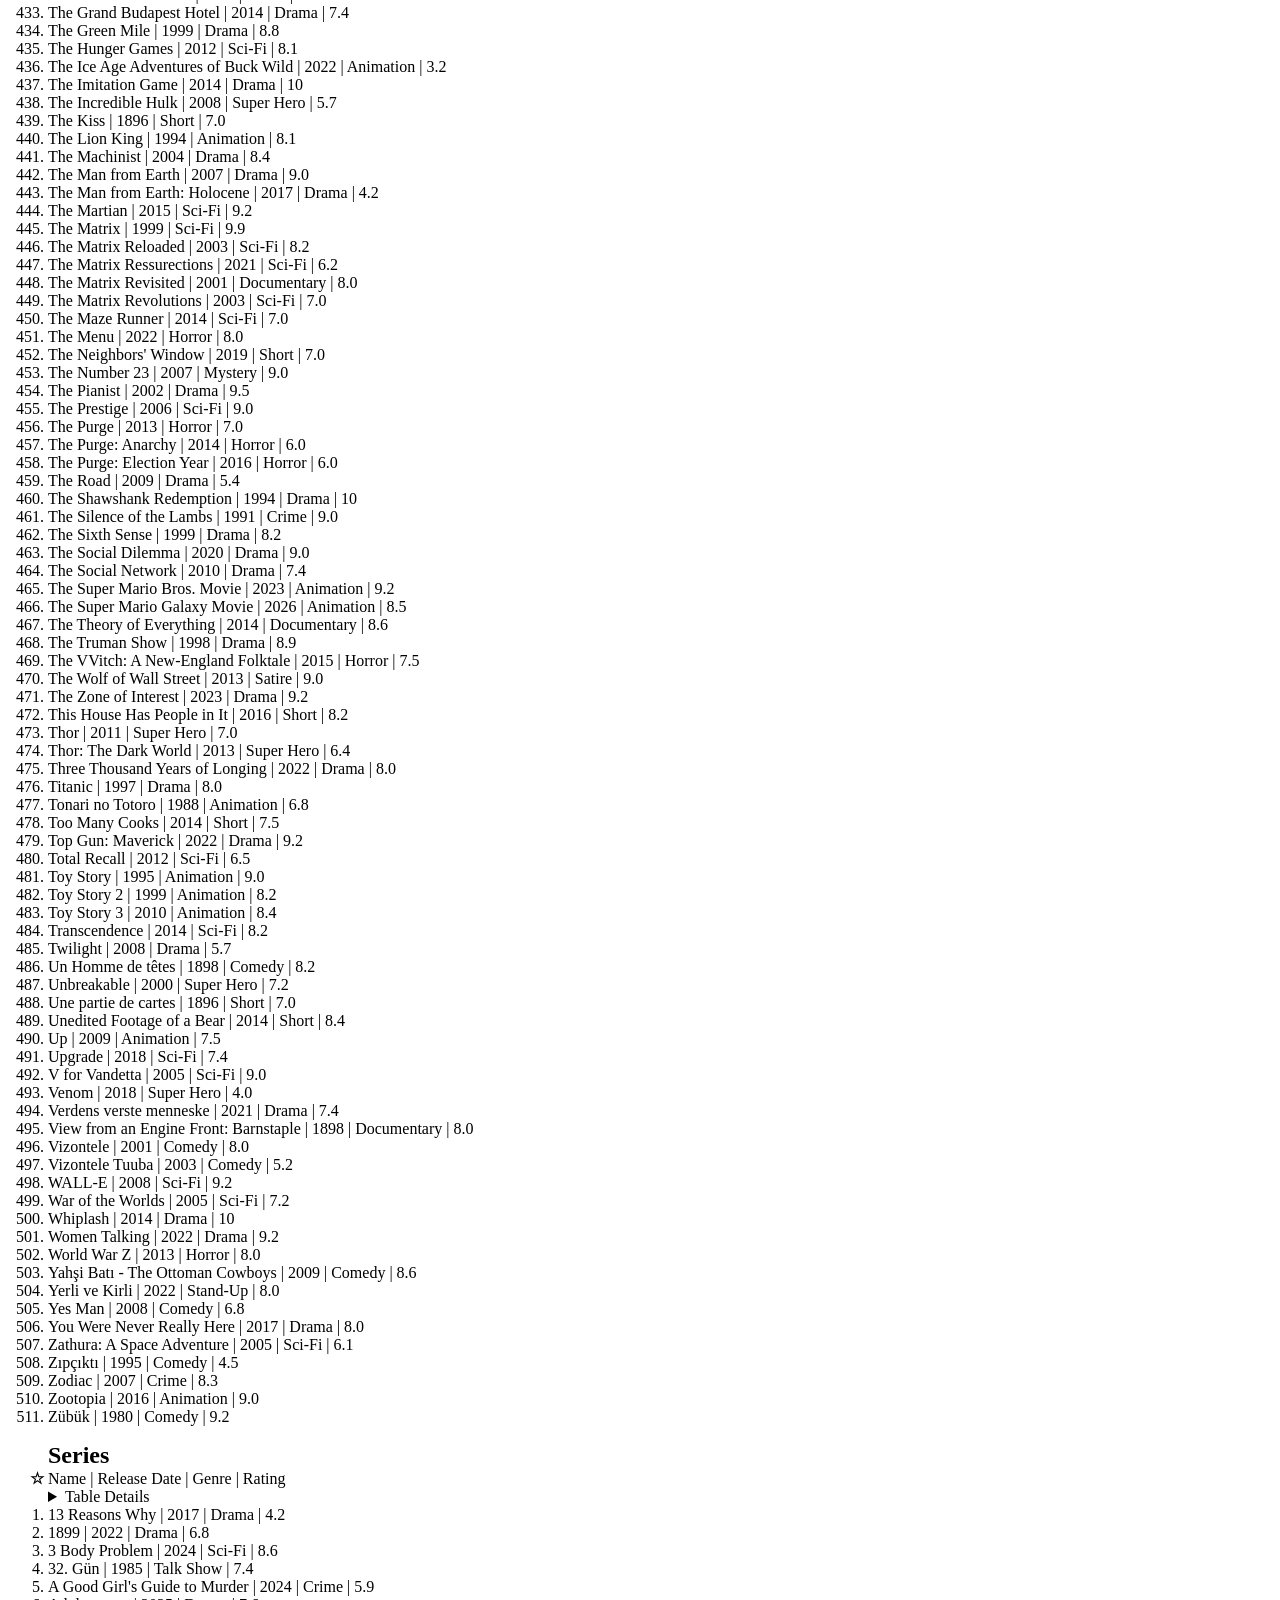
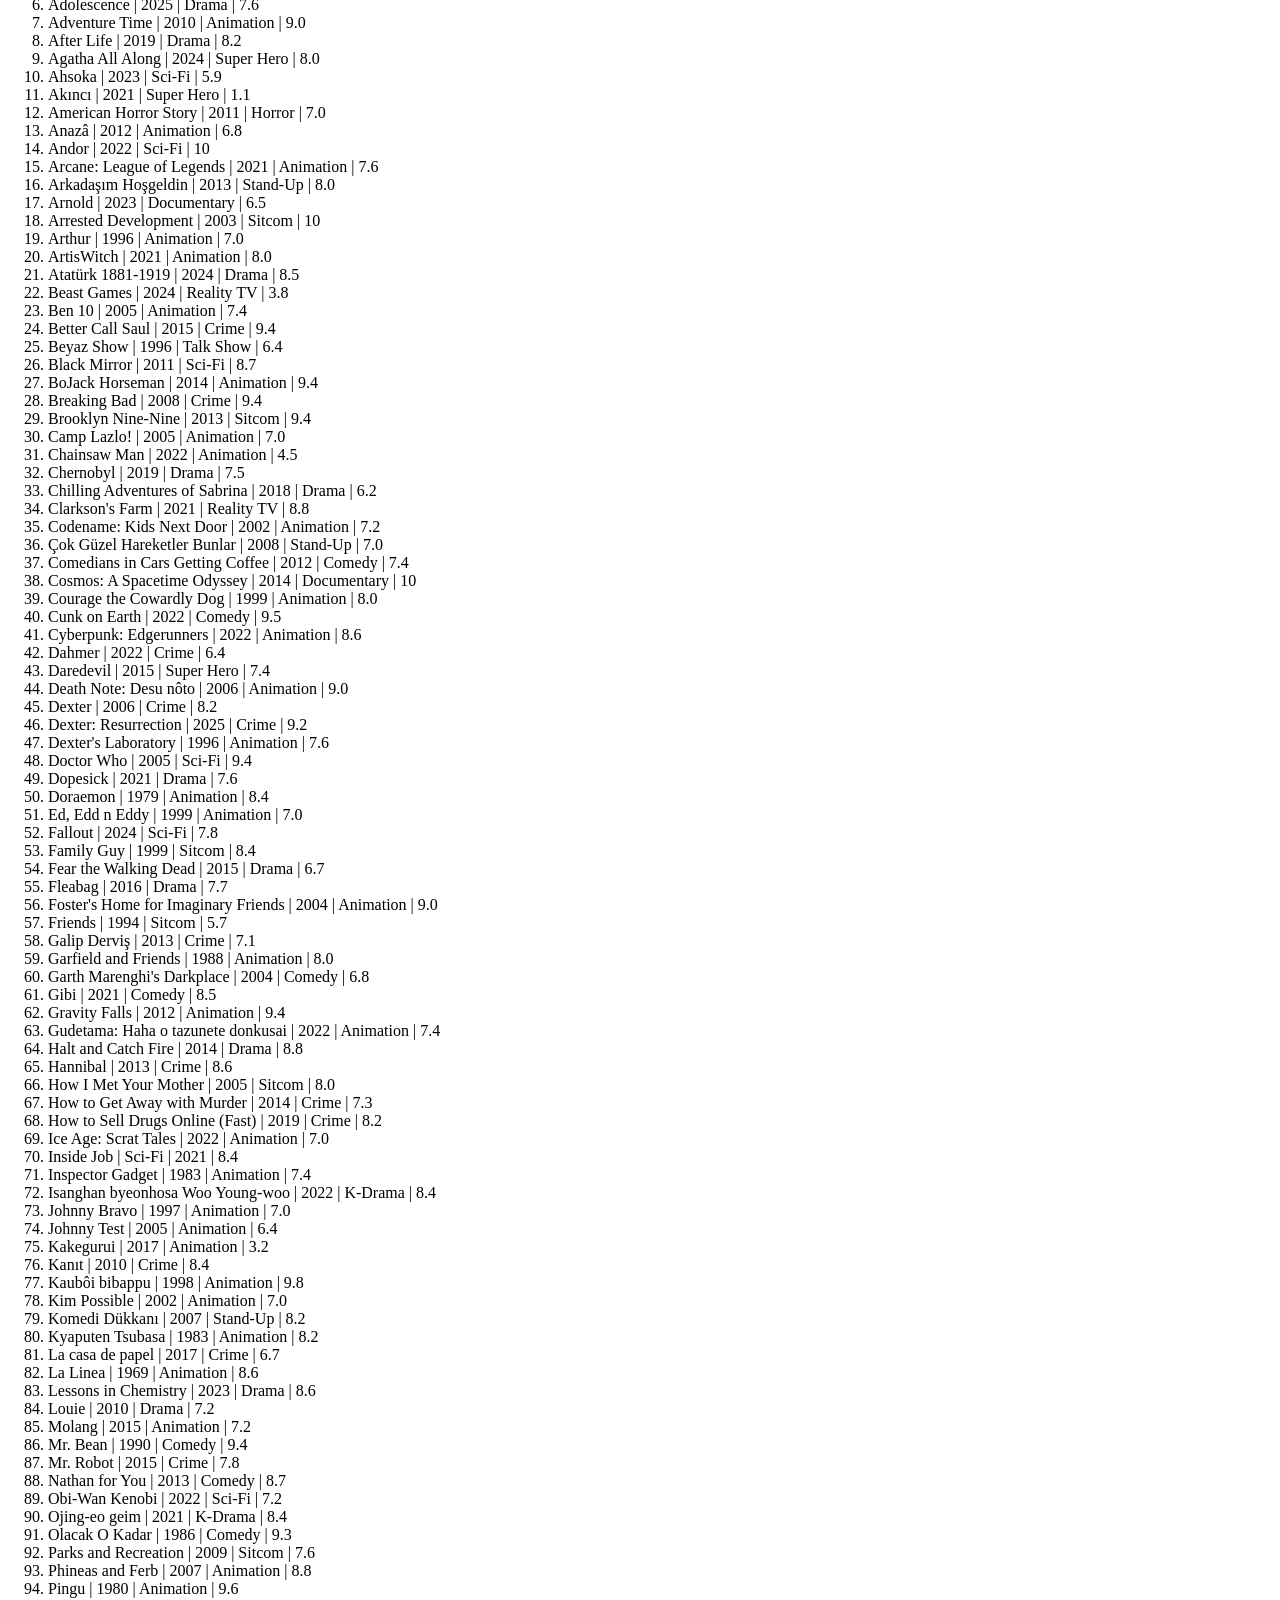
==== commit bfe5bca9: "auto push" ====
--- a/index.html
+++ b/index.html
@@ -84,7 +84,7 @@
             <ol id="movielist" start="0">
                 <section id="movies"></section>
                 <h2 class="title">Movies</h2>
-                <li class="marker">
+                <div class="marker">
                     <span>Name |</span>
                     <span>Release Date |</span>
                     <span>Genre |</span>
